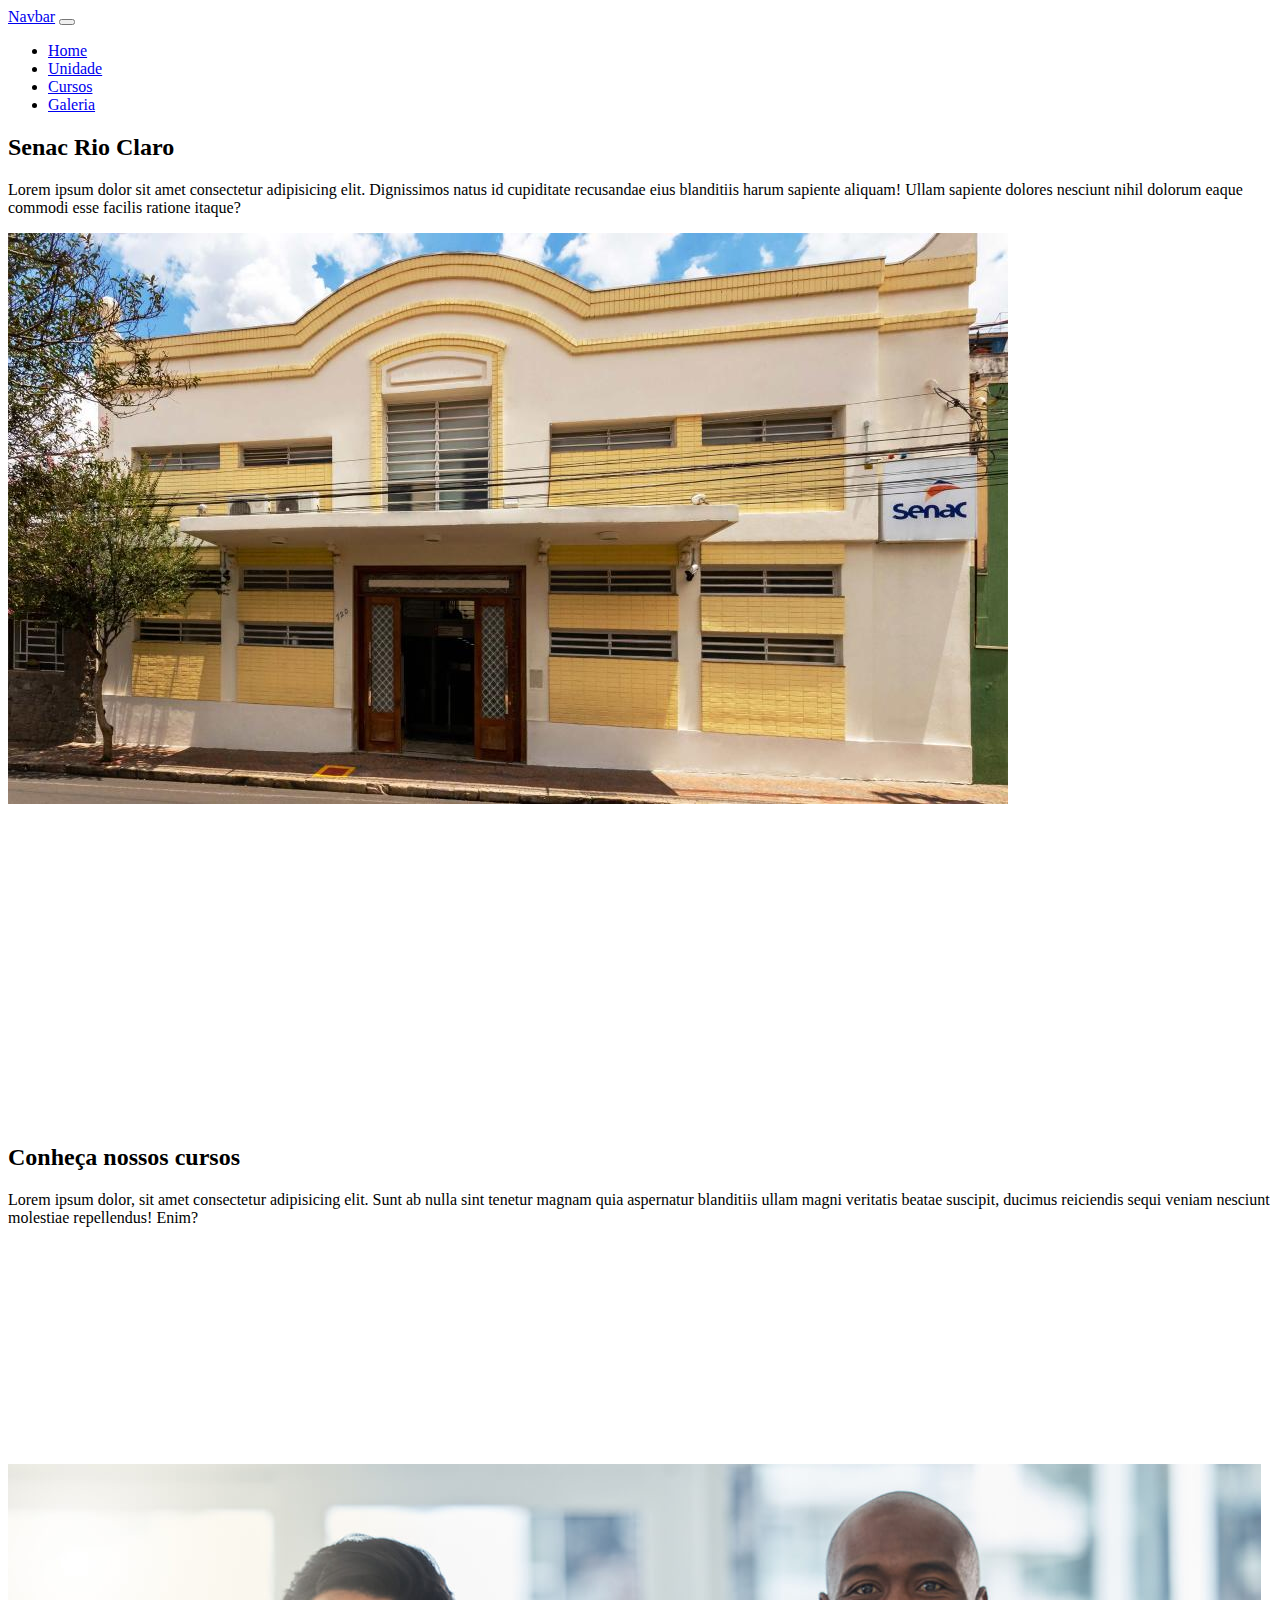
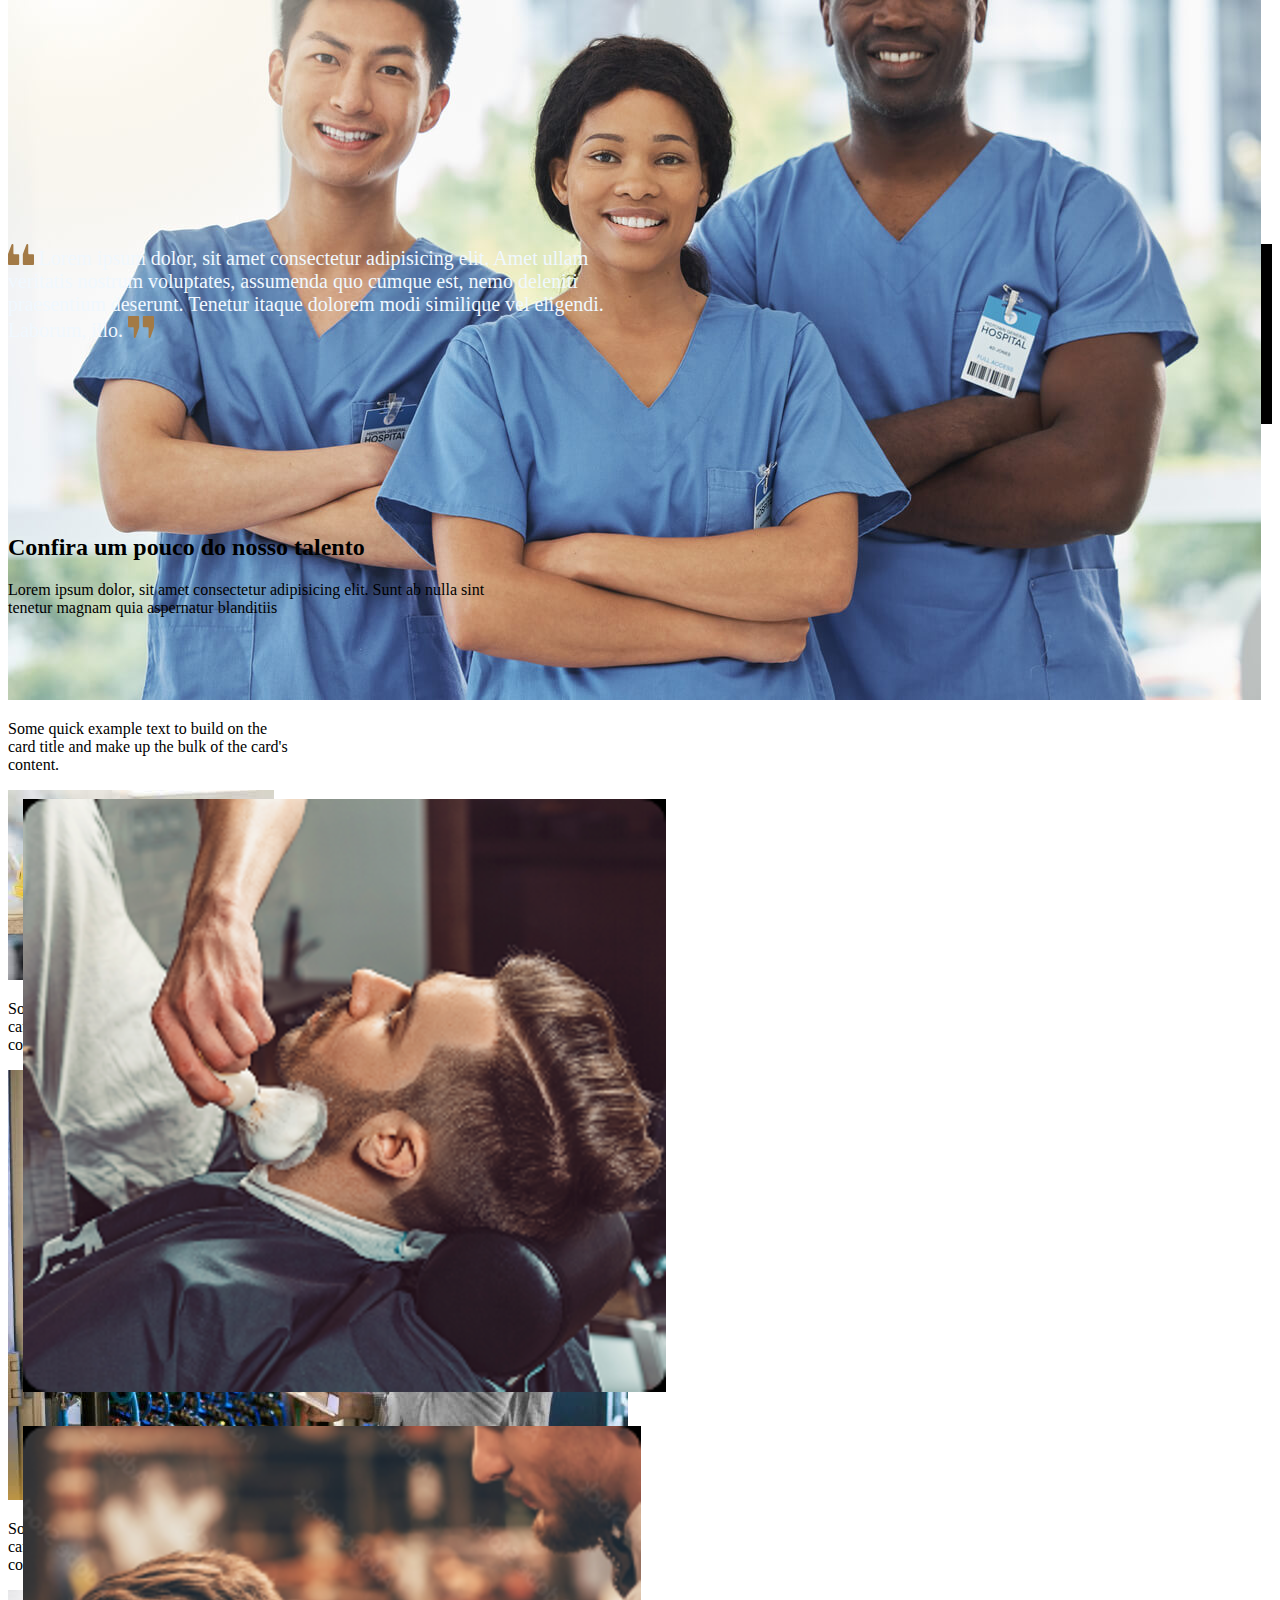
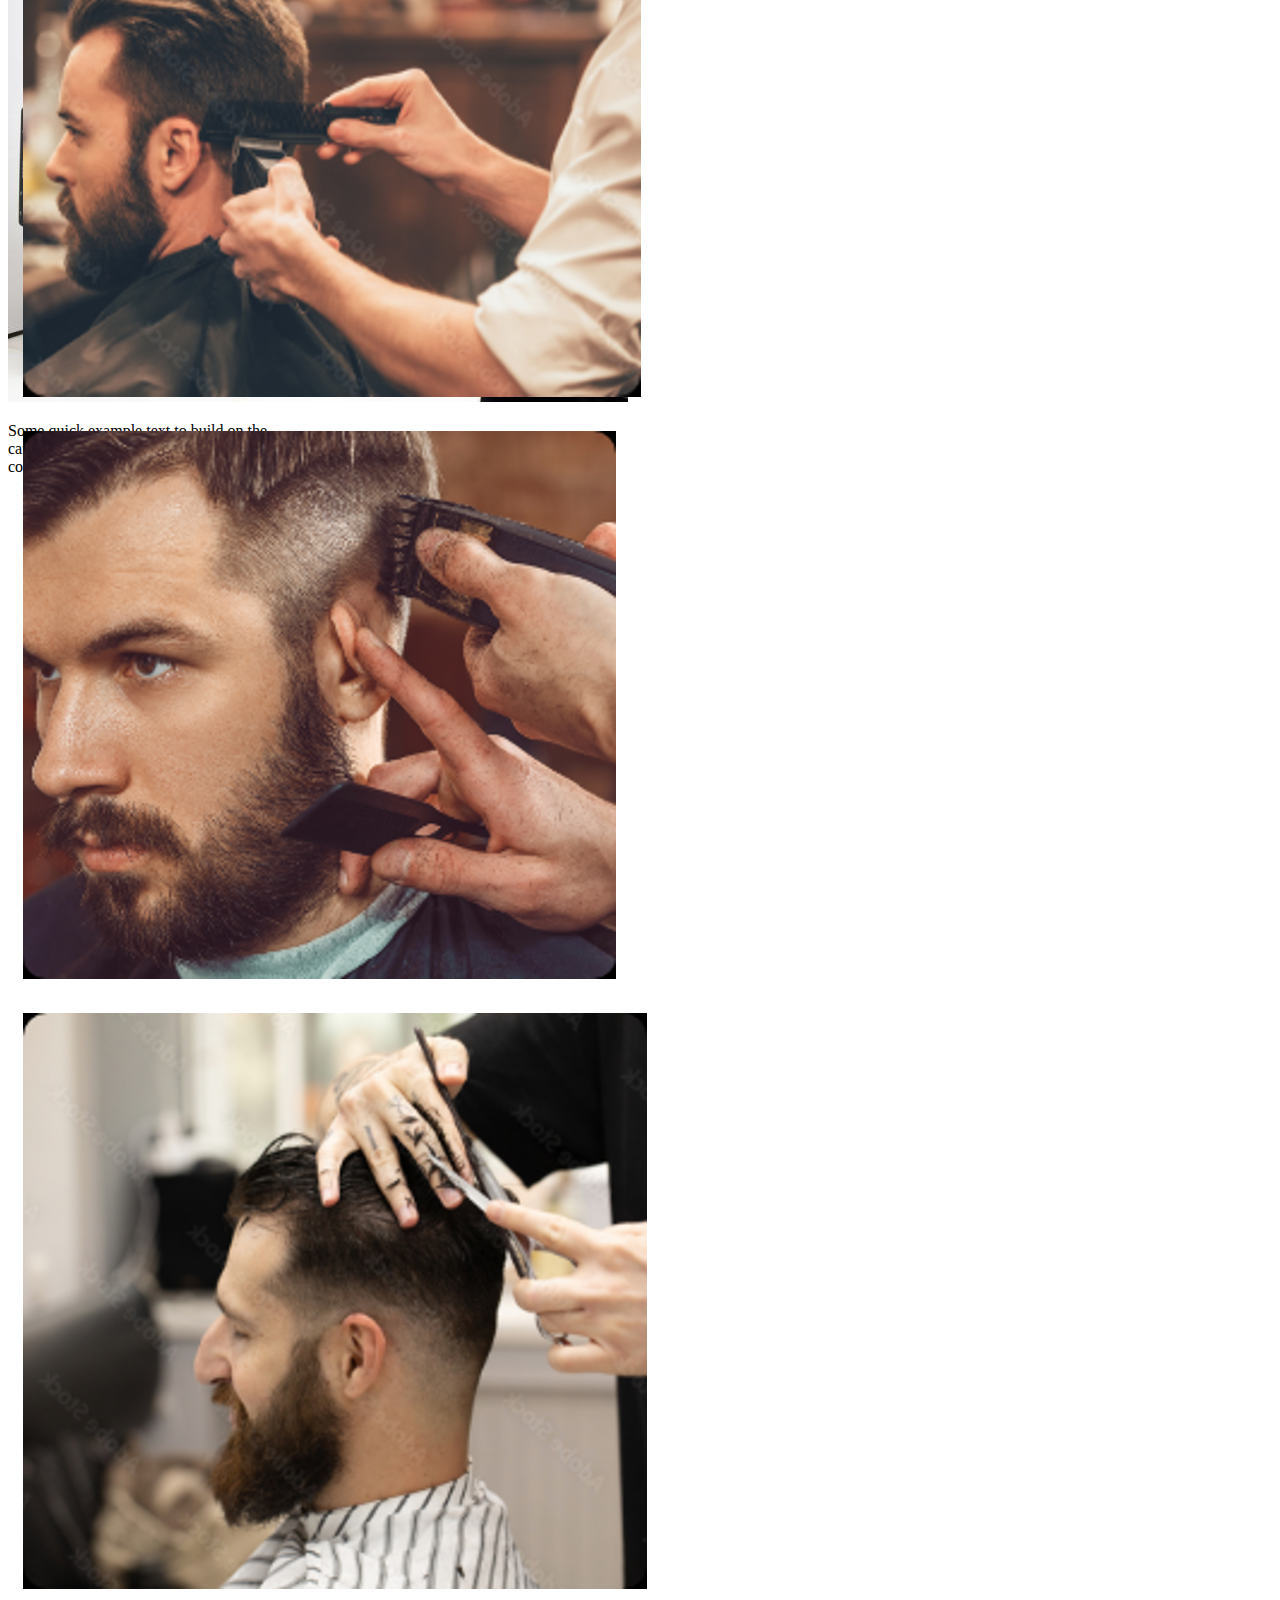
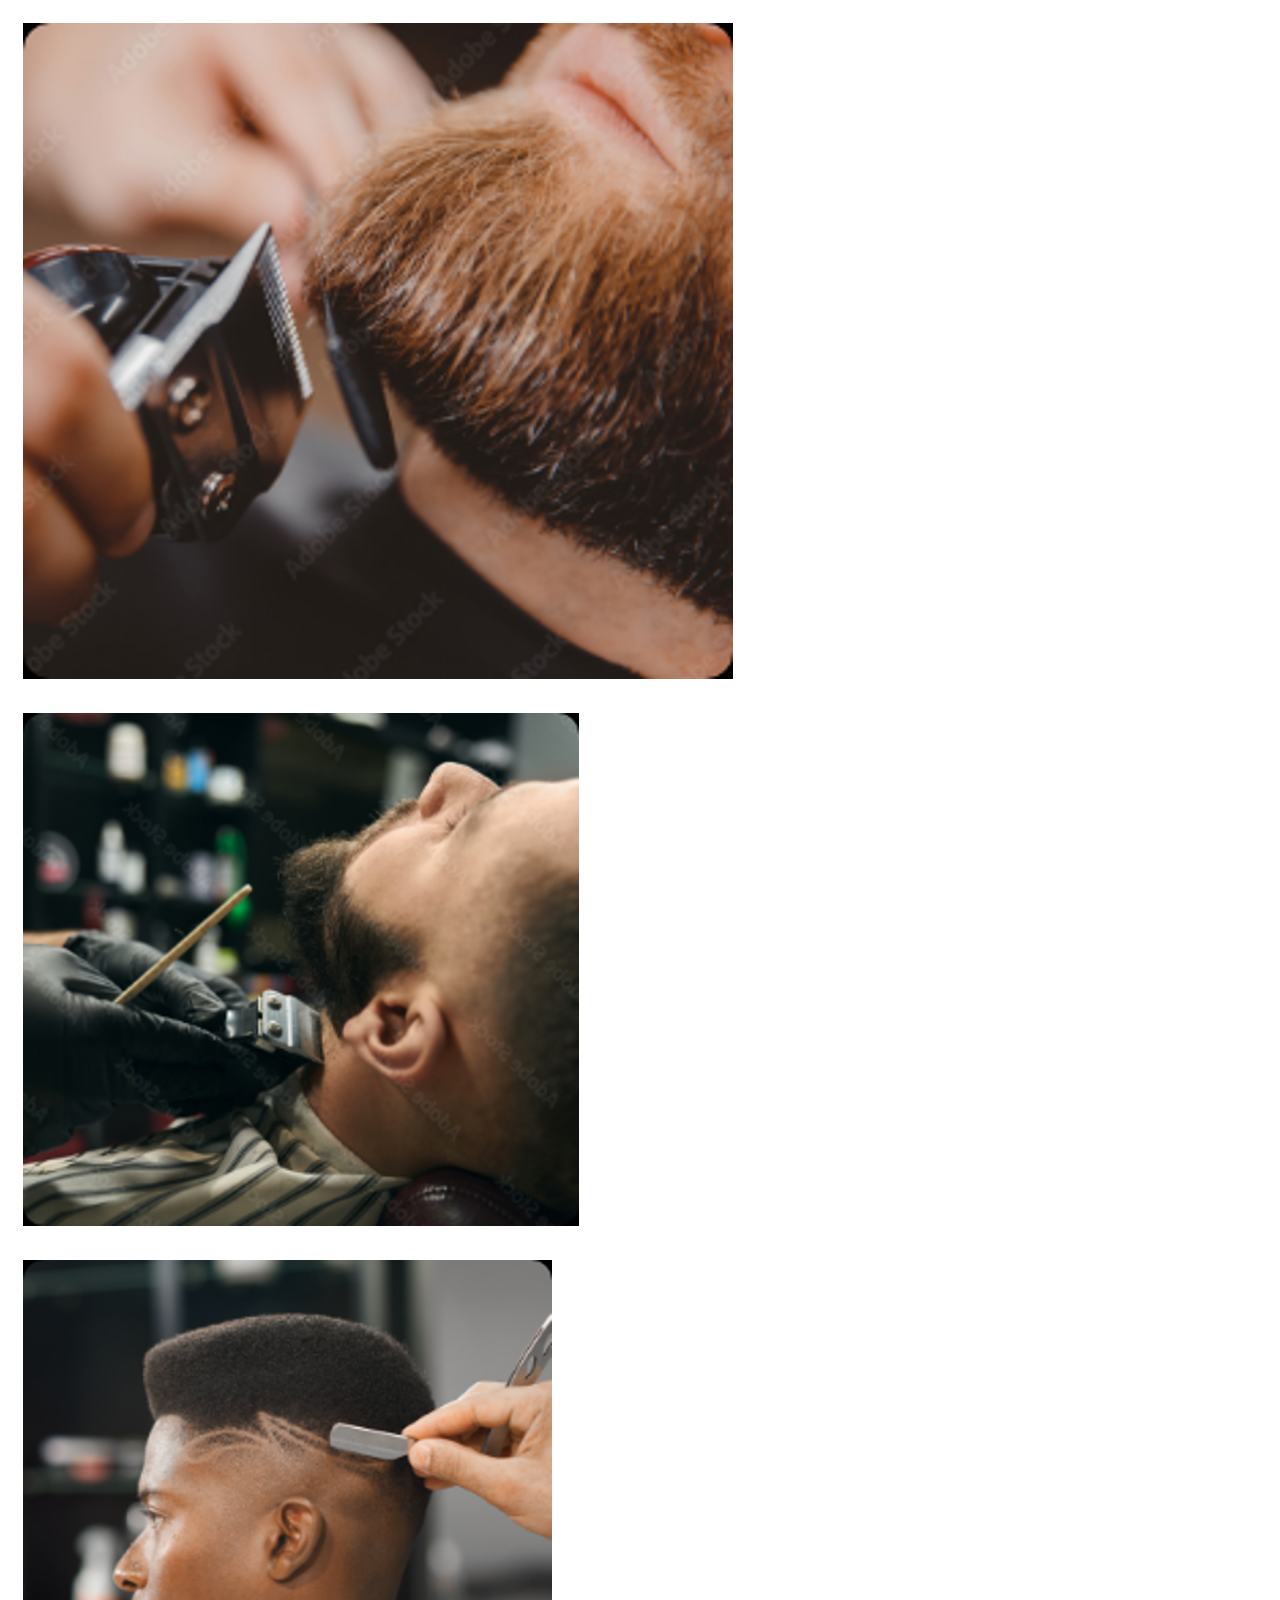
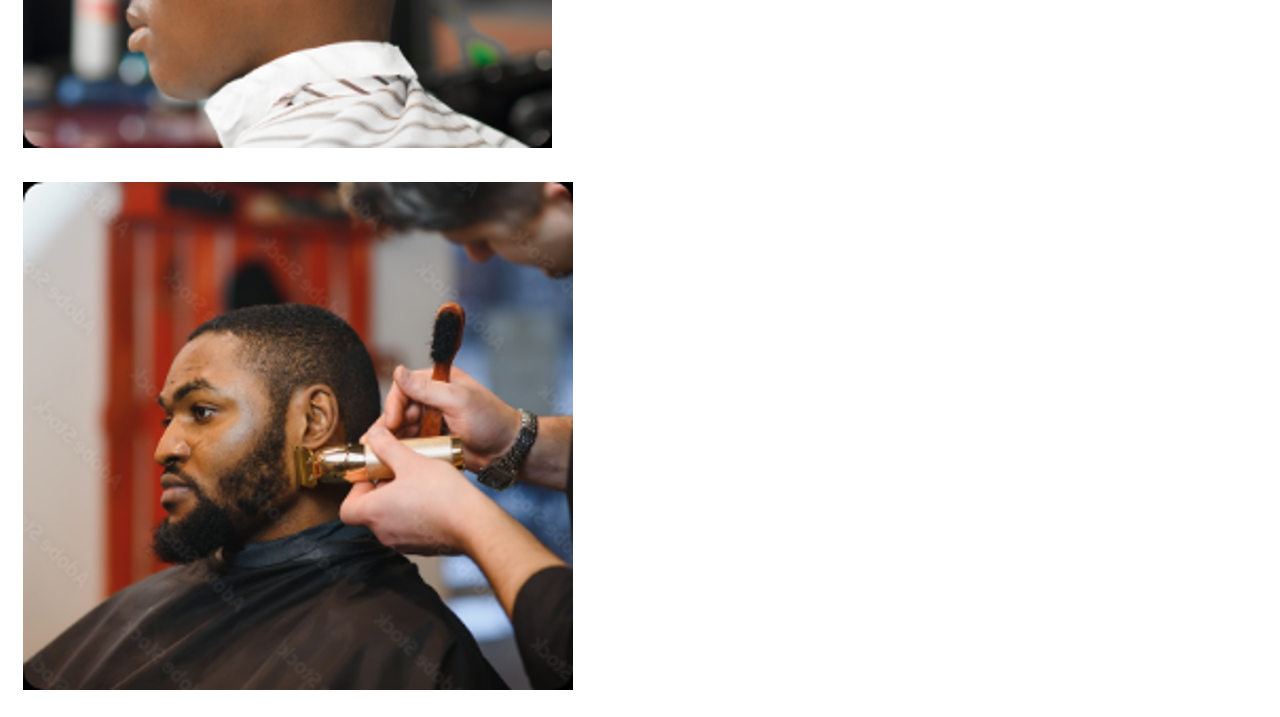
==== index.html @ 5b35af29 "Criação da galeria de fotos" ====
<!doctype html>
<html lang="pt-br">

<head>
    <meta charset="utf-8">
    <meta name="viewport" content="width=device-width, initial-scale=1">
    <title>Projeto aula bootstrap</title>
    <link href="https://cdn.jsdelivr.net/npm/bootstrap@5.3.0/dist/css/bootstrap.min.css" rel="stylesheet"
        integrity="sha384-9ndCyUaIbzAi2FUVXJi0CjmCapSmO7SnpJef0486qhLnuZ2cdeRhO02iuK6FUUVM" crossorigin="anonymous">
    <link rel="stylesheet" href="CSS/estilo.css">
</head>

<body>
    <nav class="navbar fixed-top navbar-expand-lg bg-black navbar-dark">
        <div class="container">
            <a class="navbar-brand" href="#">Navbar</a>
            <button class="navbar-toggler" type="button" data-bs-toggle="collapse" data-bs-target="#navbarNav"
                aria-controls="navbarNav" aria-expanded="false" aria-label="Toggle navigation">
                <span class="navbar-toggler-icon"></span>
            </button>
            <div class="collapse navbar-collapse" id="navbarNav">
                <ul class="navbar-nav">
                    <li class="nav-item">
                        <a class="nav-link active" aria-current="page" href="#">Home</a>
                    </li>
                    <li class="nav-item">
                        <a class="nav-link" href="#sec1">Unidade</a>
                    </li>
                    <li class="nav-item">
                        <a class="nav-link" href="#sec2">Cursos</a>
                    </li>
                    <li class="nav-item">
                        <a class="nav-link" href="#sec4">Galeria</a>
                    </li>
                </ul>
            </div>
        </div>
    </nav>

    <main class="container">

        <section id="sec1" class="row d-flex align-items-center sec">

            <article class="col-md-5">
                <h2 class="text-center">Senac Rio Claro</h2>
                <p class="text-center">Lorem ipsum dolor sit amet consectetur adipisicing elit. Dignissimos natus id
                    cupiditate recusandae eius blanditiis harum sapiente aliquam! Ullam sapiente dolores nesciunt nihil
                    dolorum eaque commodi esse facilis ratione itaque?</p>
            </article>

            <article class="col-md-7">
                <img class="img-fluid rounded" src="IMG/senacrioclaro.jpg" alt="senacrioclaro">
            </article>

        </section>

        <section id="sec2" class="row">
            <article class="col-md-12">
                <h2 class="text-center">Conheça nossos cursos</h2>
                <p class="text-center">Lorem ipsum dolor, sit amet consectetur adipisicing elit. Sunt ab nulla sint
                    tenetur magnam quia aspernatur blanditiis ullam magni veritatis beatae suscipit, ducimus reiciendis
                    sequi veniam nesciunt molestiae repellendus! Enim?</p>
            </article>
        </section>


        <section id="sec3" class="row" style="margin-top: 70px;">
            <div class="col-lg-3 col-md-4 col-sm-6 d-flex justify-content-center">
                <div class="card" style="width: 18rem;">
                    <img src="IMG/enf1.jpg" class="card-img-top" alt="...">
                    <div class="card-body">
                        <p class="card-text">Some quick example text to build on the card title and make up the bulk of
                            the card's content.</p>
                    </div>
                </div>
            </div>

            <div class="col-lg-3 col-md-4 col-sm-6 d-flex justify-content-center">
                <div class="card" style="width: 18rem;">
                    <img src="IMG/tst1.jpg" class="card-img-top" alt="...">
                    <div class="card-body">
                        <p class="card-text">Some quick example text to build on the card title and make up the bulk of
                            the card's content.</p>
                    </div>
                </div>
            </div>

            <div class="col-lg-3 col-md-4 col-sm-6 d-flex justify-content-center">
                <div class="card" style="width: 18rem;">
                    <img src="IMG/ti2.jpg" class="card-img-top" alt="...">
                    <div class="card-body">
                        <p class="card-text">Some quick example text to build on the card title and make up the bulk of
                            the card's content.</p>
                    </div>
                </div>
            </div>

            <div class="col-lg-3 col-md-4 col-sm-6 d-flex justify-content-center">
                <div class="card" style="width: 18rem;">
                    <img src="IMG/tcg1.jpg" class="card-img-top" alt="...">
                    <div class="card-body">
                        <p class="card-text">Some quick example text to build on the card title and make up the bulk of
                            the card's content.</p>
                    </div>
                </div>
            </div>
        </section>

    </main>

    <section class="container-fluid d-none d-lg-block">
        <article class="row">
            <div class="col destaque d-flex align-items-center justify-content-center">
                <p><img src="IMG/Aspas_Direita.svg" alt="" width="4%"> Lorem ipsum dolor, sit amet consectetur
                    adipisicing elit.
                    Amet ullam veritatis nostrum voluptates, assumenda quo cumque est, nemo deleniti praesentium
                    deserunt.
                    Tenetur itaque dolorem modi similique vel eligendi. Laborum, illo. <img src="IMG/Aspas_Esquerda.svg"
                        alt="" width="4%"></p>
            </div>
        </article>

    </section>

    <main class="container">

        <section id="sec4" class="row">
            <article class="col-md-12 d-flex justify-content-center">
                <div style="width: 40vw;">
                <h2 class="text-center">Confira um pouco do nosso talento</h2>
                <p class="text-center" style="width: 40vw;">Lorem ipsum dolor, sit amet consectetur adipisicing elit. Sunt ab nulla sint
                    tenetur magnam quia aspernatur blanditiis</p>
                </div>
            </article>
        </section>

        <div class="row">
            <div class="col-lg-3 foto-galeria"><img class="img-fluid rounded" src="IMG/galeria/1.png" alt=""></div>
            <div class="col-lg-3 foto-galeria"><img class="img-fluid rounded" src="IMG/galeria/2.png " alt=""></div>
            <div class="col-lg-3 foto-galeria"><img class="img-fluid rounded" src="IMG/galeria/3.png" alt=""></div>
            <div class="col-lg-3 foto-galeria"><img class="img-fluid rounded" src="IMG/galeria/4.png" alt=""></div>
        </div>

        <div class="row">
            <div class="col-lg-3 foto-galeria"><img class="img-fluid rounded" src="IMG/galeria/5.png" alt=""></div>
            <div class="col-lg-3 foto-galeria"><img class="img-fluid rounded" src="IMG/galeria/6.png" alt=""></div>
            <div class="col-lg-3 foto-galeria"><img class="img-fluid rounded" src="IMG/galeria/7.png" alt=""></div>
            <div class="col-lg-3 foto-galeria"><img class="img-fluid rounded" src="IMG/galeria/8.png" alt=""></div>
        </div>

        


    </main>





    <script src="https://cdn.jsdelivr.net/npm/bootstrap@5.3.0/dist/js/bootstrap.bundle.min.js"
        integrity="sha384-geWF76RCwLtnZ8qwWowPQNguL3RmwHVBC9FhGdlKrxdiJJigb/j/68SIy3Te4Bkz"
        crossorigin="anonymous"></script>
</body>

</html>
---- CSS/estilo.css ----
.sec{
    height: 100vh;
}


#sec2{
    height: 30vh;
    padding-top: 10vh;
}

#sec3{
    height: 40vh;
}

#sec4{
    height: 30vh;
    padding-top: 10vh;
}


.destaque{
    background-color: black;
    height: 20vh;
    margin: 0;
    color: aliceblue;
    font-size: 20px;
}

.destaque > p{
    width: 50vw;
    line-height: normal;
}


.card{
    margin-bottom: 15px;
}

.foto-galeria{
    padding: 15px;
}
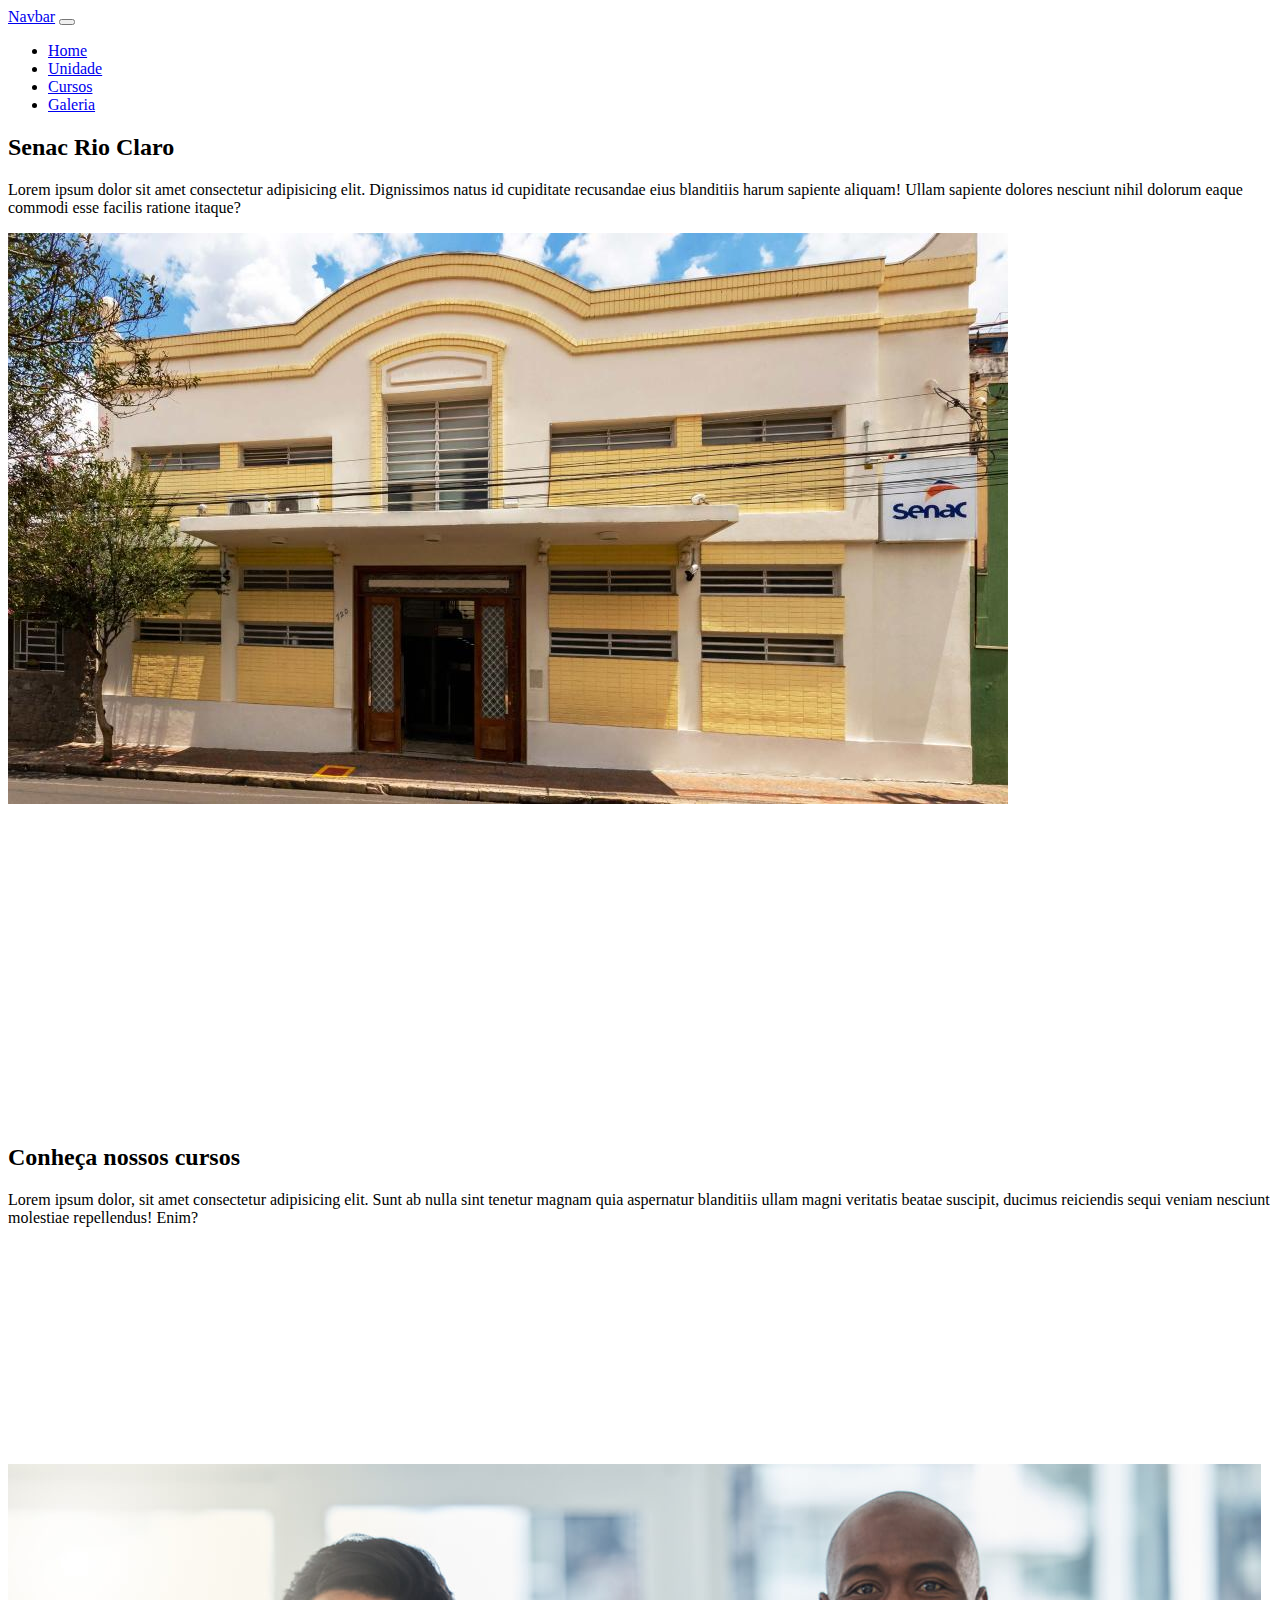
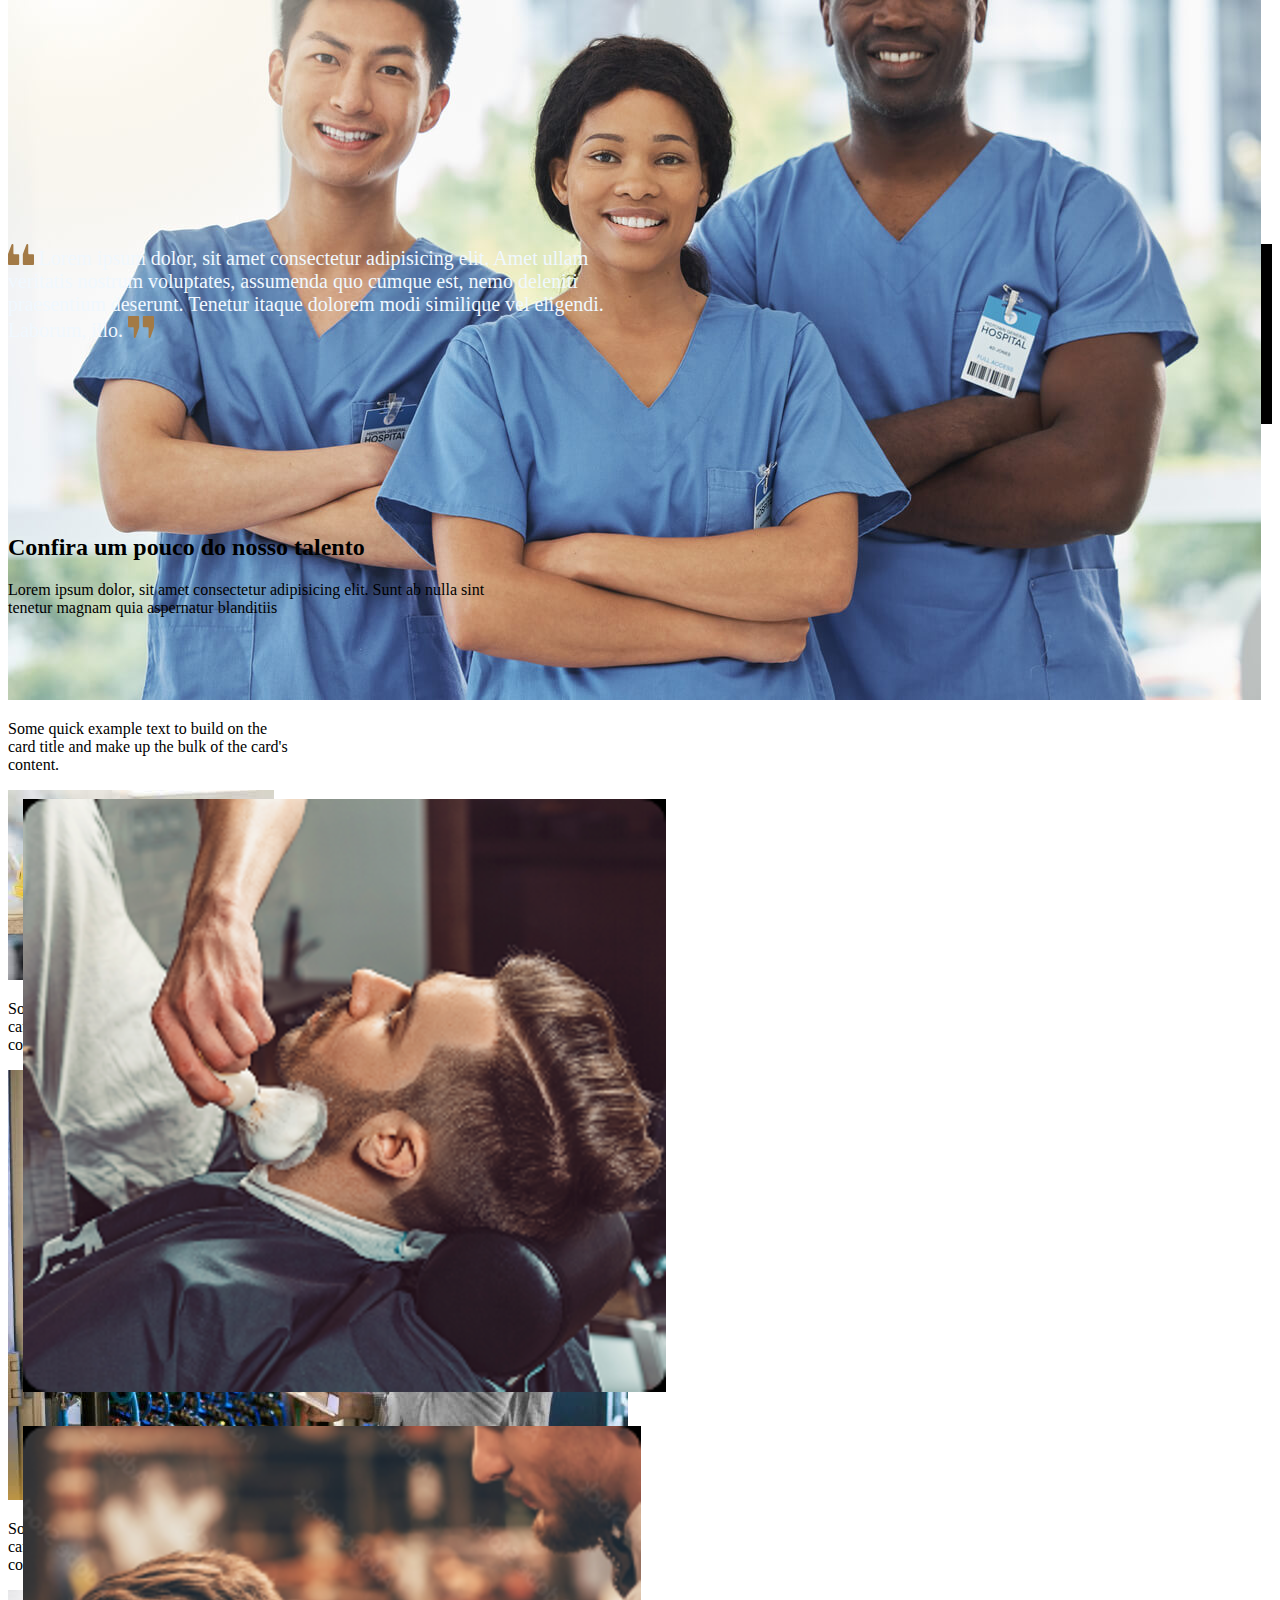
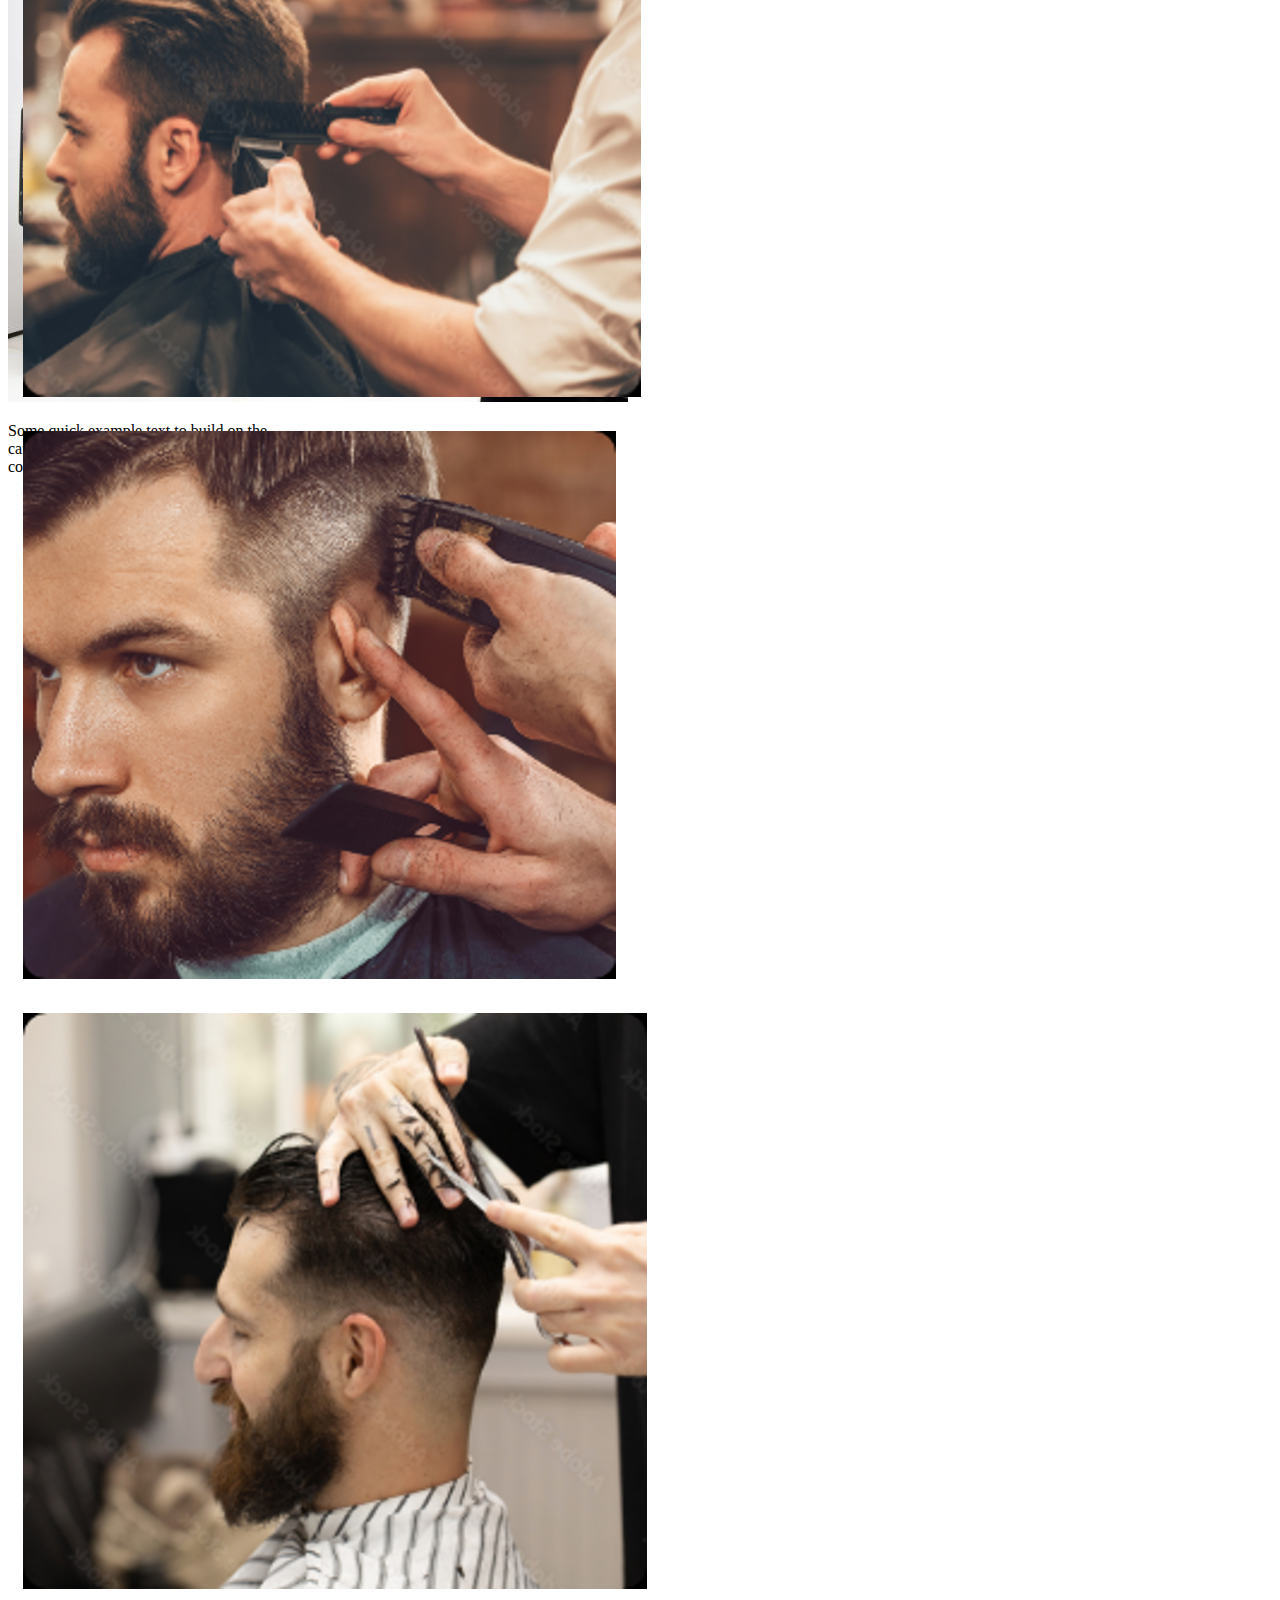
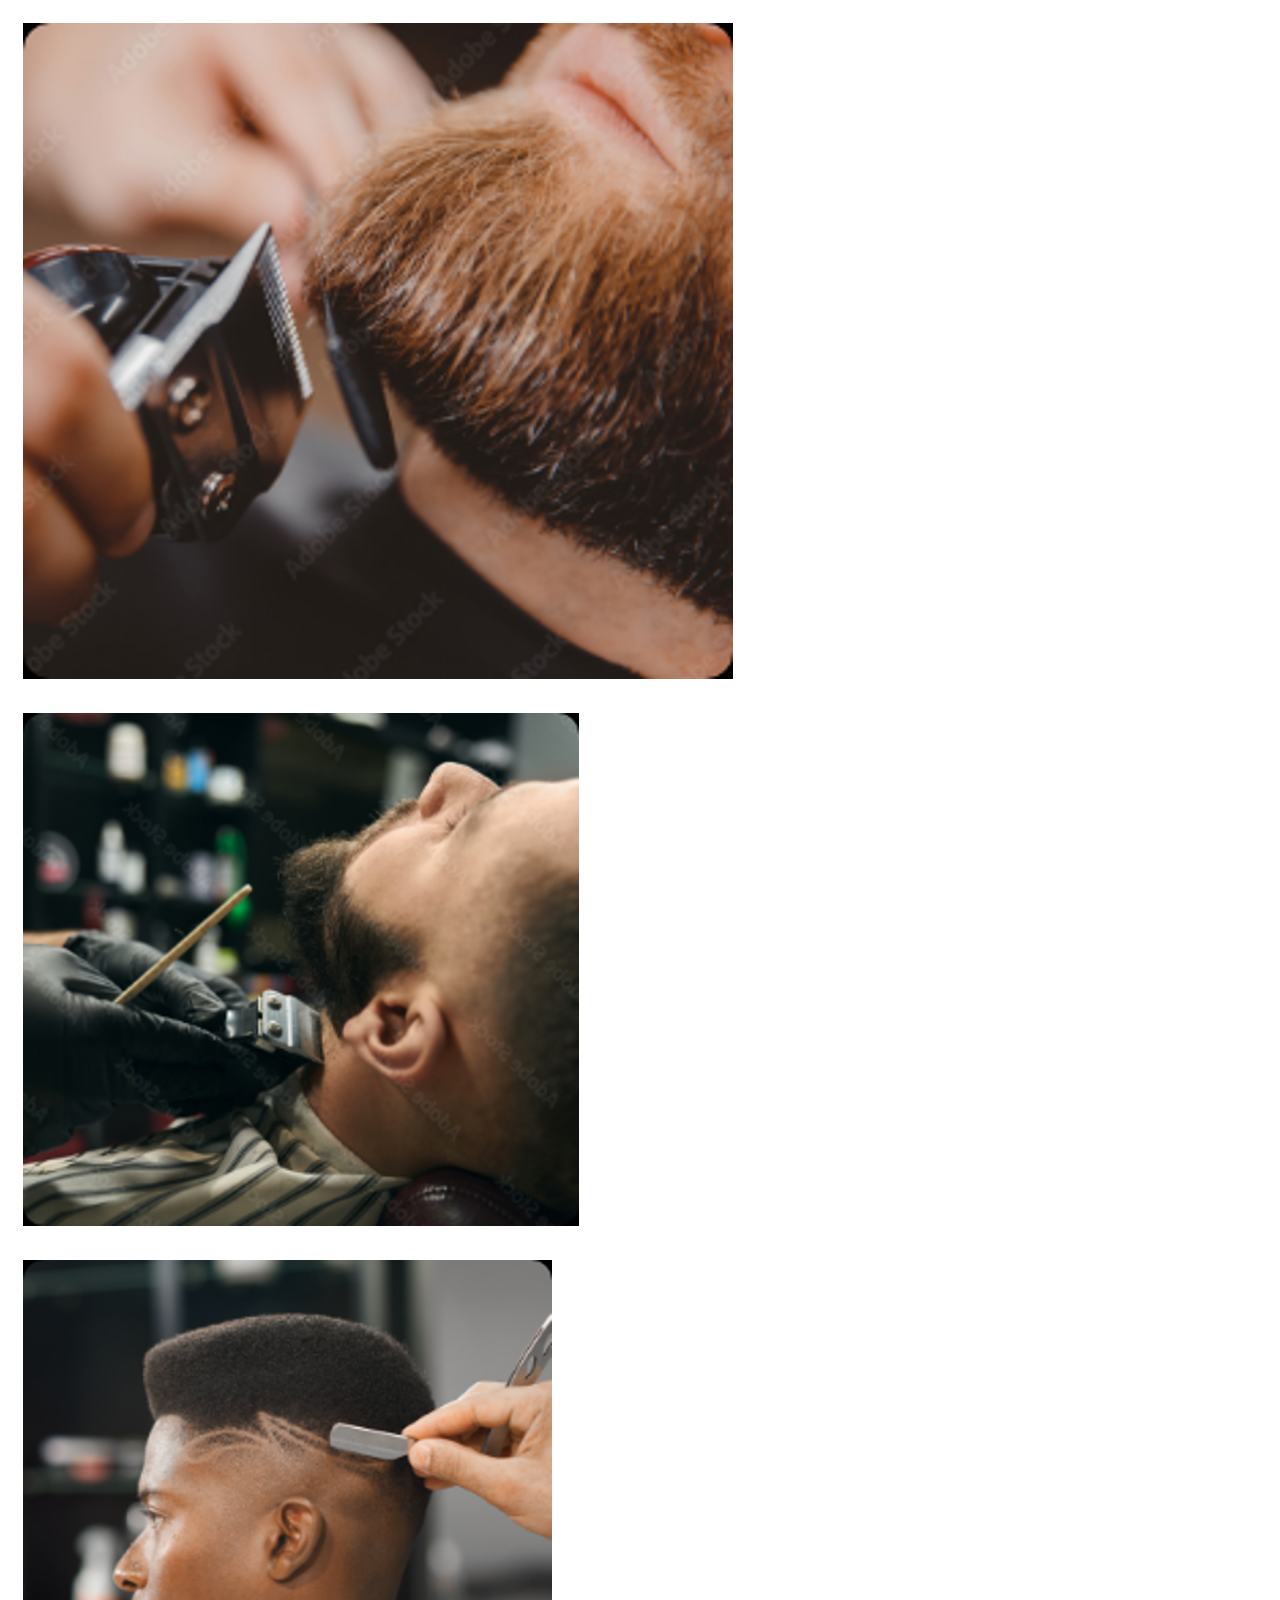
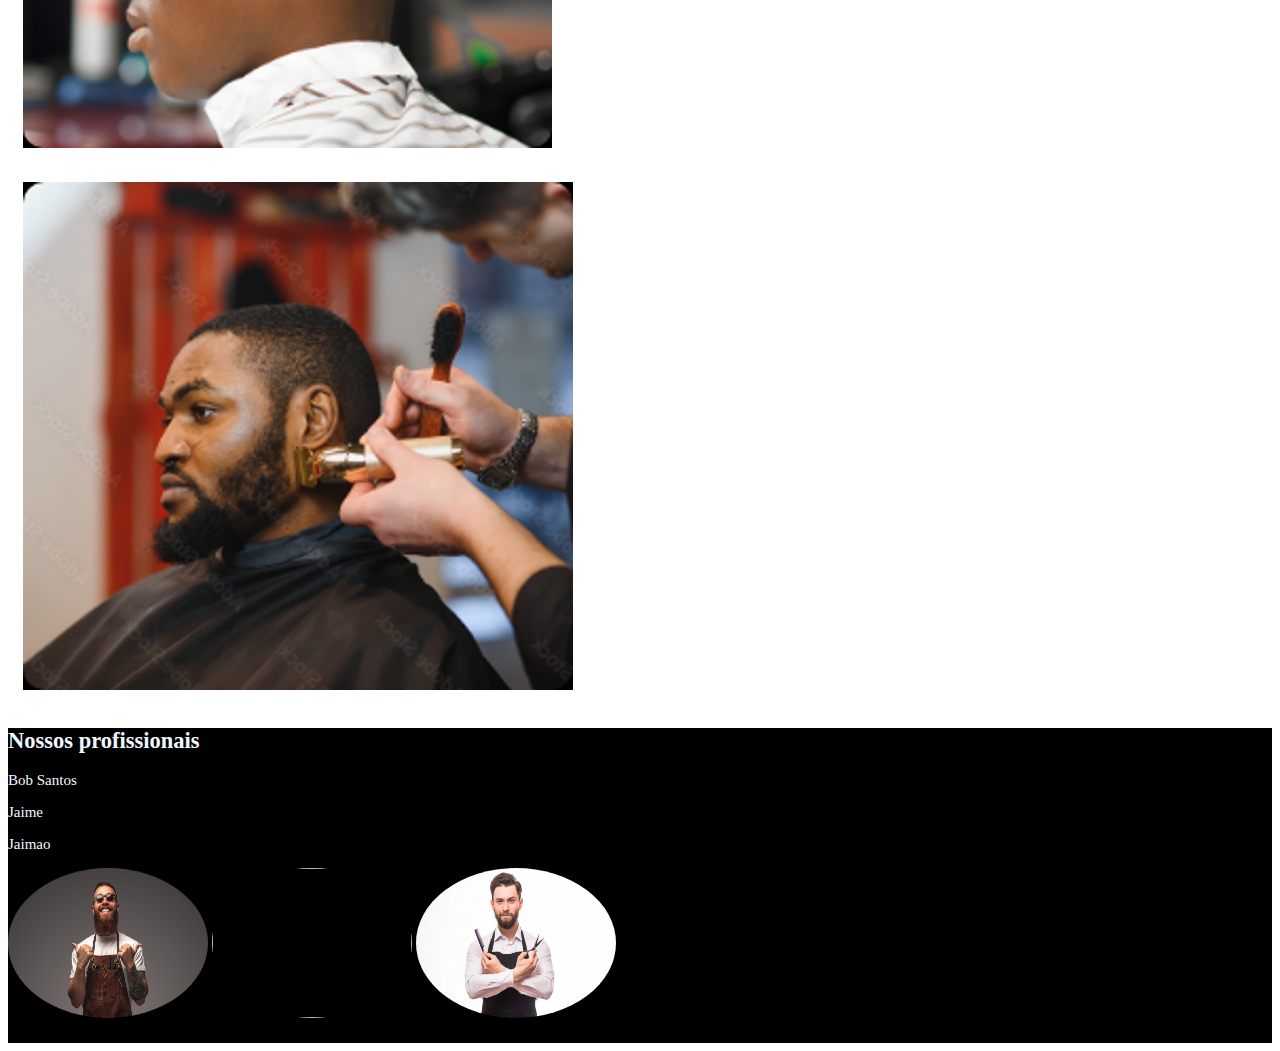
==== commit 403cf5cf: "Criação dos profissionais mas precisa de ajustes" ====
--- a/index.html
+++ b/index.html
@@ -127,9 +127,10 @@
         <section id="sec4" class="row">
             <article class="col-md-12 d-flex justify-content-center">
                 <div style="width: 40vw;">
-                <h2 class="text-center">Confira um pouco do nosso talento</h2>
-                <p class="text-center" style="width: 40vw;">Lorem ipsum dolor, sit amet consectetur adipisicing elit. Sunt ab nulla sint
-                    tenetur magnam quia aspernatur blanditiis</p>
+                    <h2 class="text-center">Confira um pouco do nosso talento</h2>
+                    <p class="text-center" style="width: 40vw;">Lorem ipsum dolor, sit amet consectetur adipisicing
+                        elit. Sunt ab nulla sint
+                        tenetur magnam quia aspernatur blanditiis</p>
                 </div>
             </article>
         </section>
@@ -148,11 +149,21 @@
             <div class="col-lg-3 foto-galeria"><img class="img-fluid rounded" src="IMG/galeria/8.png" alt=""></div>
         </div>
 
-        
-
-
     </main>
 
+    <section class="container-fluid d-none d-lg-block">
+        <article class="row">
+            <div class="col-md-12 destaque1 d-flex justify-content-center align-items-center">
+                <div class="row justify-content-center"><h2 class="text-center">Nossos profissionais</h2>
+                    <div class="row justify-content-center"><p class="text-center">Bob Santos</p> <p class="text-center">Jaime</p> <p class="text-center">Jaimao</p></div>
+                <img class="prof img-fluid" src="IMG/persona/persona_01.jpeg" alt="">
+                <img class="prof img-fluid" src="IMG/persona/persona_02.jpeg" alt="">
+                <img class="prof img-fluid" src="IMG/persona/persona_04.jpeg" alt="">
+            </div>
+            </div>
+        </article>
+
+    </section>
 
 
 
--- a/CSS/estilo.css
+++ b/CSS/estilo.css
@@ -28,6 +28,15 @@
     font-size: 20px;
 }
 
+
+.destaque1{
+    background-color: black;
+    height: 35vh;
+    margin: 0;
+    color: aliceblue;
+    font-size: 15px;
+}
+
 .destaque > p{
     width: 50vw;
     line-height: normal;
@@ -40,4 +49,11 @@
 
 .foto-galeria{
     padding: 15px;
+}
+
+.prof{
+    border-radius: 100%;
+    width: 200px;
+    height: 150px;
+
 }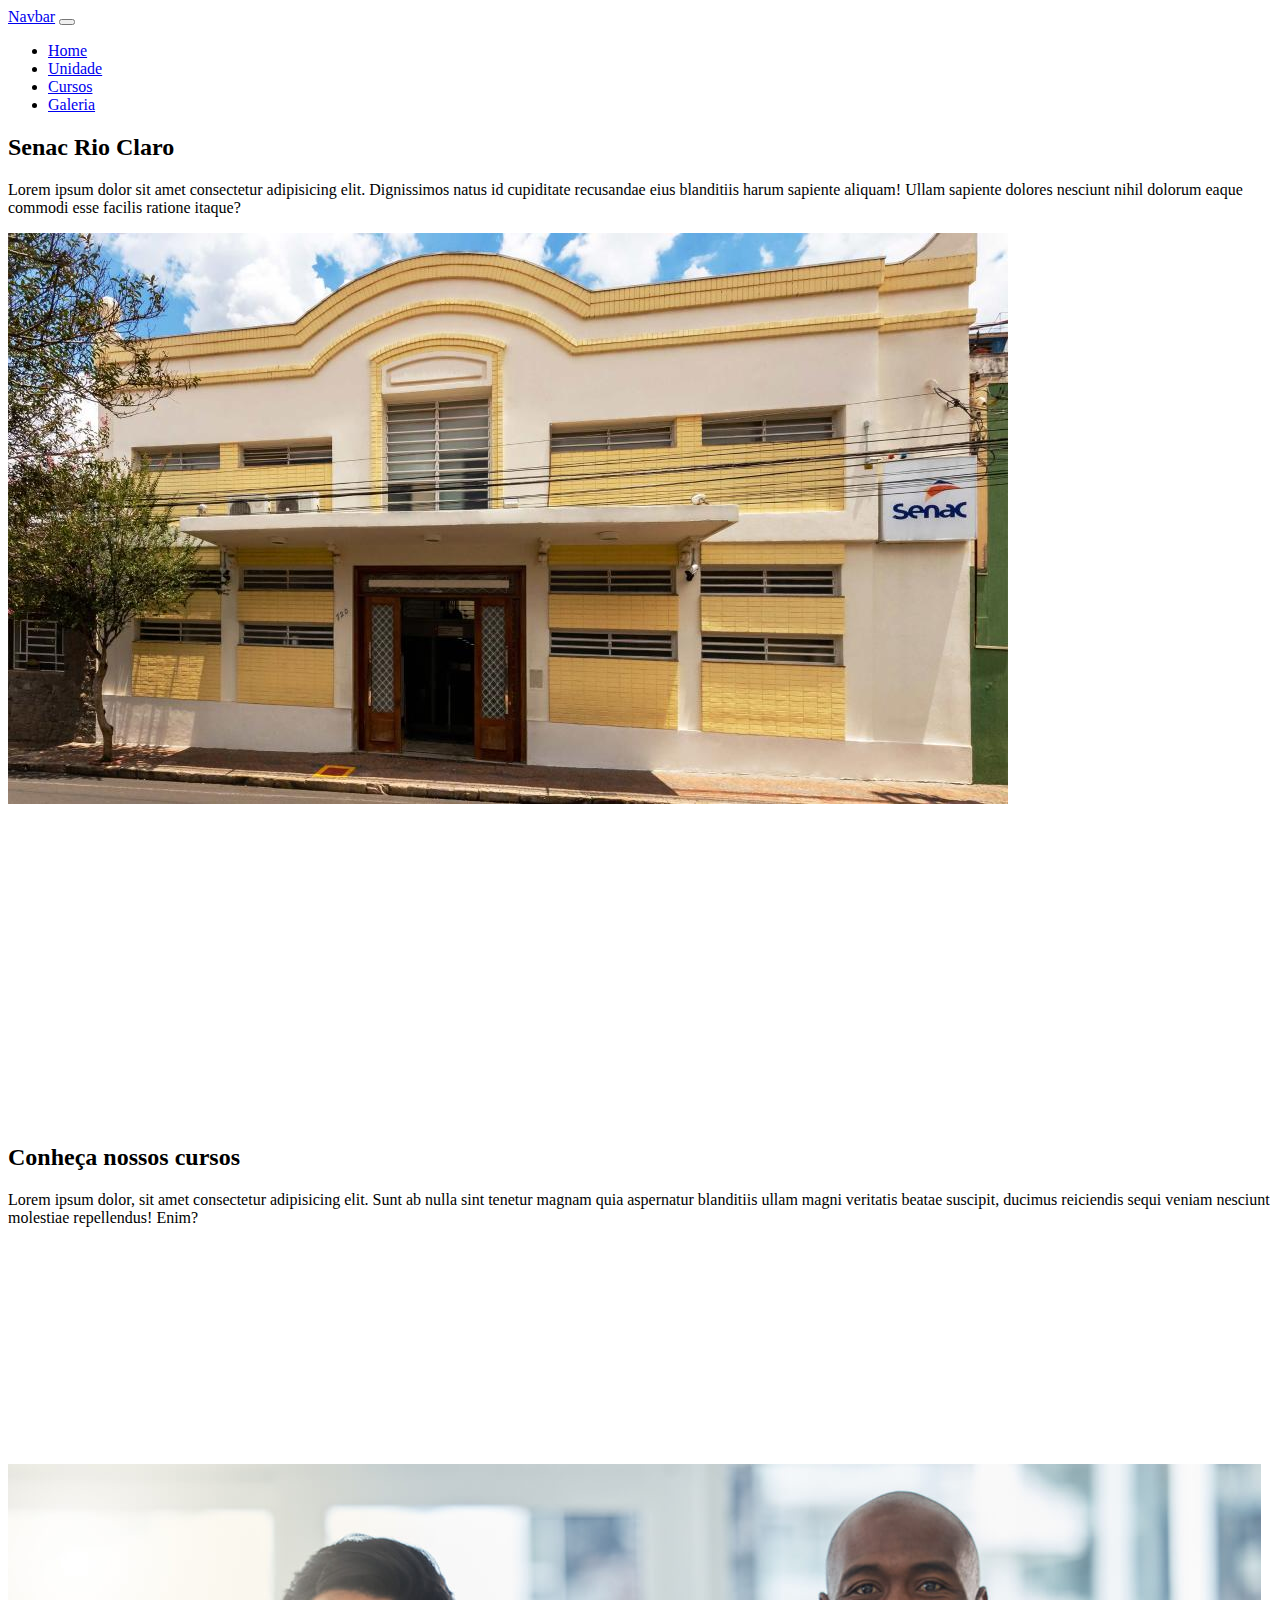
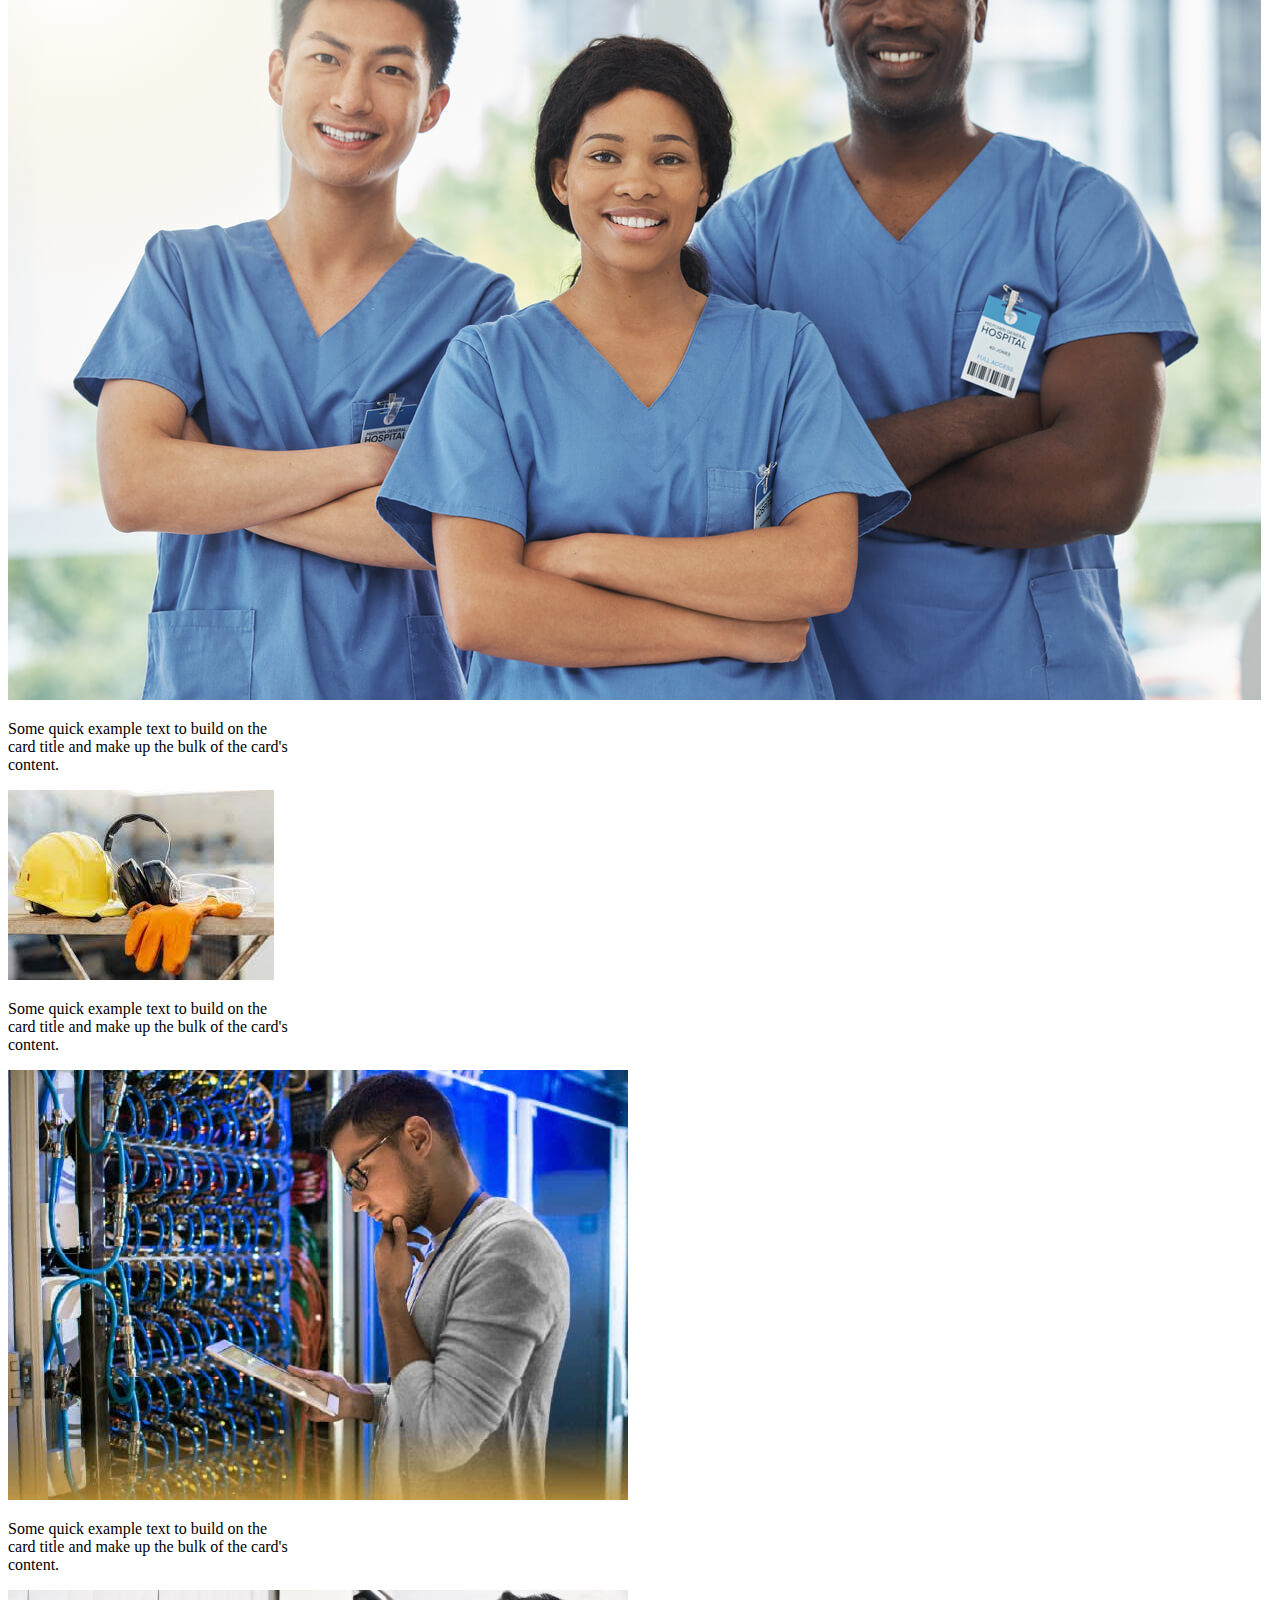
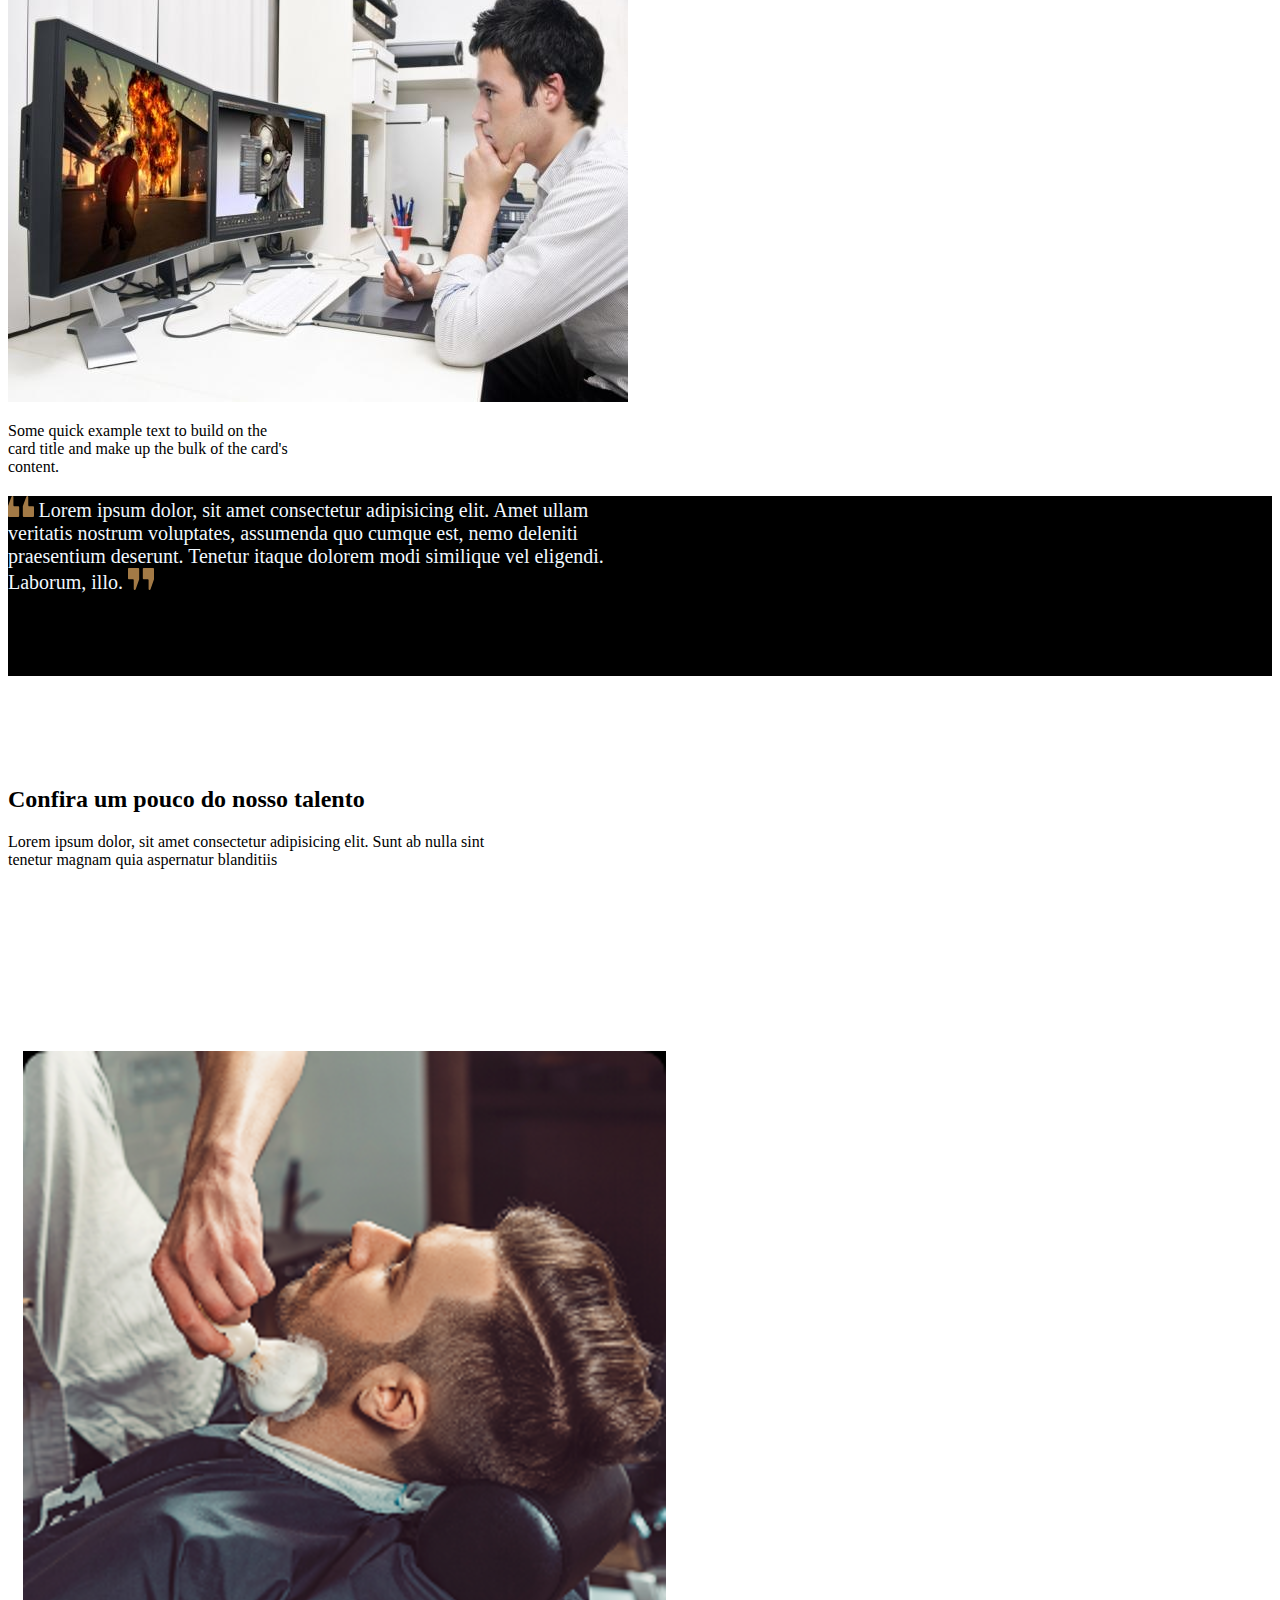
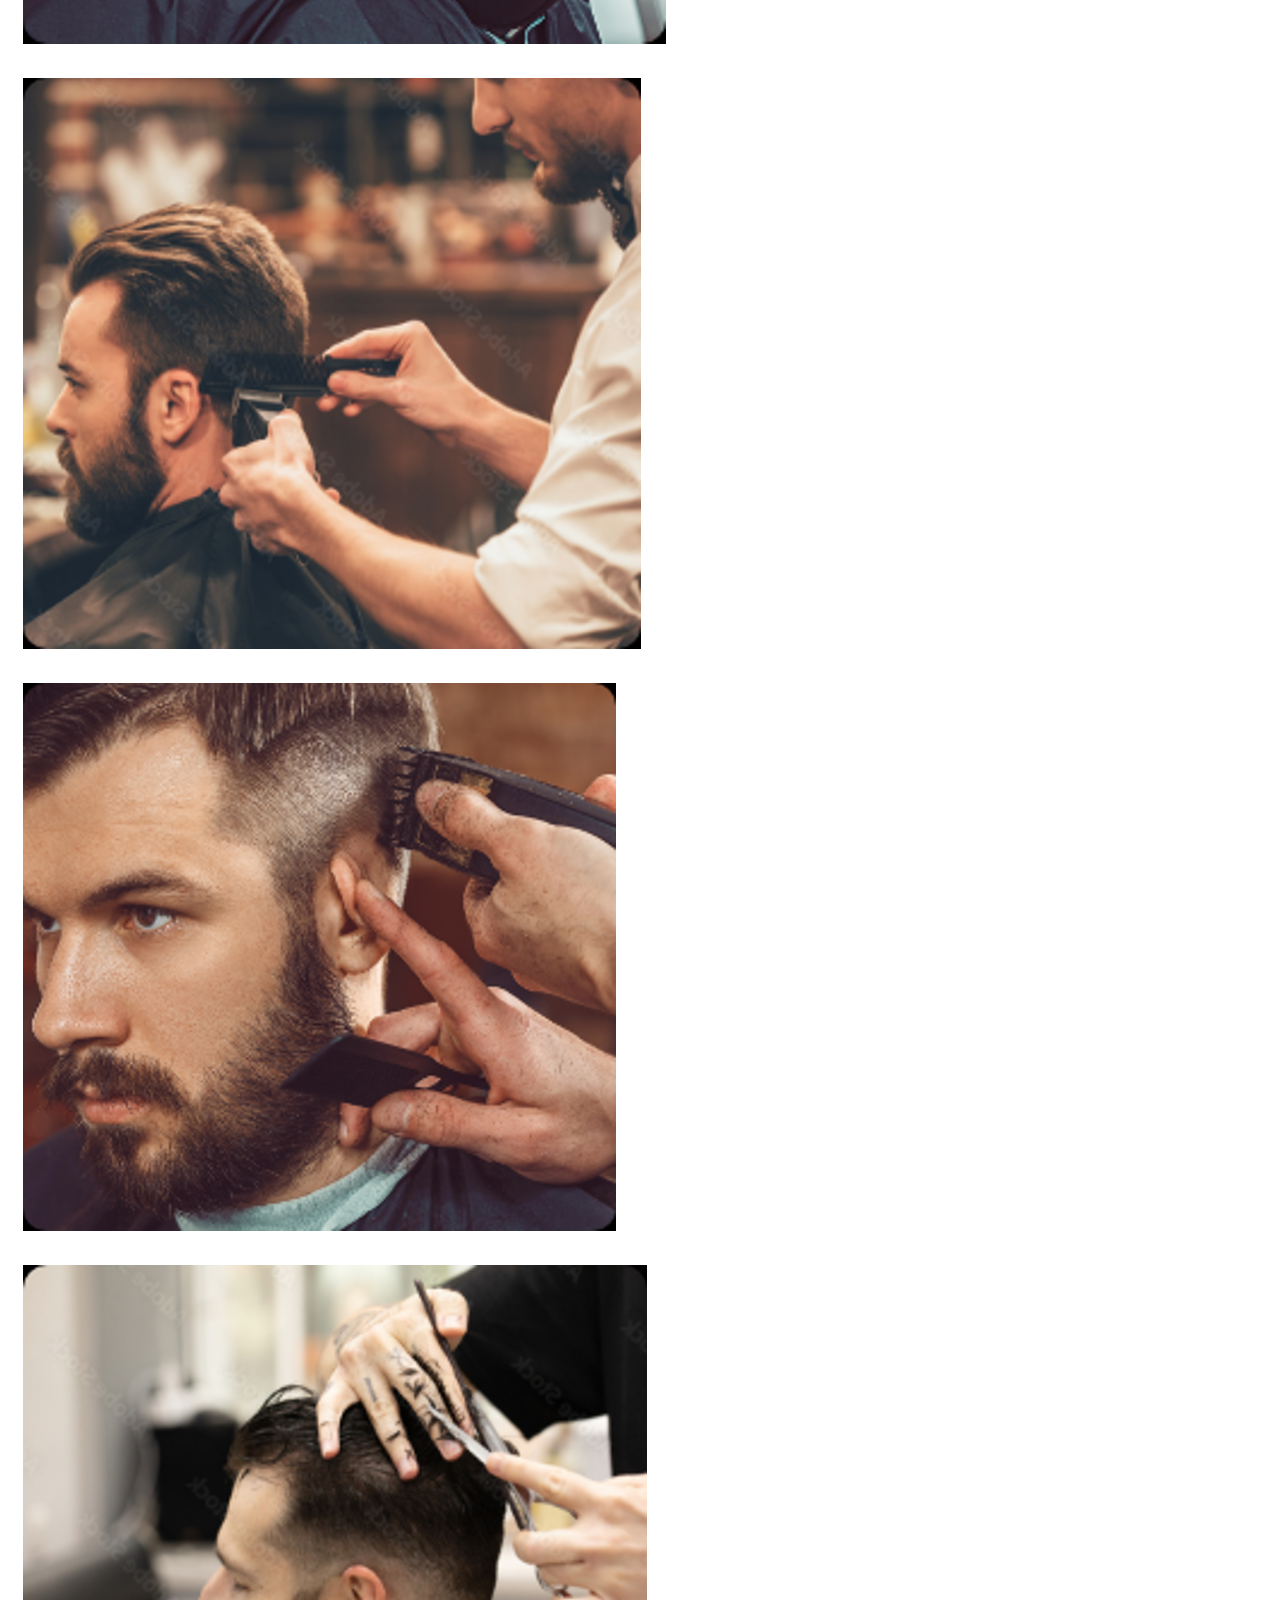
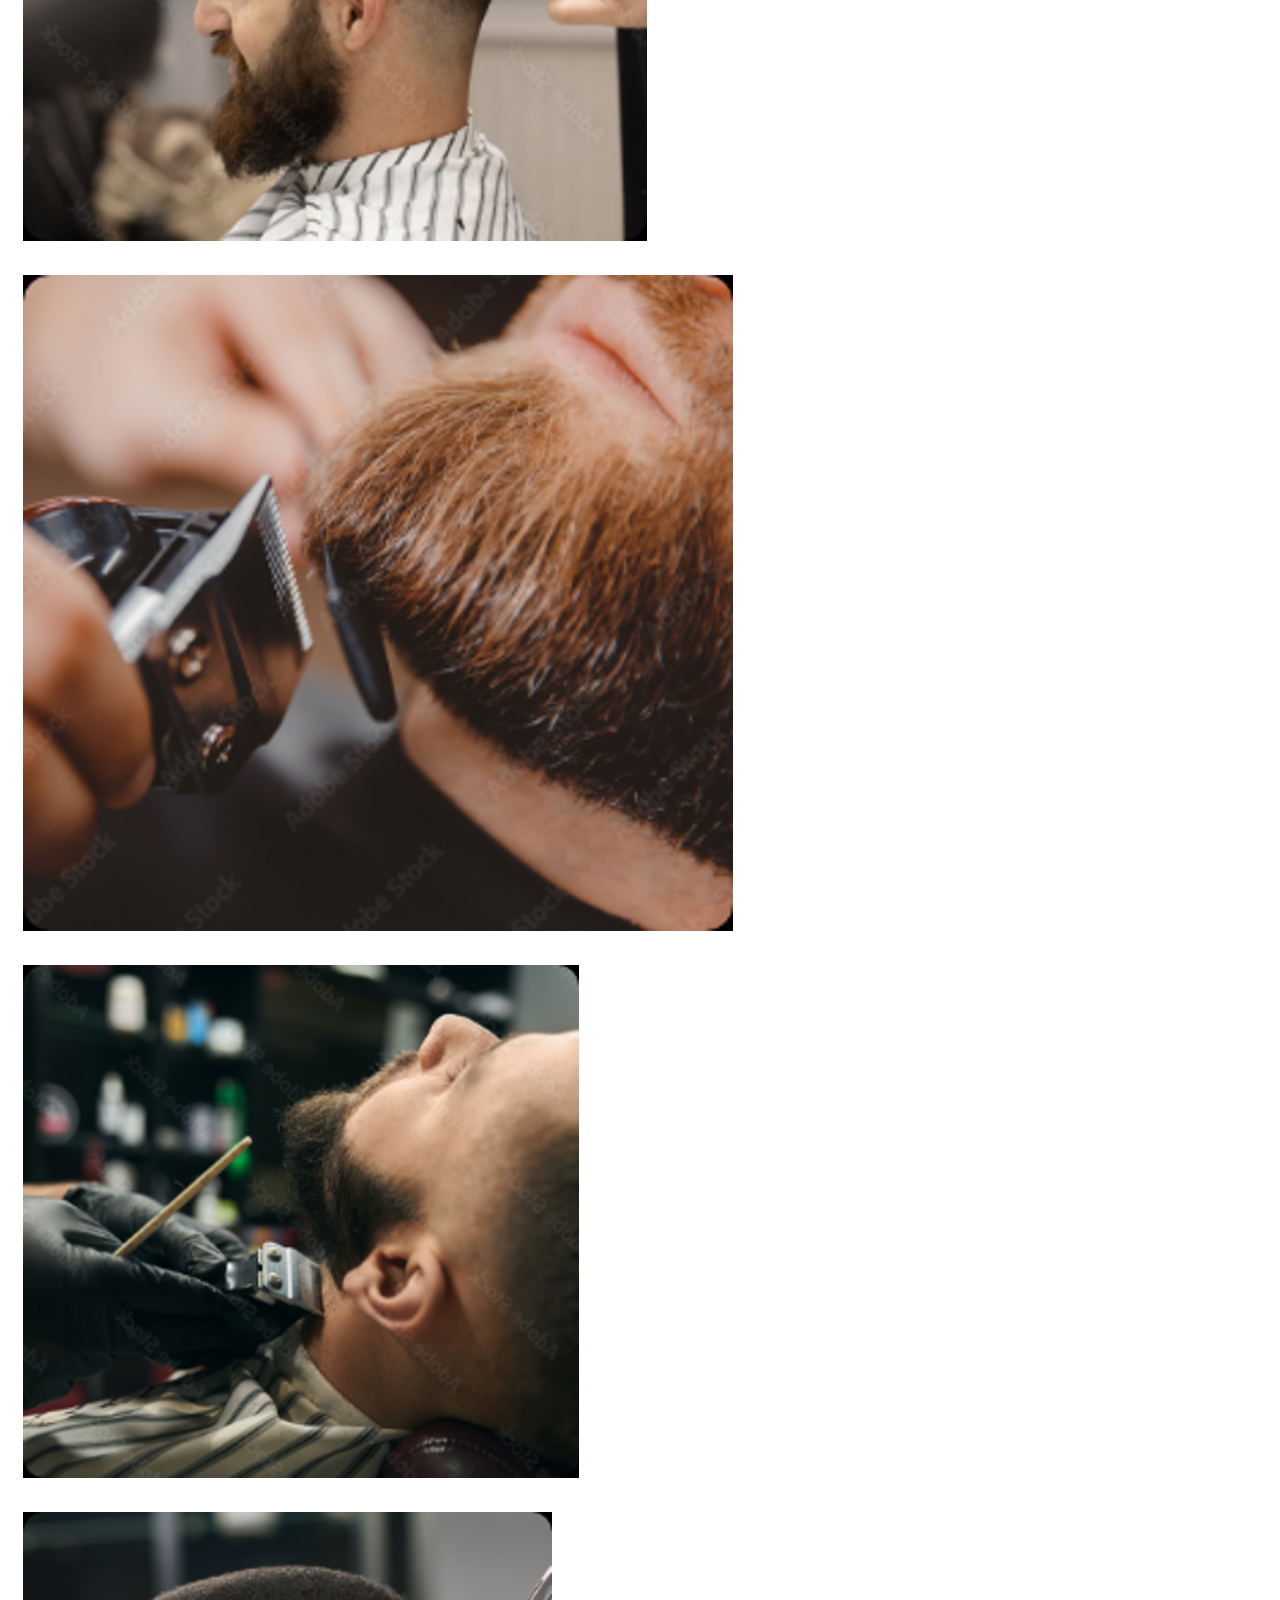
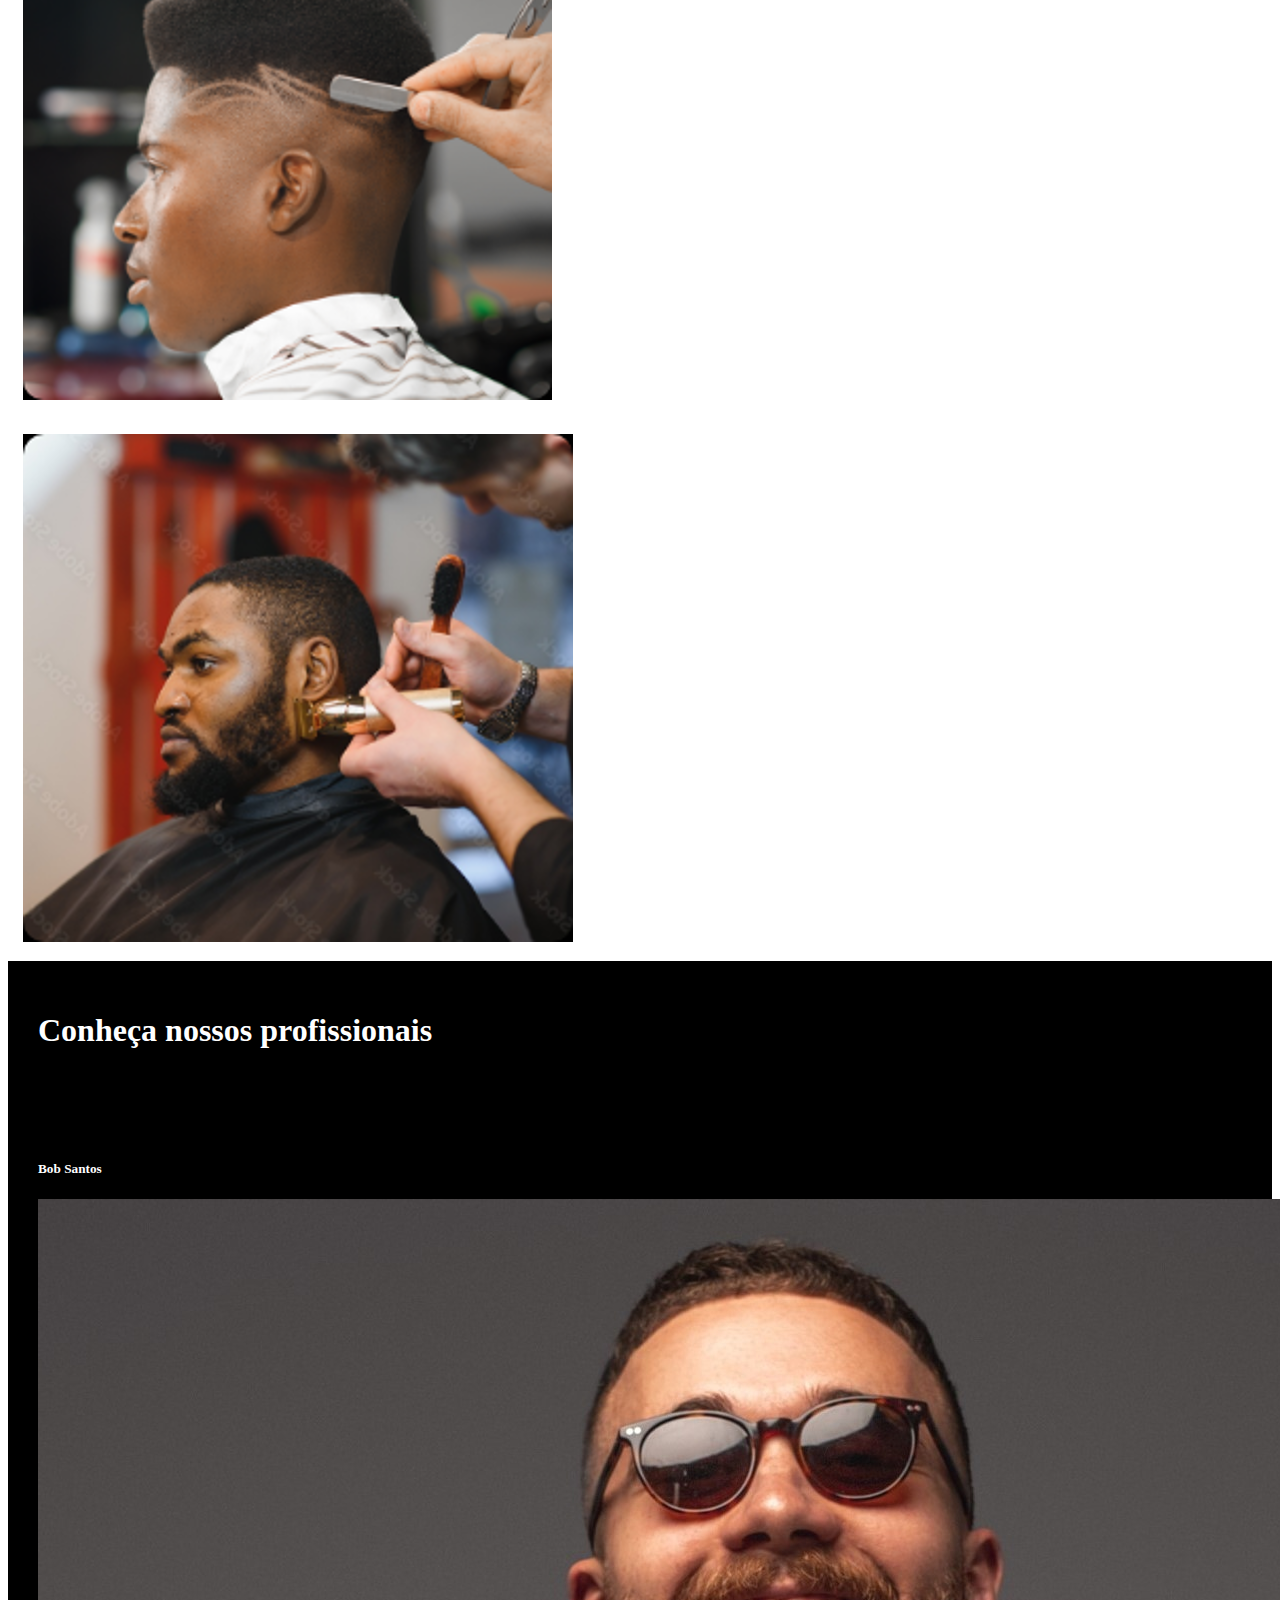
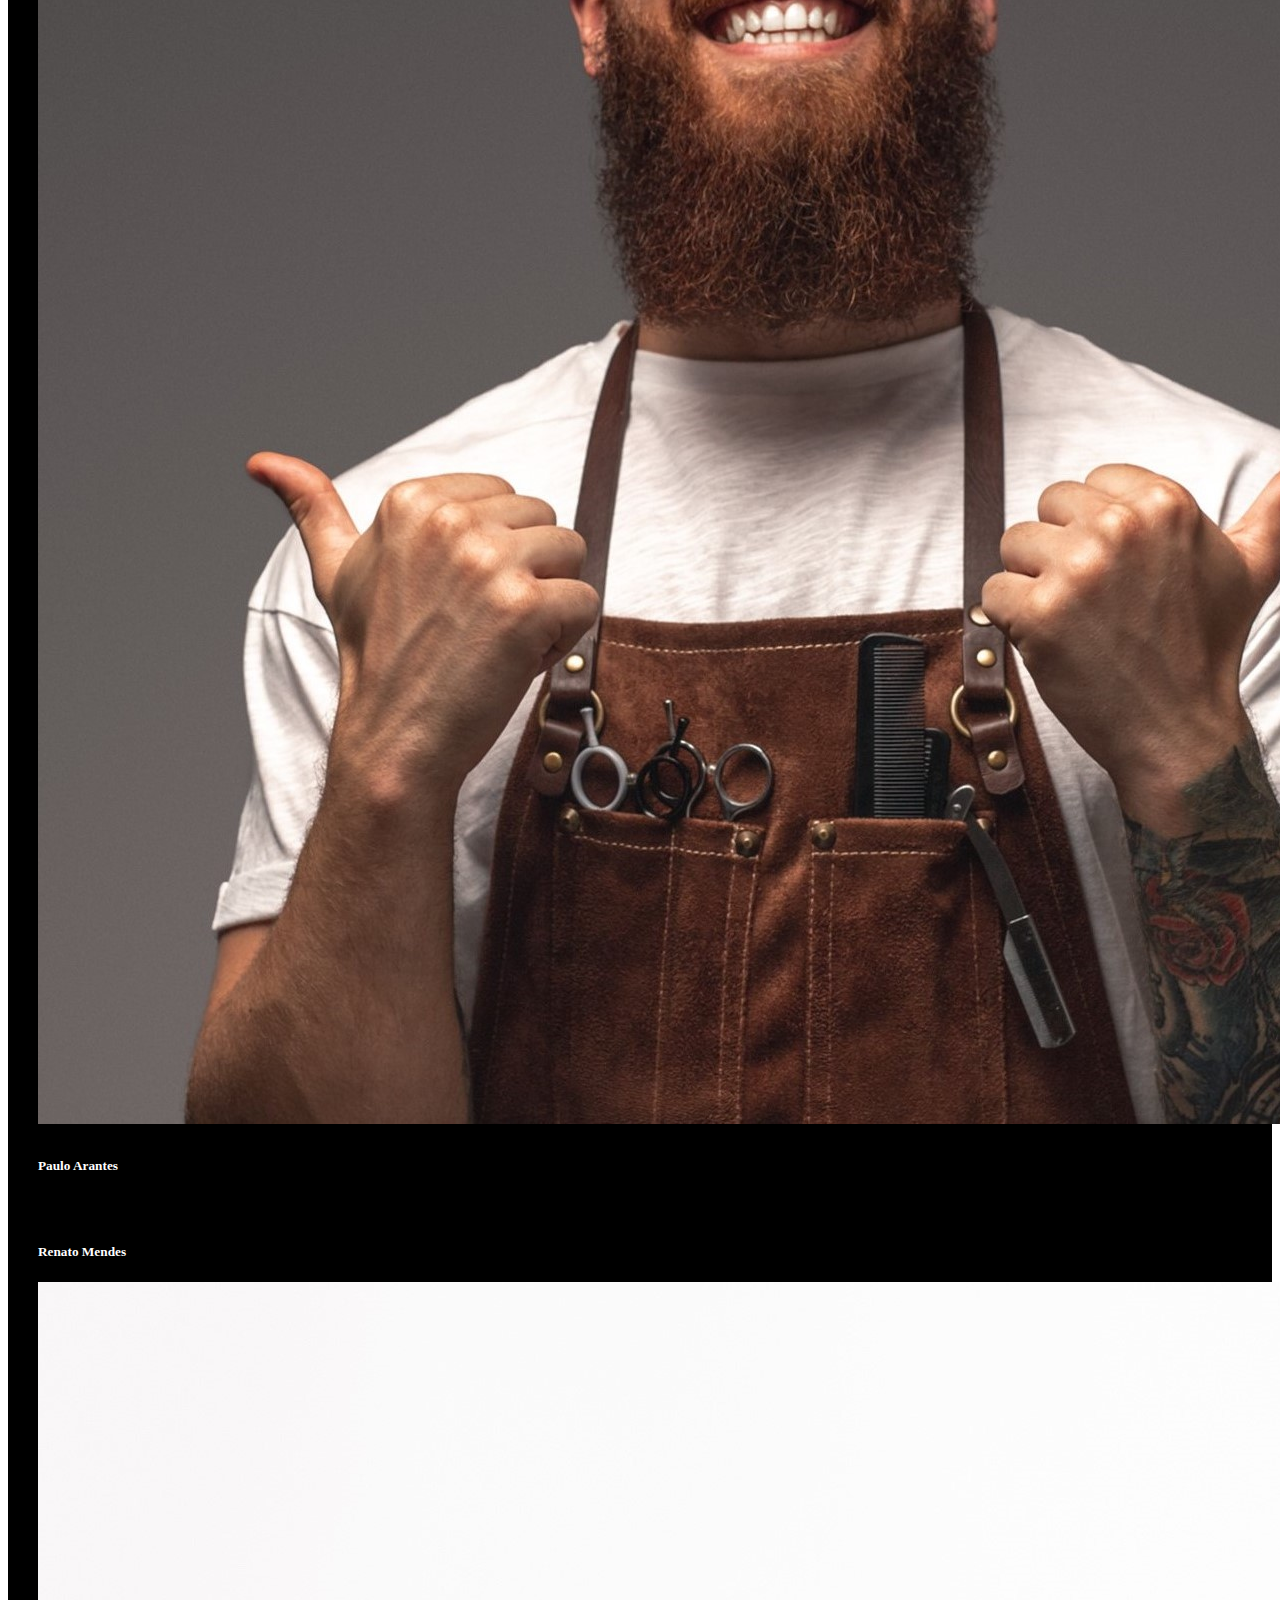
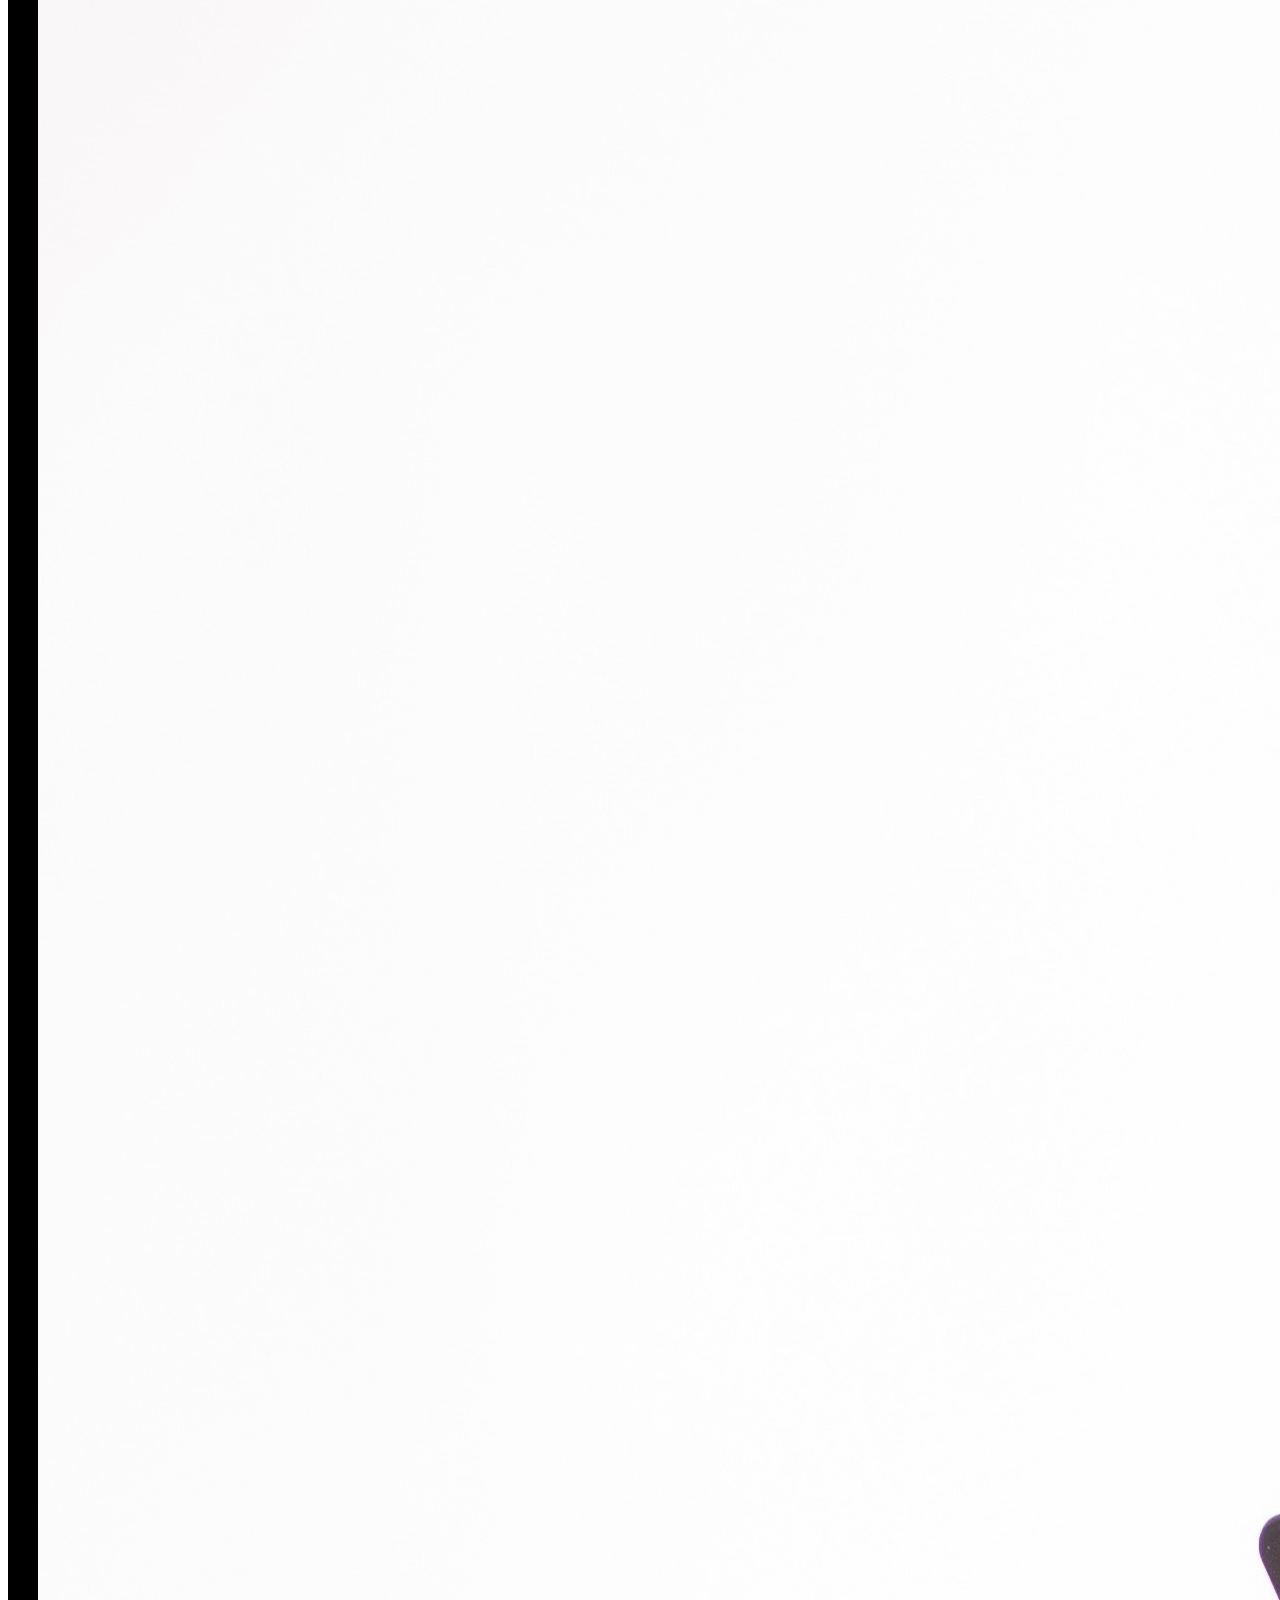
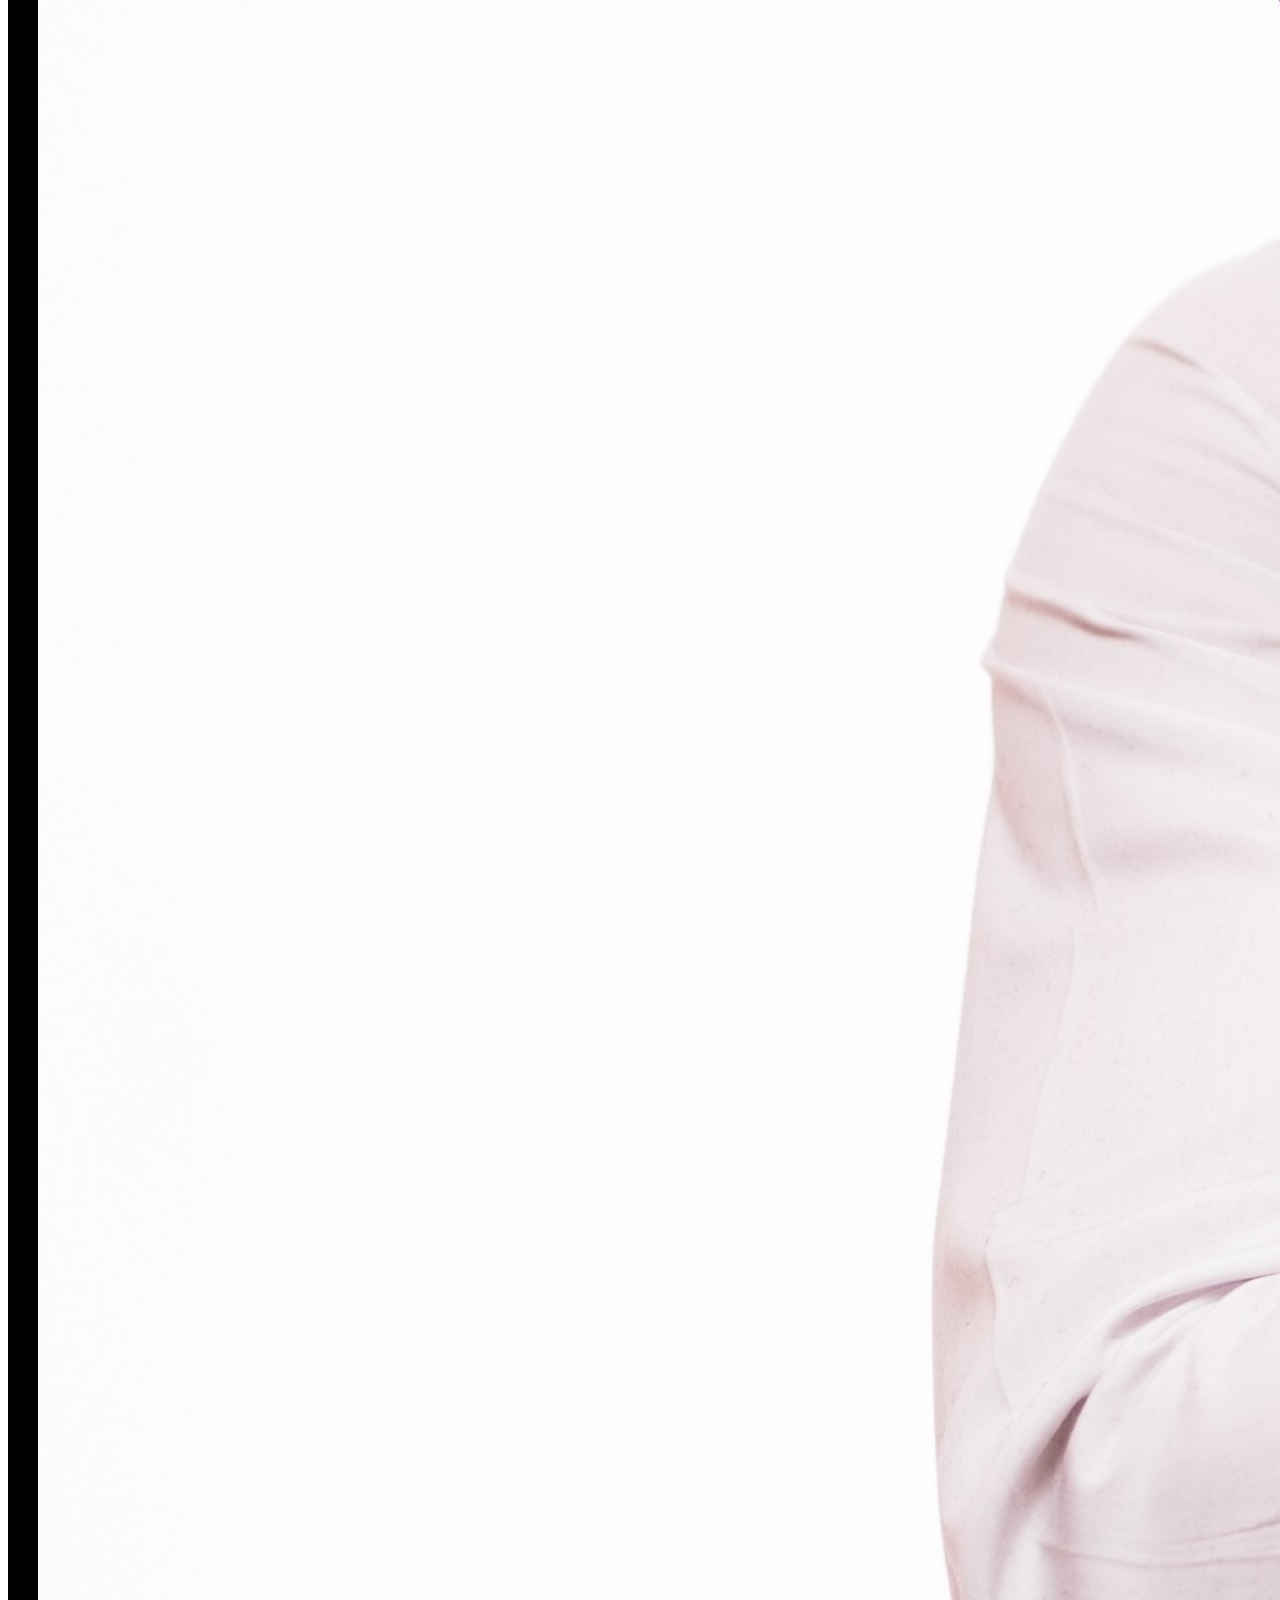
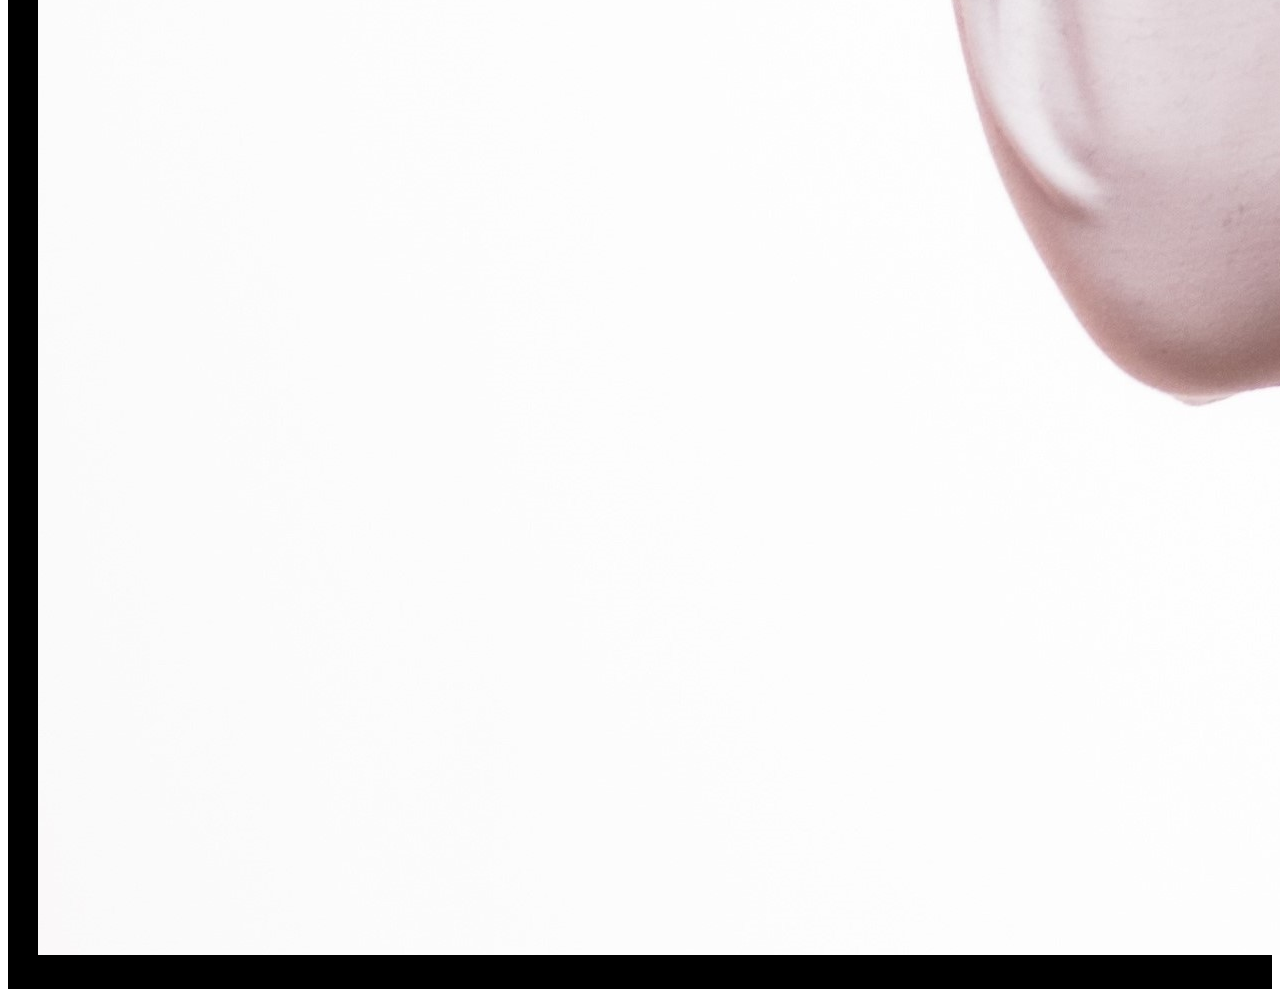
==== commit be5b798b: "Criação da seção Profissionais e ajuste da página" ====
--- a/index.html
+++ b/index.html
@@ -11,6 +11,8 @@
 </head>
 
 <body>
+
+    <main class="container-fluid">
     <nav class="navbar fixed-top navbar-expand-lg bg-black navbar-dark">
         <div class="container">
             <a class="navbar-brand" href="#">Navbar</a>
@@ -37,7 +39,9 @@
         </div>
     </nav>
 
-    <main class="container">
+    <!-- Abertura Main -->
+
+        <div class="container">
 
         <section id="sec1" class="row d-flex align-items-center sec">
 
@@ -51,7 +55,6 @@
             <article class="col-md-7">
                 <img class="img-fluid rounded" src="IMG/senacrioclaro.jpg" alt="senacrioclaro">
             </article>
-
         </section>
 
         <section id="sec2" class="row">
@@ -106,9 +109,9 @@
             </div>
         </section>
 
-    </main>
-
-    <section class="container-fluid d-none d-lg-block">
+    </div>
+        <!-- Fechamento Main -->
+   
         <article class="row">
             <div class="col destaque d-flex align-items-center justify-content-center">
                 <p><img src="IMG/Aspas_Direita.svg" alt="" width="4%"> Lorem ipsum dolor, sit amet consectetur
@@ -119,8 +122,6 @@
                         alt="" width="4%"></p>
             </div>
         </article>
-
-    </section>
 
     <main class="container">
 
@@ -151,23 +152,40 @@
 
     </main>
 
-    <section class="container-fluid d-none d-lg-block">
-        <article class="row">
-            <div class="col-md-12 destaque1 d-flex justify-content-center align-items-center">
-                <div class="row justify-content-center"><h2 class="text-center">Nossos profissionais</h2>
-                    <div class="row justify-content-center"><p class="text-center">Bob Santos</p> <p class="text-center">Jaime</p> <p class="text-center">Jaimao</p></div>
-                <img class="prof img-fluid" src="IMG/persona/persona_01.jpeg" alt="">
-                <img class="prof img-fluid" src="IMG/persona/persona_02.jpeg" alt="">
-                <img class="prof img-fluid" src="IMG/persona/persona_04.jpeg" alt="">
+   <div class="row">
+    <div class="col" style="background-color: black; color: white; padding: 30px;">
+        <h1 class="text-center">Conheça nossos profissionais</h1>
+    </div>
+   </div>
+
+   <article class="row" style="background-color: black; color: white; padding: 30px;">
+    <div class="container">
+        <div class="row">
+            <div class="col d-flex align-items-center justify-content-center">
+                <div class="persona">
+                    <h5 class="text-center">Bob Santos</h5>
+                    <img class="img-fluid rounded-circle" src="IMG/persona/persona_01.jpeg" alt="">
+                </div>
             </div>
+            <div class="col d-flex align-items-center justify-content-center">
+                <div class="persona">
+                    <h5 class="text-center">Paulo Arantes</h5>
+                    <img src="IMG/persona/persona_02.jpeg" alt="" class="img-fluid rounded-circle">
+                </div>
             </div>
-        </article>
-
-    </section>
+            <div class="col d-flex align-items-center justify-content-center">
+                <div class="persona">
+                    <h5 class="text-center">Renato Mendes</h5>
+                    <img src="IMG/persona/persona_04.jpeg" alt="" class="img-fluid rounded-circle">
+                </div>
+            </div>
+        </div>
+    </div>
+   </article>
 
 
 
-
+</main>
     <script src="https://cdn.jsdelivr.net/npm/bootstrap@5.3.0/dist/js/bootstrap.bundle.min.js"
         integrity="sha384-geWF76RCwLtnZ8qwWowPQNguL3RmwHVBC9FhGdlKrxdiJJigb/j/68SIy3Te4Bkz"
         crossorigin="anonymous"></script>
--- a/CSS/estilo.css
+++ b/CSS/estilo.css
@@ -10,9 +10,6 @@
     padding-top: 10vh;
 }
 
-#sec3{
-    height: 40vh;
-}
 
 #sec4{
     height: 30vh;
@@ -51,9 +48,9 @@
     padding: 15px;
 }
 
-.prof{
-    border-radius: 100%;
-    width: 200px;
-    height: 150px;
 
+
+.persona{
+    width: 250px;
+    margin-top: 30px;
 }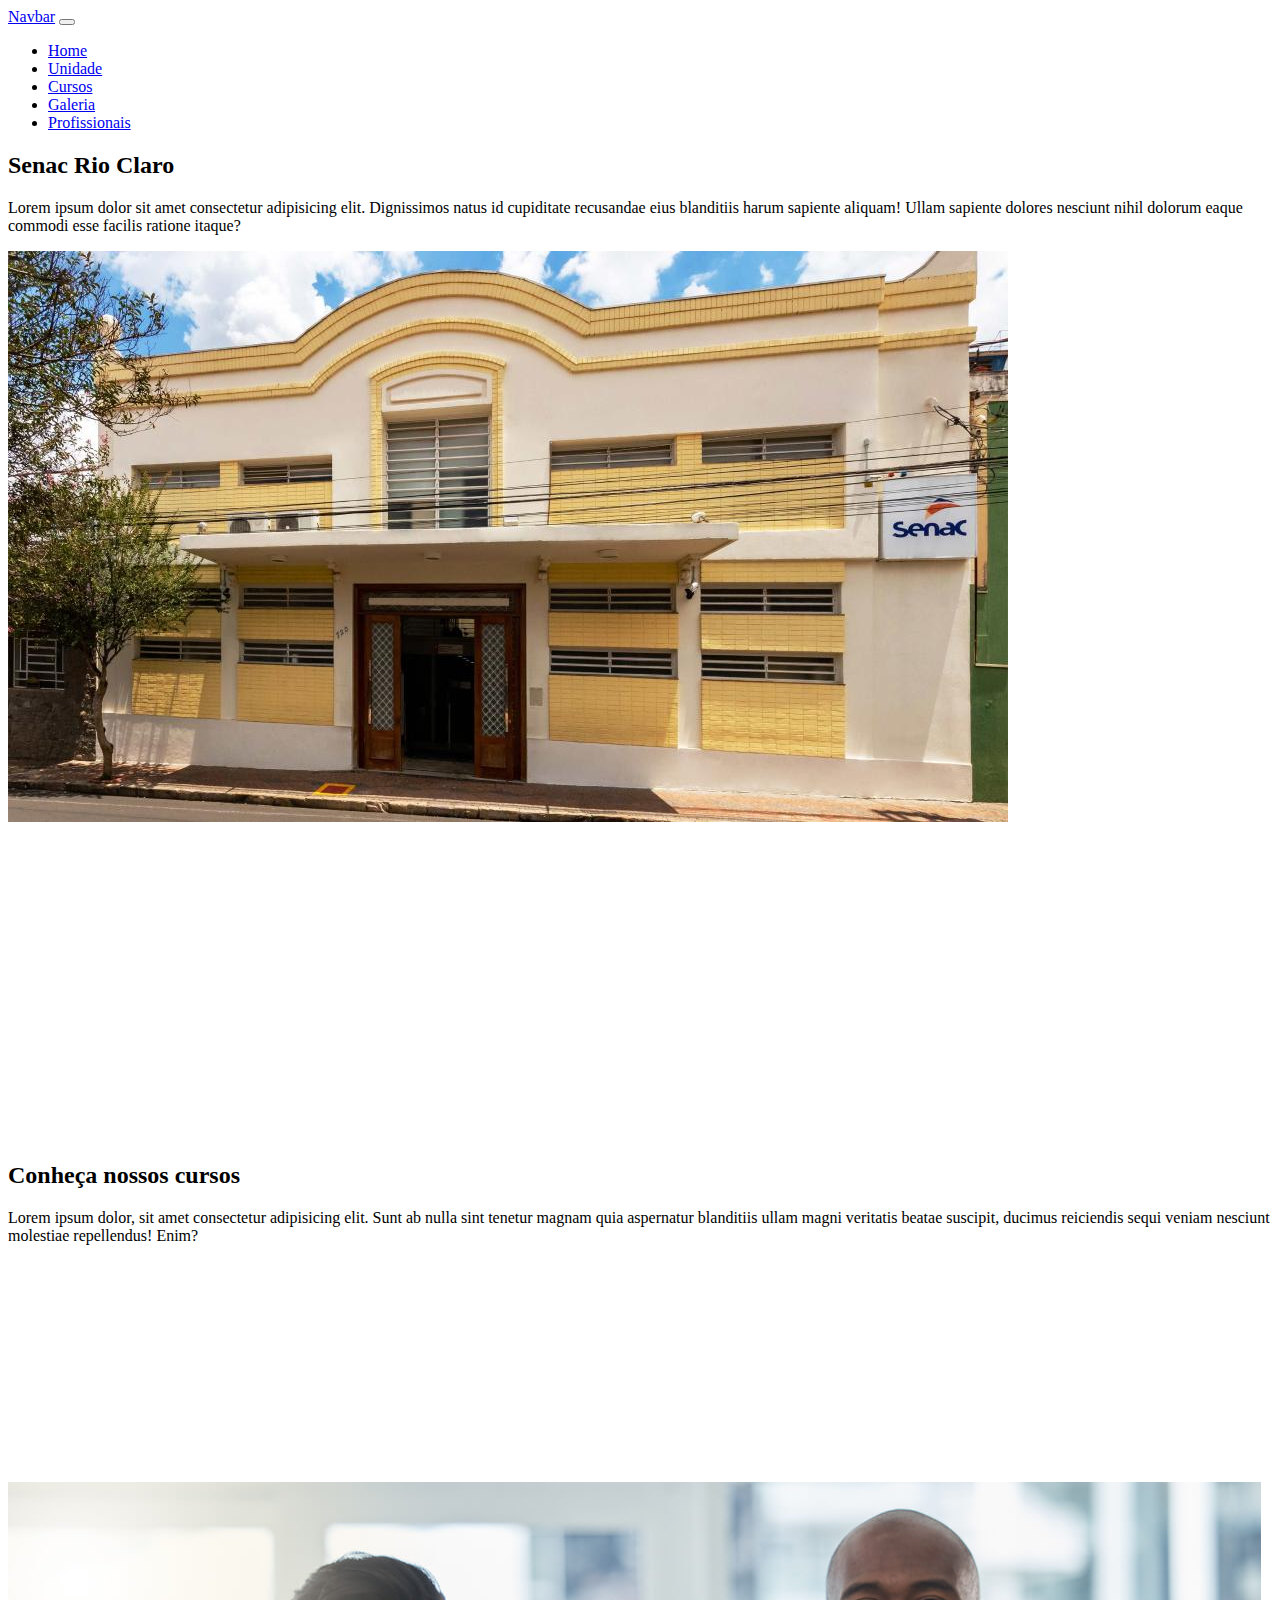
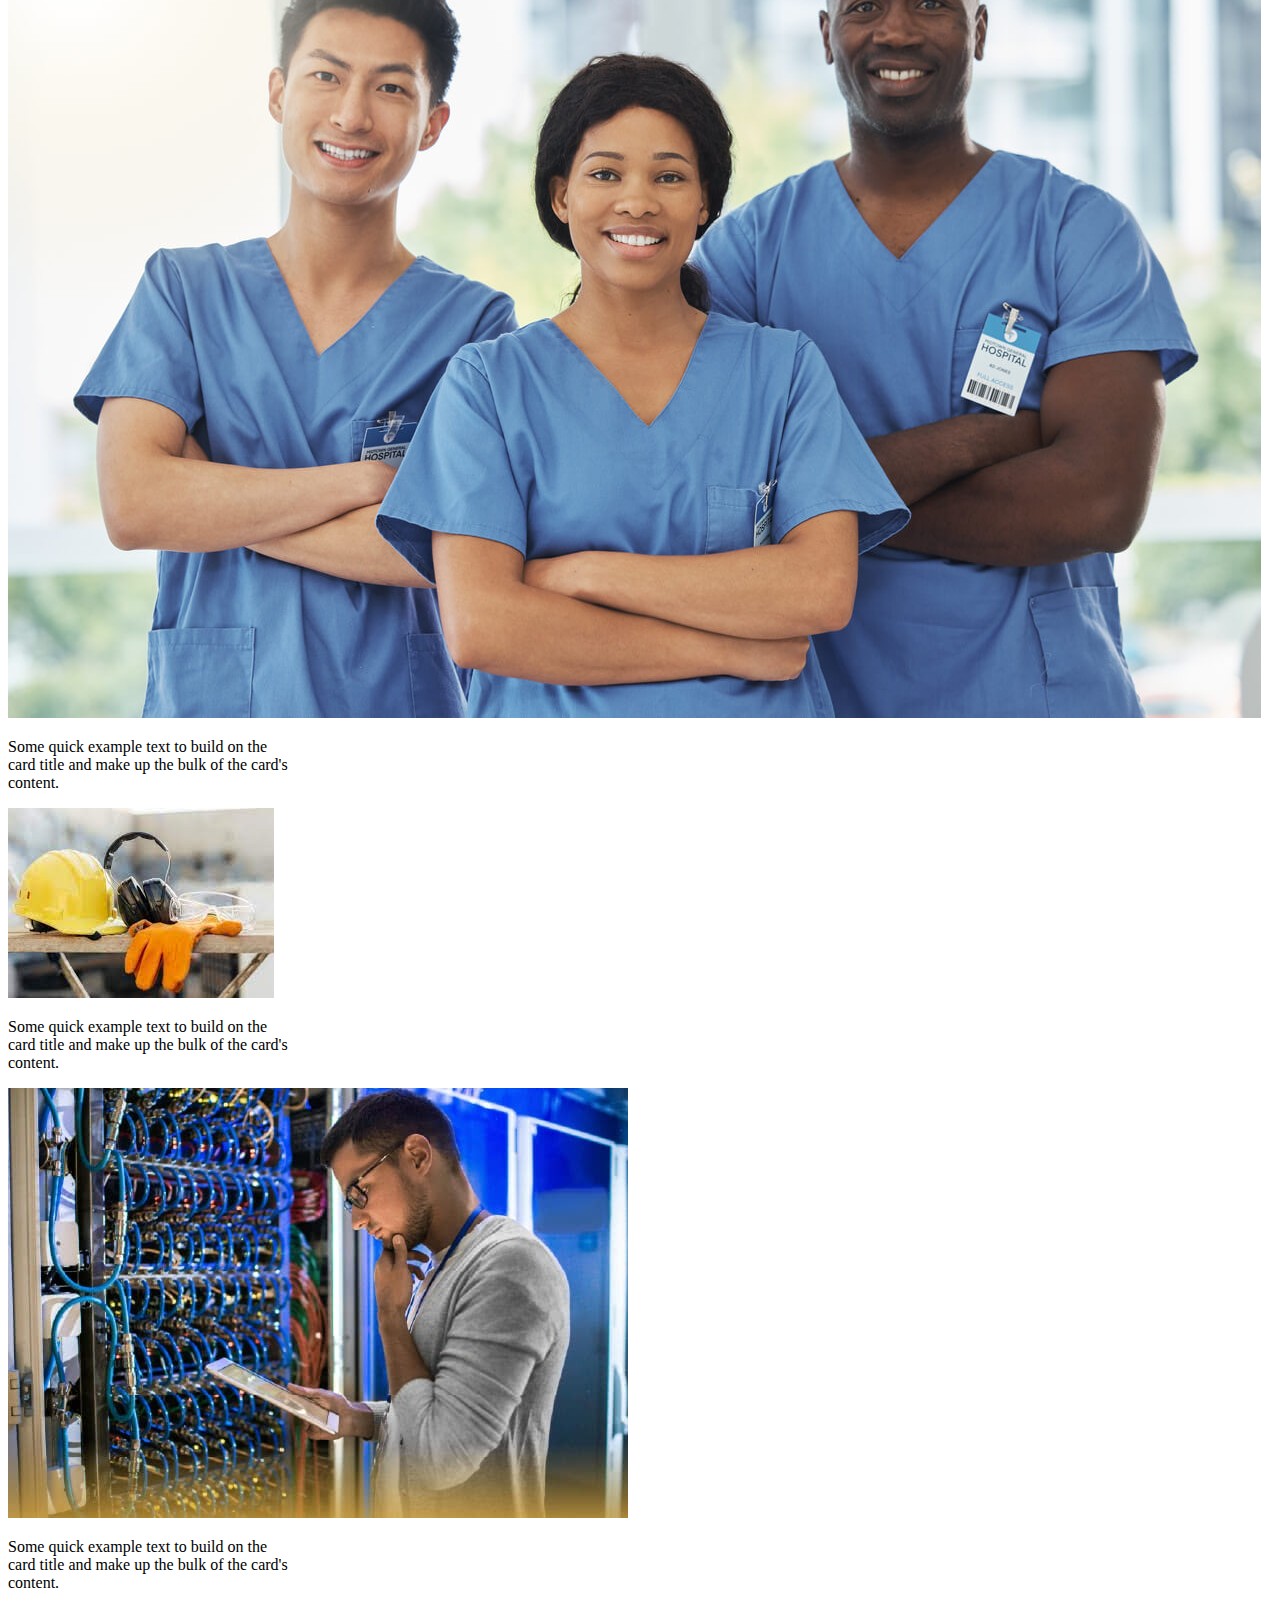
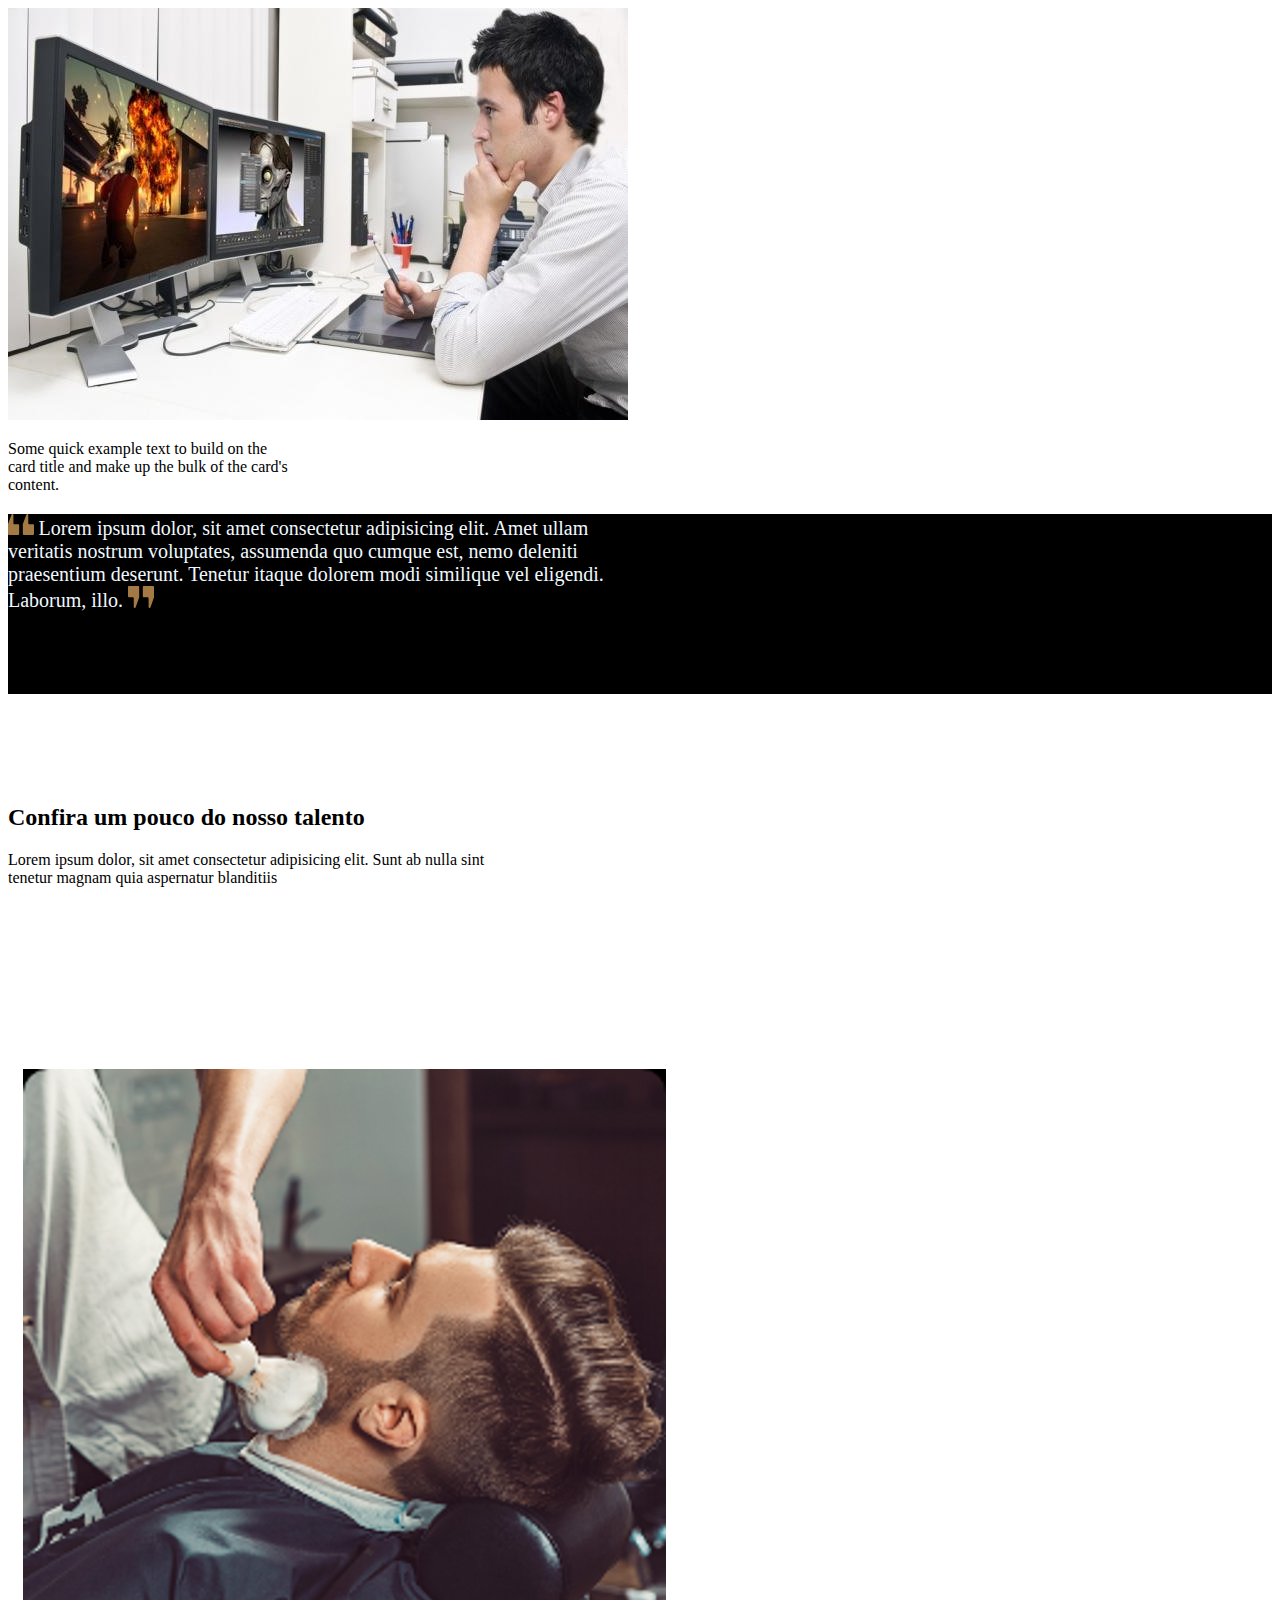
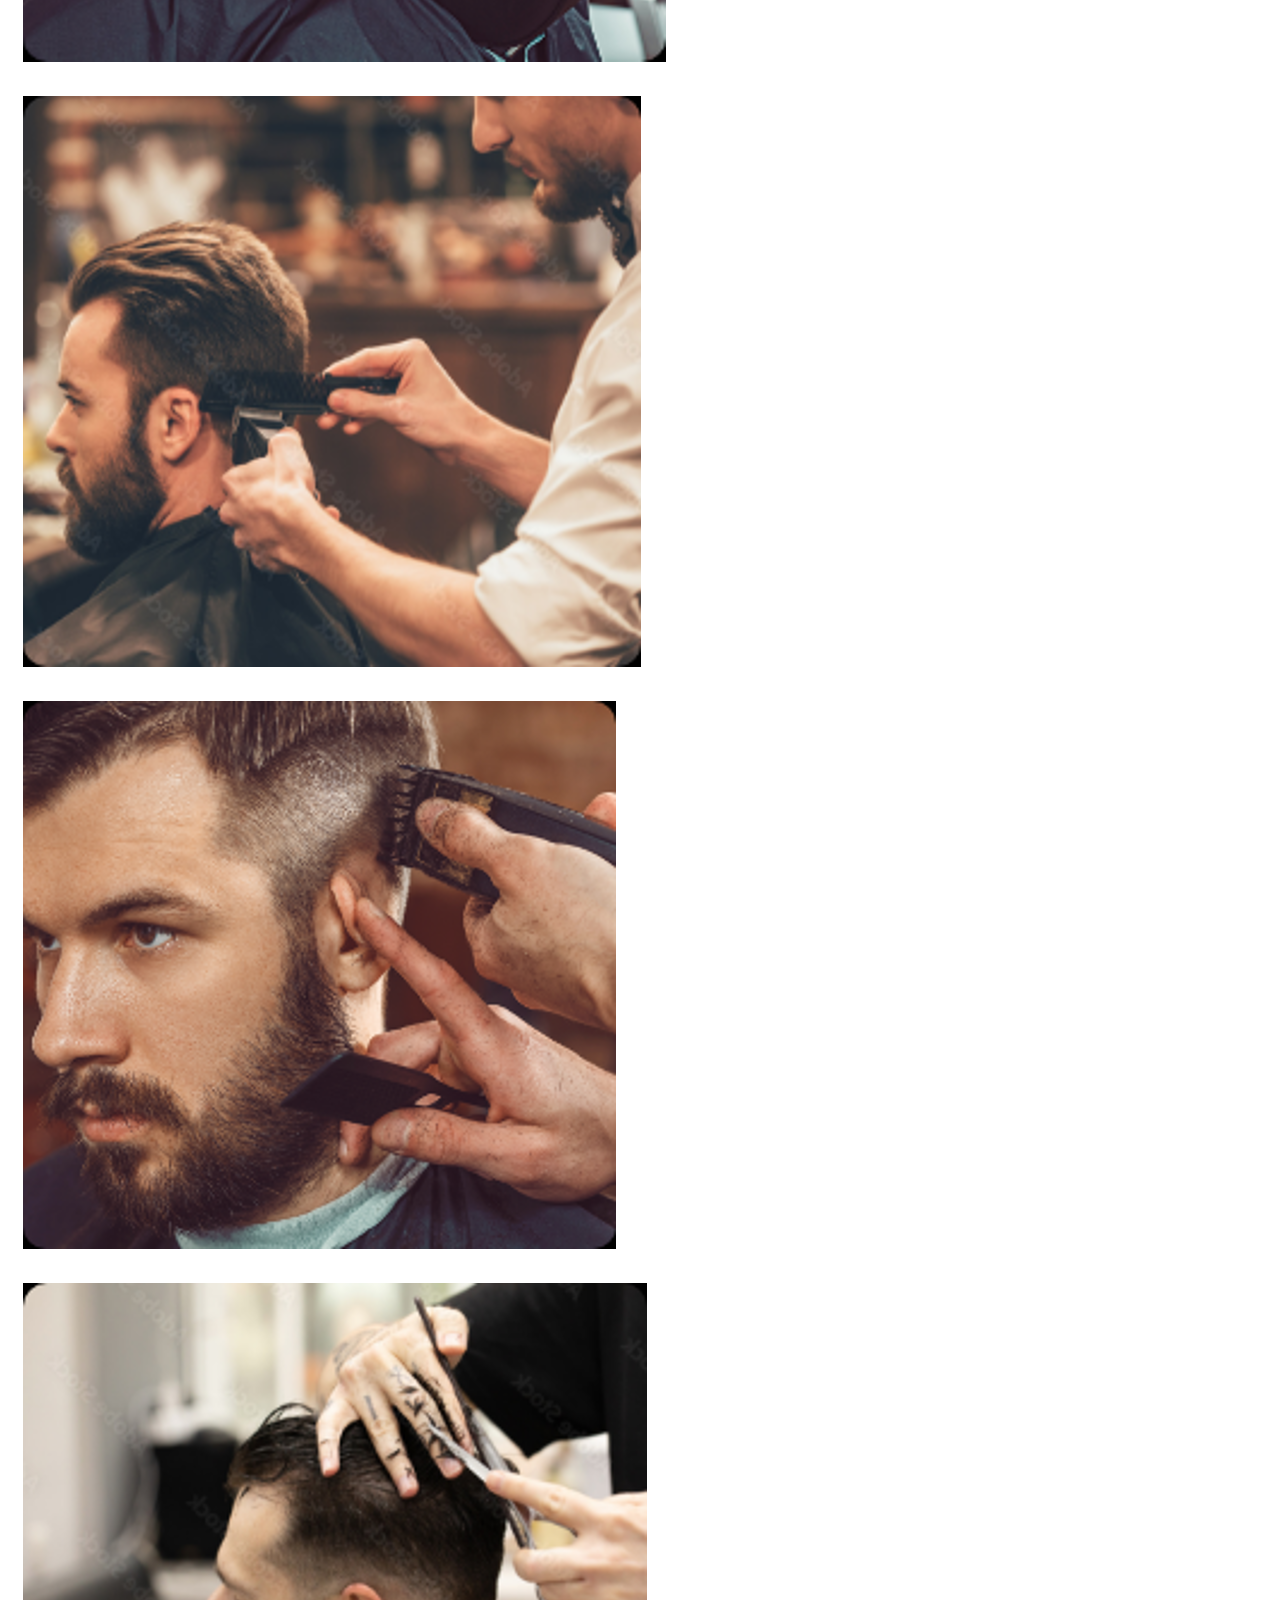
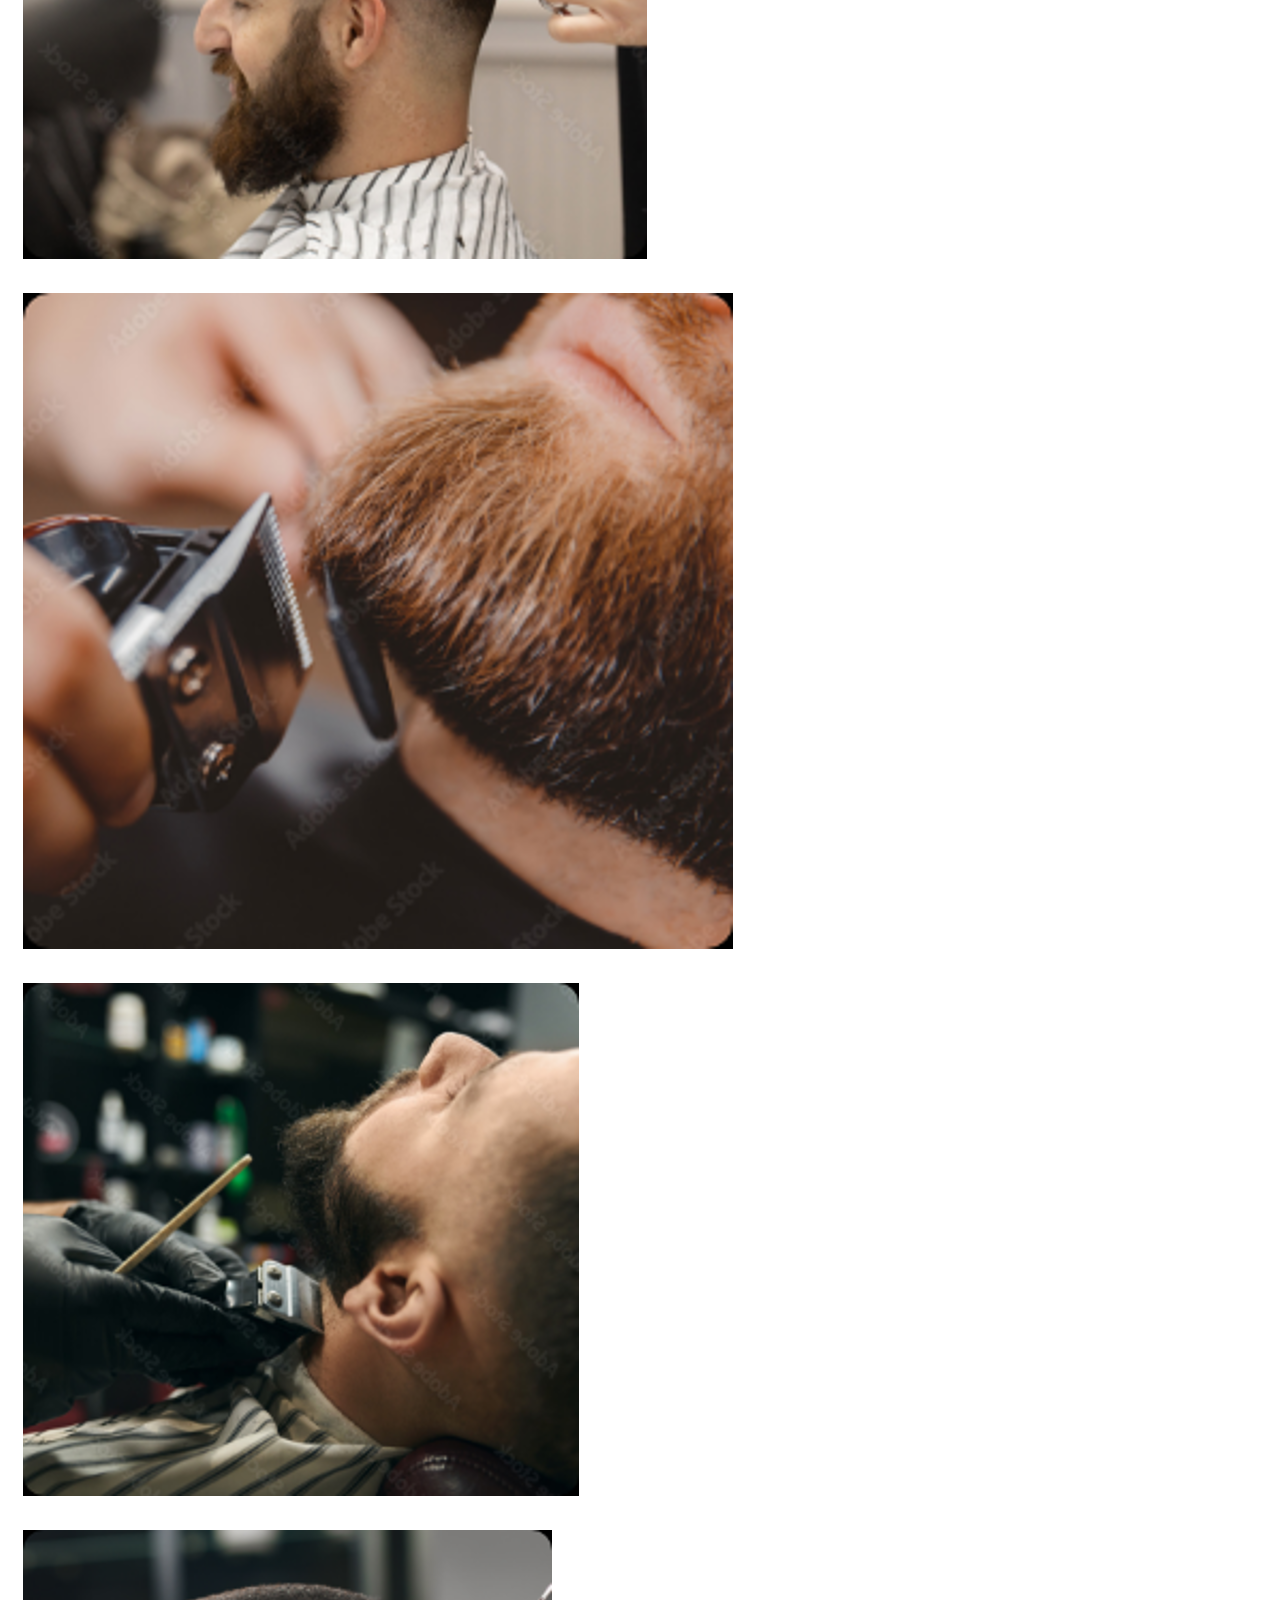
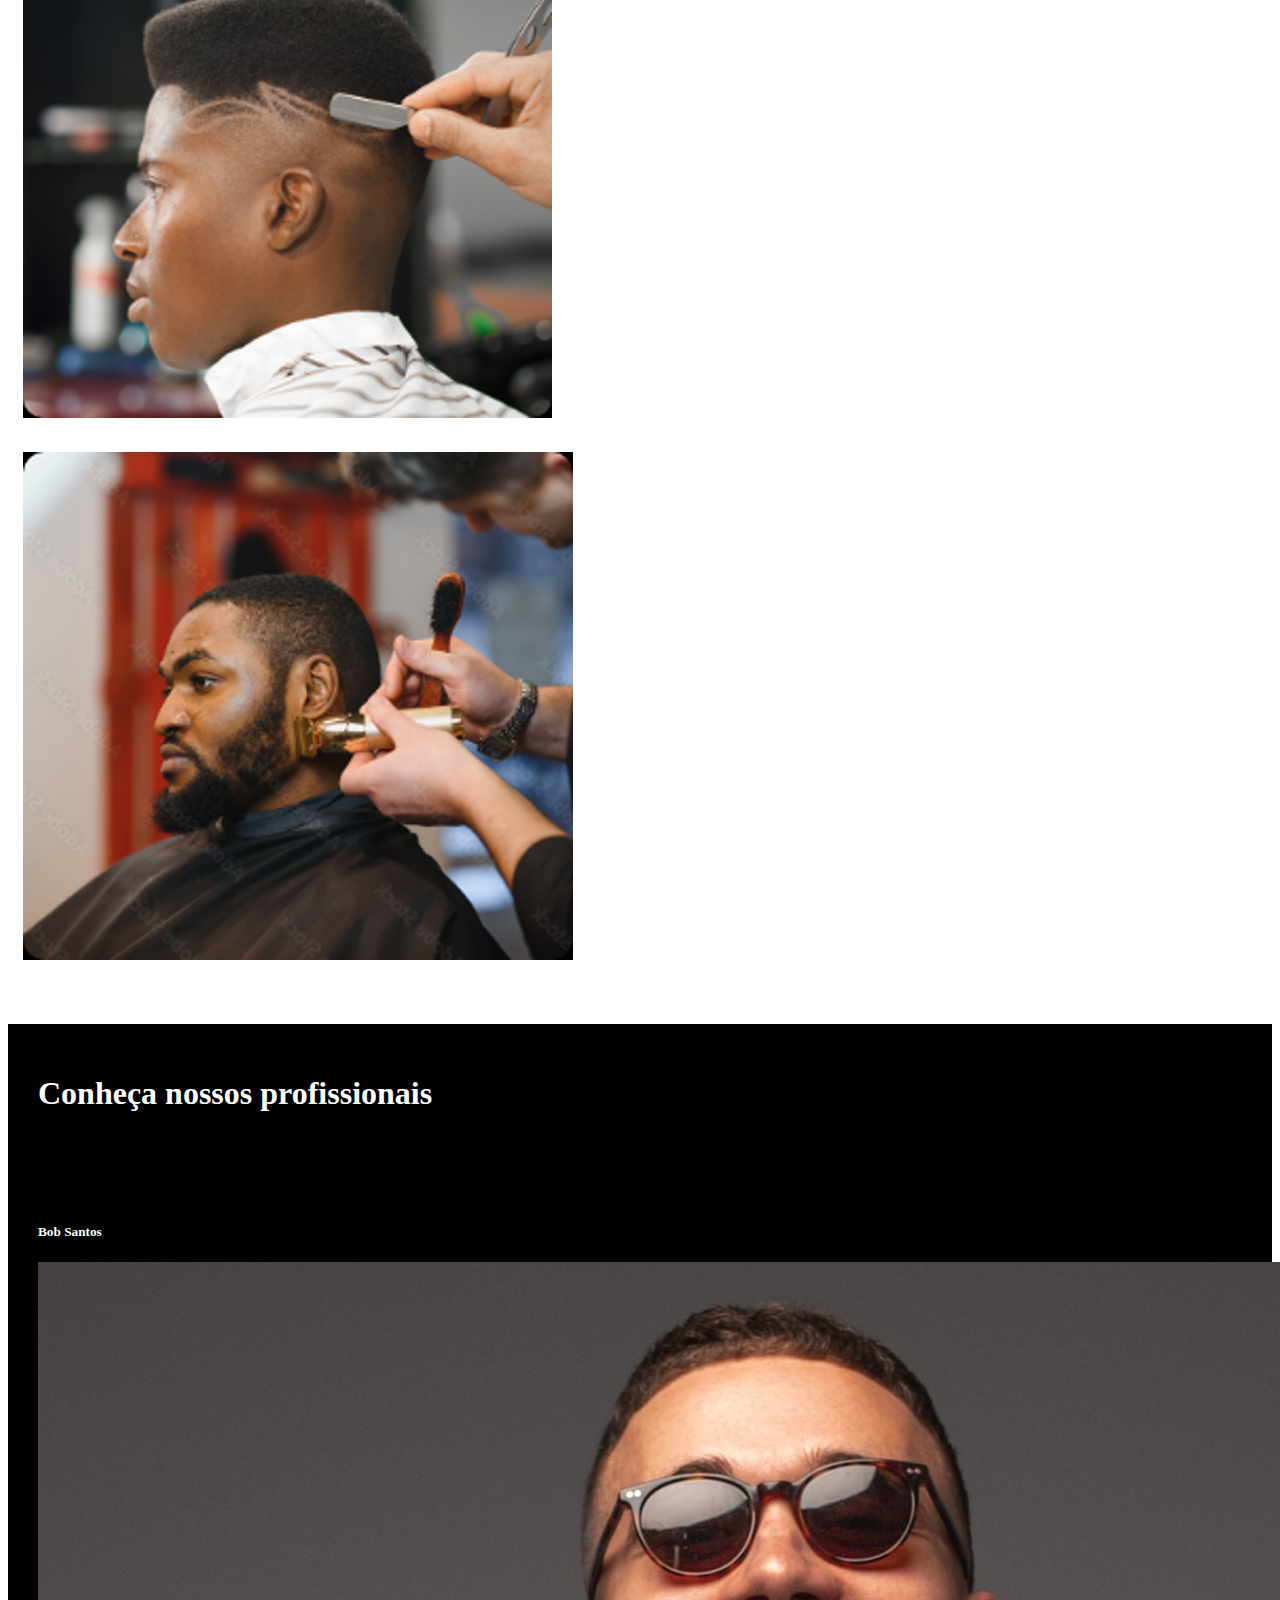
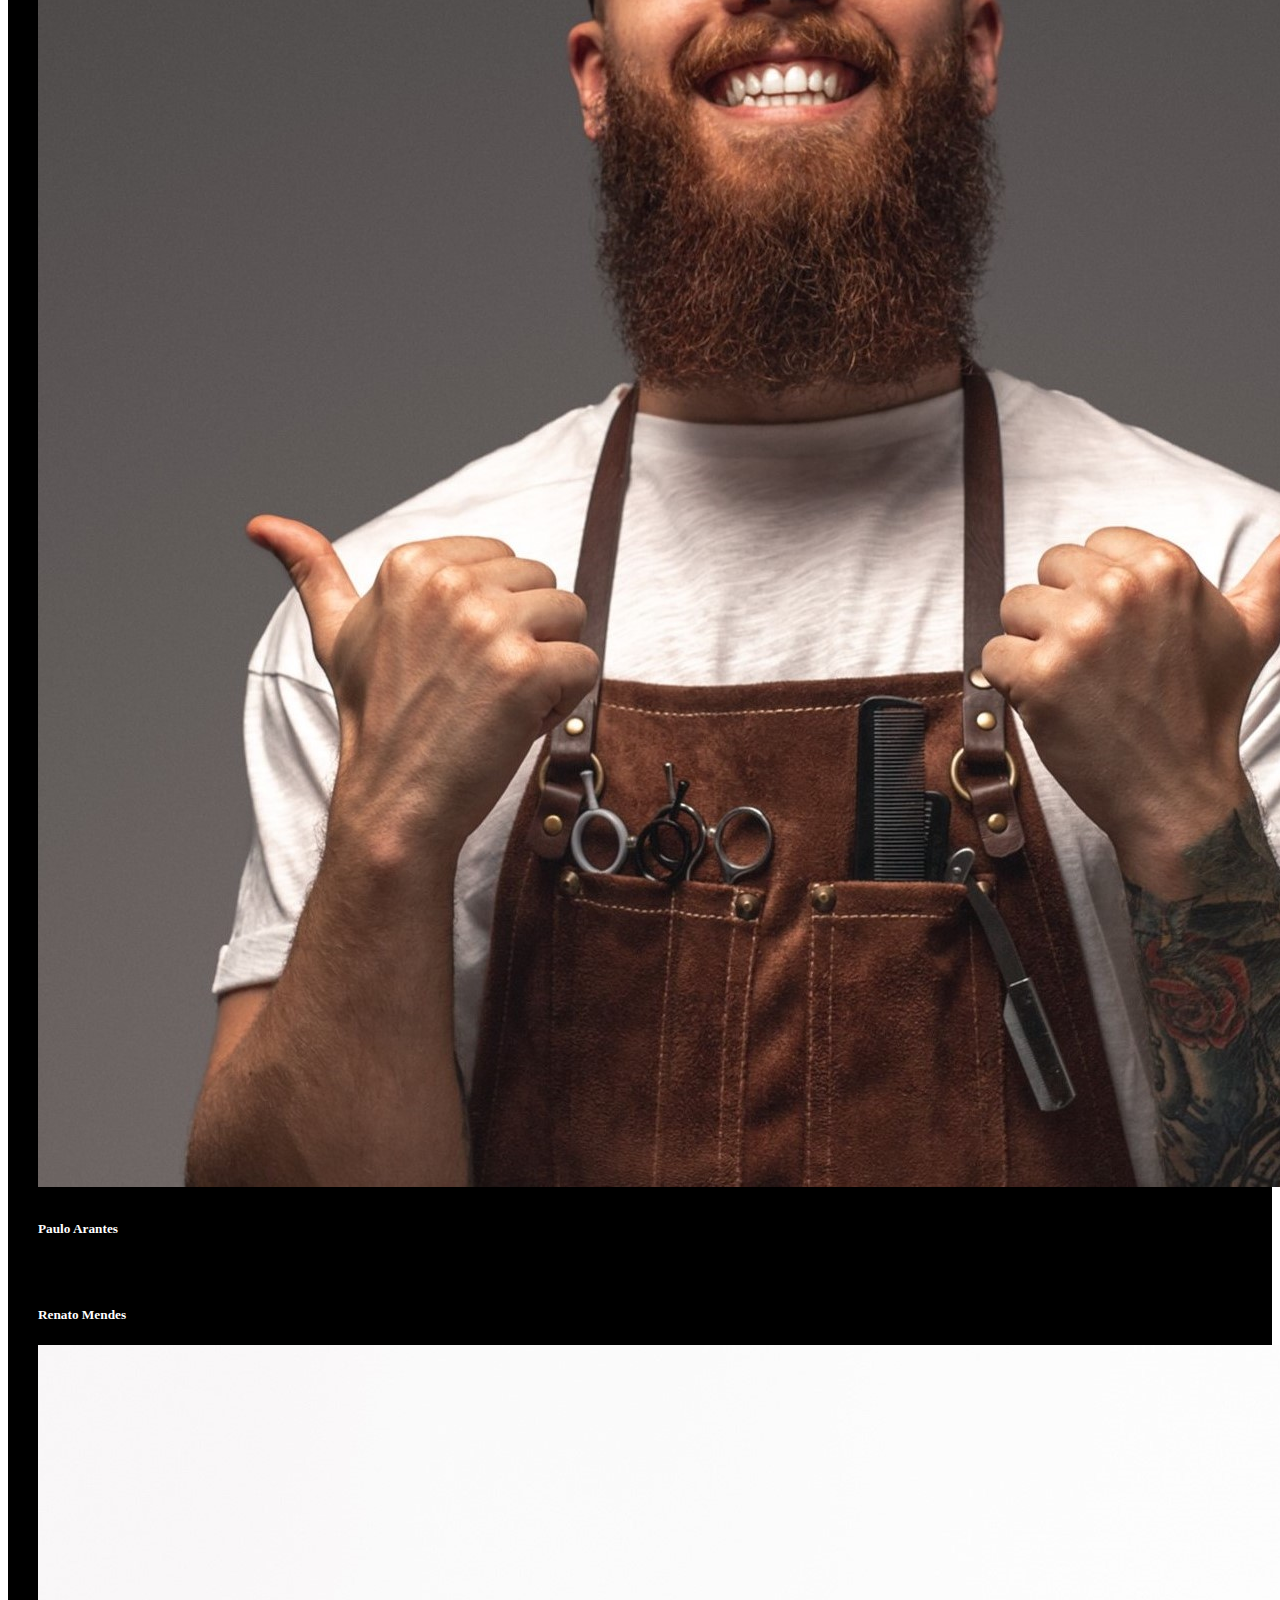
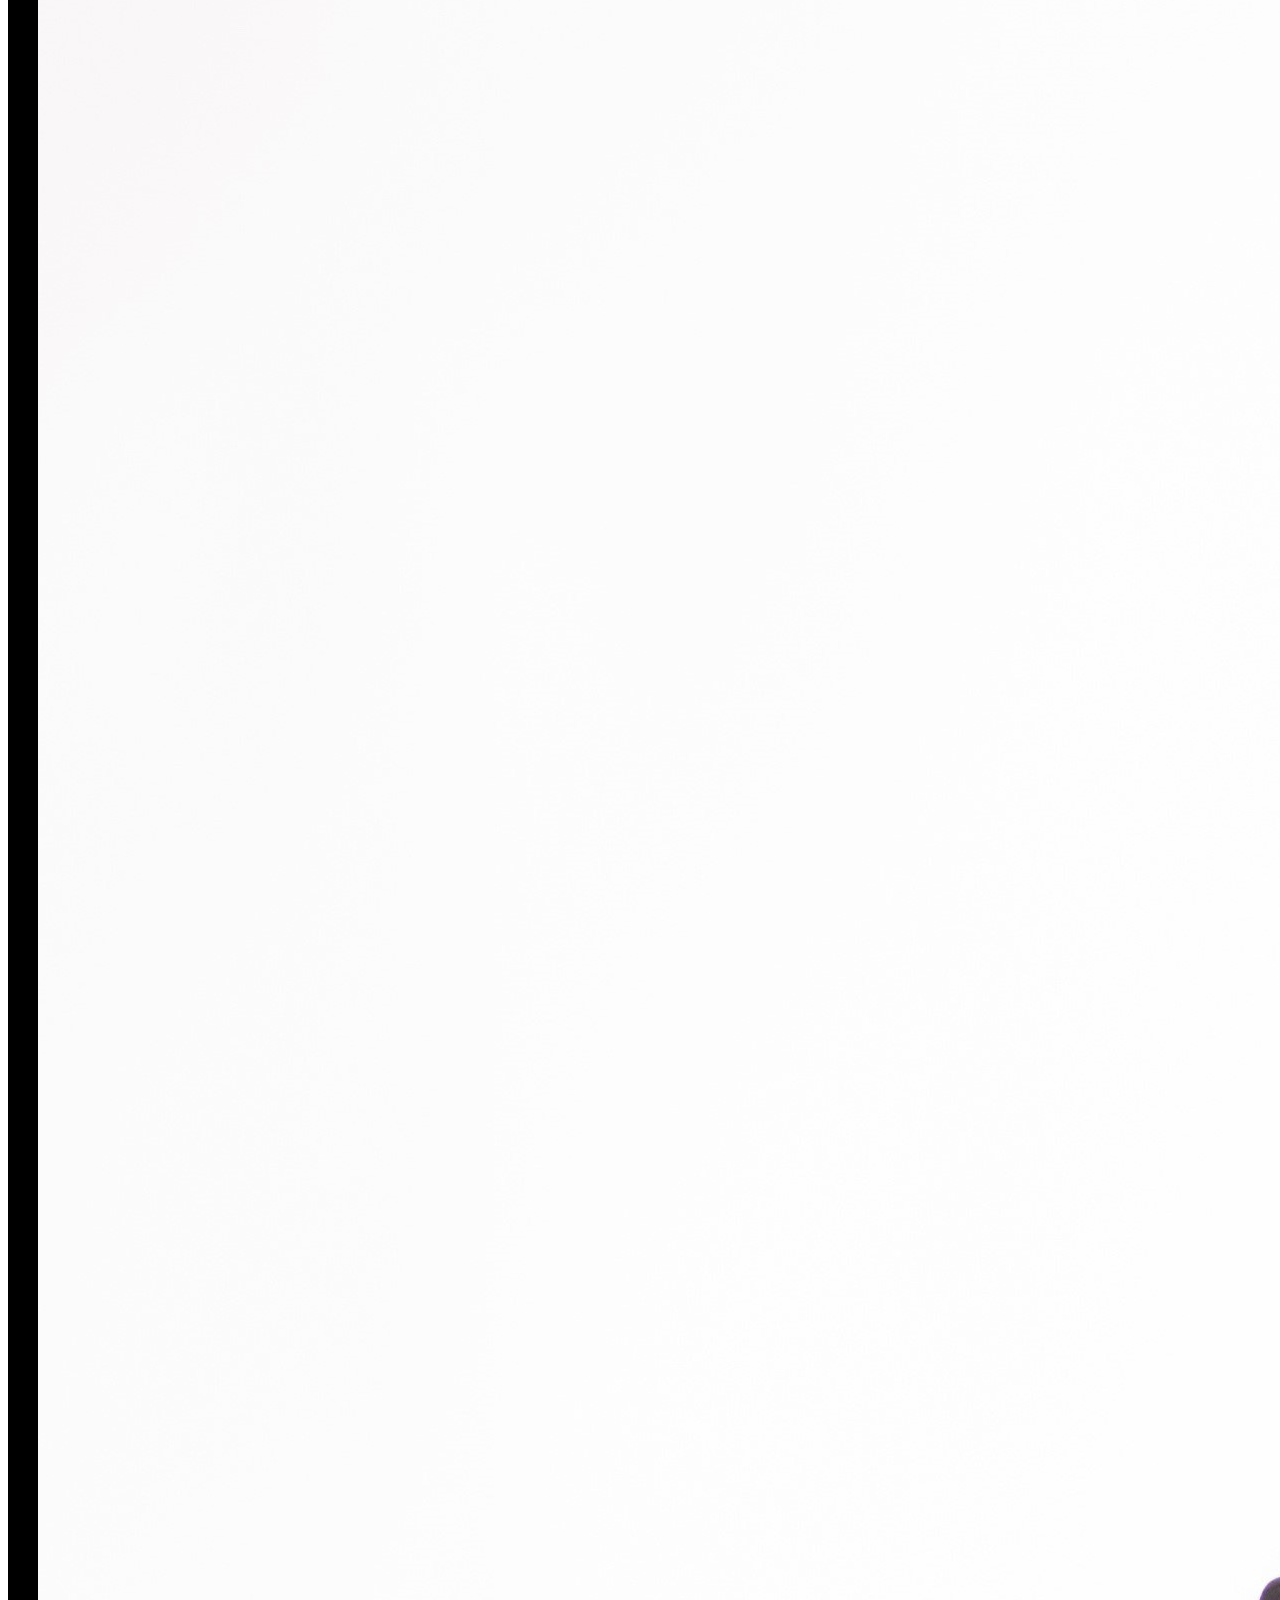
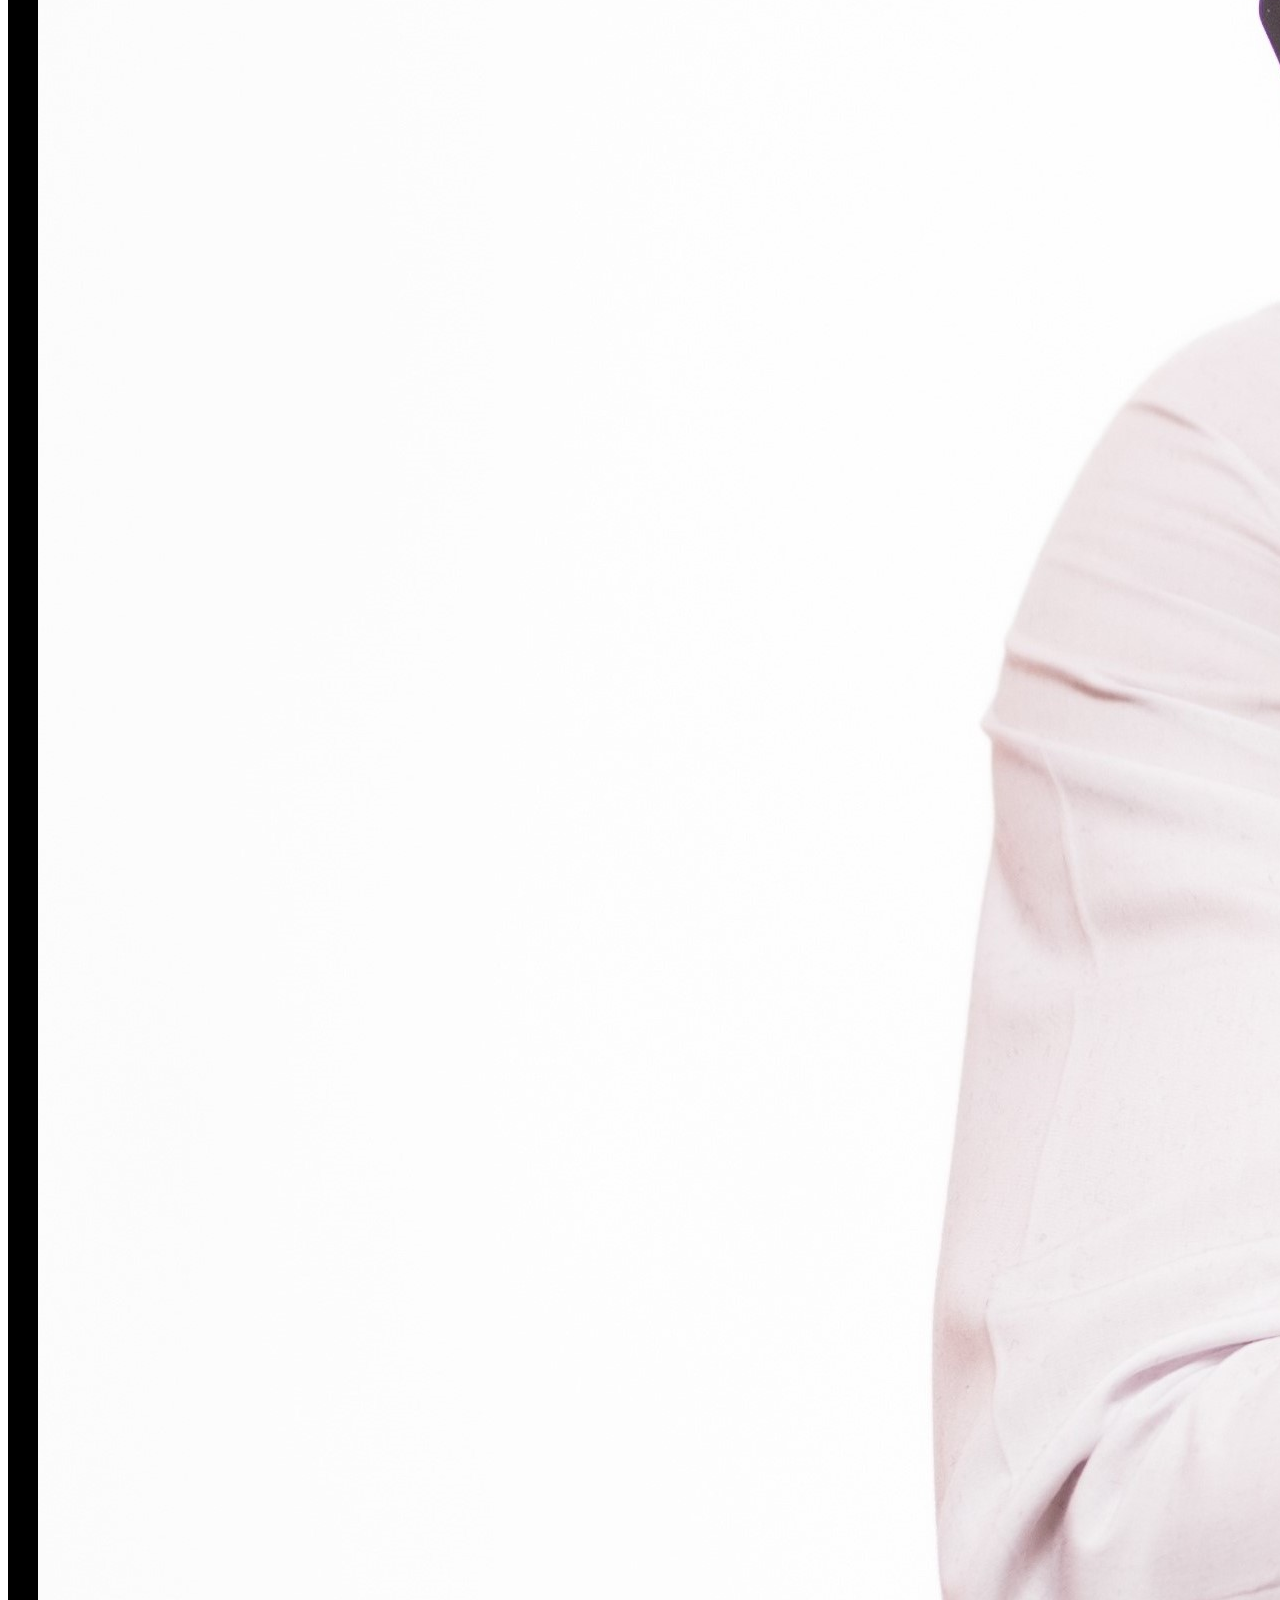
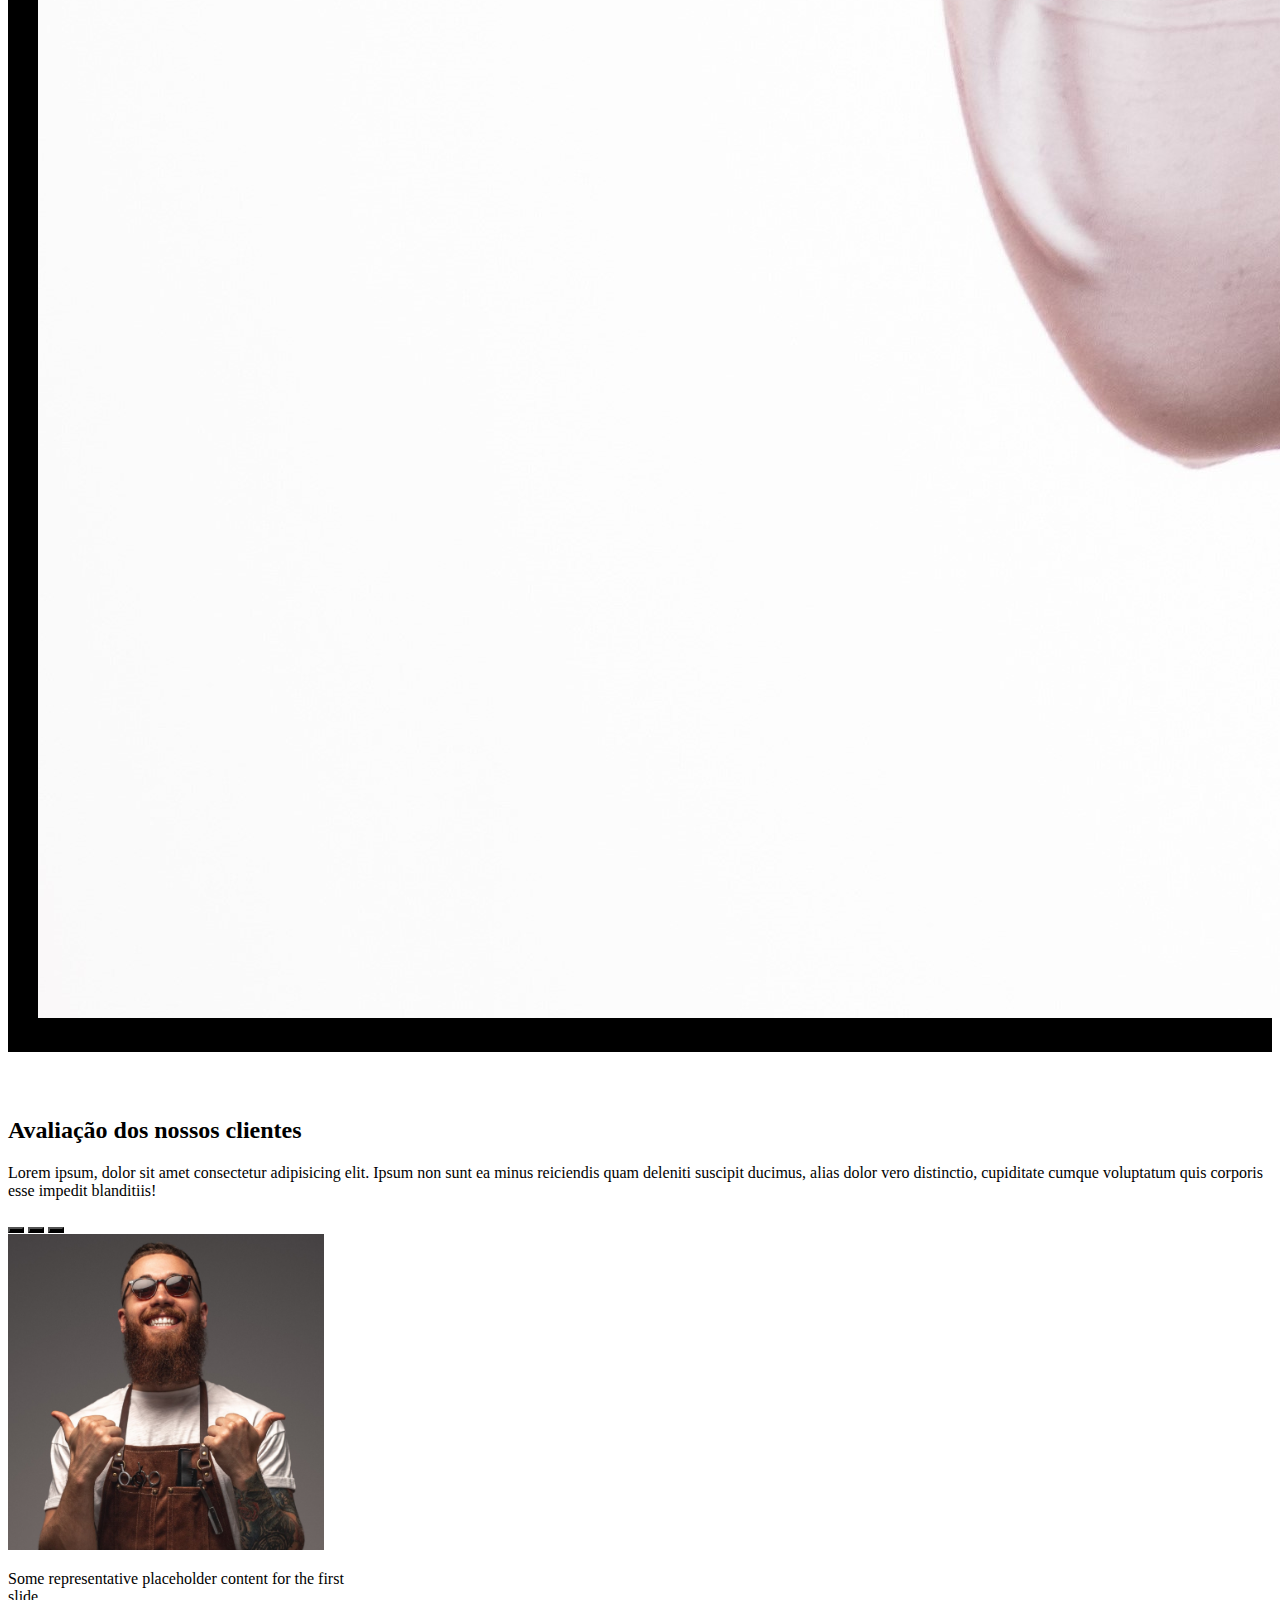
==== commit c34a5d0d: "Finalização do rodapé e algumas correções por fazer" ====
--- a/index.html
+++ b/index.html
@@ -13,105 +13,114 @@
 <body>
 
     <main class="container-fluid">
-    <nav class="navbar fixed-top navbar-expand-lg bg-black navbar-dark">
+        <nav class="navbar fixed-top navbar-expand-lg bg-black navbar-dark">
+            <div class="container">
+                <a class="navbar-brand" href="#">Navbar</a>
+                <button class="navbar-toggler" type="button" data-bs-toggle="collapse" data-bs-target="#navbarNav"
+                    aria-controls="navbarNav" aria-expanded="false" aria-label="Toggle navigation">
+                    <span class="navbar-toggler-icon"></span>
+                </button>
+                <div class="collapse navbar-collapse" id="navbarNav">
+                    <ul class="navbar-nav">
+                        <li class="nav-item">
+                            <a class="nav-link active" aria-current="page" href="#">Home</a>
+                        </li>
+                        <li class="nav-item">
+                            <a class="nav-link" href="#sec1">Unidade</a>
+                        </li>
+                        <li class="nav-item">
+                            <a class="nav-link" href="#sec2">Cursos</a>
+                        </li>
+                        <li class="nav-item">
+                            <a class="nav-link" href="#sec4">Galeria</a>
+                        </li>
+                        <li class="nav-item">
+                            <a class="nav-link" href="#prof">Profissionais</a>
+                        </li>
+                    </ul>
+                </div>
+            </div>
+        </nav>
+
+        <!-- Abertura Main -->
+
         <div class="container">
-            <a class="navbar-brand" href="#">Navbar</a>
-            <button class="navbar-toggler" type="button" data-bs-toggle="collapse" data-bs-target="#navbarNav"
-                aria-controls="navbarNav" aria-expanded="false" aria-label="Toggle navigation">
-                <span class="navbar-toggler-icon"></span>
-            </button>
-            <div class="collapse navbar-collapse" id="navbarNav">
-                <ul class="navbar-nav">
-                    <li class="nav-item">
-                        <a class="nav-link active" aria-current="page" href="#">Home</a>
-                    </li>
-                    <li class="nav-item">
-                        <a class="nav-link" href="#sec1">Unidade</a>
-                    </li>
-                    <li class="nav-item">
-                        <a class="nav-link" href="#sec2">Cursos</a>
-                    </li>
-                    <li class="nav-item">
-                        <a class="nav-link" href="#sec4">Galeria</a>
-                    </li>
-                </ul>
-            </div>
-        </div>
-    </nav>
-
-    <!-- Abertura Main -->
-
-        <div class="container">
-
-        <section id="sec1" class="row d-flex align-items-center sec">
-
-            <article class="col-md-5">
-                <h2 class="text-center">Senac Rio Claro</h2>
-                <p class="text-center">Lorem ipsum dolor sit amet consectetur adipisicing elit. Dignissimos natus id
-                    cupiditate recusandae eius blanditiis harum sapiente aliquam! Ullam sapiente dolores nesciunt nihil
-                    dolorum eaque commodi esse facilis ratione itaque?</p>
-            </article>
-
-            <article class="col-md-7">
-                <img class="img-fluid rounded" src="IMG/senacrioclaro.jpg" alt="senacrioclaro">
-            </article>
-        </section>
-
-        <section id="sec2" class="row">
-            <article class="col-md-12">
-                <h2 class="text-center">Conheça nossos cursos</h2>
-                <p class="text-center">Lorem ipsum dolor, sit amet consectetur adipisicing elit. Sunt ab nulla sint
-                    tenetur magnam quia aspernatur blanditiis ullam magni veritatis beatae suscipit, ducimus reiciendis
-                    sequi veniam nesciunt molestiae repellendus! Enim?</p>
-            </article>
-        </section>
-
-
-        <section id="sec3" class="row" style="margin-top: 70px;">
-            <div class="col-lg-3 col-md-4 col-sm-6 d-flex justify-content-center">
-                <div class="card" style="width: 18rem;">
-                    <img src="IMG/enf1.jpg" class="card-img-top" alt="...">
-                    <div class="card-body">
-                        <p class="card-text">Some quick example text to build on the card title and make up the bulk of
-                            the card's content.</p>
-                    </div>
-                </div>
-            </div>
-
-            <div class="col-lg-3 col-md-4 col-sm-6 d-flex justify-content-center">
-                <div class="card" style="width: 18rem;">
-                    <img src="IMG/tst1.jpg" class="card-img-top" alt="...">
-                    <div class="card-body">
-                        <p class="card-text">Some quick example text to build on the card title and make up the bulk of
-                            the card's content.</p>
-                    </div>
-                </div>
-            </div>
-
-            <div class="col-lg-3 col-md-4 col-sm-6 d-flex justify-content-center">
-                <div class="card" style="width: 18rem;">
-                    <img src="IMG/ti2.jpg" class="card-img-top" alt="...">
-                    <div class="card-body">
-                        <p class="card-text">Some quick example text to build on the card title and make up the bulk of
-                            the card's content.</p>
-                    </div>
-                </div>
-            </div>
-
-            <div class="col-lg-3 col-md-4 col-sm-6 d-flex justify-content-center">
-                <div class="card" style="width: 18rem;">
-                    <img src="IMG/tcg1.jpg" class="card-img-top" alt="...">
-                    <div class="card-body">
-                        <p class="card-text">Some quick example text to build on the card title and make up the bulk of
-                            the card's content.</p>
-                    </div>
-                </div>
-            </div>
-        </section>
-
-    </div>
+
+            <section id="sec1" class="row d-flex align-items-center sec">
+
+                <article class="col-md-5">
+                    <h2 class="text-center">Senac Rio Claro</h2>
+                    <p class="text-center">Lorem ipsum dolor sit amet consectetur adipisicing elit. Dignissimos natus id
+                        cupiditate recusandae eius blanditiis harum sapiente aliquam! Ullam sapiente dolores nesciunt
+                        nihil
+                        dolorum eaque commodi esse facilis ratione itaque?</p>
+                </article>
+
+                <article class="col-md-7">
+                    <img class="img-fluid rounded" src="IMG/senacrioclaro.jpg" alt="senacrioclaro">
+                </article>
+            </section>
+
+            <section id="sec2" class="row">
+                <article class="col-md-12">
+                    <h2 class="text-center">Conheça nossos cursos</h2>
+                    <p class="text-center">Lorem ipsum dolor, sit amet consectetur adipisicing elit. Sunt ab nulla sint
+                        tenetur magnam quia aspernatur blanditiis ullam magni veritatis beatae suscipit, ducimus
+                        reiciendis
+                        sequi veniam nesciunt molestiae repellendus! Enim?</p>
+                </article>
+            </section>
+
+
+            <section id="sec3" class="row" style="margin-top: 70px;">
+                <div class="col-lg-3 col-md-4 col-sm-6 d-flex justify-content-center">
+                    <div class="card" style="width: 18rem;">
+                        <img src="IMG/enf1.jpg" class="card-img-top" alt="...">
+                        <div class="card-body">
+                            <p class="card-text">Some quick example text to build on the card title and make up the bulk
+                                of
+                                the card's content.</p>
+                        </div>
+                    </div>
+                </div>
+
+                <div class="col-lg-3 col-md-4 col-sm-6 d-flex justify-content-center">
+                    <div class="card" style="width: 18rem;">
+                        <img src="IMG/tst1.jpg" class="card-img-top" alt="...">
+                        <div class="card-body">
+                            <p class="card-text">Some quick example text to build on the card title and make up the bulk
+                                of
+                                the card's content.</p>
+                        </div>
+                    </div>
+                </div>
+
+                <div class="col-lg-3 col-md-4 col-sm-6 d-flex justify-content-center">
+                    <div class="card" style="width: 18rem;">
+                        <img src="IMG/ti2.jpg" class="card-img-top" alt="...">
+                        <div class="card-body">
+                            <p class="card-text">Some quick example text to build on the card title and make up the bulk
+                                of
+                                the card's content.</p>
+                        </div>
+                    </div>
+                </div>
+
+                <div class="col-lg-3 col-md-4 col-sm-6 d-flex justify-content-center">
+                    <div class="card" style="width: 18rem;">
+                        <img src="IMG/tcg1.jpg" class="card-img-top" alt="...">
+                        <div class="card-body">
+                            <p class="card-text">Some quick example text to build on the card title and make up the bulk
+                                of
+                                the card's content.</p>
+                        </div>
+                    </div>
+                </div>
+            </section>
+
+        </div>
         <!-- Fechamento Main -->
-   
+
         <article class="row">
             <div class="col destaque d-flex align-items-center justify-content-center">
                 <p><img src="IMG/Aspas_Direita.svg" alt="" width="4%"> Lorem ipsum dolor, sit amet consectetur
@@ -123,69 +132,169 @@
             </div>
         </article>
 
-    <main class="container">
-
-        <section id="sec4" class="row">
-            <article class="col-md-12 d-flex justify-content-center">
-                <div style="width: 40vw;">
-                    <h2 class="text-center">Confira um pouco do nosso talento</h2>
-                    <p class="text-center" style="width: 40vw;">Lorem ipsum dolor, sit amet consectetur adipisicing
-                        elit. Sunt ab nulla sint
-                        tenetur magnam quia aspernatur blanditiis</p>
-                </div>
-            </article>
-        </section>
+        <main class="container">
+
+            <section id="sec4" class="row">
+                <article class="col-md-12 d-flex justify-content-center">
+                    <div style="width: 40vw;">
+                        <h2 class="text-center">Confira um pouco do nosso talento</h2>
+                        <p class="text-center" style="width: 40vw;">Lorem ipsum dolor, sit amet consectetur adipisicing
+                            elit. Sunt ab nulla sint
+                            tenetur magnam quia aspernatur blanditiis</p>
+                    </div>
+                </article>
+            </section>
+
+            <div class="row">
+                <div class="col-lg-3 foto-galeria"><img class="img-fluid rounded" src="IMG/galeria/1.png" alt=""></div>
+                <div class="col-lg-3 foto-galeria"><img class="img-fluid rounded" src="IMG/galeria/2.png " alt=""></div>
+                <div class="col-lg-3 foto-galeria"><img class="img-fluid rounded" src="IMG/galeria/3.png" alt=""></div>
+                <div class="col-lg-3 foto-galeria"><img class="img-fluid rounded" src="IMG/galeria/4.png" alt=""></div>
+            </div>
+
+            <div class="row">
+                <div class="col-lg-3 foto-galeria"><img class="img-fluid rounded" src="IMG/galeria/5.png" alt=""></div>
+                <div class="col-lg-3 foto-galeria"><img class="img-fluid rounded" src="IMG/galeria/6.png" alt=""></div>
+                <div class="col-lg-3 foto-galeria"><img class="img-fluid rounded" src="IMG/galeria/7.png" alt=""></div>
+                <div class="col-lg-3 foto-galeria"><img class="img-fluid rounded" src="IMG/galeria/8.png" alt=""></div>
+            </div>
+
+        </main>
+
+        <div id="prof" class="row">
+            <div class="col" style="background-color: black; color: white; padding: 30px;">
+                <h1 class="text-center">Conheça nossos profissionais</h1>
+            </div>
+        </div>
+
+        <article class="row" style="background-color: black; color: white; padding: 30px;">
+            <div class="container">
+                <div class="row">
+                    <div class="col d-flex align-items-center justify-content-center">
+                        <div class="persona">
+                            <h5 class="text-center">Bob Santos</h5>
+                            <img class="img-fluid rounded-circle" src="IMG/persona/persona_01.jpeg" alt="">
+                        </div>
+                    </div>
+                    <div class="col d-flex align-items-center justify-content-center">
+                        <div class="persona">
+                            <h5 class="text-center">Paulo Arantes</h5>
+                            <img src="IMG/persona/persona_02.jpeg" alt="" class="img-fluid rounded-circle">
+                        </div>
+                    </div>
+                    <div class="col d-flex align-items-center justify-content-center">
+                        <div class="persona">
+                            <h5 class="text-center">Renato Mendes</h5>
+                            <img src="IMG/persona/persona_04.jpeg" alt="" class="img-fluid rounded-circle">
+                        </div>
+                    </div>
+                </div>
+            </div>
+        </article>
+
 
         <div class="row">
-            <div class="col-lg-3 foto-galeria"><img class="img-fluid rounded" src="IMG/galeria/1.png" alt=""></div>
-            <div class="col-lg-3 foto-galeria"><img class="img-fluid rounded" src="IMG/galeria/2.png " alt=""></div>
-            <div class="col-lg-3 foto-galeria"><img class="img-fluid rounded" src="IMG/galeria/3.png" alt=""></div>
-            <div class="col-lg-3 foto-galeria"><img class="img-fluid rounded" src="IMG/galeria/4.png" alt=""></div>
-        </div>
-
+            <section class="col" style="padding-top: 5vh;">
+                <h2 class="text-center">Avaliação dos nossos clientes</h2>
+                <p class="text-center">Lorem ipsum, dolor sit amet consectetur adipisicing elit. Ipsum non sunt ea minus
+                    reiciendis quam deleniti suscipit ducimus, alias dolor vero distinctio, cupiditate cumque voluptatum
+                    quis corporis esse impedit blanditiis! </p>
+            </section>
+        </div>
         <div class="row">
-            <div class="col-lg-3 foto-galeria"><img class="img-fluid rounded" src="IMG/galeria/5.png" alt=""></div>
-            <div class="col-lg-3 foto-galeria"><img class="img-fluid rounded" src="IMG/galeria/6.png" alt=""></div>
-            <div class="col-lg-3 foto-galeria"><img class="img-fluid rounded" src="IMG/galeria/7.png" alt=""></div>
-            <div class="col-lg-3 foto-galeria"><img class="img-fluid rounded" src="IMG/galeria/8.png" alt=""></div>
+            <div id="carouselExampleCaptions" class="carousel slide">
+                <div class="carousel-indicators">
+                    <button type="button" data-bs-target="#carouselExampleCaptions" data-bs-slide-to="0" class="active"
+                        aria-current="true" aria-label="Slide 1" style="background-color:black ;"></button>
+                    <button type="button" data-bs-target="#carouselExampleCaptions" data-bs-slide-to="1"
+                        aria-label="Slide 2" style="background-color: black;"></button>
+                    <button type="button" data-bs-target="#carouselExampleCaptions" data-bs-slide-to="2"
+                        aria-label="Slide 3" style="background-color: black;"></button>
+                </div>
+                <div class="carousel-inner">
+                    <div class="carousel-item active">
+                        <img src="IMG/persona/persona_01.jpeg" class="d-block rounded-circle img-cli" alt="...">
+                        <div class="d-flex justify-content-center">
+                            <div class="comentario">
+
+                                <p class="text-center comentario">Some representative placeholder content for the first
+                                    slide.</p>
+                                <p class="text-end comentario"><strong>João Kassius Gabriel</strong></p><br>
+                            </div>
+                        </div>
+                    </div>
+                    <div class="carousel-item">
+                        <img src="IMG/persona/persona_03.jpeg" class="d-block rounded-circle img-cli" alt="...">
+                        <div class="d-flex justify-content-center">
+                            <div class="comentario">
+
+                                <p class="text-center comentario">Some representative placeholder content for the second
+                                    slide.</p>
+                                <p class="text-end comentario"> <strong>Wendel Lindo e Precioso</strong></p><br>
+                            </div>
+                        </div>
+                    </div>
+                    <div class="carousel-item">
+                        <img src="IMG/persona/persona_06.jpeg" class="d-block rounded-circle img-cli" alt="...">
+                        <div class="d-flex justify-content-center">
+                            <div class="comentario">
+                                <p class="text-center comentario">Some representative placeholder content for the third
+                                    slide.</p>
+                                <p class="text-end comentario"><strong>João McCartney</strong></p><br>
+
+                            </div>
+                        </div>
+                    </div>
+                </div>
+                <button class="carousel-control-prev" type="button" data-bs-target="#carouselExampleCaptions"
+                    data-bs-slide="prev">
+                    <span class="carousel-control-prev-icon" aria-hidden="true"></span>
+                    <span class="visually-hidden">Previous</span>
+                </button>
+                <button class="carousel-control-next" type="button" data-bs-target="#carouselExampleCaptions"
+                    data-bs-slide="next">
+                    <span class="carousel-control-next-icon" aria-hidden="true"></span>
+                    <span class="visually-hidden">Next</span>
+                </button>
+            </div>
+        </div>
+
+        <div class="row">
+            <div class="container rodape">
+                <div class="row">
+                    <div class="col text-center">
+                        <img class="img-fluid logo" src="IMG/logo/logo-bob-dourado.png" alt="" style="width: 80%;">
+                    </div>
+                    <div class="col contato">
+                        <h5 style="color: #A37A46">Contatos</h5>
+                        <p><img src="IMG/Slide3.png" alt=""> (19)9999-9999</p>
+                        <p><img src="IMG/Slide4.png" alt=""> (19)9199-9999</p>
+                        <p><img src="IMG/Slide5.png" alt=""> contato@bobbarbershop.com.br</p>
+                    </div>
+                    <div class="col contato">
+                        <h5 style="color:#A37A46">Localização</h5>
+                        <p><img src="IMG/Slide6.png" alt=""> Rua 10, Av12. Centro - Rio Claro - SP</p>
+                        <h5>Redes Sociais</h5>
+                        <a href=""><img src="IMG/Slide1.PNG" alt=""></a>
+                        <a href=""><img src="IMG/Slide2.png" alt=""></a>
+                    </div>
+                    <div class="col link">
+                        <ul style="list-style: none;">
+                            <li><a class="link" href=""><strong>Serviços</strong></a></li>
+                            <li><a class="link" href=""><strong>Galeria</strong></a></li>
+                            <li><a class="link" href=""><strong>Quem Somos</strong></a></li>
+                            <li><a class="link" href=""><strong>Fale Conosco</strong></a></li>
+                        </ul>
+                    </div>
+                </div>
+                <div class="row text-center" style="color: #A37A46; font-size: 130%;">
+                    <p>@BOB BARBER SHOP 2023. TODOS OS DIREITOS RESERVADOS</p>
+                </div>
+            </div>
         </div>
 
     </main>
 
-   <div class="row">
-    <div class="col" style="background-color: black; color: white; padding: 30px;">
-        <h1 class="text-center">Conheça nossos profissionais</h1>
-    </div>
-   </div>
-
-   <article class="row" style="background-color: black; color: white; padding: 30px;">
-    <div class="container">
-        <div class="row">
-            <div class="col d-flex align-items-center justify-content-center">
-                <div class="persona">
-                    <h5 class="text-center">Bob Santos</h5>
-                    <img class="img-fluid rounded-circle" src="IMG/persona/persona_01.jpeg" alt="">
-                </div>
-            </div>
-            <div class="col d-flex align-items-center justify-content-center">
-                <div class="persona">
-                    <h5 class="text-center">Paulo Arantes</h5>
-                    <img src="IMG/persona/persona_02.jpeg" alt="" class="img-fluid rounded-circle">
-                </div>
-            </div>
-            <div class="col d-flex align-items-center justify-content-center">
-                <div class="persona">
-                    <h5 class="text-center">Renato Mendes</h5>
-                    <img src="IMG/persona/persona_04.jpeg" alt="" class="img-fluid rounded-circle">
-                </div>
-            </div>
-        </div>
-    </div>
-   </article>
-
-
-
-</main>
     <script src="https://cdn.jsdelivr.net/npm/bootstrap@5.3.0/dist/js/bootstrap.bundle.min.js"
         integrity="sha384-geWF76RCwLtnZ8qwWowPQNguL3RmwHVBC9FhGdlKrxdiJJigb/j/68SIy3Te4Bkz"
         crossorigin="anonymous"></script>
--- a/CSS/estilo.css
+++ b/CSS/estilo.css
@@ -12,14 +12,16 @@
 
 
 #sec4{
-    height: 30vh;
+    min-height: 30vh;
     padding-top: 10vh;
 }
 
-
+#prof{
+    padding-top: 5vh;
+}
 .destaque{
     background-color: black;
-    height: 20vh;
+    min-height: 20vh;
     margin: 0;
     color: aliceblue;
     font-size: 20px;
@@ -53,4 +55,40 @@
 .persona{
     width: 250px;
     margin-top: 30px;
+}
+
+.img-cli{
+    width: 25%;
+    margin-left: auto;
+    margin-right: auto;
+}
+
+.carousel-control-prev-icon {
+    background-image: url("data:image/svg+xml;charset=utf8,%3Csvg xmlns='http://www.w3.org/2000/svg' fill='%23000' viewBox='0 0 8 8'%3E%3Cpath d='M5.25 0l-4 4 4 4 1.5-1.5-2.5-2.5 2.5-2.5-1.5-1.5z'/%3E%3C/svg%3E") !important;
+}
+   
+.carousel-control-next-icon {
+    background-image: url("data:image/svg+xml;charset=utf8,%3Csvg xmlns='http://www.w3.org/2000/svg' fill='%23000' viewBox='0 0 8 8'%3E%3Cpath d='M2.75 0l-1.5 1.5 2.5 2.5-2.5 2.5 1.5 1.5 4-4-4-4z'/%3E%3C/svg%3E") !important;
+}
+
+.comentario{
+    width: 40vh;
+}
+
+.rodape{
+    background-color: black;
+}
+
+.contato{
+padding-top: 65px;
+font-size: 20px;
+color: white;
+}
+
+.link{
+    padding-top: 65px;
+    font-size: 20px;
+    color: #A37A46;
+    line-height: 200%;
+    text-decoration: none;
 }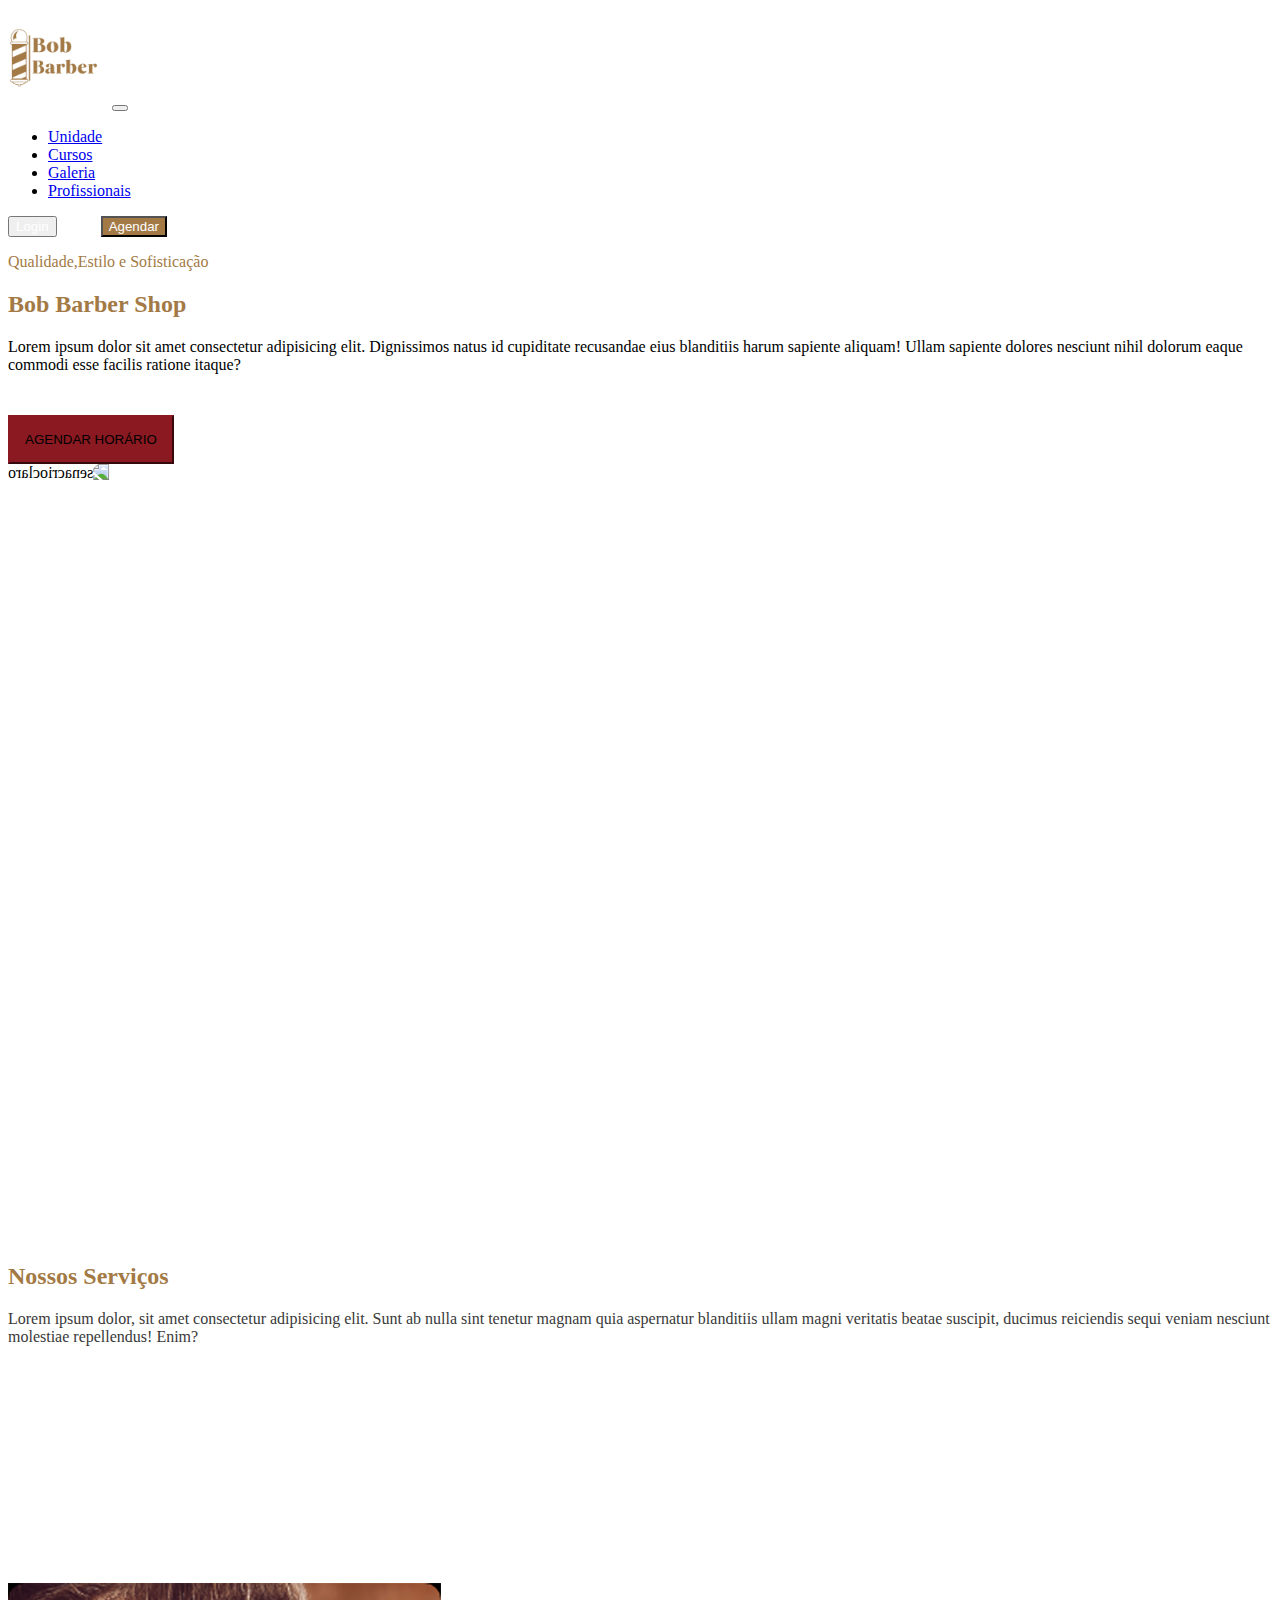
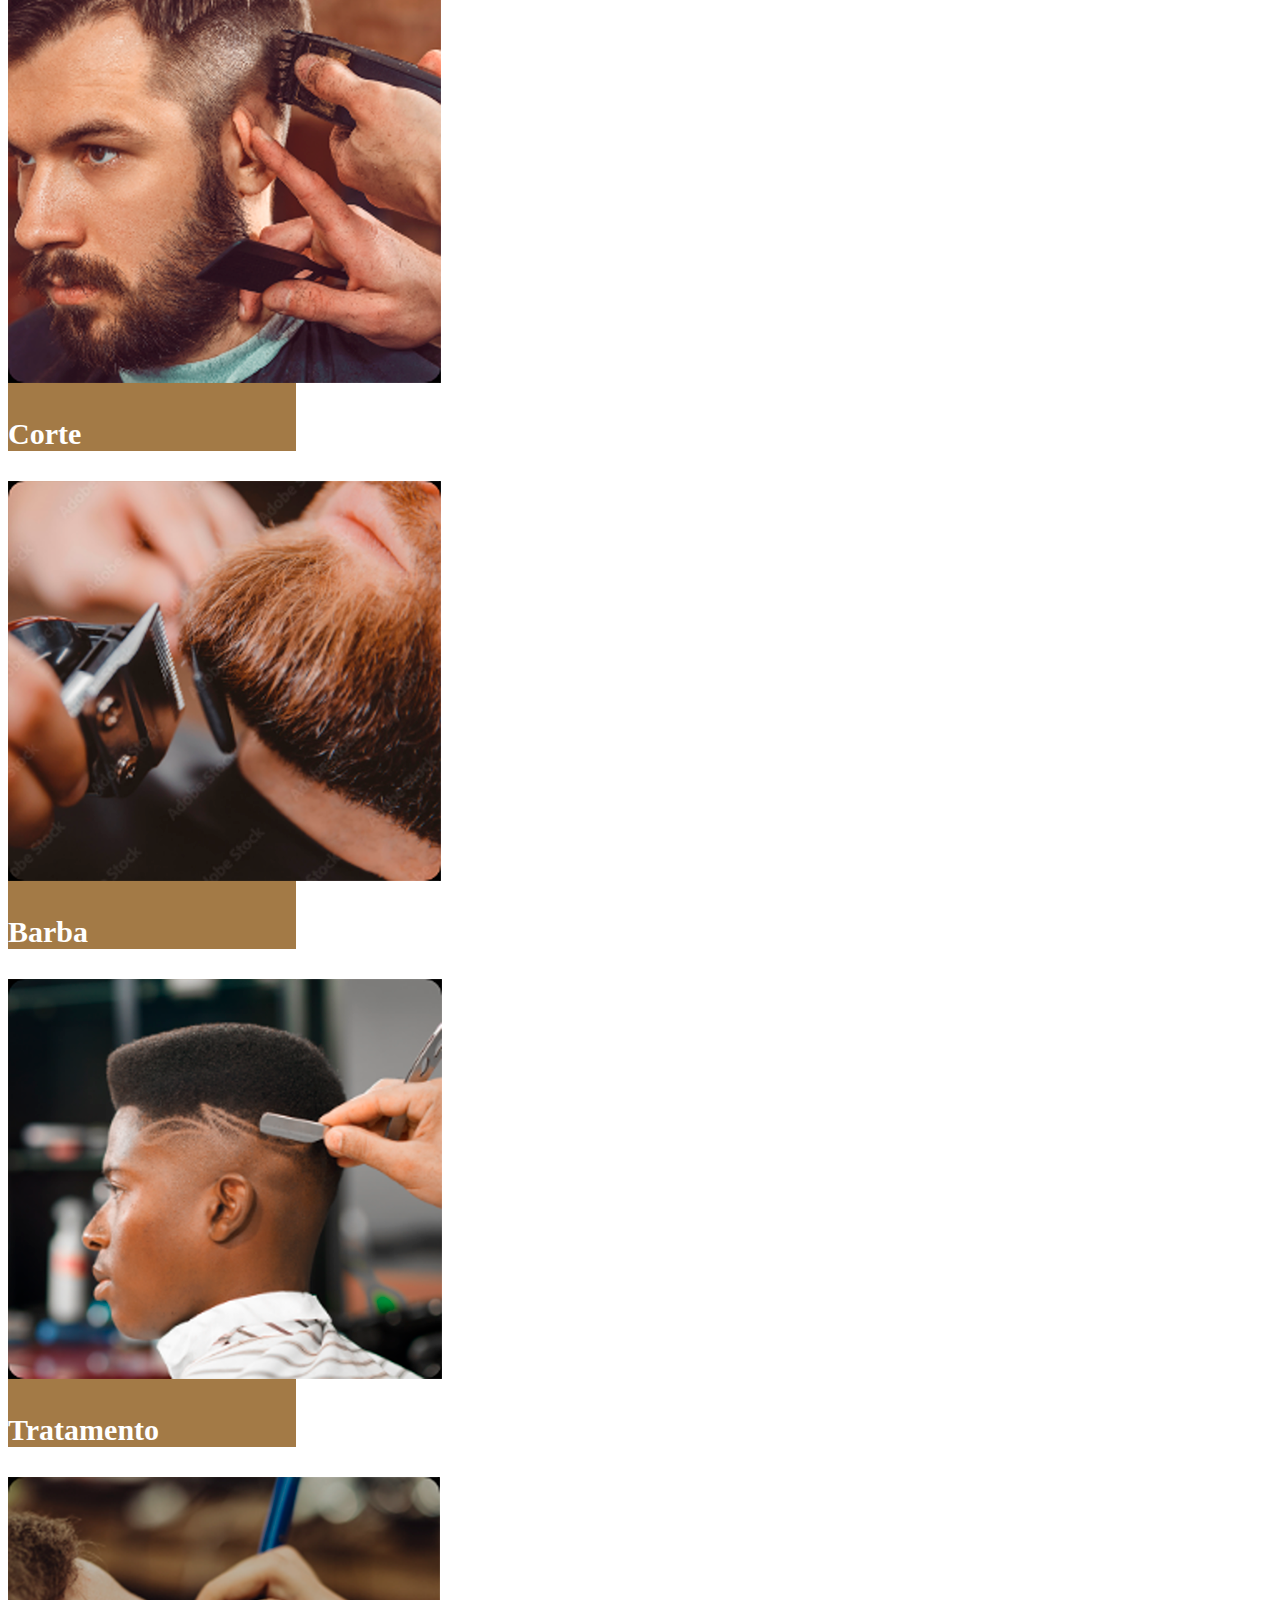
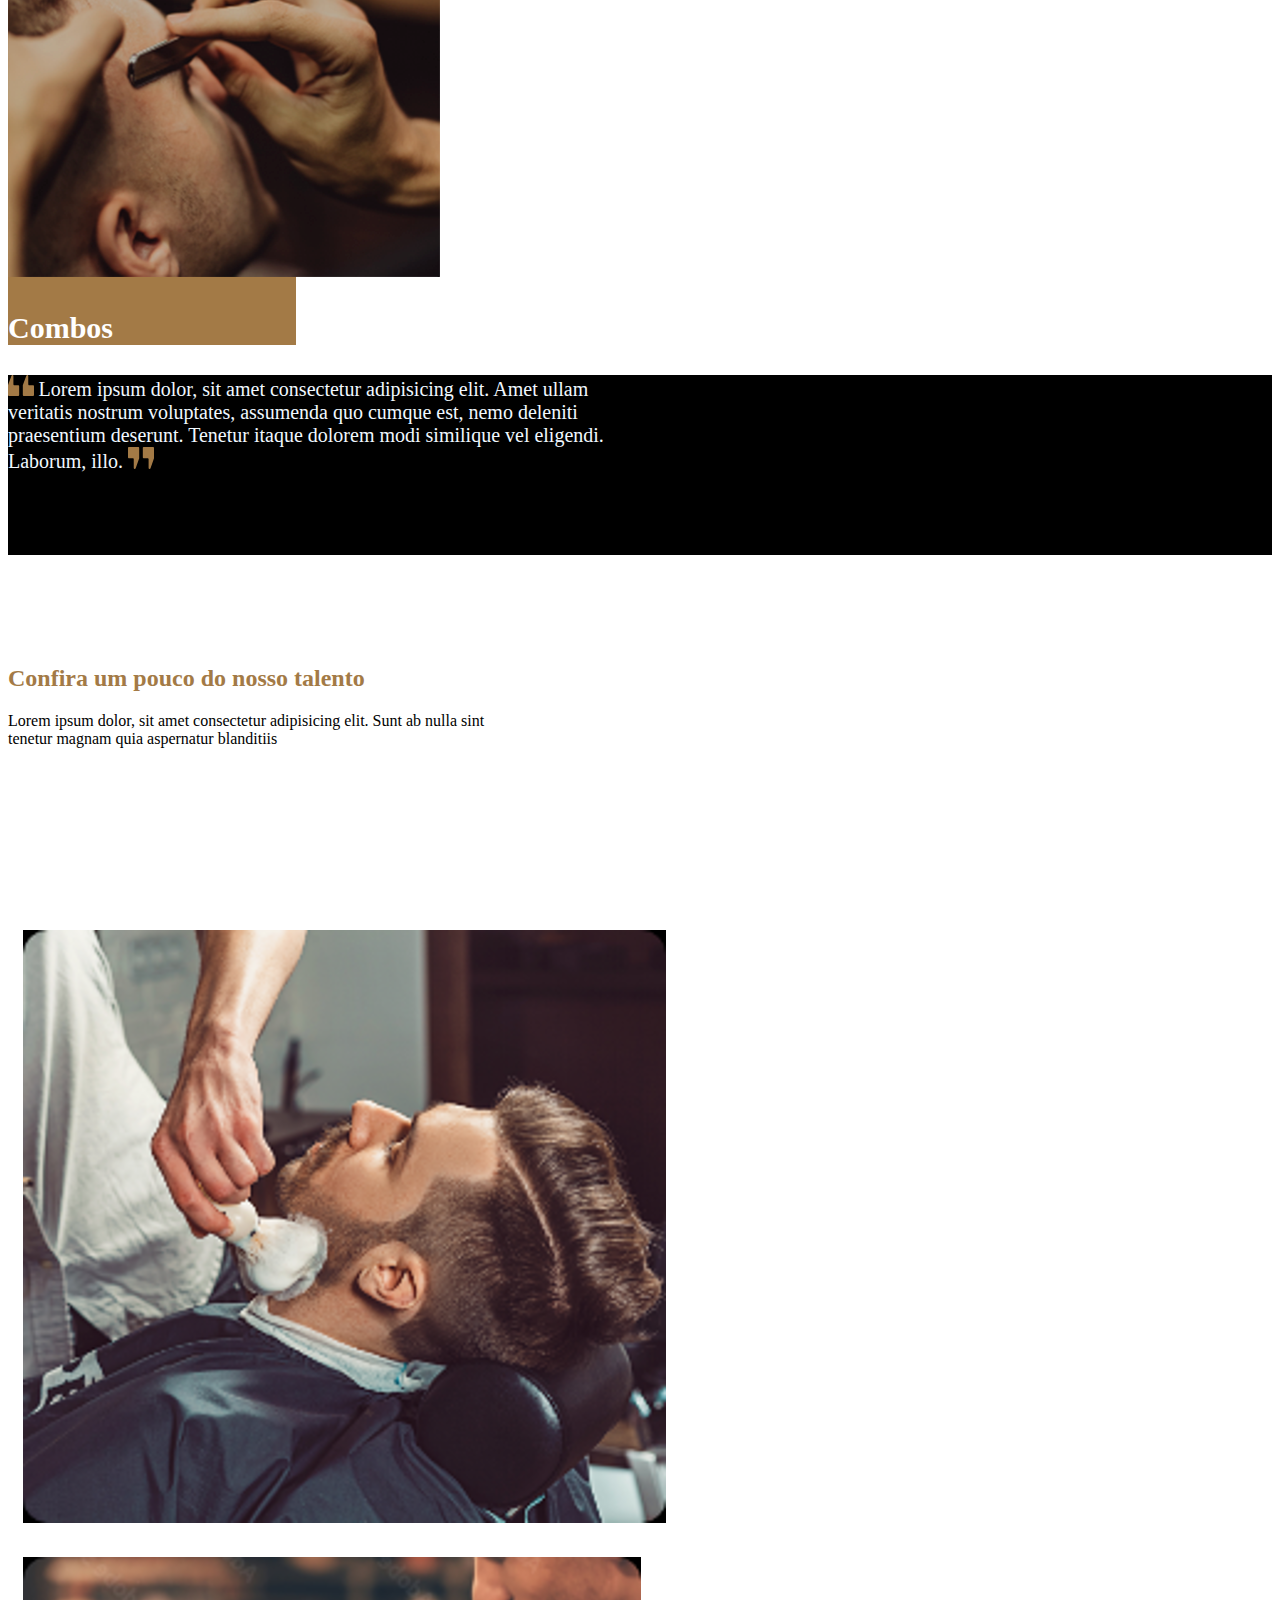
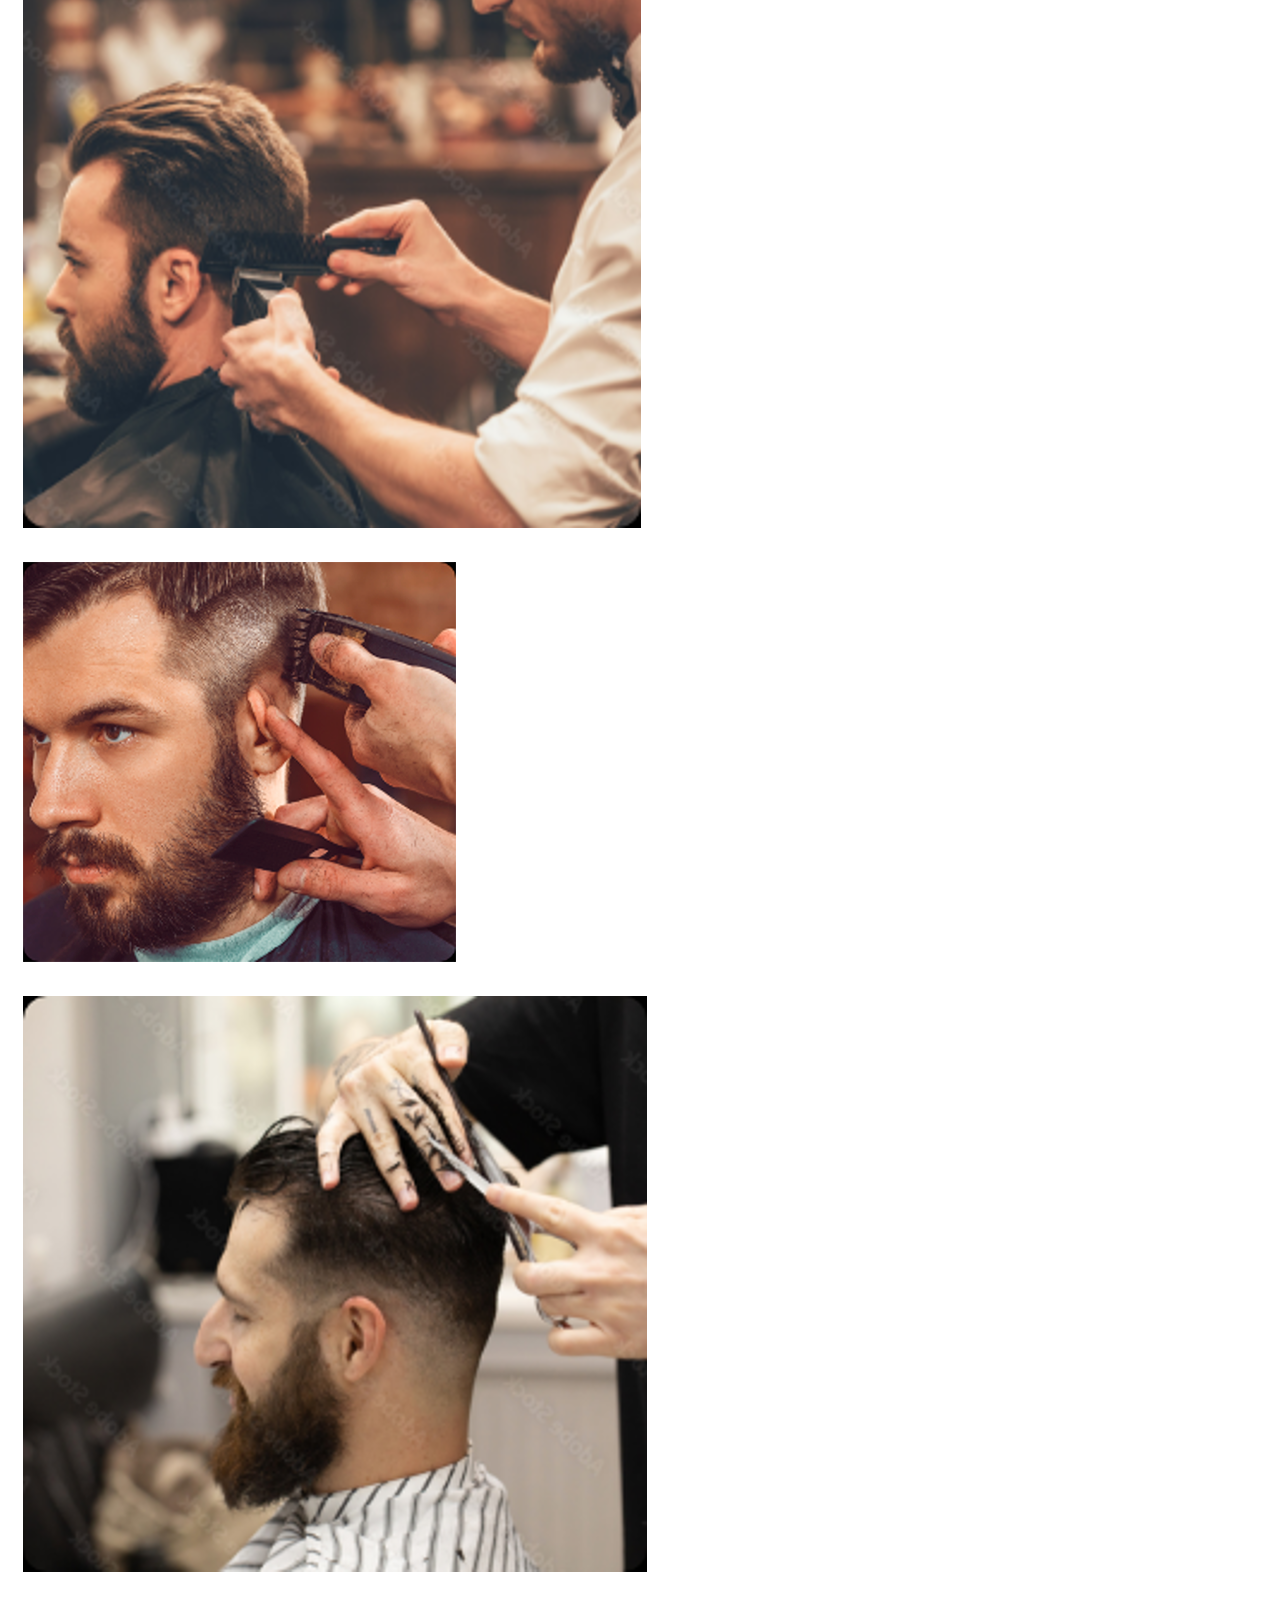
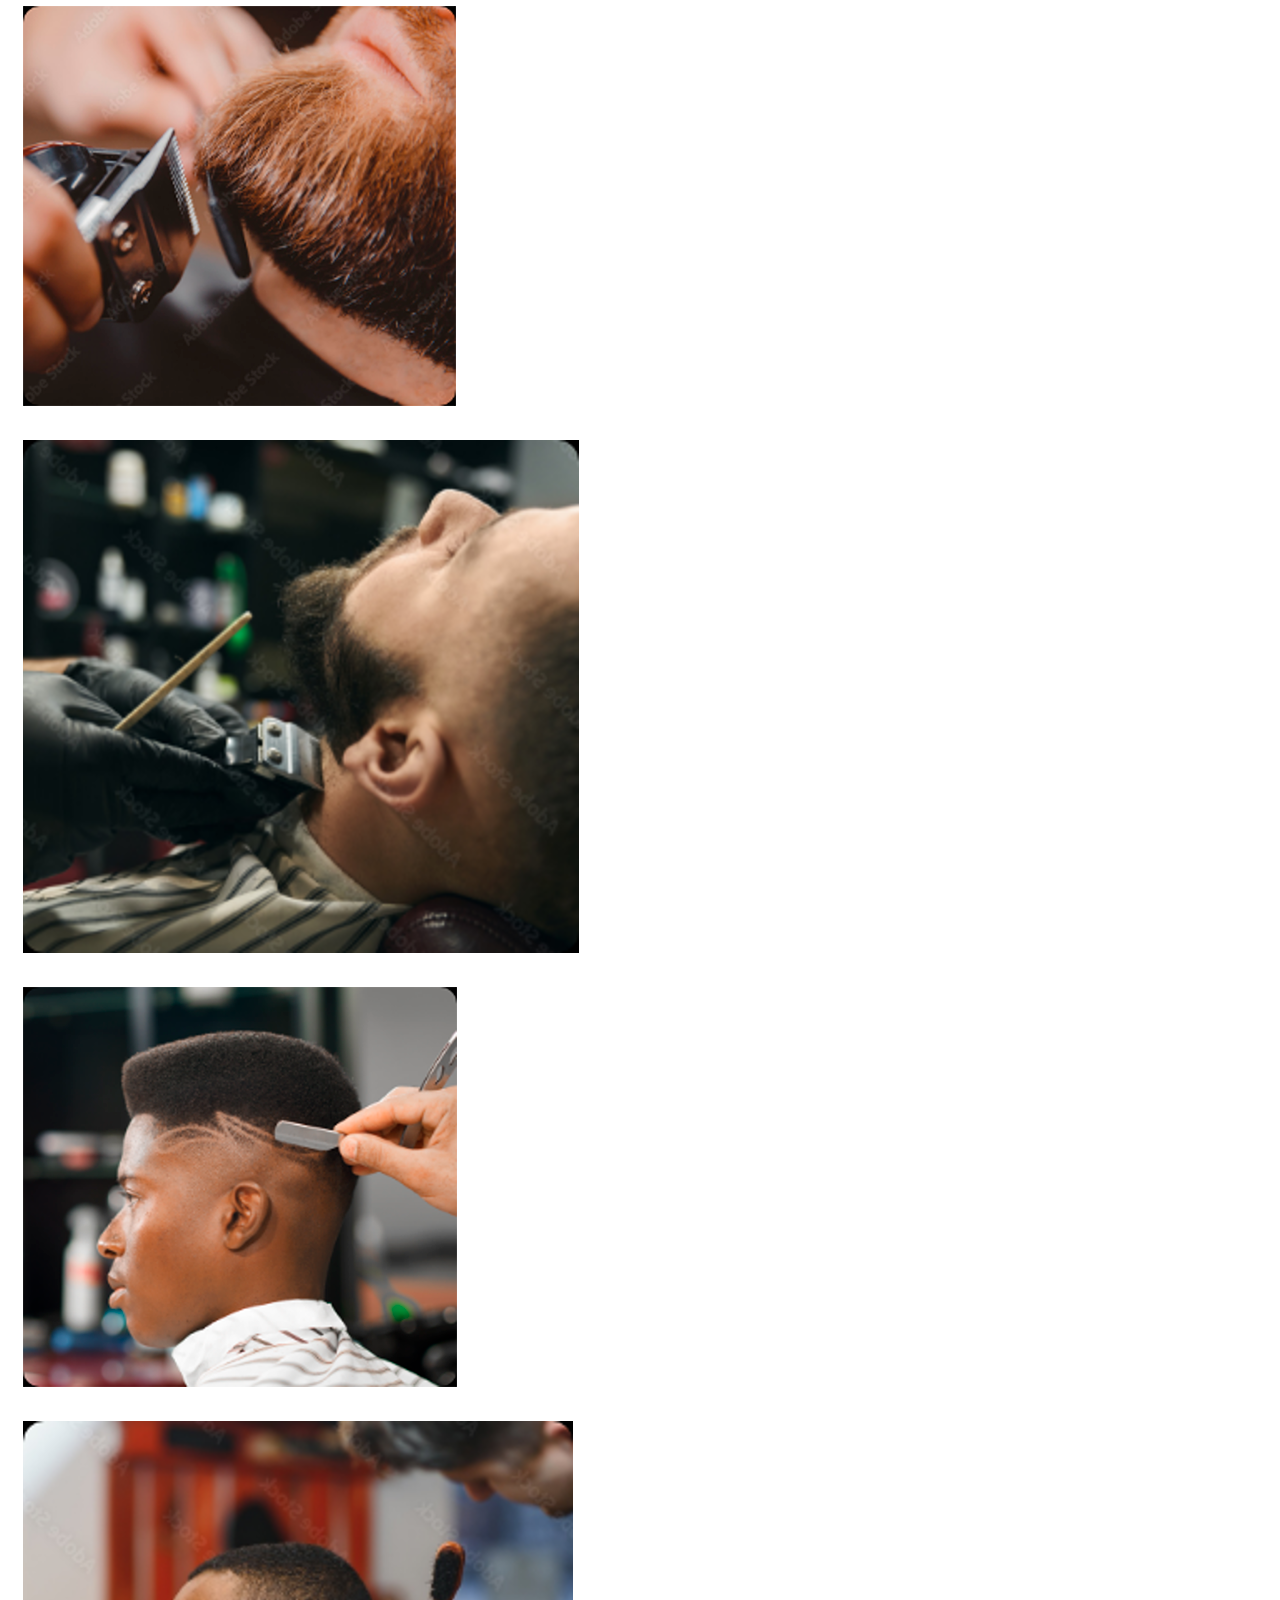
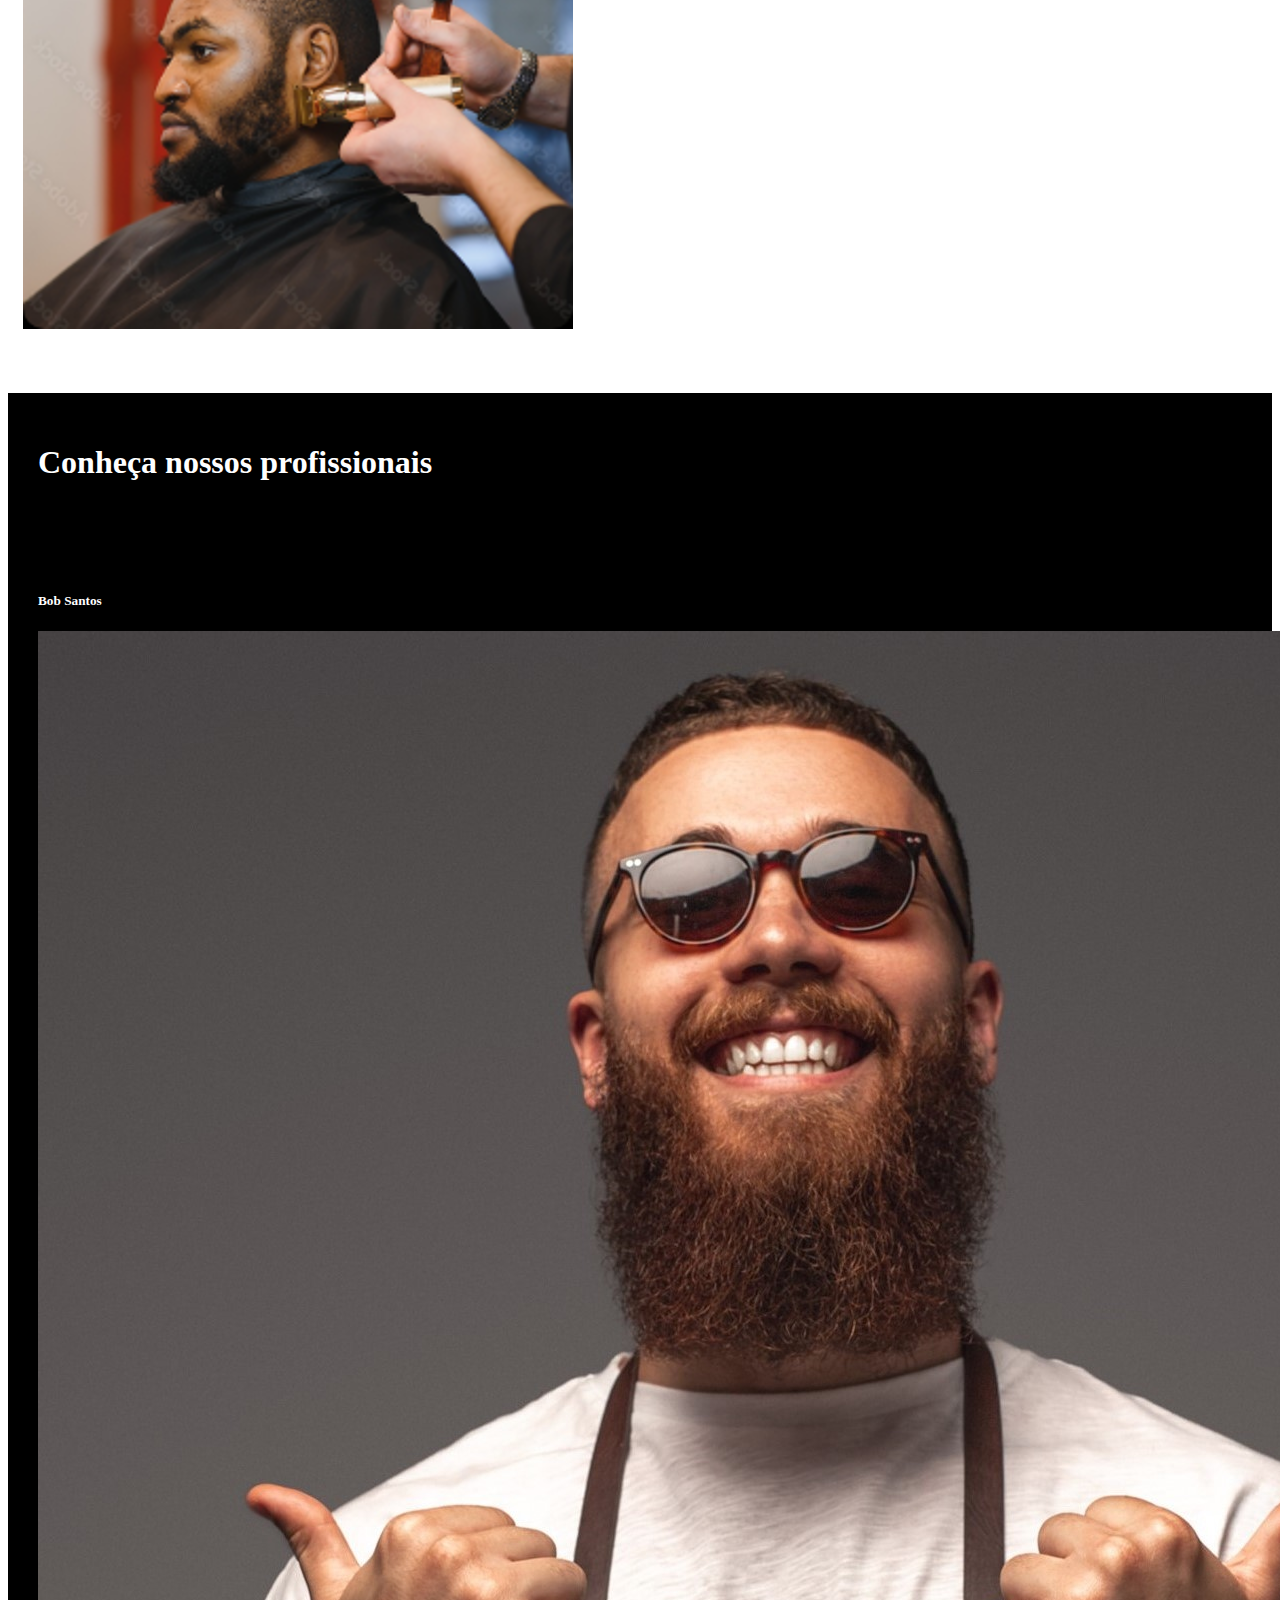
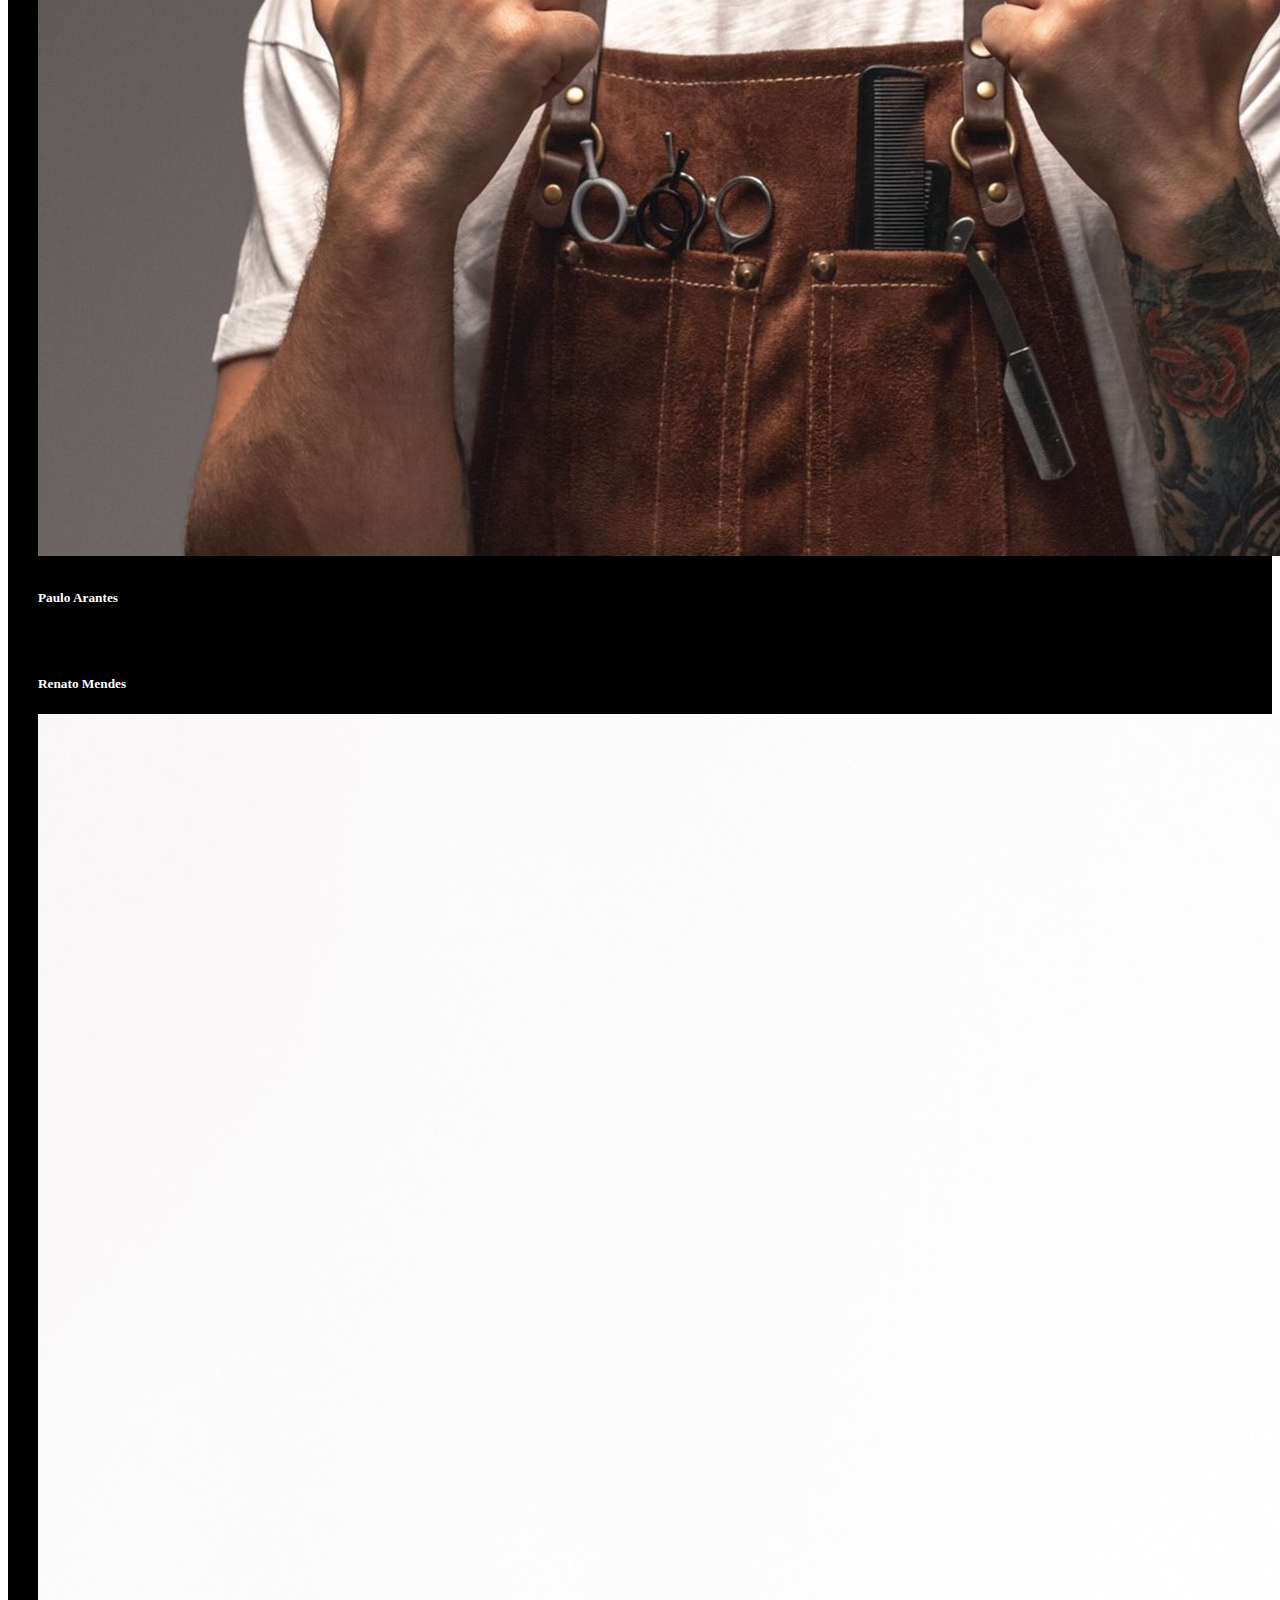
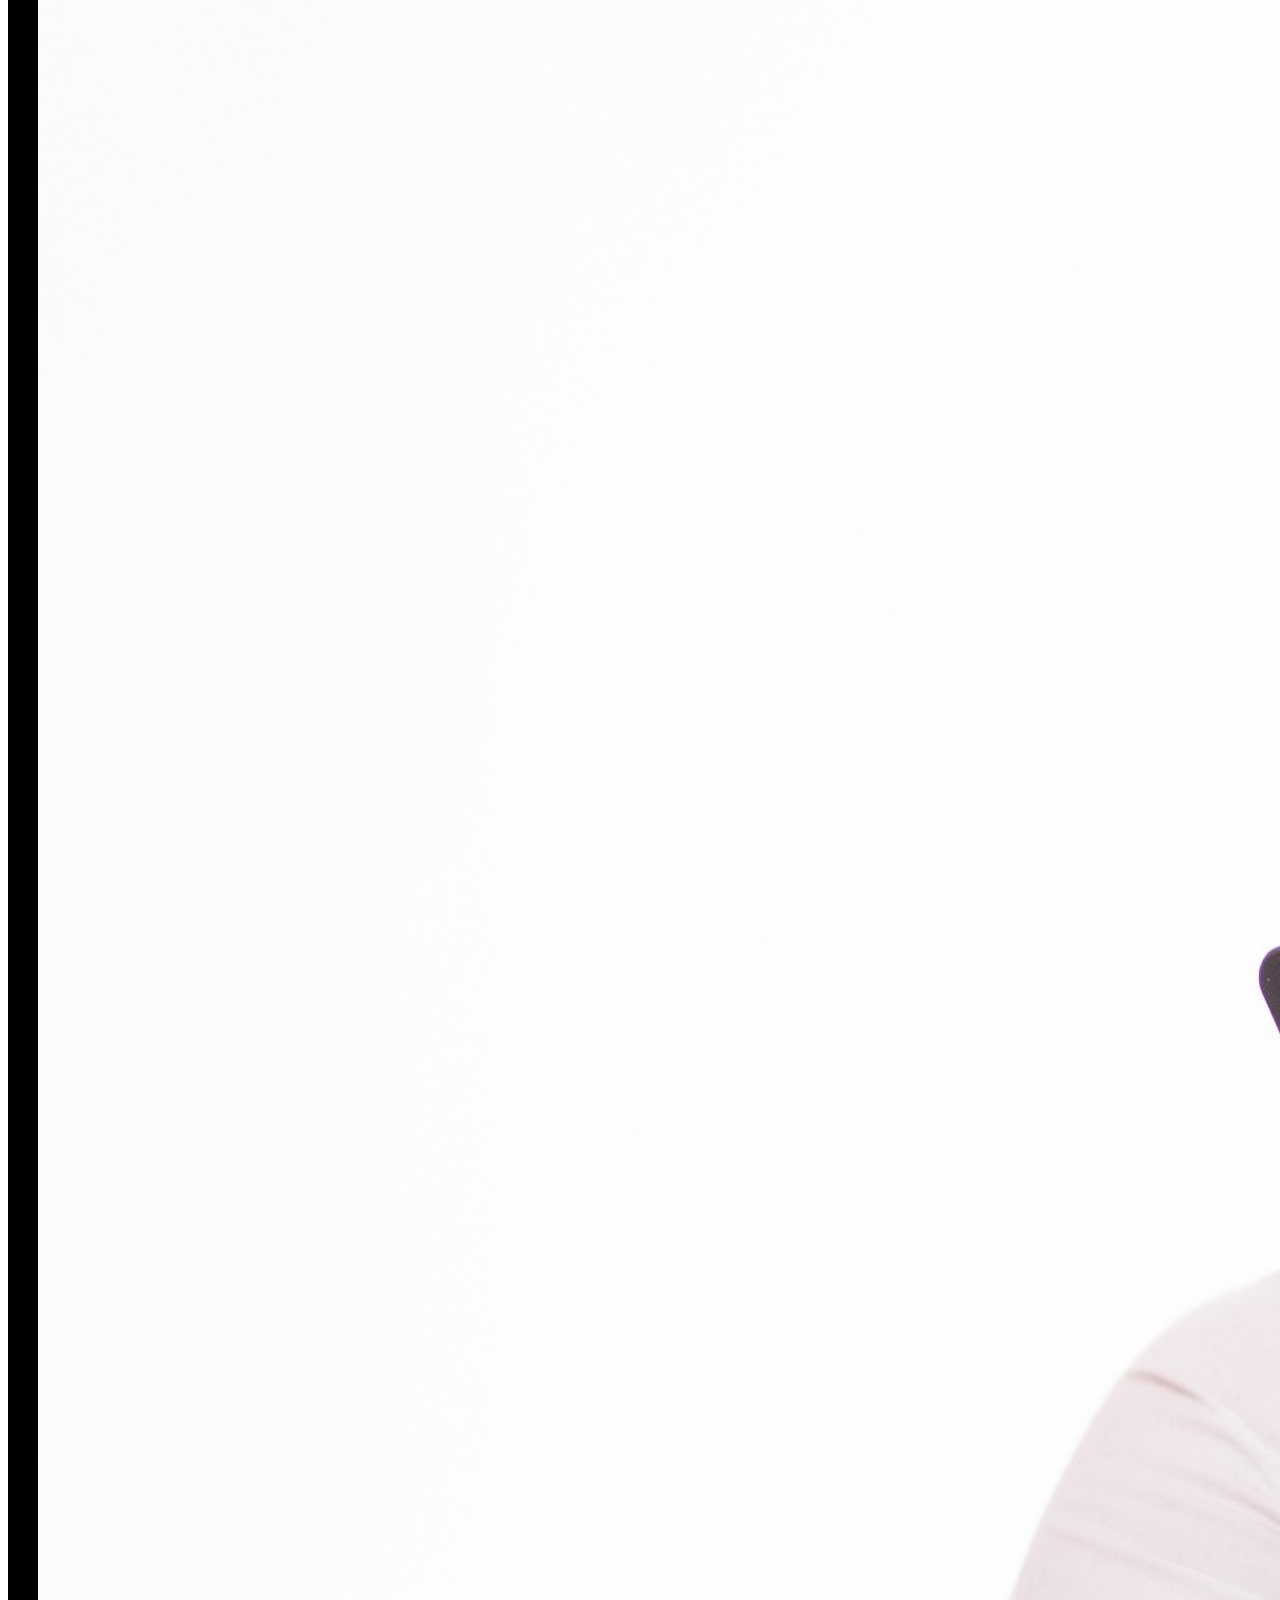
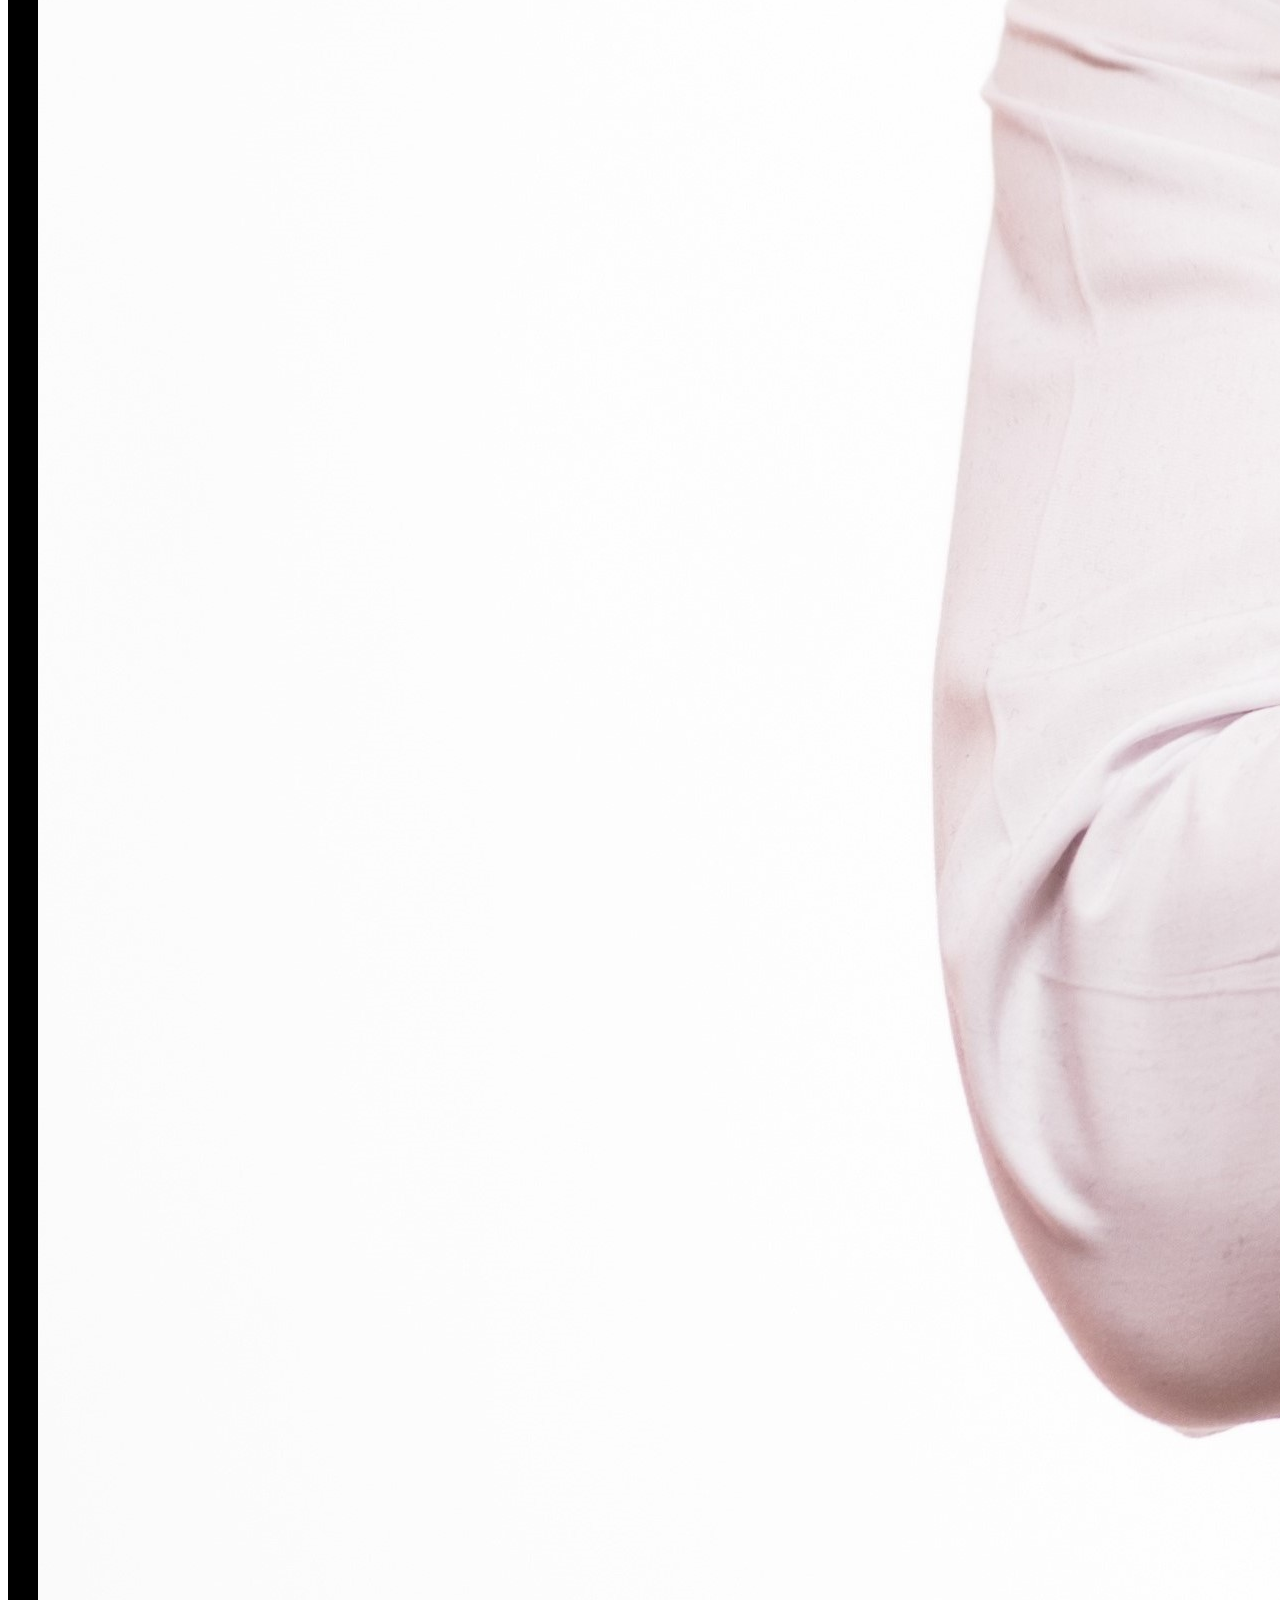
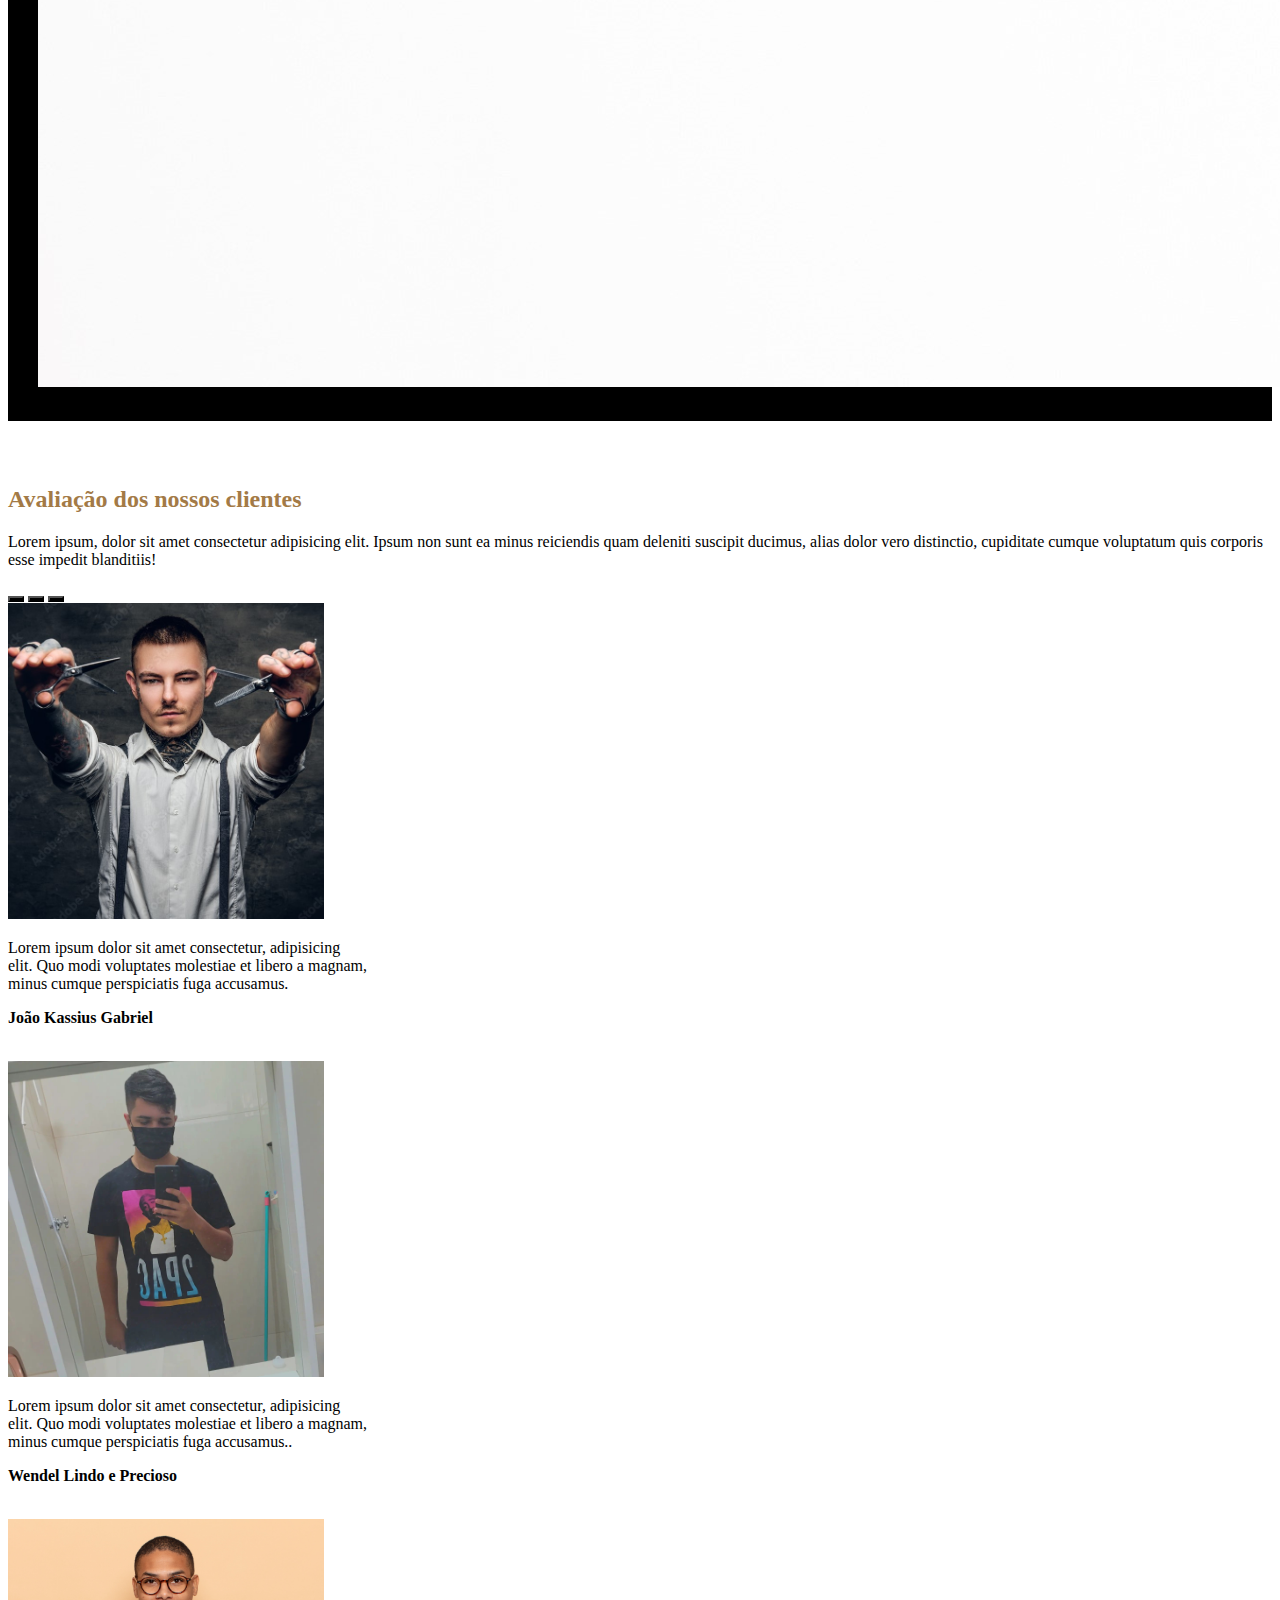
==== commit d23e3ae5: "Atualização e correção da página" ====
--- a/index.html
+++ b/index.html
@@ -15,17 +15,14 @@
     <main class="container-fluid">
         <nav class="navbar fixed-top navbar-expand-lg bg-black navbar-dark">
             <div class="container">
-                <a class="navbar-brand" href="#">Navbar</a>
+                <a href="#sec1"><img id="logo1" class="img-fluid" src="IMG/logo/logo-bob-dourado.png" alt=""></a>
                 <button class="navbar-toggler" type="button" data-bs-toggle="collapse" data-bs-target="#navbarNav"
                     aria-controls="navbarNav" aria-expanded="false" aria-label="Toggle navigation">
                     <span class="navbar-toggler-icon"></span>
                 </button>
-                <div class="collapse navbar-collapse" id="navbarNav">
+                <div class="collapse navbar-collapse justify-content-between" id="navbarNav">
                     <ul class="navbar-nav">
                         <li class="nav-item">
-                            <a class="nav-link active" aria-current="page" href="#">Home</a>
-                        </li>
-                        <li class="nav-item">
                             <a class="nav-link" href="#sec1">Unidade</a>
                         </li>
                         <li class="nav-item">
@@ -38,6 +35,10 @@
                             <a class="nav-link" href="#prof">Profissionais</a>
                         </li>
                     </ul>
+                    <div class="justify-content-end">
+                        <button id="butao2" type="button" class="btn btn-outline-secondary btn-lg justify-content-end">Login</button>
+                        <button id="butao" type="button" class="btn btn-primary btn-lg justify-content-end">Agendar</button>
+                    </div>
                 </div>
             </div>
         </nav>
@@ -49,22 +50,26 @@
             <section id="sec1" class="row d-flex align-items-center sec">
 
                 <article class="col-md-5">
-                    <h2 class="text-center">Senac Rio Claro</h2>
-                    <p class="text-center">Lorem ipsum dolor sit amet consectetur adipisicing elit. Dignissimos natus id
+                    <p class="texto">Qualidade,Estilo e Sofisticação</p>
+                    <h2 class="texto">Bob Barber Shop</h2>
+                    <p class="">Lorem ipsum dolor sit amet consectetur adipisicing elit. Dignissimos natus id
                         cupiditate recusandae eius blanditiis harum sapiente aliquam! Ullam sapiente dolores nesciunt
                         nihil
-                        dolorum eaque commodi esse facilis ratione itaque?</p>
+                        dolorum eaque commodi esse facilis ratione itaque?</p>  
+                        <div class="d-flex justify-content-start">
+                            <button id="agendar" class="btn btn-primary" type="button">AGENDAR HORÁRIO</button>
+                          </div>
                 </article>
 
                 <article class="col-md-7">
-                    <img class="img-fluid rounded" src="IMG/senacrioclaro.jpg" alt="senacrioclaro">
+                    <img class="img-fluid rounded" style="transform: scaleX(-1);" src="IMG/galeria/background_12.jpeg" alt="senacrioclaro">
                 </article>
             </section>
 
             <section id="sec2" class="row">
                 <article class="col-md-12">
-                    <h2 class="text-center">Conheça nossos cursos</h2>
-                    <p class="text-center">Lorem ipsum dolor, sit amet consectetur adipisicing elit. Sunt ab nulla sint
+                    <h2 class="text-center texto">Nossos Serviços</h2>
+                    <p class="text-center" style="color: #393939 ;">Lorem ipsum dolor, sit amet consectetur adipisicing elit. Sunt ab nulla sint
                         tenetur magnam quia aspernatur blanditiis ullam magni veritatis beatae suscipit, ducimus
                         reiciendis
                         sequi veniam nesciunt molestiae repellendus! Enim?</p>
@@ -74,45 +79,37 @@
 
             <section id="sec3" class="row" style="margin-top: 70px;">
                 <div class="col-lg-3 col-md-4 col-sm-6 d-flex justify-content-center">
-                    <div class="card" style="width: 18rem;">
-                        <img src="IMG/enf1.jpg" class="card-img-top" alt="...">
-                        <div class="card-body">
-                            <p class="card-text">Some quick example text to build on the card title and make up the bulk
-                                of
-                                the card's content.</p>
-                        </div>
-                    </div>
-                </div>
-
-                <div class="col-lg-3 col-md-4 col-sm-6 d-flex justify-content-center">
-                    <div class="card" style="width: 18rem;">
-                        <img src="IMG/tst1.jpg" class="card-img-top" alt="...">
-                        <div class="card-body">
-                            <p class="card-text">Some quick example text to build on the card title and make up the bulk
-                                of
-                                the card's content.</p>
-                        </div>
-                    </div>
-                </div>
-
-                <div class="col-lg-3 col-md-4 col-sm-6 d-flex justify-content-center">
-                    <div class="card" style="width: 18rem;">
-                        <img src="IMG/ti2.jpg" class="card-img-top" alt="...">
-                        <div class="card-body">
-                            <p class="card-text">Some quick example text to build on the card title and make up the bulk
-                                of
-                                the card's content.</p>
-                        </div>
-                    </div>
-                </div>
-
-                <div class="col-lg-3 col-md-4 col-sm-6 d-flex justify-content-center">
-                    <div class="card" style="width: 18rem;">
-                        <img src="IMG/tcg1.jpg" class="card-img-top" alt="...">
-                        <div class="card-body">
-                            <p class="card-text">Some quick example text to build on the card title and make up the bulk
-                                of
-                                the card's content.</p>
+                    <div class="card cards" style="width: 18rem;">
+                        <img src="IMG/galeria/3.png" class="card-img-top" alt="...">
+                        <div class="card-body">
+                            <p class="card-text text-center tcards">Corte</p>
+                        </div>
+                    </div>
+                </div>
+
+                <div class="col-lg-3 col-md-4 col-sm-6 d-flex justify-content-center">
+                    <div class="card cards" style="width: 18rem;">
+                        <img src="IMG/galeria/5.png" class="card-img-top" alt="...">
+                        <div class="card-body">
+                            <p class="card-text tcards text-center">Barba</p>
+                        </div>
+                    </div>
+                </div>
+
+                <div class="col-lg-3 col-md-4 col-sm-6 d-flex justify-content-center">
+                    <div class="card cards" style="width: 18rem;">
+                        <img src="IMG/galeria/7.png" class="card-img-top" alt="...">
+                        <div class="card-body">
+                            <p class="card-text tcards text-center">Tratamento</p>
+                        </div>
+                    </div>
+                </div>
+
+                <div class="col-lg-3 col-md-4 col-sm-6 d-flex justify-content-center">
+                    <div class="card cards" style="width: 18rem;">
+                        <img src="IMG/galeria/9.png" class="card-img-top" alt="...">
+                        <div class="card-body">
+                            <p class="card-text tcards text-center">Combos</p>
                         </div>
                     </div>
                 </div>
@@ -137,7 +134,7 @@
             <section id="sec4" class="row">
                 <article class="col-md-12 d-flex justify-content-center">
                     <div style="width: 40vw;">
-                        <h2 class="text-center">Confira um pouco do nosso talento</h2>
+                        <h2 class="text-center texto">Confira um pouco do nosso talento</h2>
                         <p class="text-center" style="width: 40vw;">Lorem ipsum dolor, sit amet consectetur adipisicing
                             elit. Sunt ab nulla sint
                             tenetur magnam quia aspernatur blanditiis</p>
@@ -195,7 +192,7 @@
 
         <div class="row">
             <section class="col" style="padding-top: 5vh;">
-                <h2 class="text-center">Avaliação dos nossos clientes</h2>
+                <h2 class="text-center texto">Avaliação dos nossos clientes</h2>
                 <p class="text-center">Lorem ipsum, dolor sit amet consectetur adipisicing elit. Ipsum non sunt ea minus
                     reiciendis quam deleniti suscipit ducimus, alias dolor vero distinctio, cupiditate cumque voluptatum
                     quis corporis esse impedit blanditiis! </p>
@@ -213,23 +210,21 @@
                 </div>
                 <div class="carousel-inner">
                     <div class="carousel-item active">
-                        <img src="IMG/persona/persona_01.jpeg" class="d-block rounded-circle img-cli" alt="...">
+                        <img src="IMG/persona/persona_05.jpeg" class="d-block rounded-circle img-cli" alt="...">
                         <div class="d-flex justify-content-center">
                             <div class="comentario">
 
-                                <p class="text-center comentario">Some representative placeholder content for the first
-                                    slide.</p>
+                                <p class="text-center comentario">Lorem ipsum dolor sit amet consectetur, adipisicing elit. Quo modi voluptates molestiae et libero a magnam, minus cumque perspiciatis fuga accusamus.</p>
                                 <p class="text-end comentario"><strong>João Kassius Gabriel</strong></p><br>
                             </div>
                         </div>
                     </div>
                     <div class="carousel-item">
-                        <img src="IMG/persona/persona_03.jpeg" class="d-block rounded-circle img-cli" alt="...">
+                        <img src="IMG/persona/286112895_1631790640524625_2367396898625488825_n.jpg" class="d-block rounded-circle img-cli" alt="...">
                         <div class="d-flex justify-content-center">
                             <div class="comentario">
 
-                                <p class="text-center comentario">Some representative placeholder content for the second
-                                    slide.</p>
+                                <p class="text-center comentario">Lorem ipsum dolor sit amet consectetur, adipisicing elit. Quo modi voluptates molestiae et libero a magnam, minus cumque perspiciatis fuga accusamus..</p>
                                 <p class="text-end comentario"> <strong>Wendel Lindo e Precioso</strong></p><br>
                             </div>
                         </div>
@@ -238,8 +233,7 @@
                         <img src="IMG/persona/persona_06.jpeg" class="d-block rounded-circle img-cli" alt="...">
                         <div class="d-flex justify-content-center">
                             <div class="comentario">
-                                <p class="text-center comentario">Some representative placeholder content for the third
-                                    slide.</p>
+                                <p class="text-center comentario">Lorem ipsum dolor sit amet consectetur, adipisicing elit. Quo modi voluptates molestiae et libero a magnam, minus cumque perspiciatis fuga accusamus.</p>
                                 <p class="text-end comentario"><strong>João McCartney</strong></p><br>
 
                             </div>
@@ -267,16 +261,16 @@
                     </div>
                     <div class="col contato">
                         <h5 style="color: #A37A46">Contatos</h5>
-                        <p><img src="IMG/Slide3.png" alt=""> (19)9999-9999</p>
-                        <p><img src="IMG/Slide4.png" alt=""> (19)9199-9999</p>
-                        <p><img src="IMG/Slide5.png" alt=""> contato@bobbarbershop.com.br</p>
+                        <p><img src="IMG/Icone 3.png" alt=""> (19)9999-9999</p>
+                        <p><img src="IMG/Icone 4.png" alt=""> (19)9199-9999</p>
+                        <p><img src="IMG/Icone 5.png" alt=""> contato@bobbarbershop.com.br</p>
                     </div>
                     <div class="col contato">
                         <h5 style="color:#A37A46">Localização</h5>
-                        <p><img src="IMG/Slide6.png" alt=""> Rua 10, Av12. Centro - Rio Claro - SP</p>
+                        <p><img src="IMG/Icone 6.png" alt=""> Rua 10, Av12. Centro - Rio Claro - SP</p>
                         <h5>Redes Sociais</h5>
-                        <a href=""><img src="IMG/Slide1.PNG" alt=""></a>
-                        <a href=""><img src="IMG/Slide2.png" alt=""></a>
+                        <a href=""><img src="IMG/Icone 1.PNG" alt=""></a>
+                        <a href=""><img src="IMG/Icone 2.png" alt=""></a>
                     </div>
                     <div class="col link">
                         <ul style="list-style: none;">
--- a/CSS/estilo.css
+++ b/CSS/estilo.css
@@ -1,9 +1,32 @@
+#logo1{
+    height: 100px;
+}
 
+#butao{
+    background-color: #A37A46;
+    color: white;
+    border-color: black;
+}
+
+#butao2{
+    color: white;
+    margin-right: 40px;
+}
 
 .sec{
     height: 100vh;
 }
 
+.texto{
+    color: #A37A46;
+}
+
+#agendar{
+    background-color: #8A1921; 
+    border-color: #8A1921;
+    padding: 15px;
+    margin-top: 25px;
+}
 
 #sec2{
     height: 30vh;
@@ -14,6 +37,16 @@
 #sec4{
     min-height: 30vh;
     padding-top: 10vh;
+}
+
+.cards{
+    background-color: #A37A46;
+}
+
+.tcards{
+    color: white;
+    font-size: 30px;
+    font-weight: bold;
 }
 
 #prof{
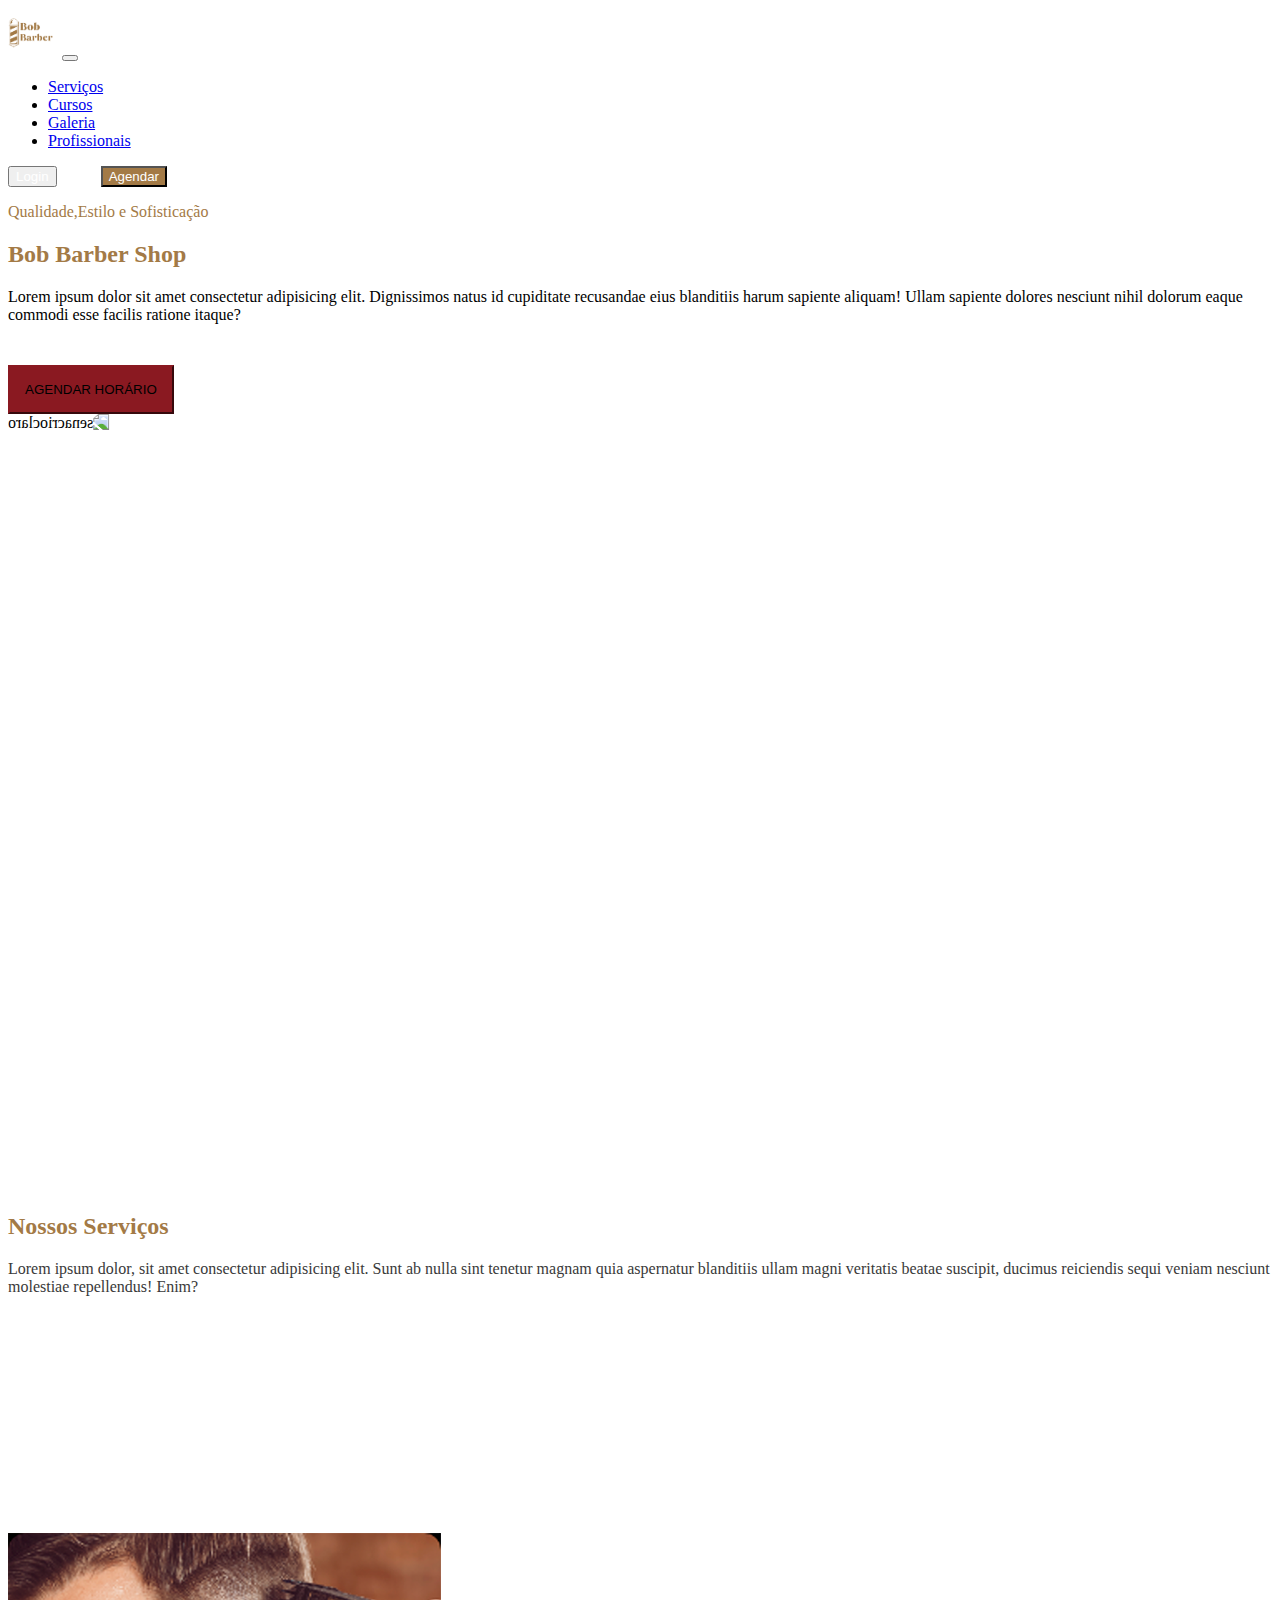
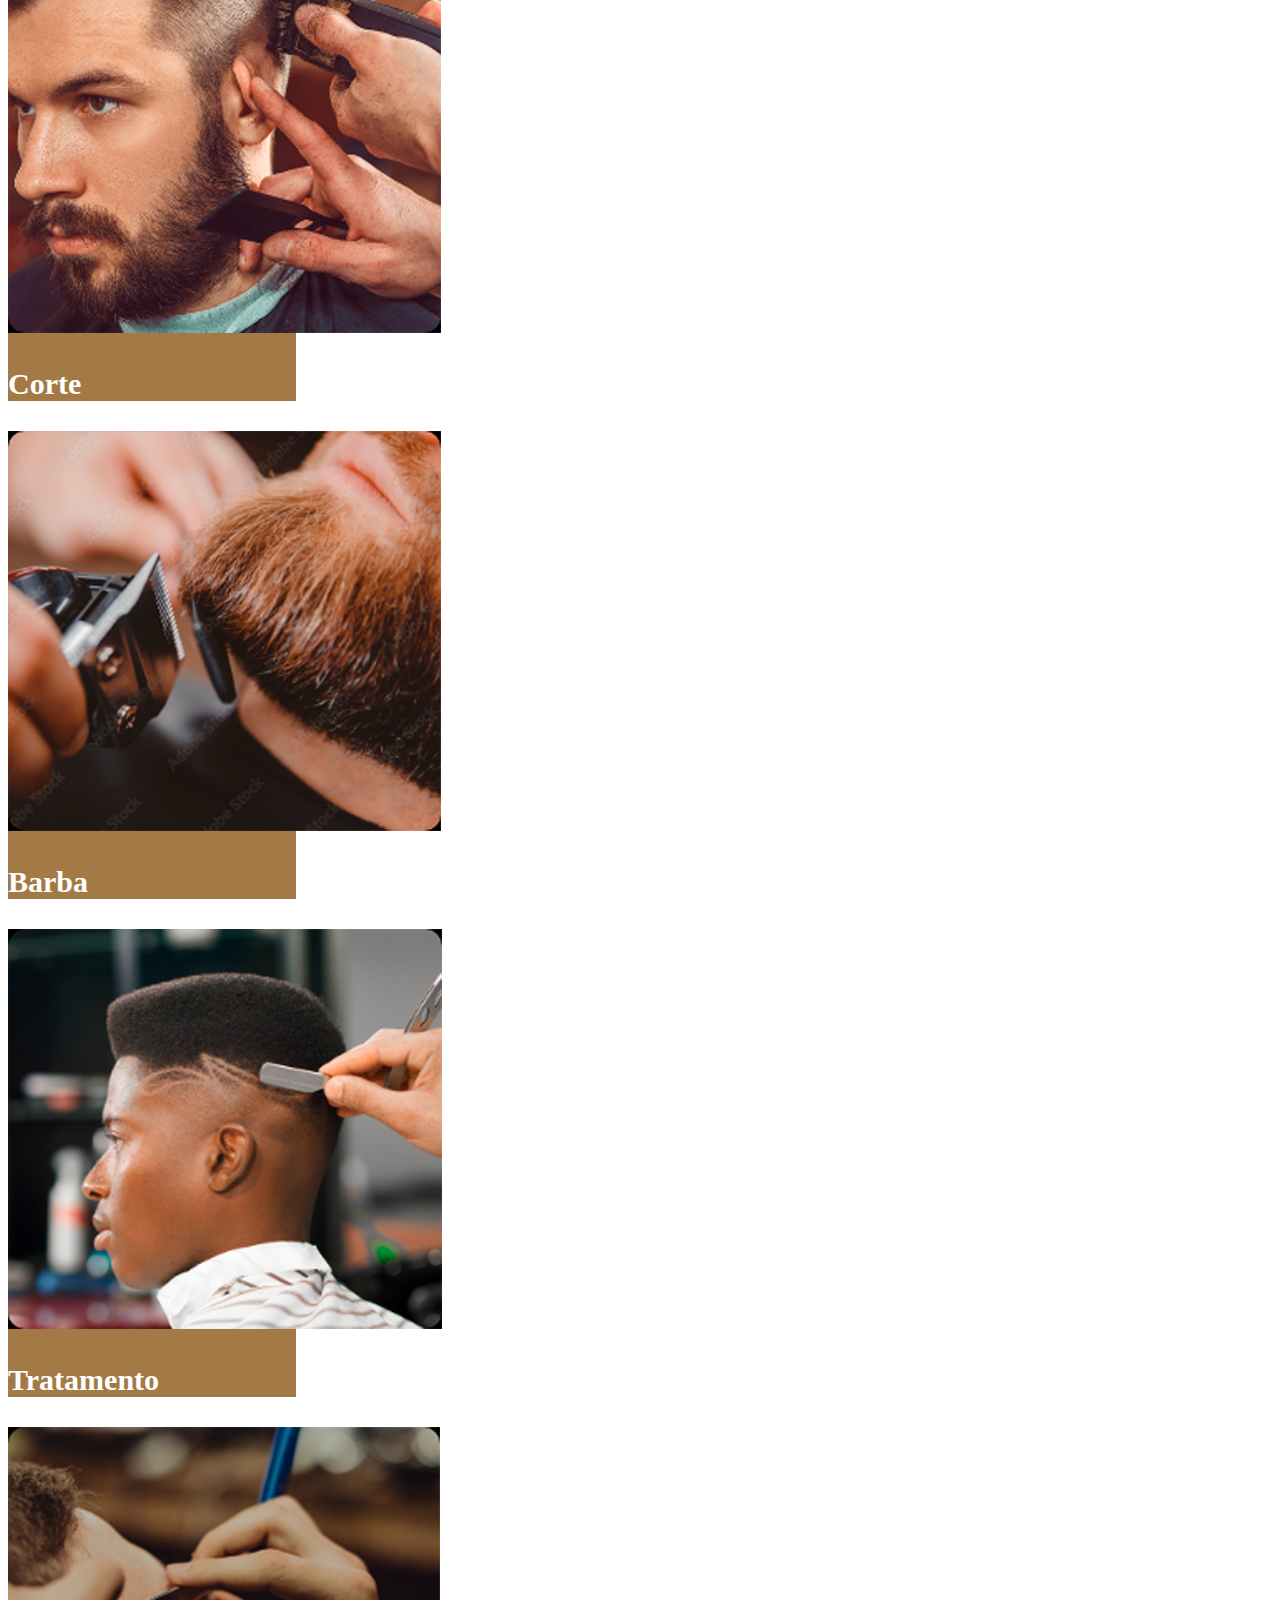
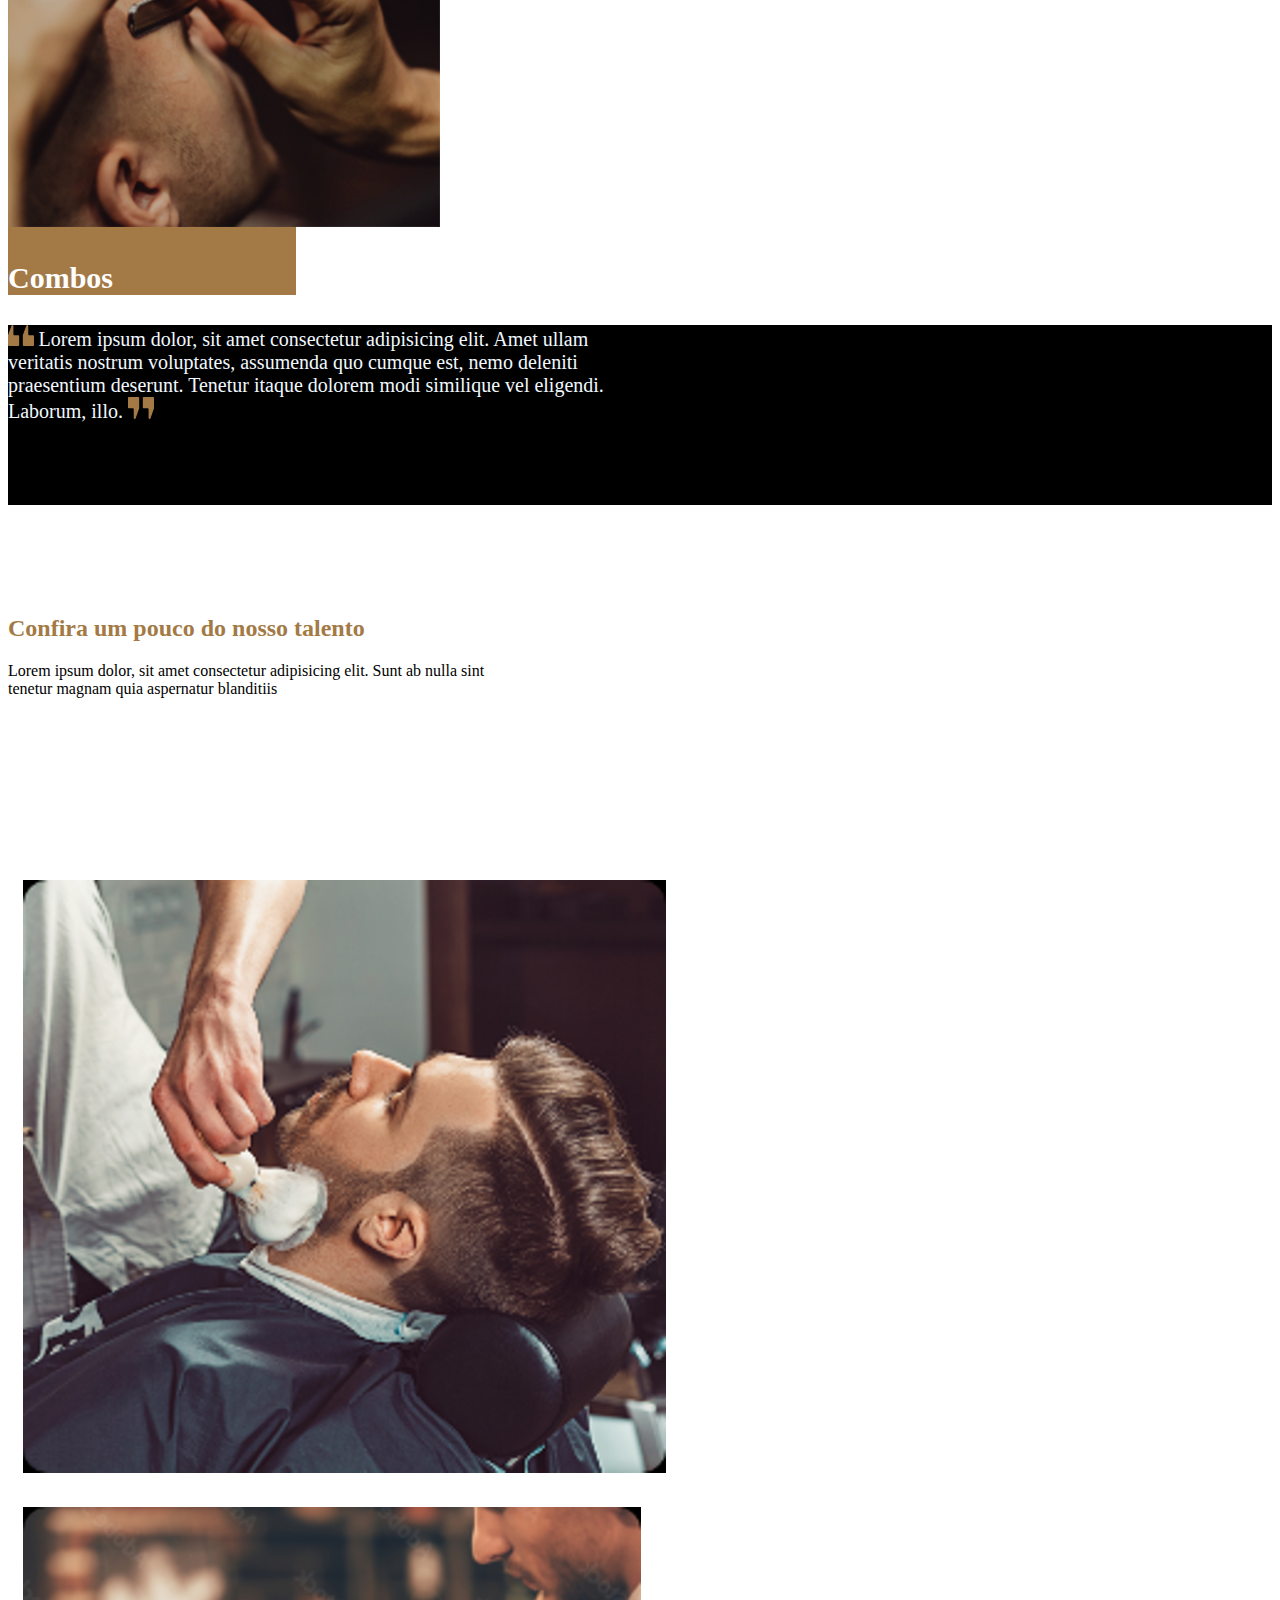
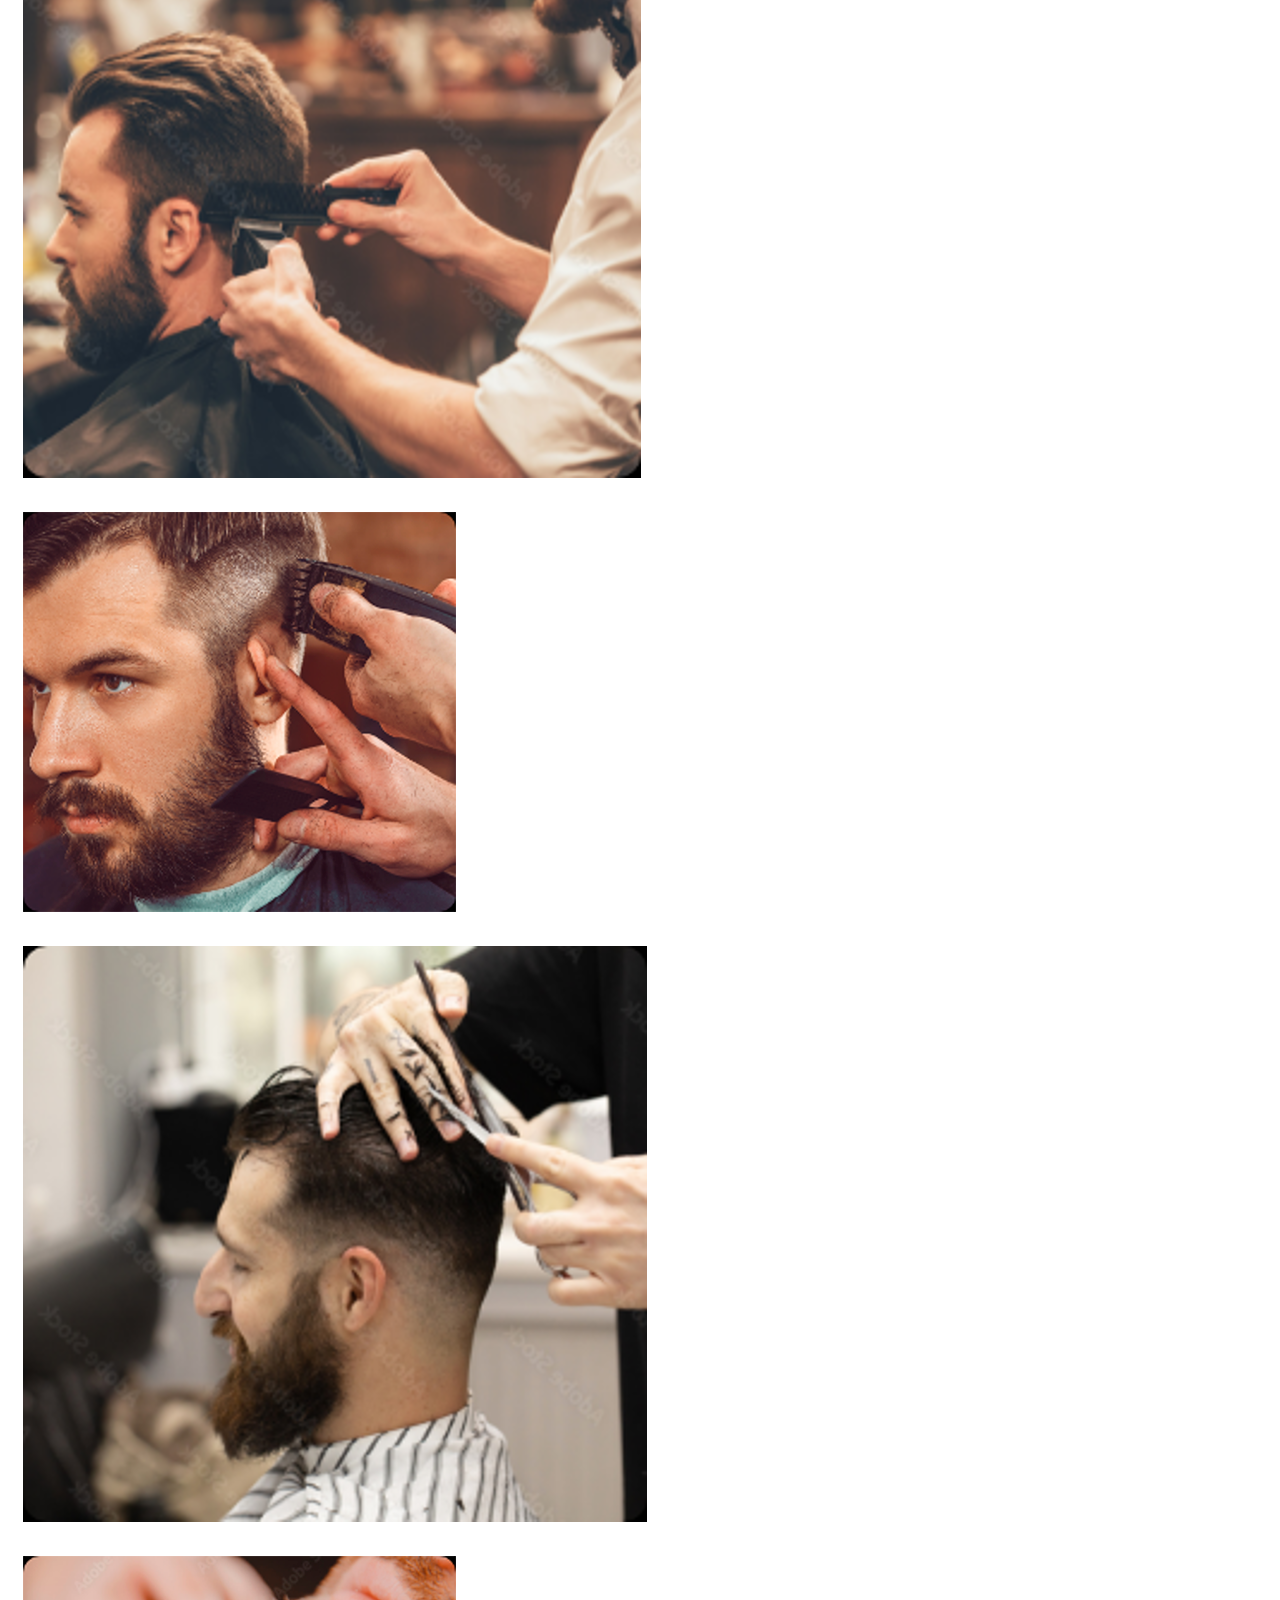
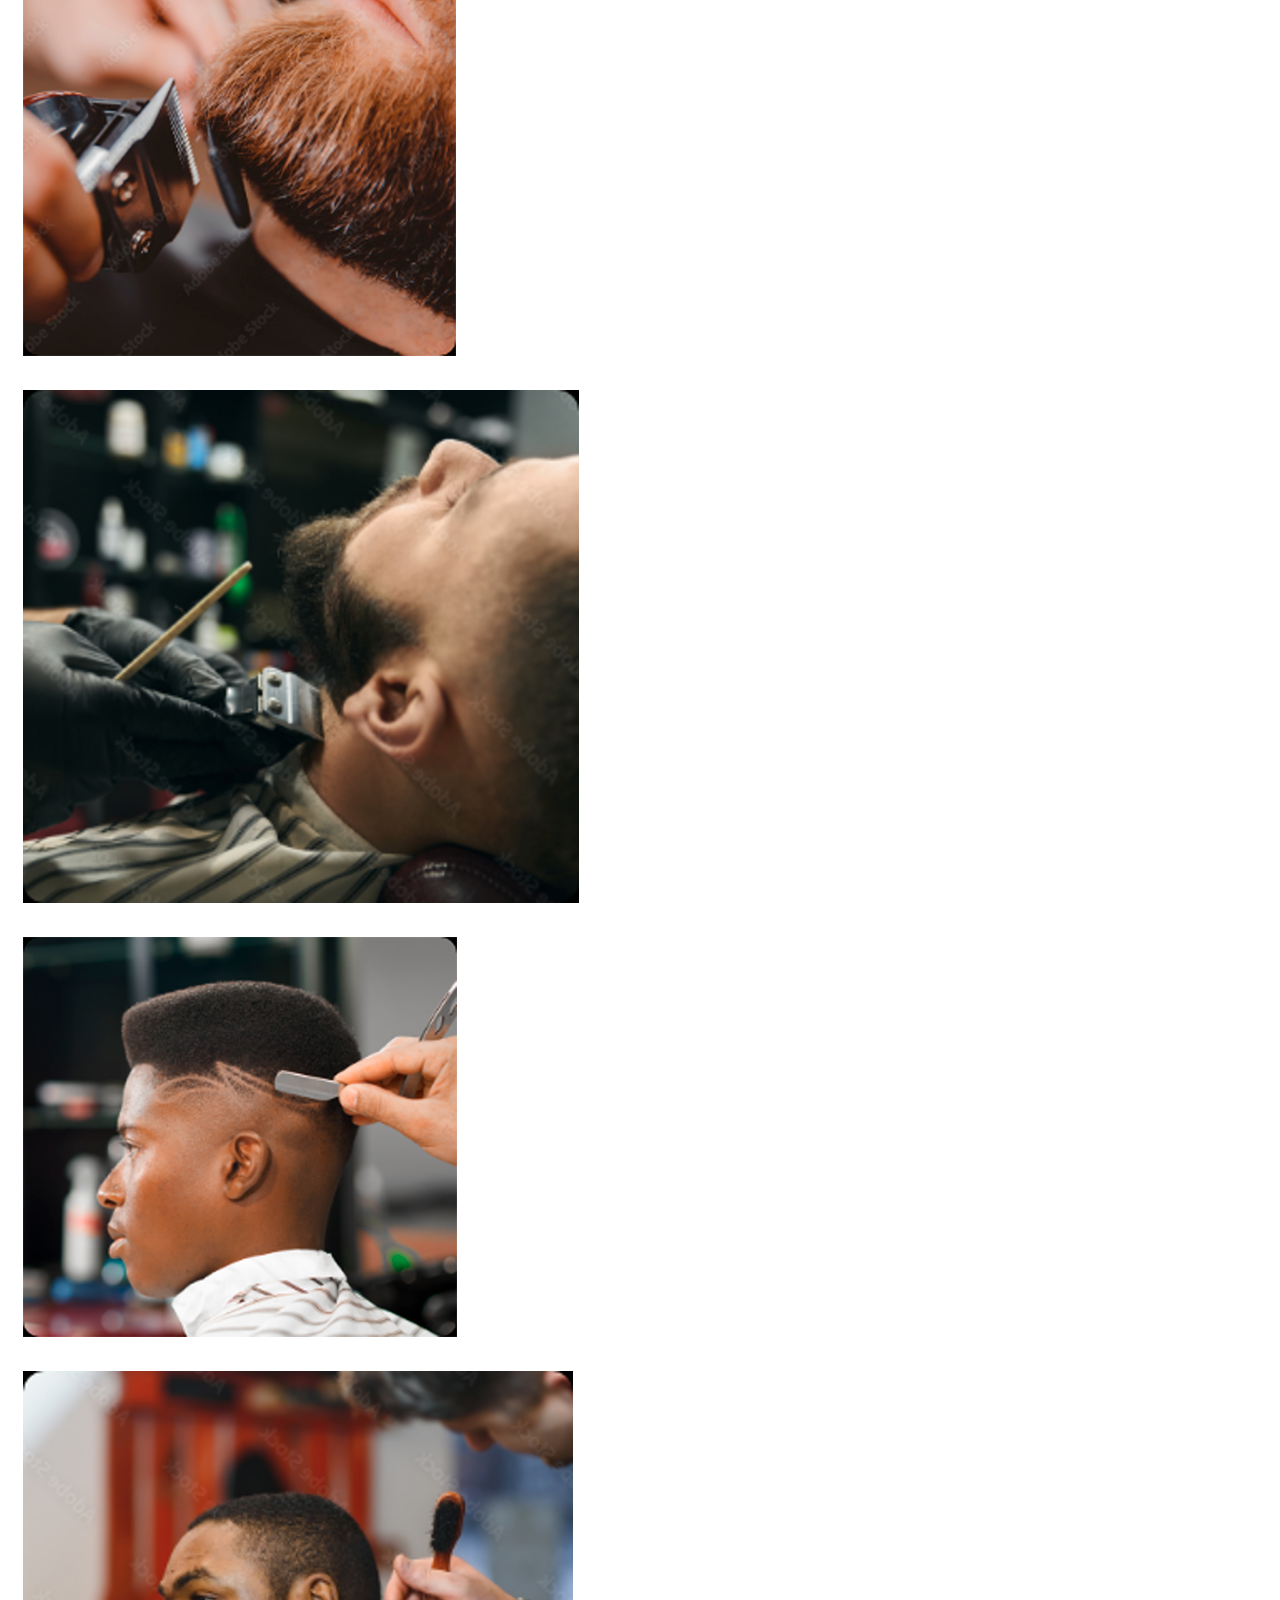
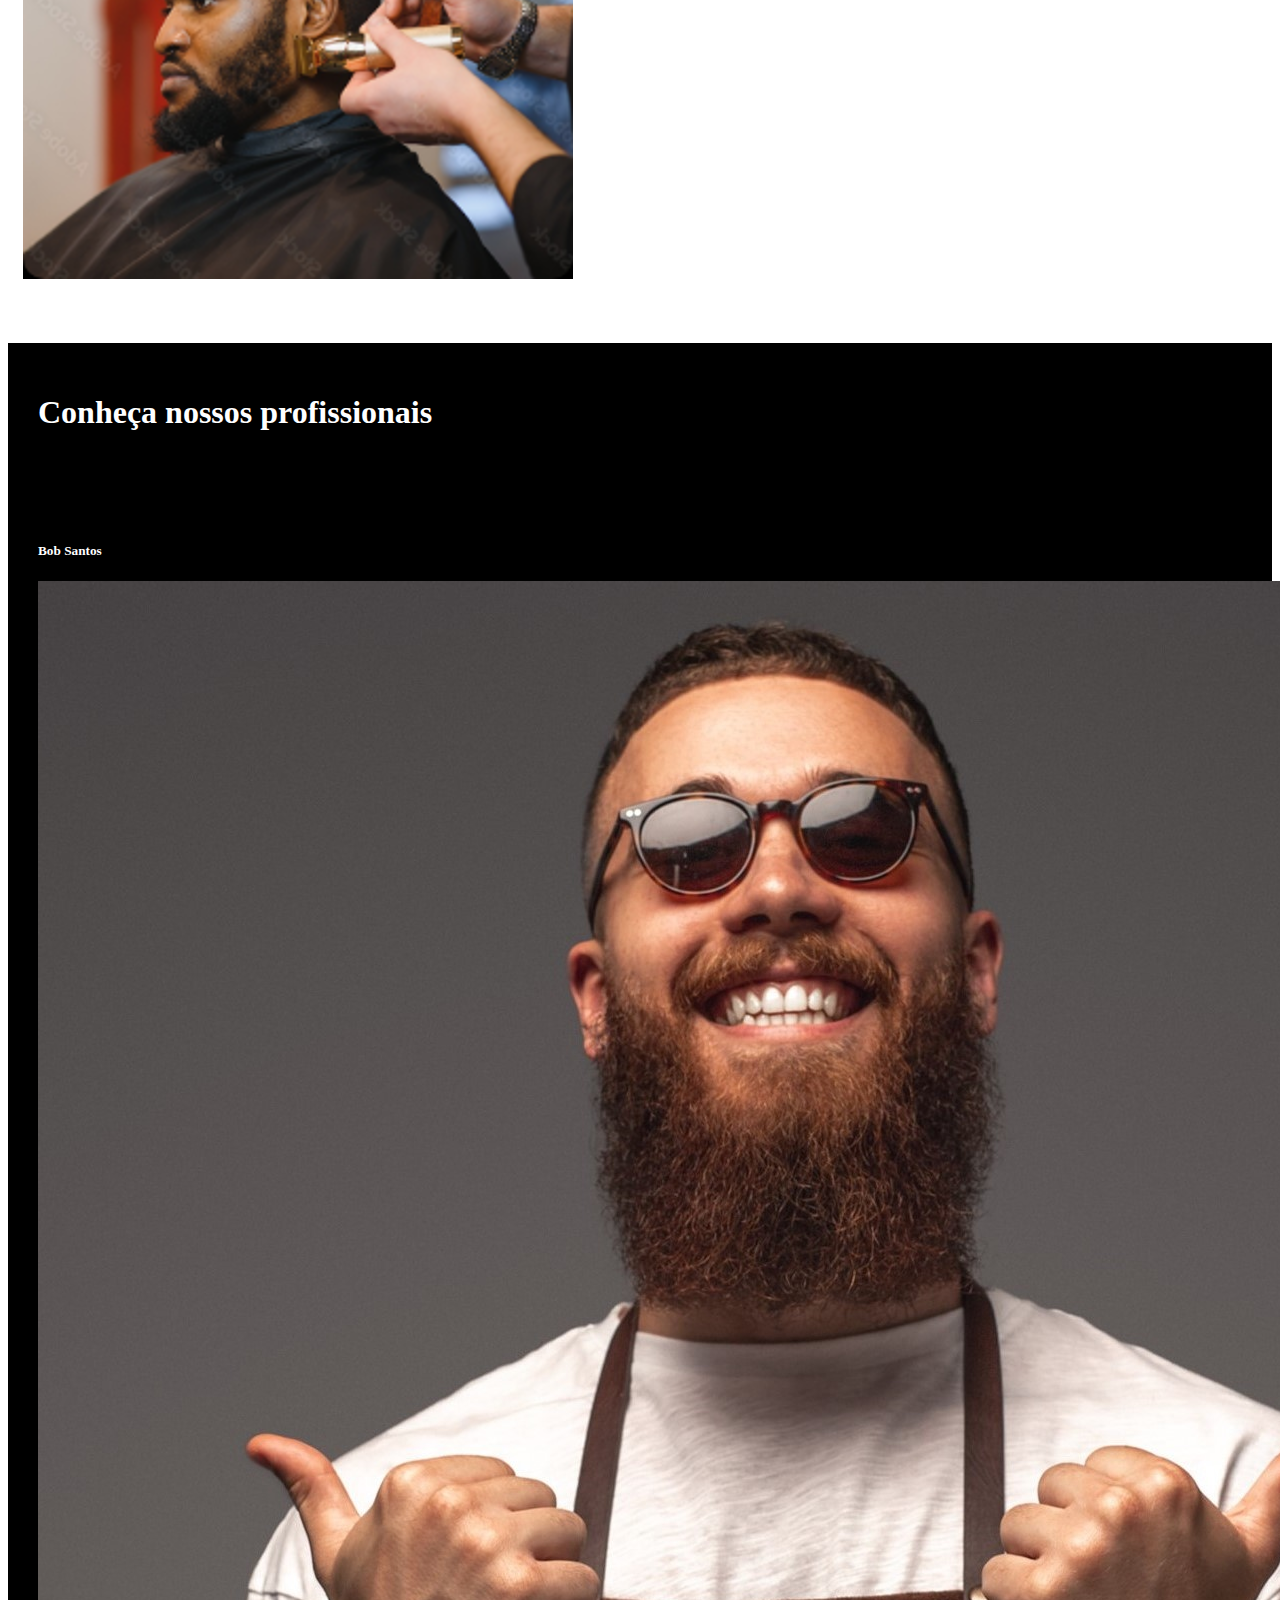
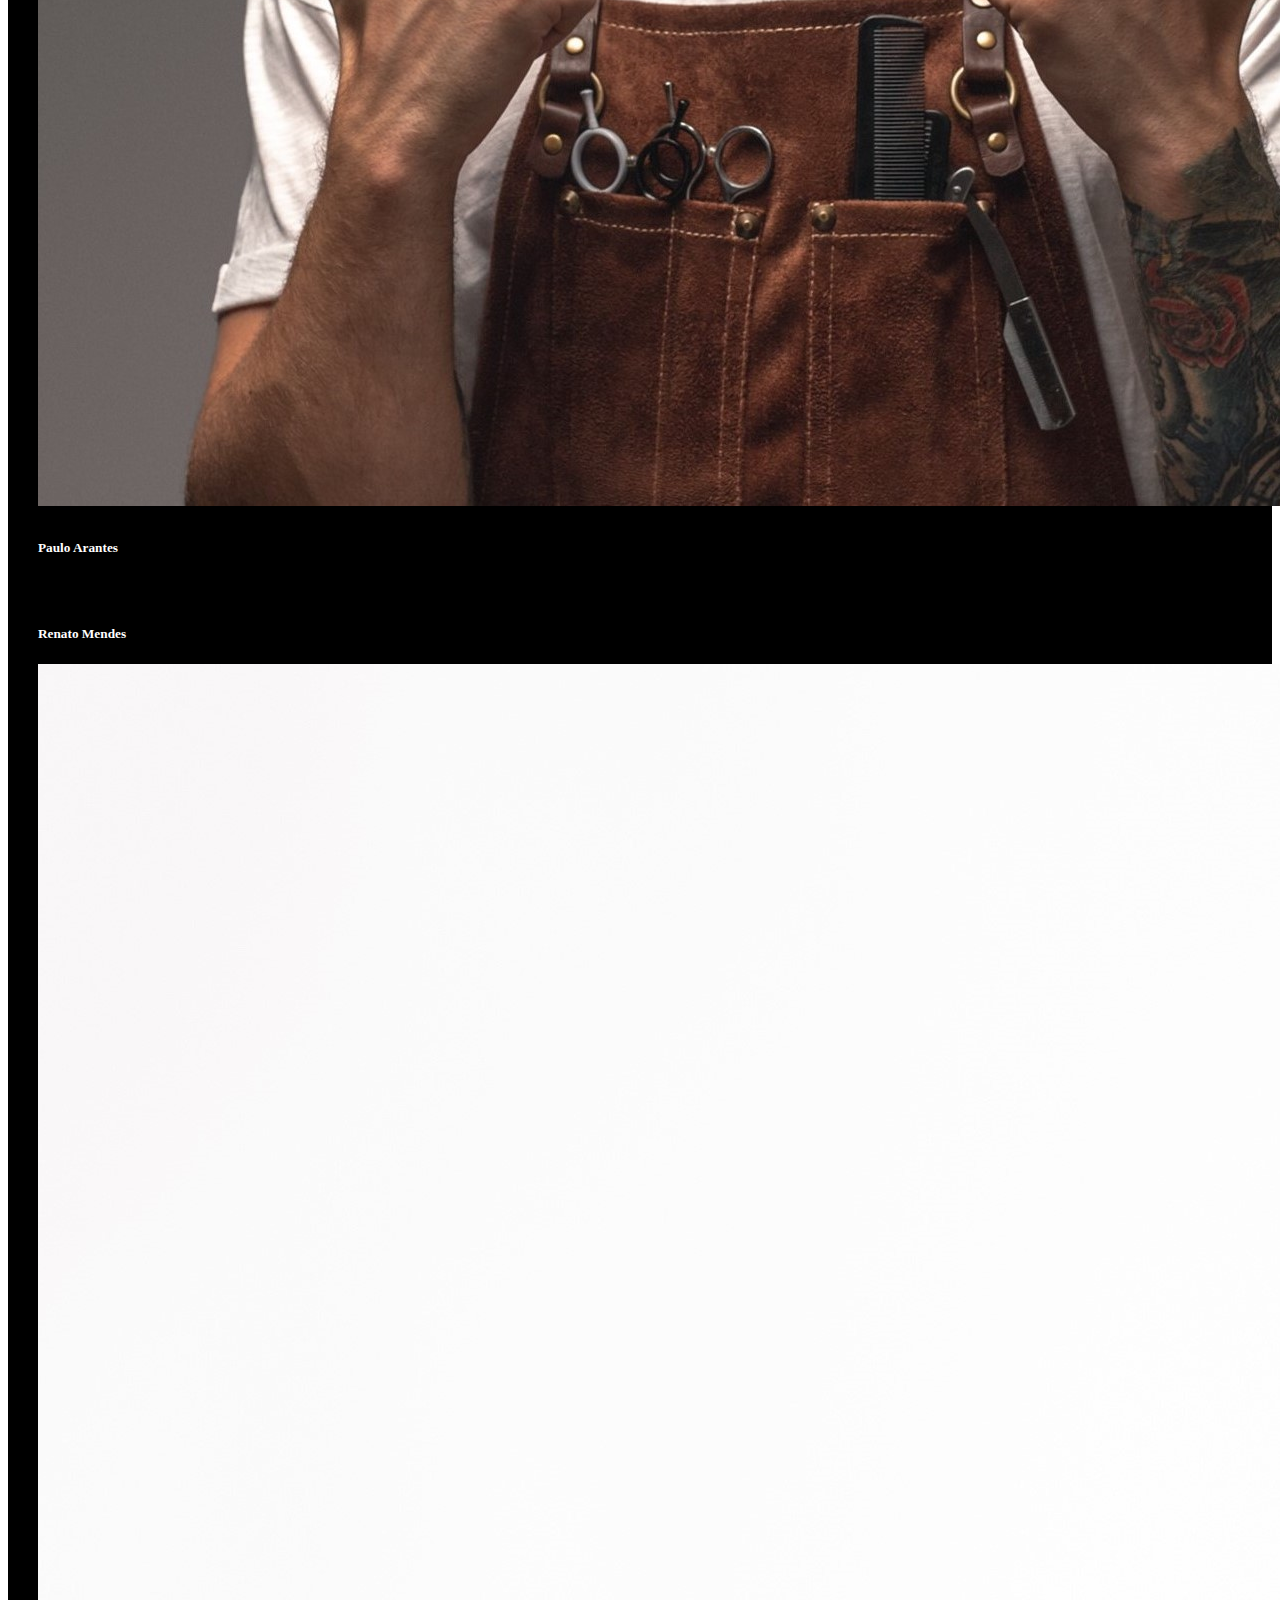
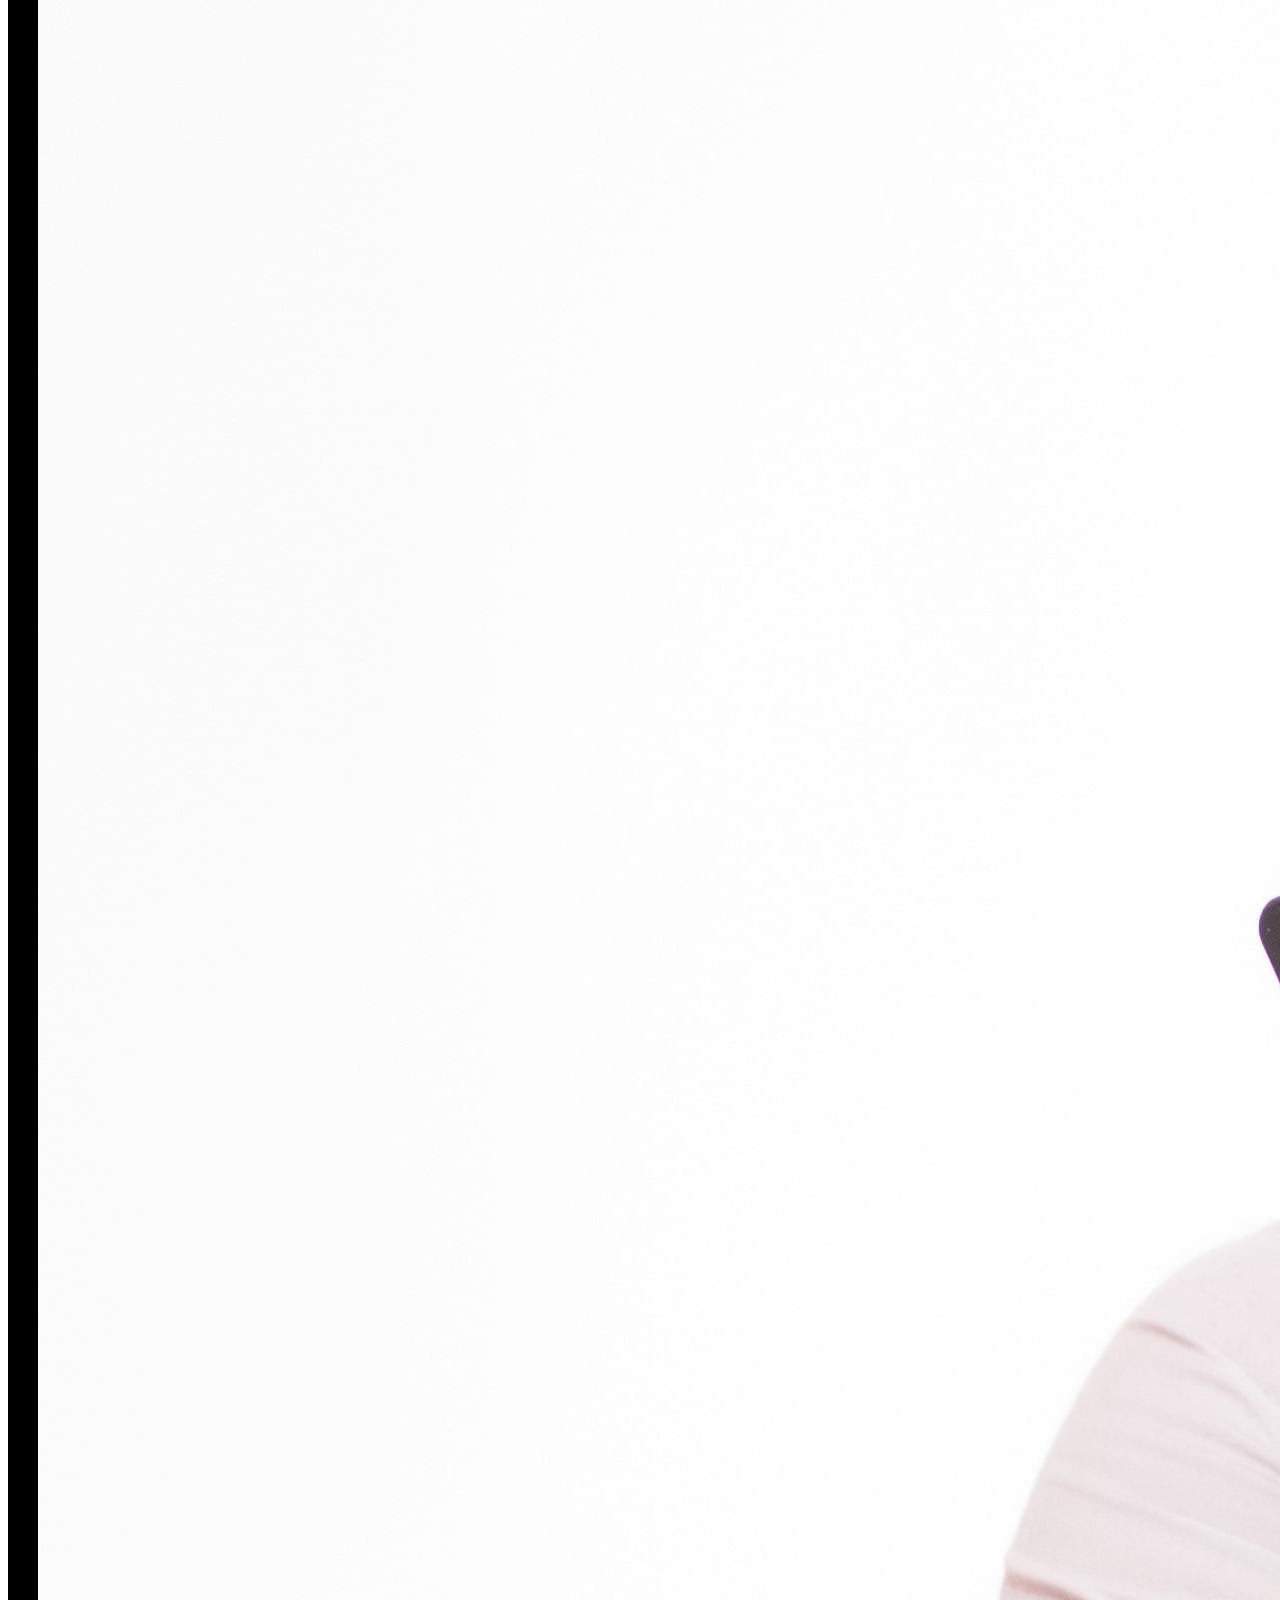
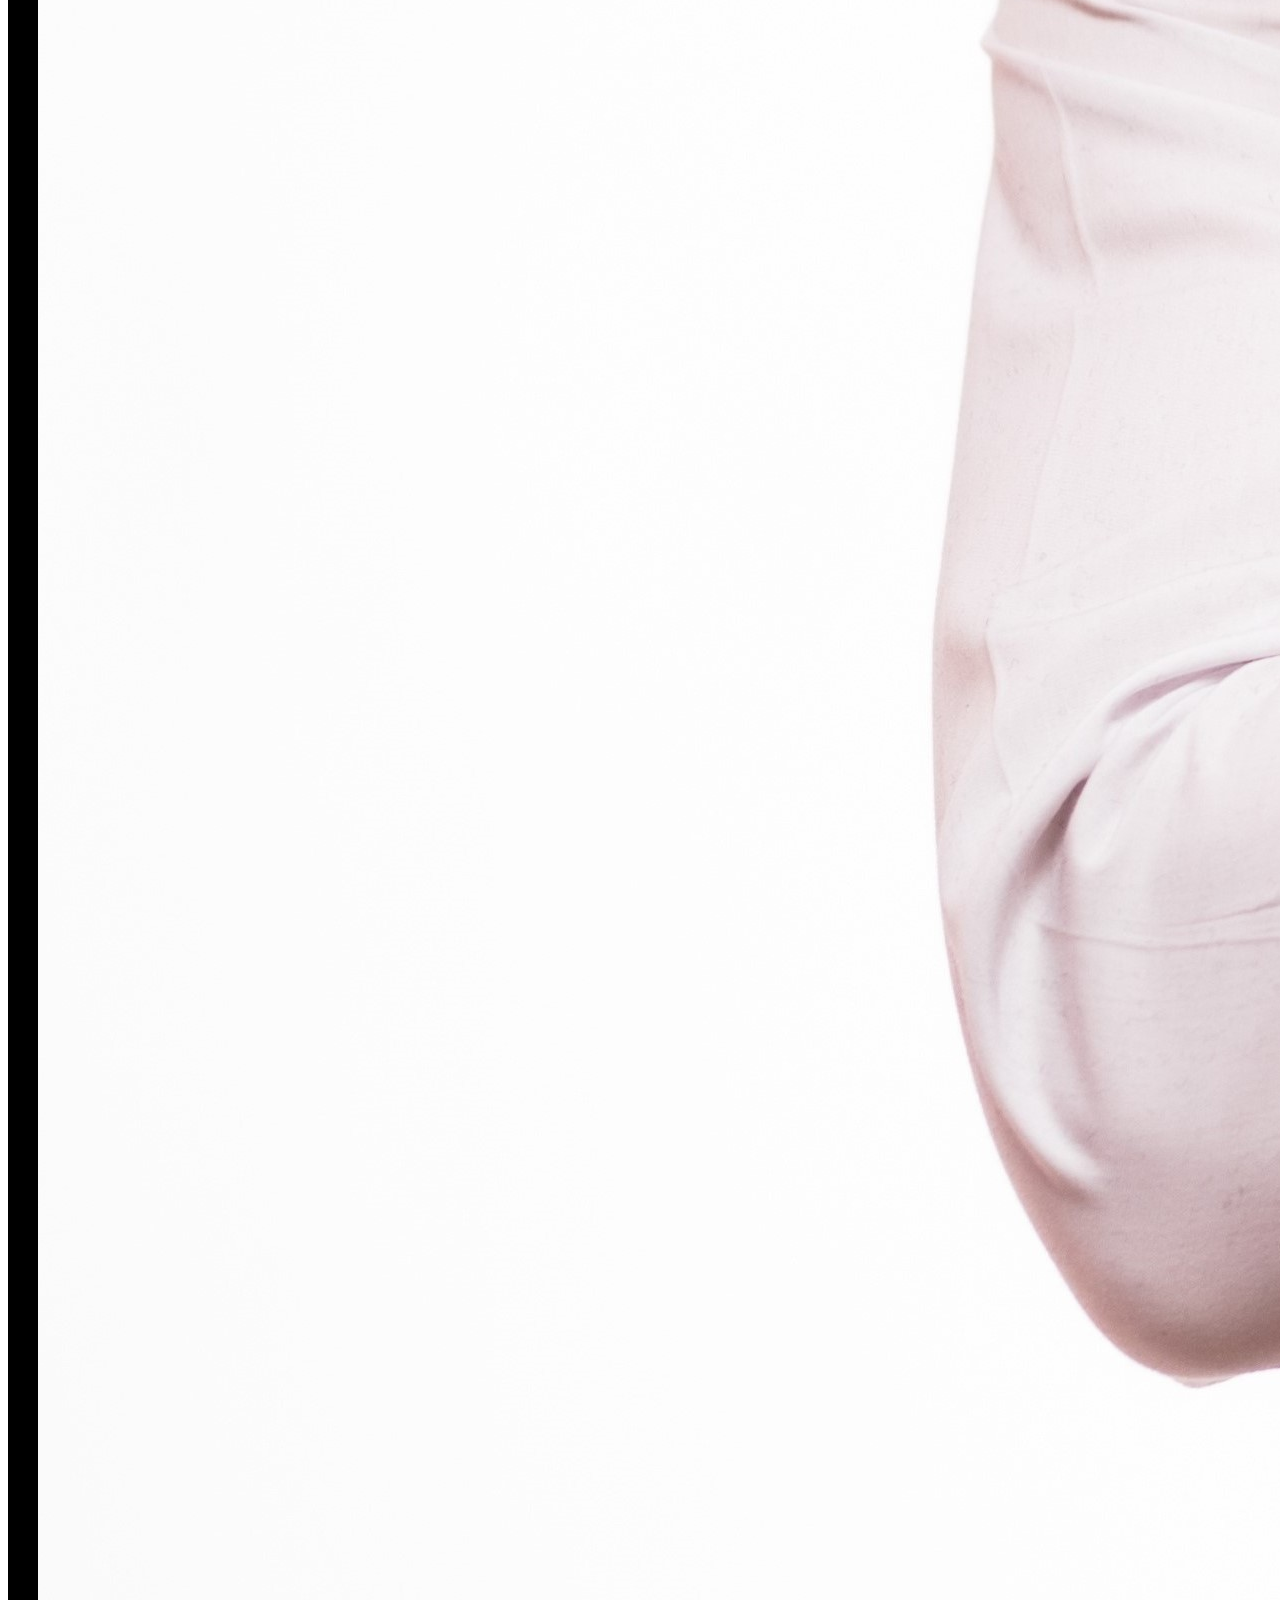
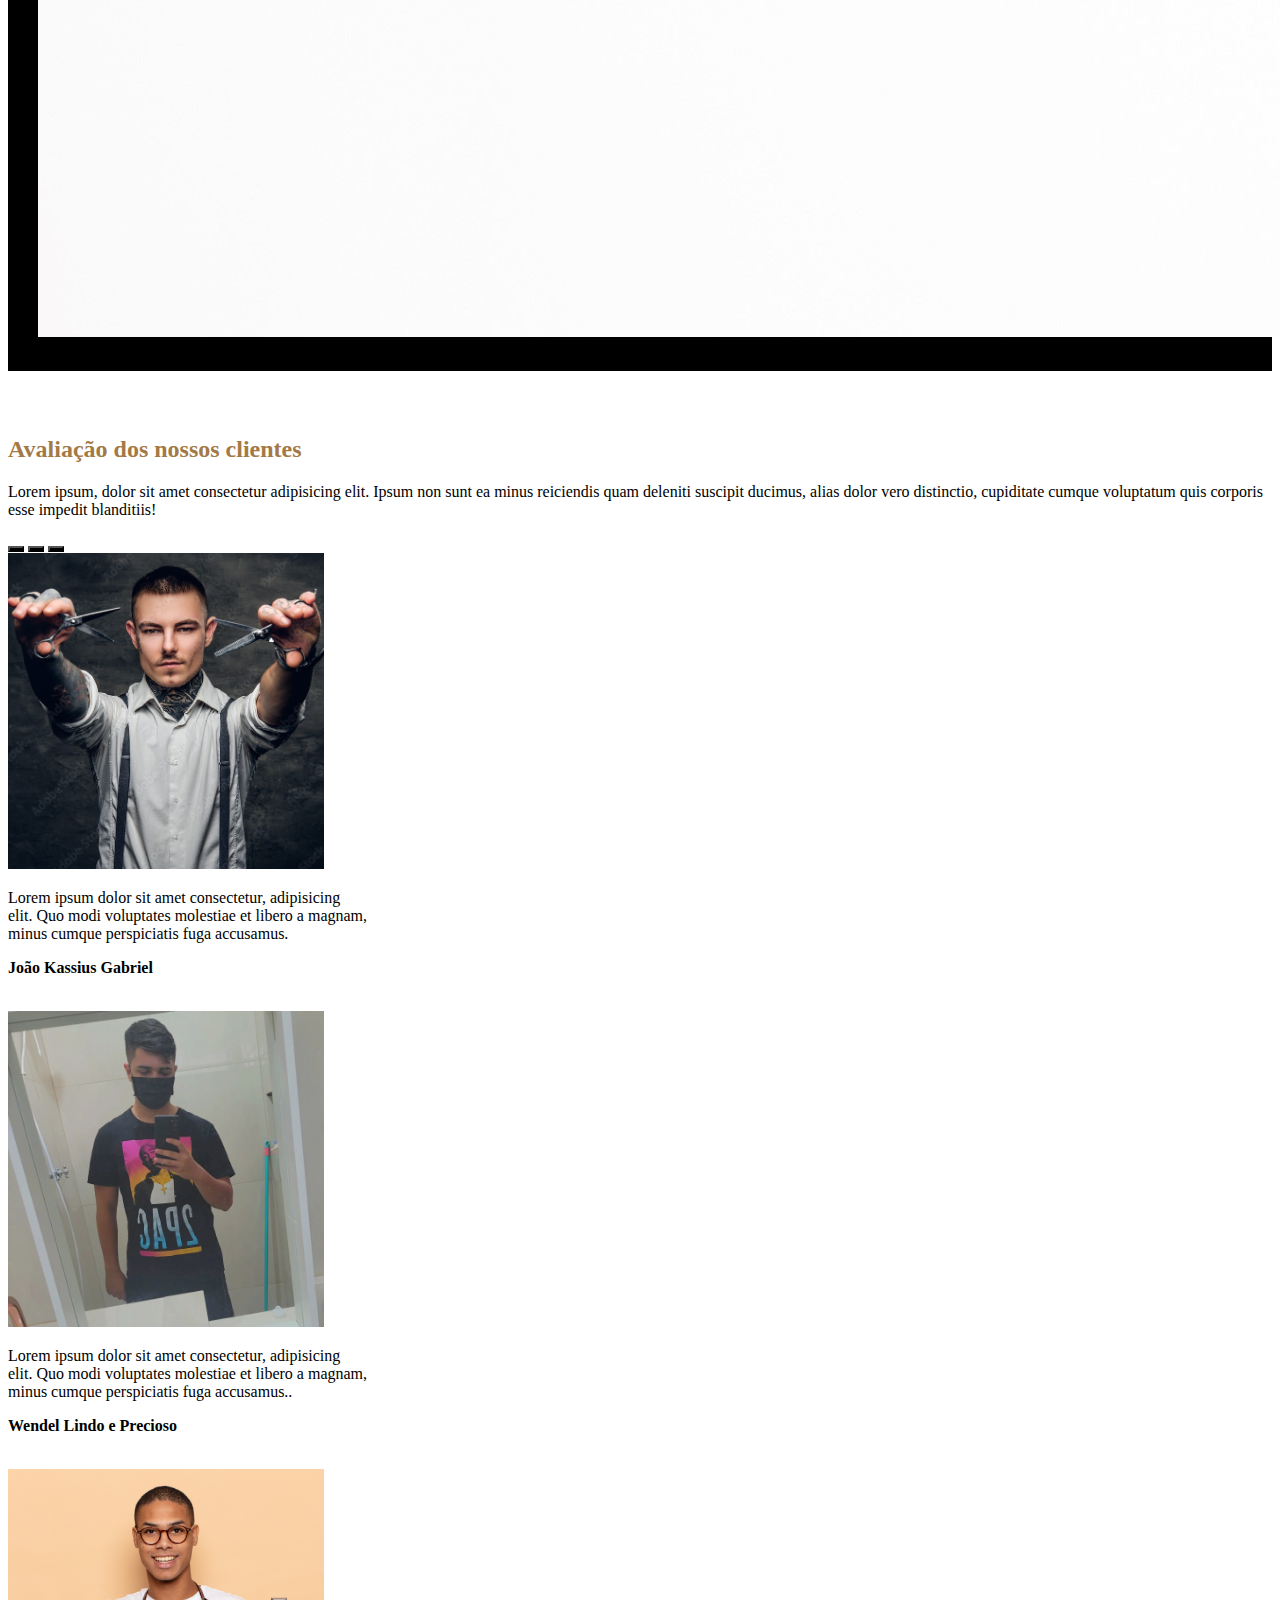
==== commit f0614873: "Criação da galeria" ====
--- a/index.html
+++ b/index.html
@@ -15,7 +15,7 @@
     <main class="container-fluid">
         <nav class="navbar fixed-top navbar-expand-lg bg-black navbar-dark">
             <div class="container">
-                <a href="#sec1"><img id="logo1" class="img-fluid" src="IMG/logo/logo-bob-dourado.png" alt=""></a>
+                <a href="index.html"><img id="logo1" class="img-fluid" src="IMG/logo/logo-bob-dourado.png" alt=""></a>
                 <button class="navbar-toggler" type="button" data-bs-toggle="collapse" data-bs-target="#navbarNav"
                     aria-controls="navbarNav" aria-expanded="false" aria-label="Toggle navigation">
                     <span class="navbar-toggler-icon"></span>
@@ -23,13 +23,13 @@
                 <div class="collapse navbar-collapse justify-content-between" id="navbarNav">
                     <ul class="navbar-nav">
                         <li class="nav-item">
-                            <a class="nav-link" href="#sec1">Unidade</a>
+                            <a class="nav-link" href="#sec1">Serviços</a>
                         </li>
                         <li class="nav-item">
                             <a class="nav-link" href="#sec2">Cursos</a>
                         </li>
                         <li class="nav-item">
-                            <a class="nav-link" href="#sec4">Galeria</a>
+                            <a class="nav-link" href="galeria.html">Galeria</a>
                         </li>
                         <li class="nav-item">
                             <a class="nav-link" href="#prof">Profissionais</a>
--- a/CSS/estilo.css
+++ b/CSS/estilo.css
@@ -1,5 +1,5 @@
 #logo1{
-    height: 100px;
+    height: 50px;
 }
 
 #butao{
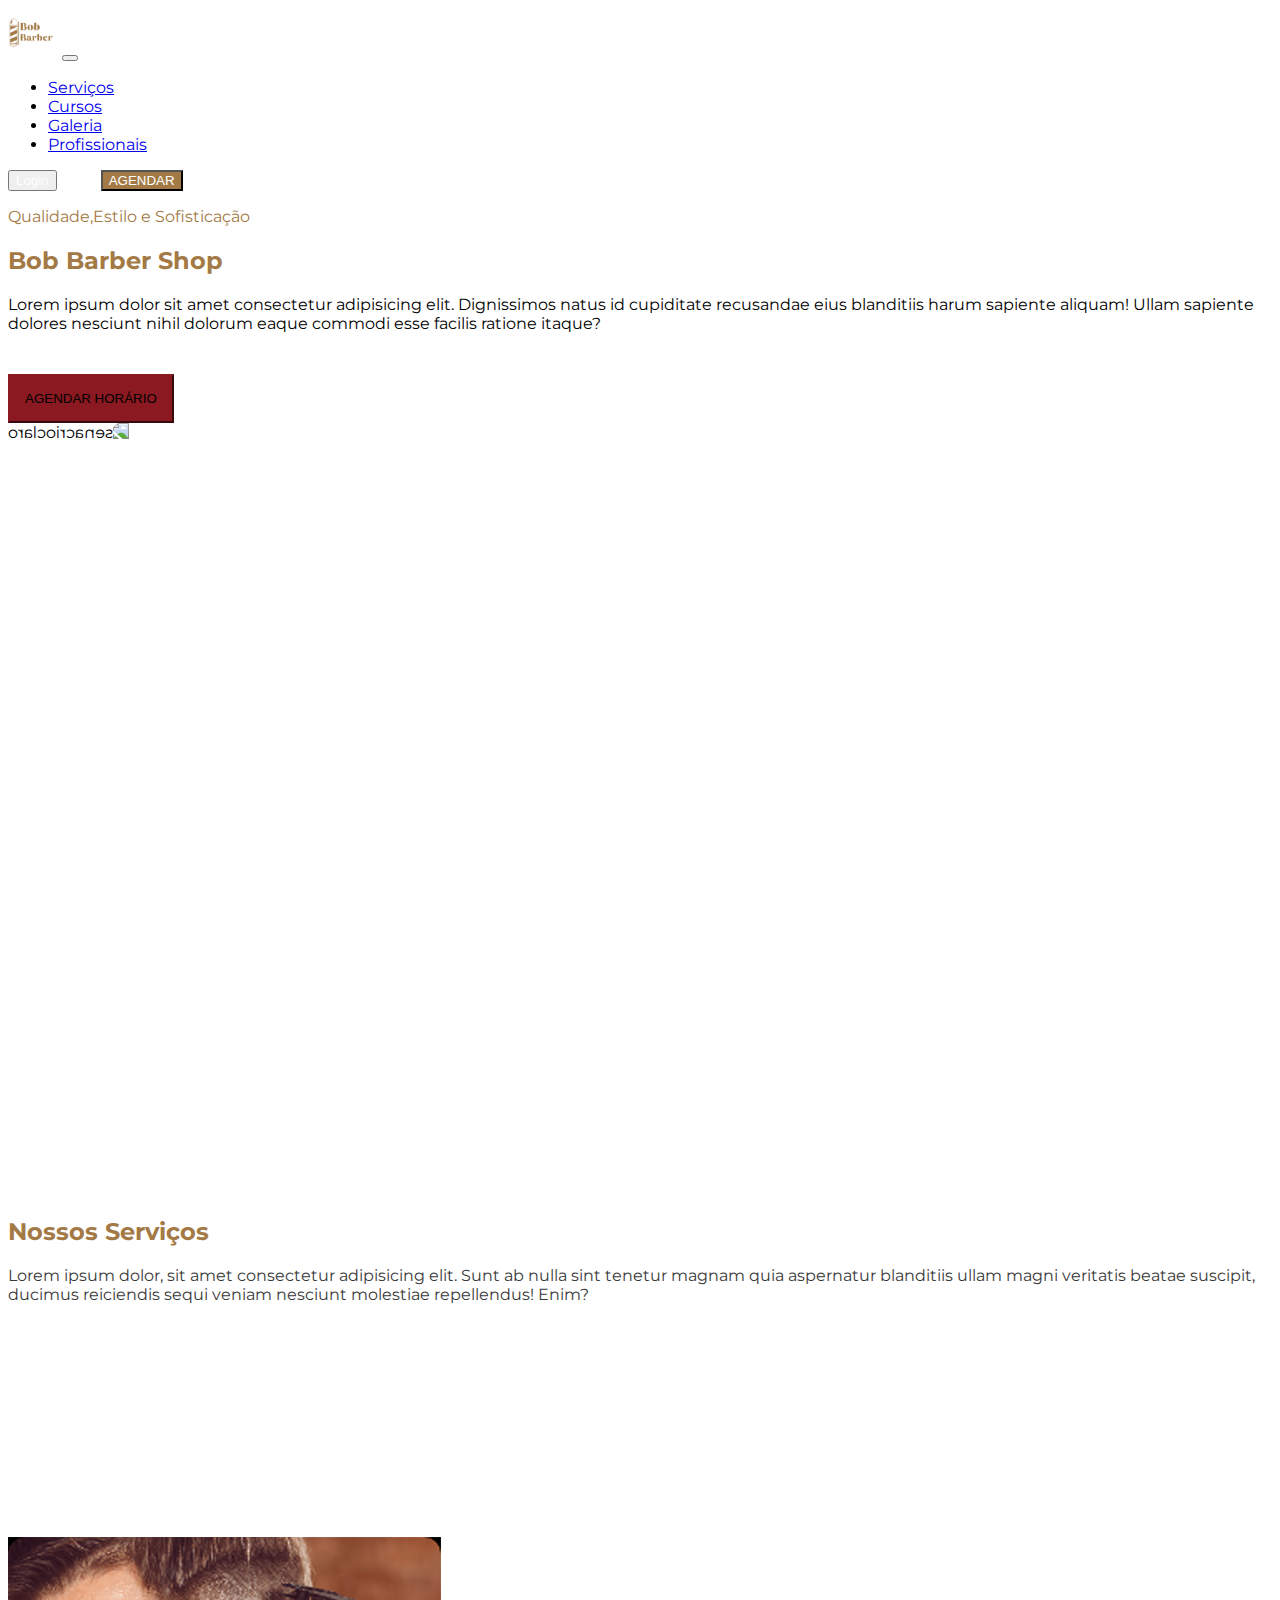
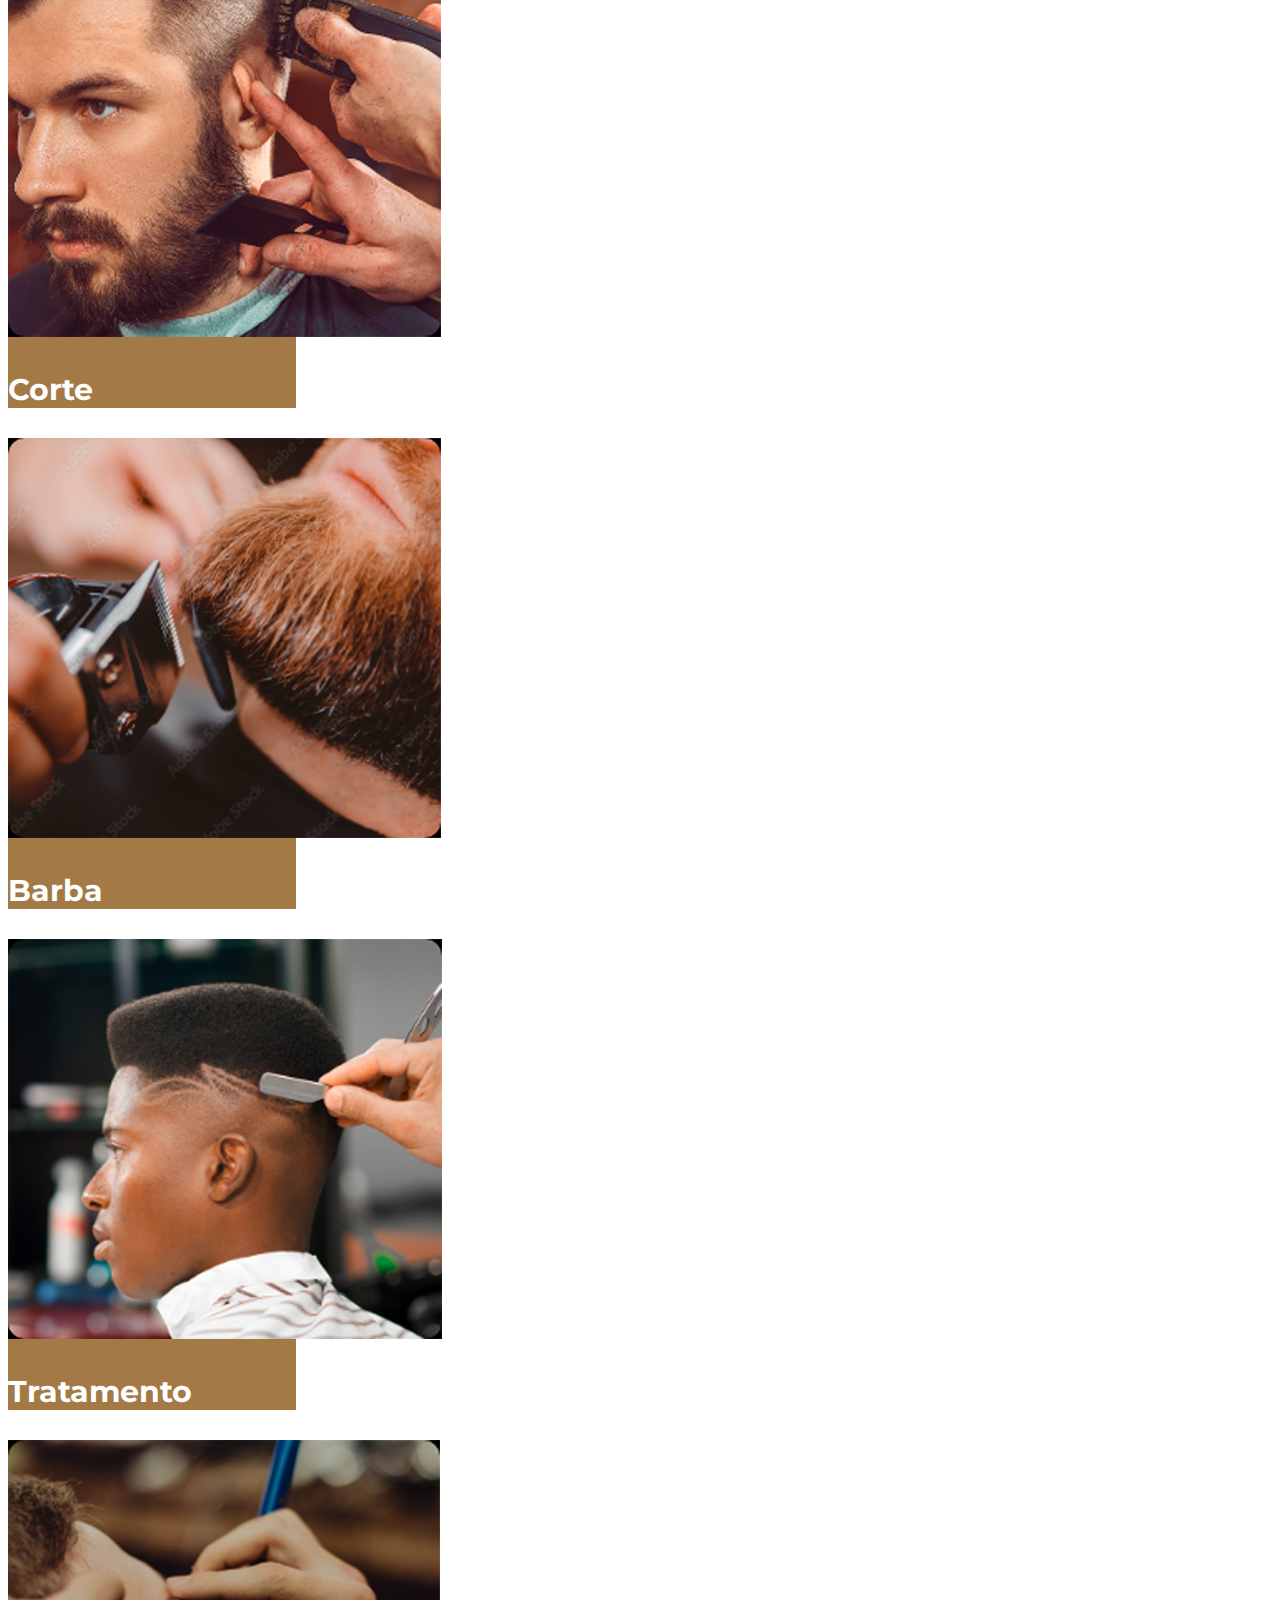
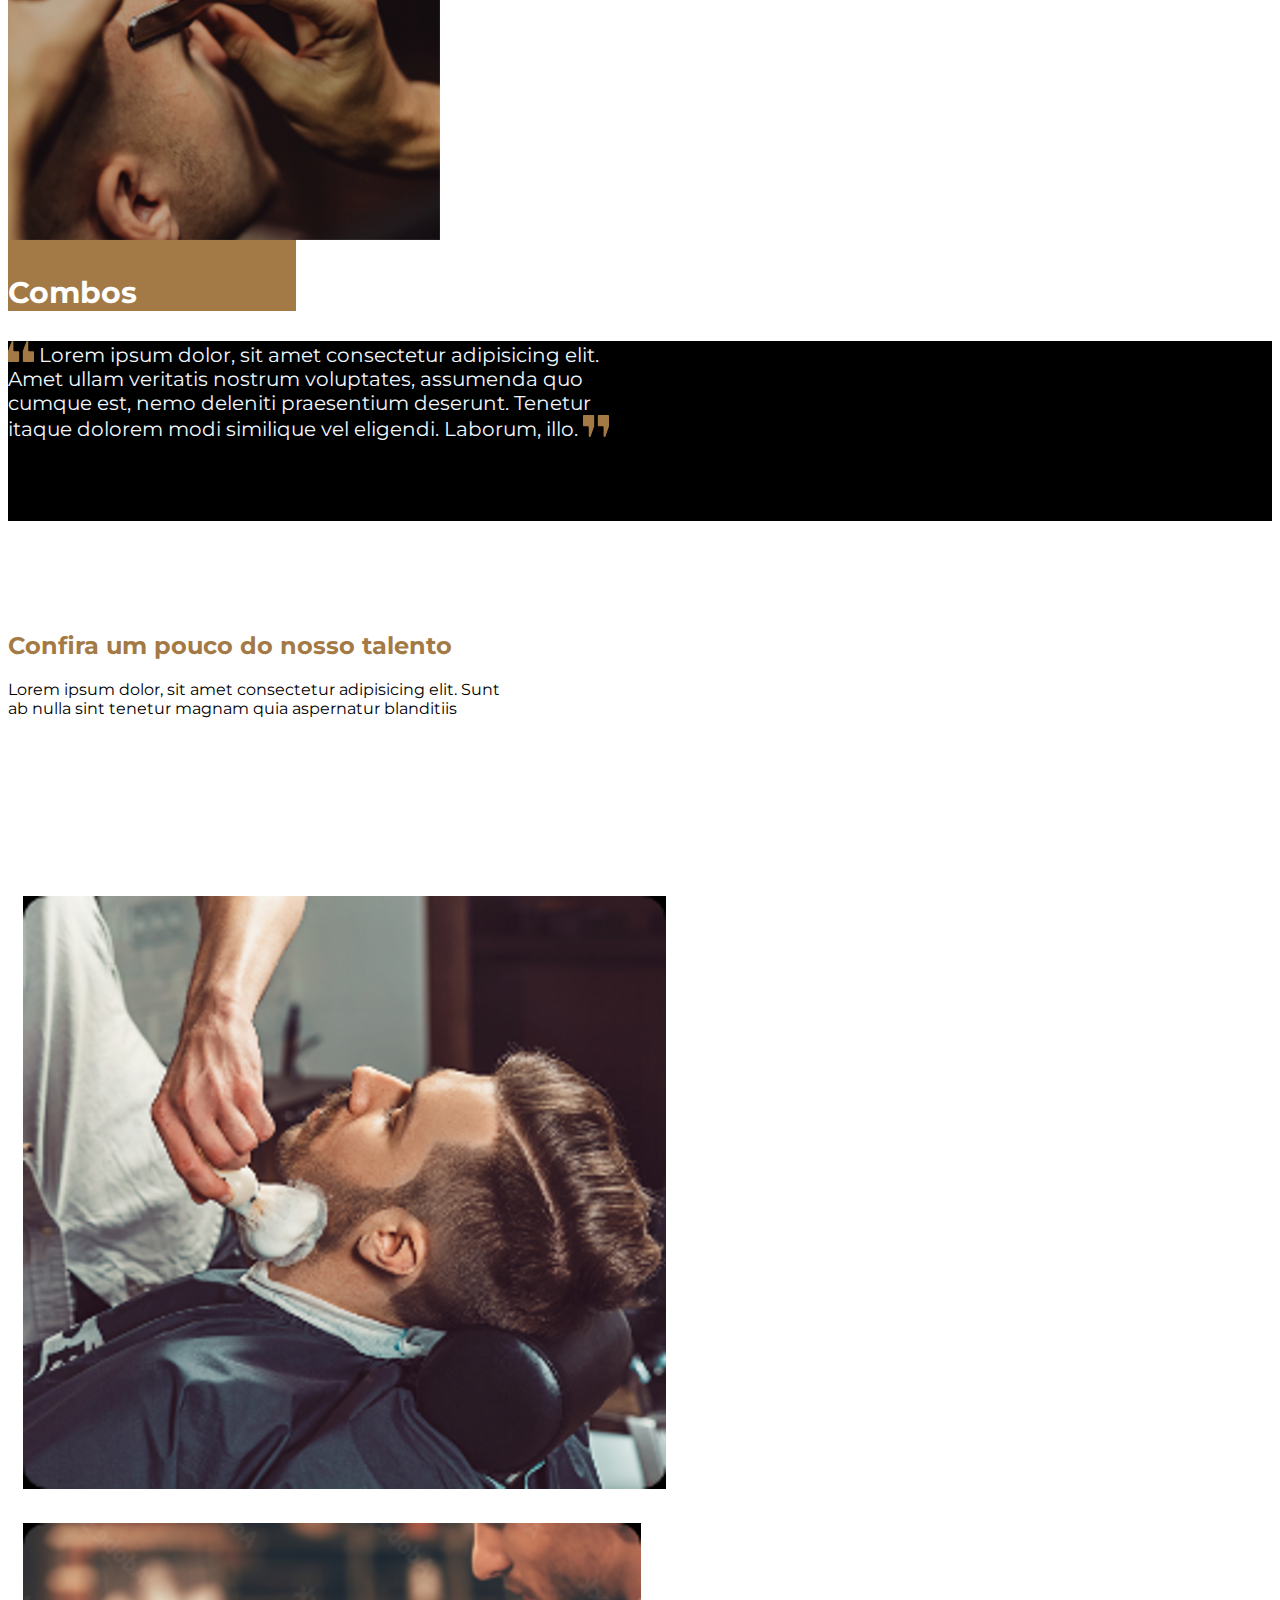
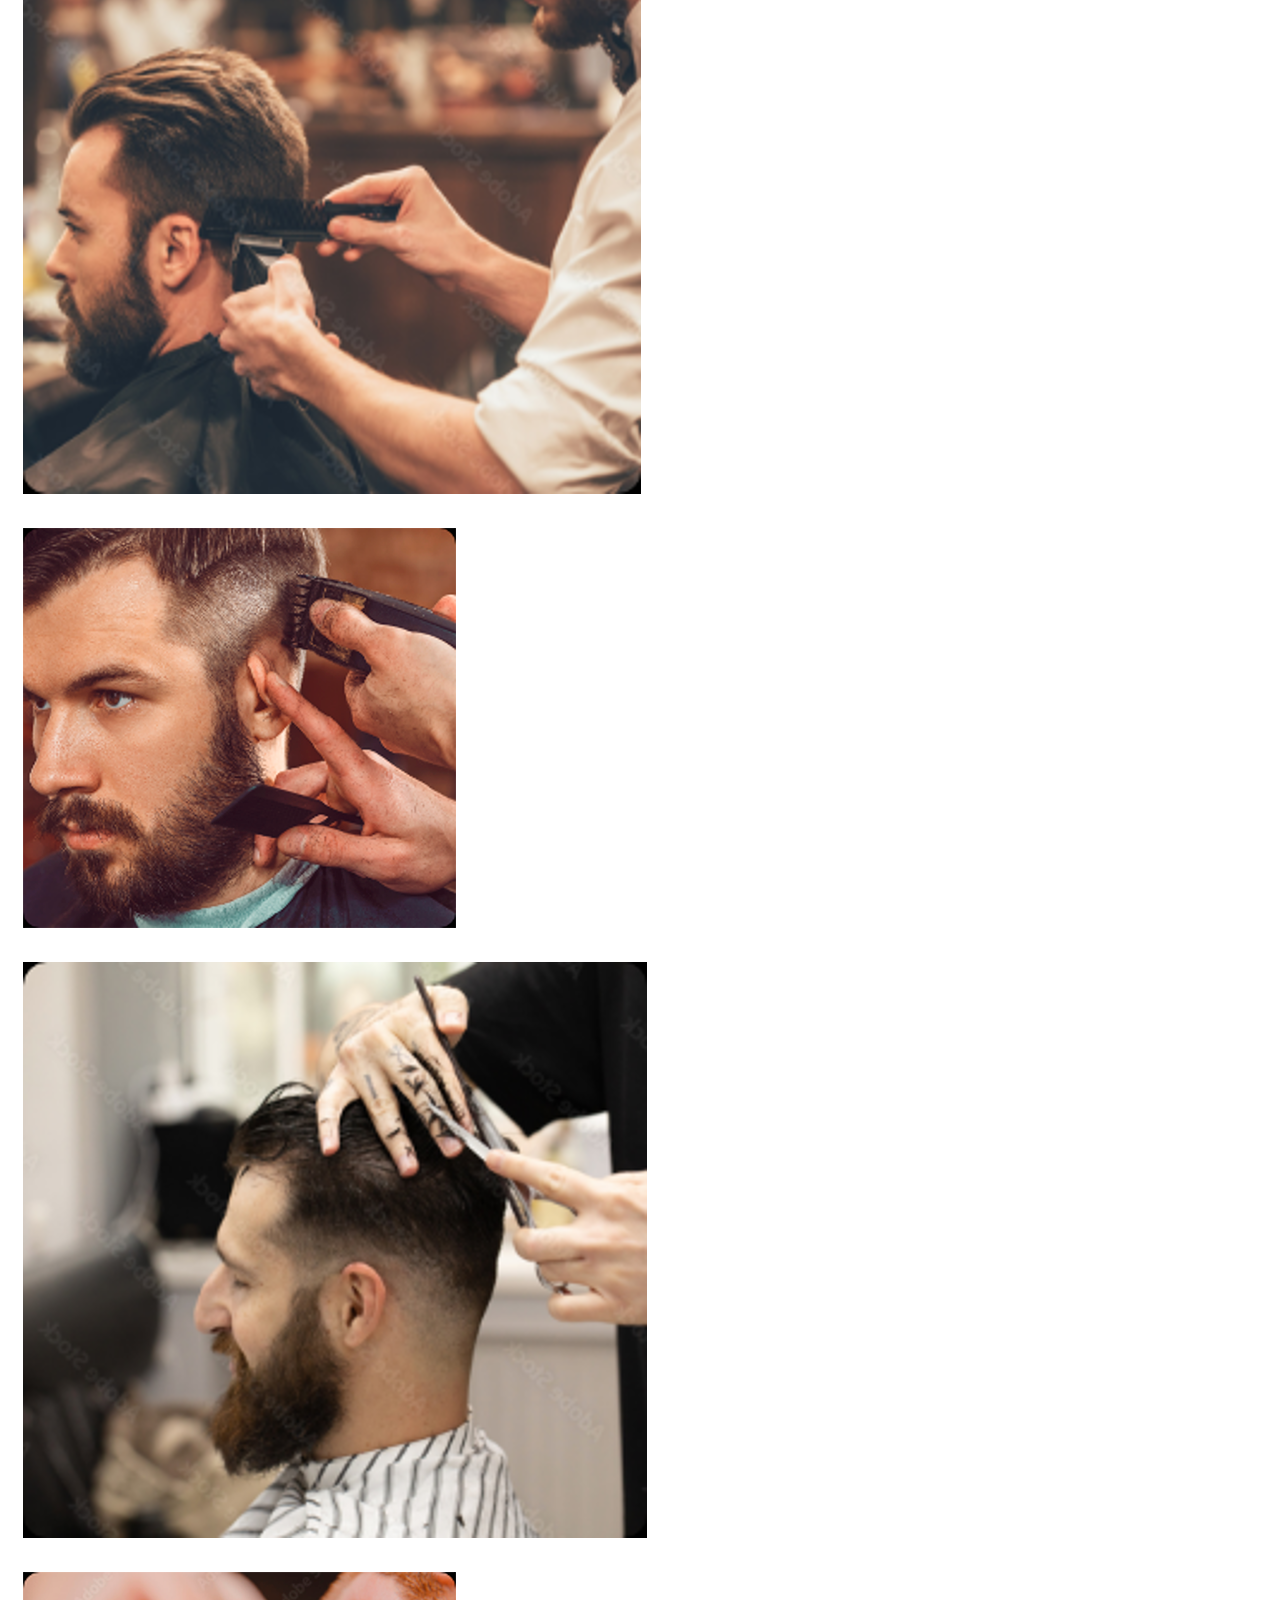
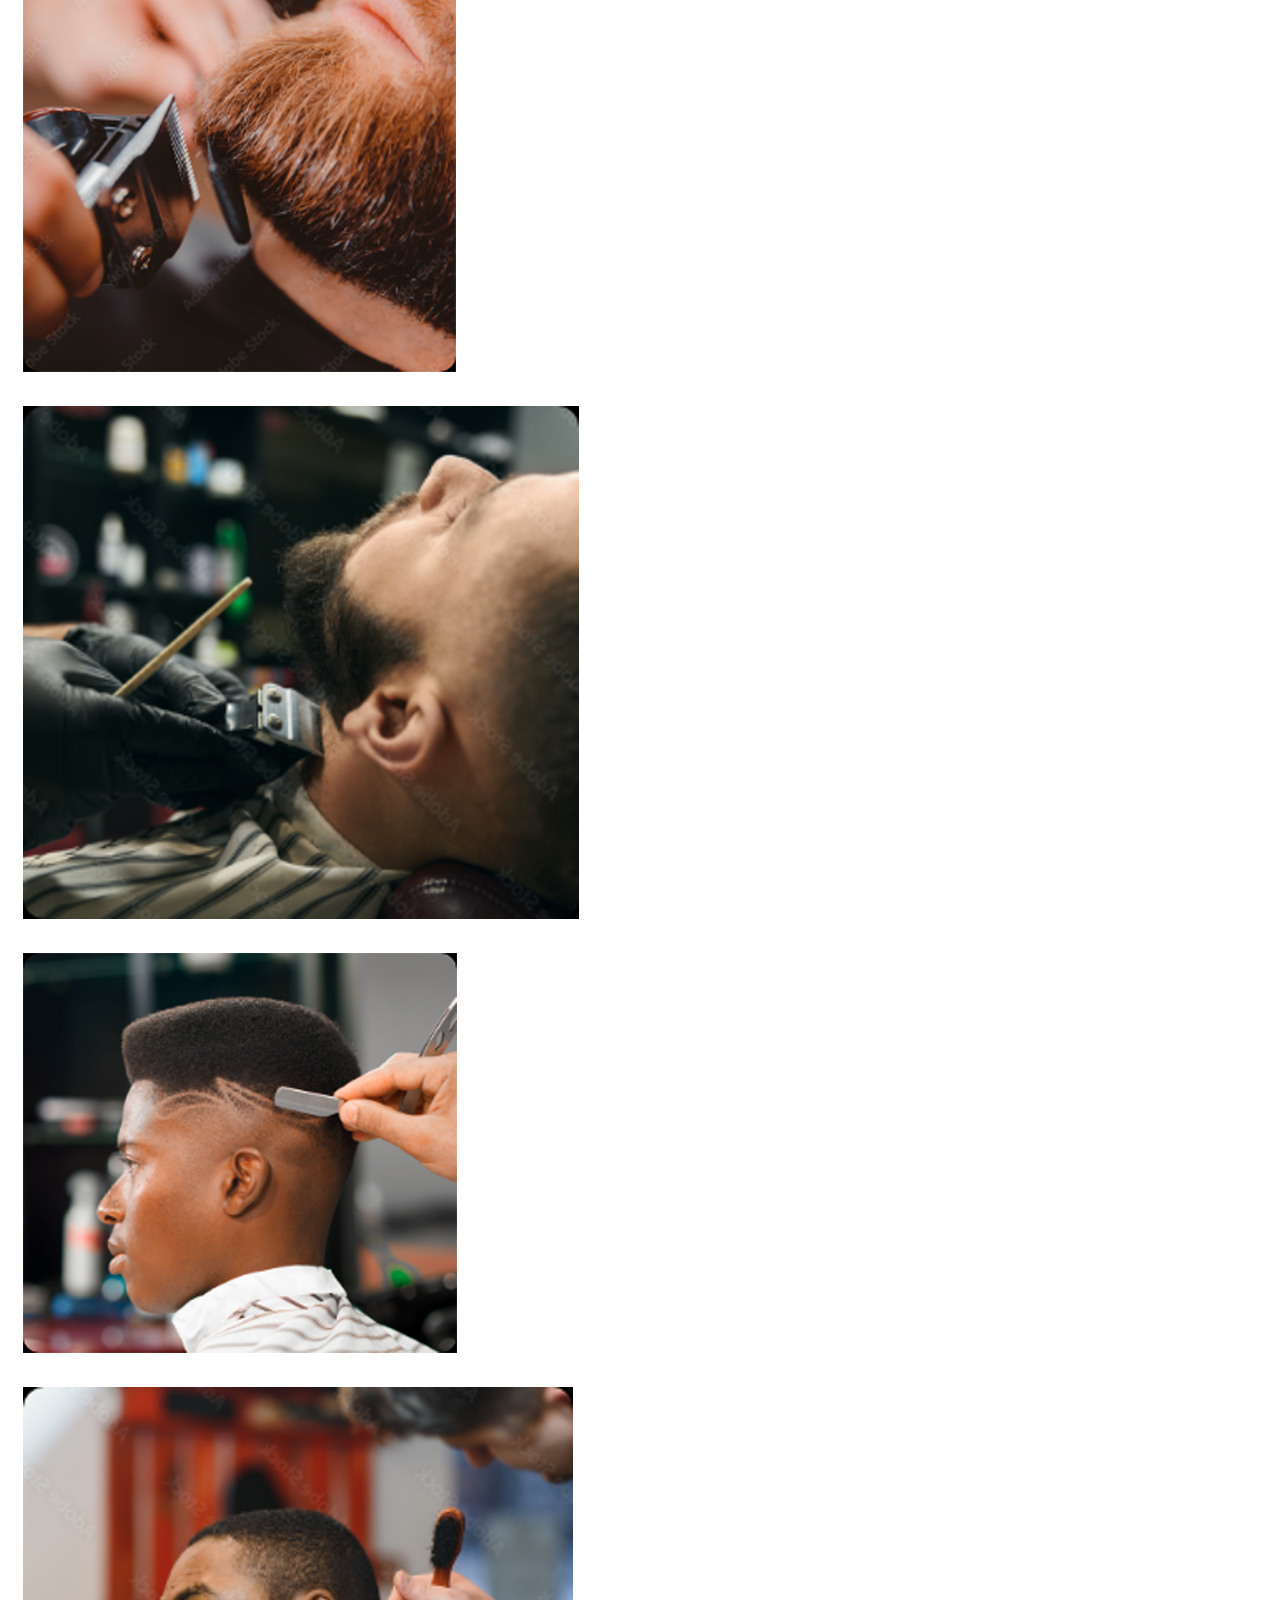
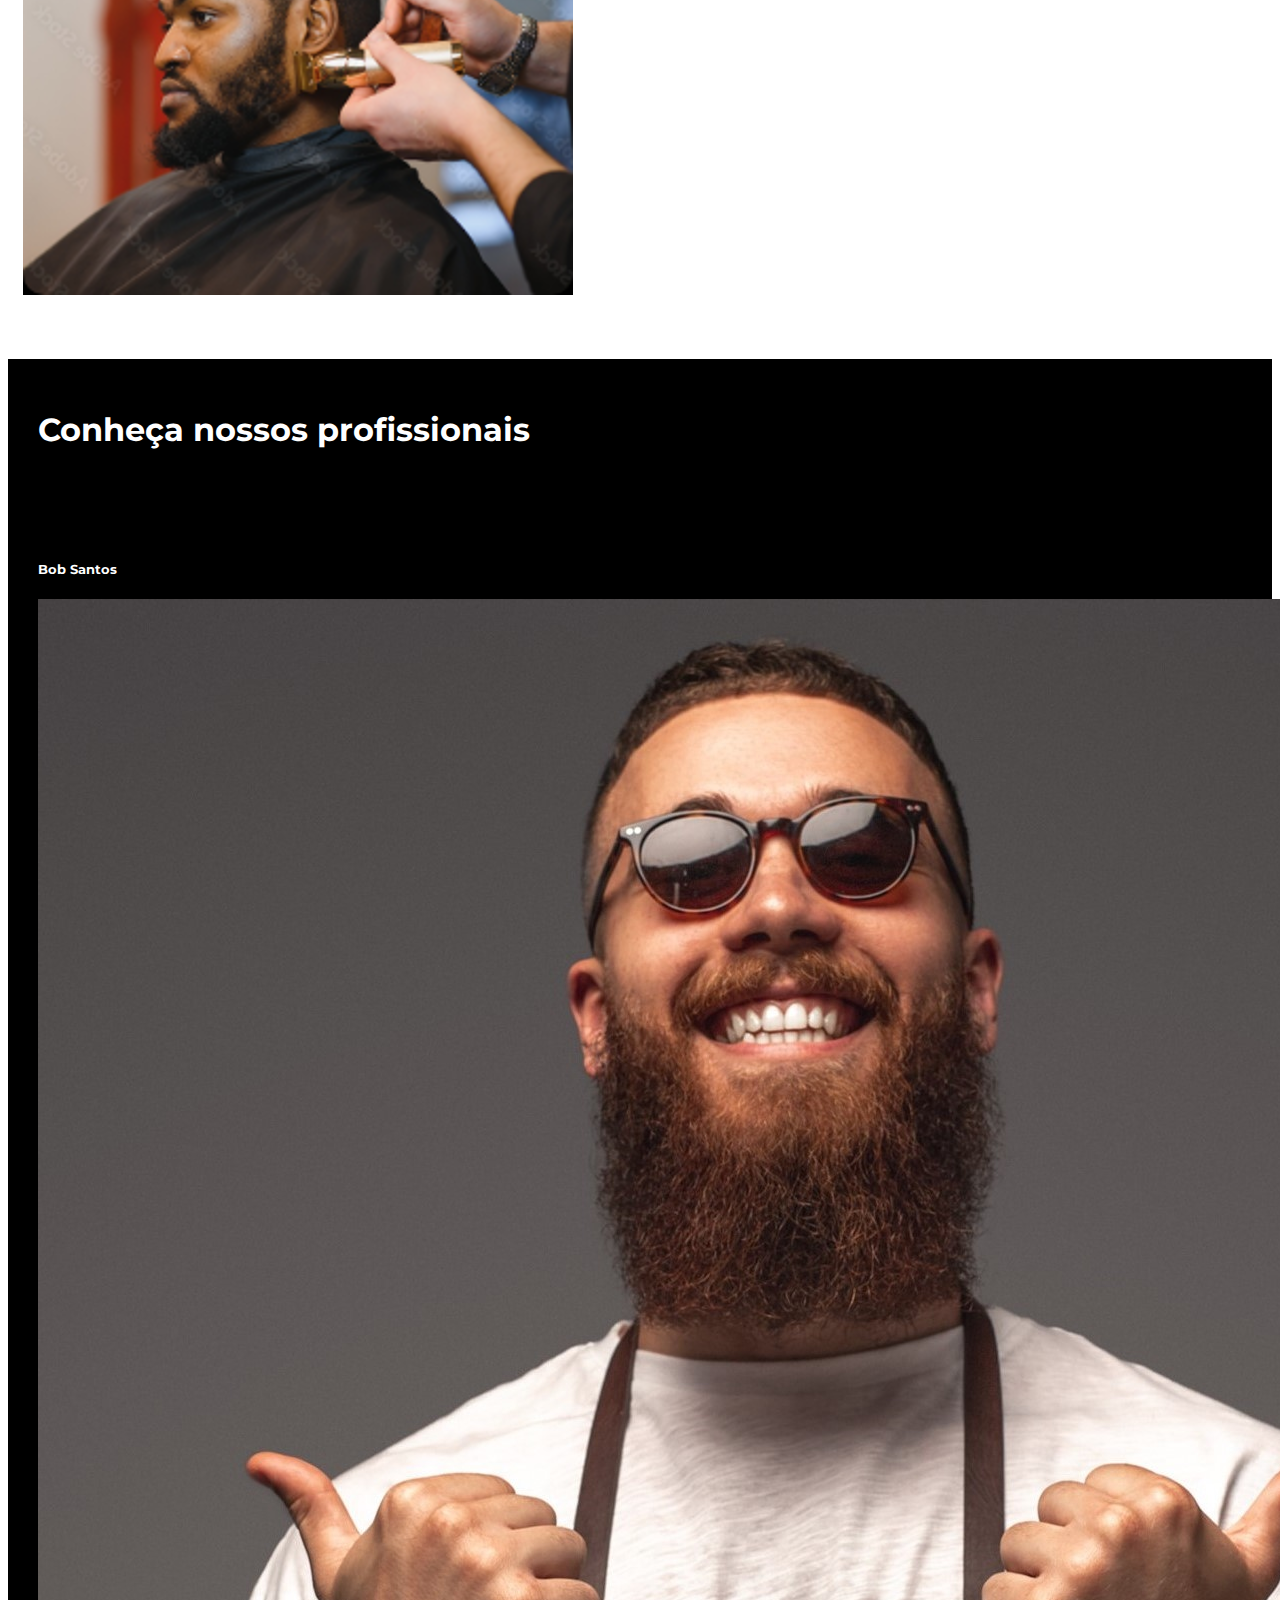
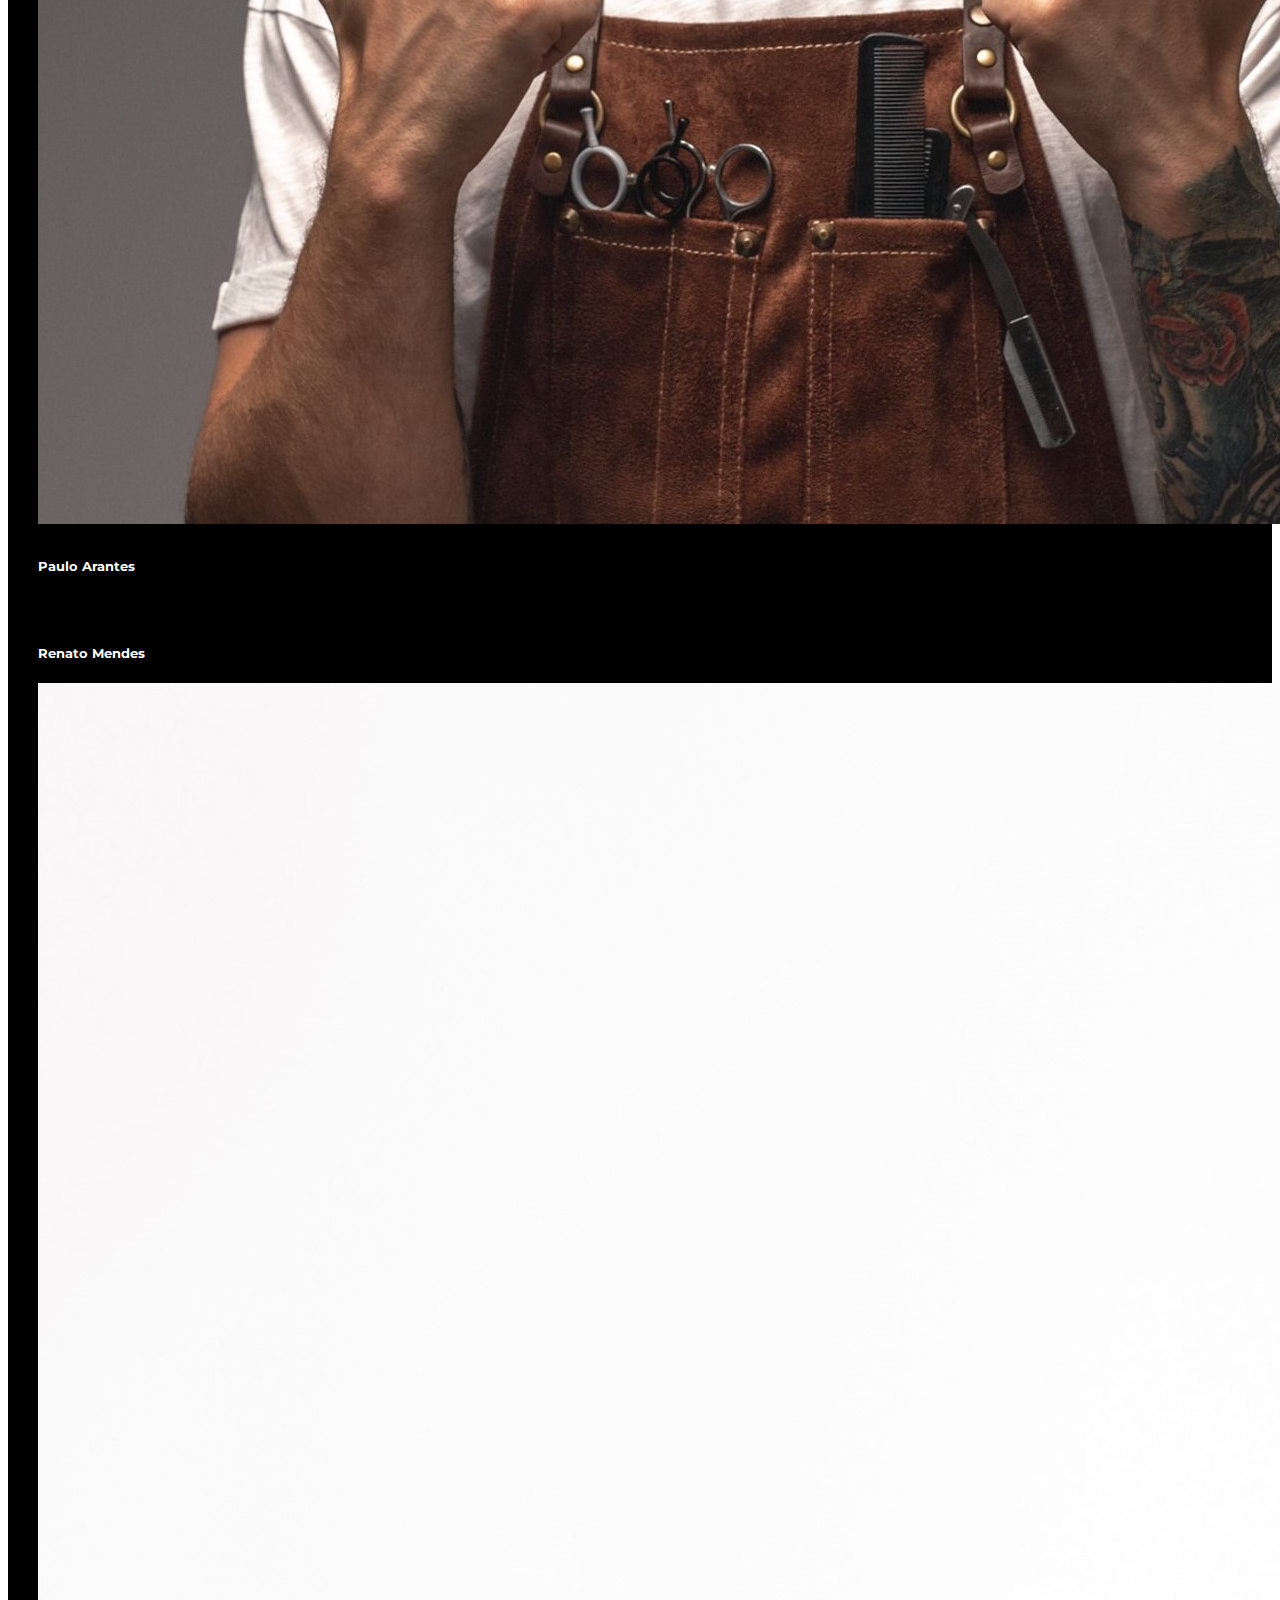
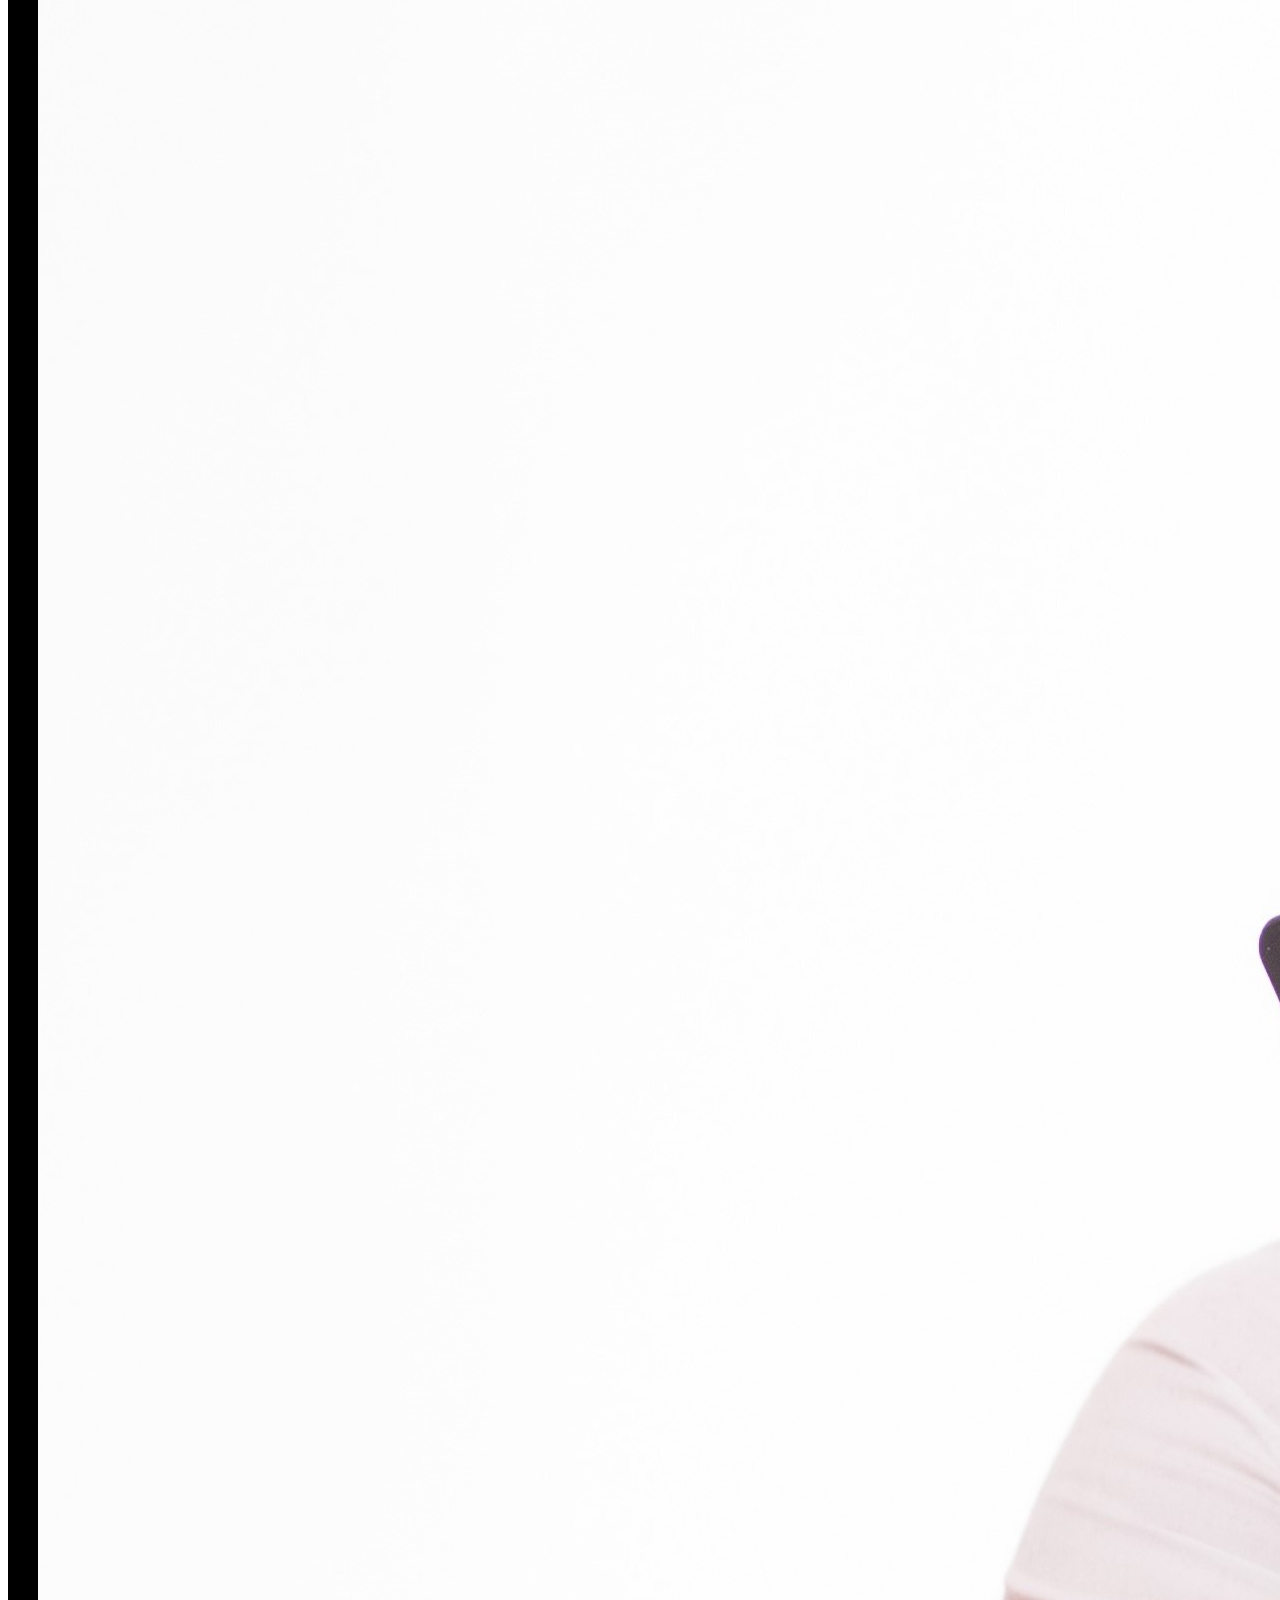
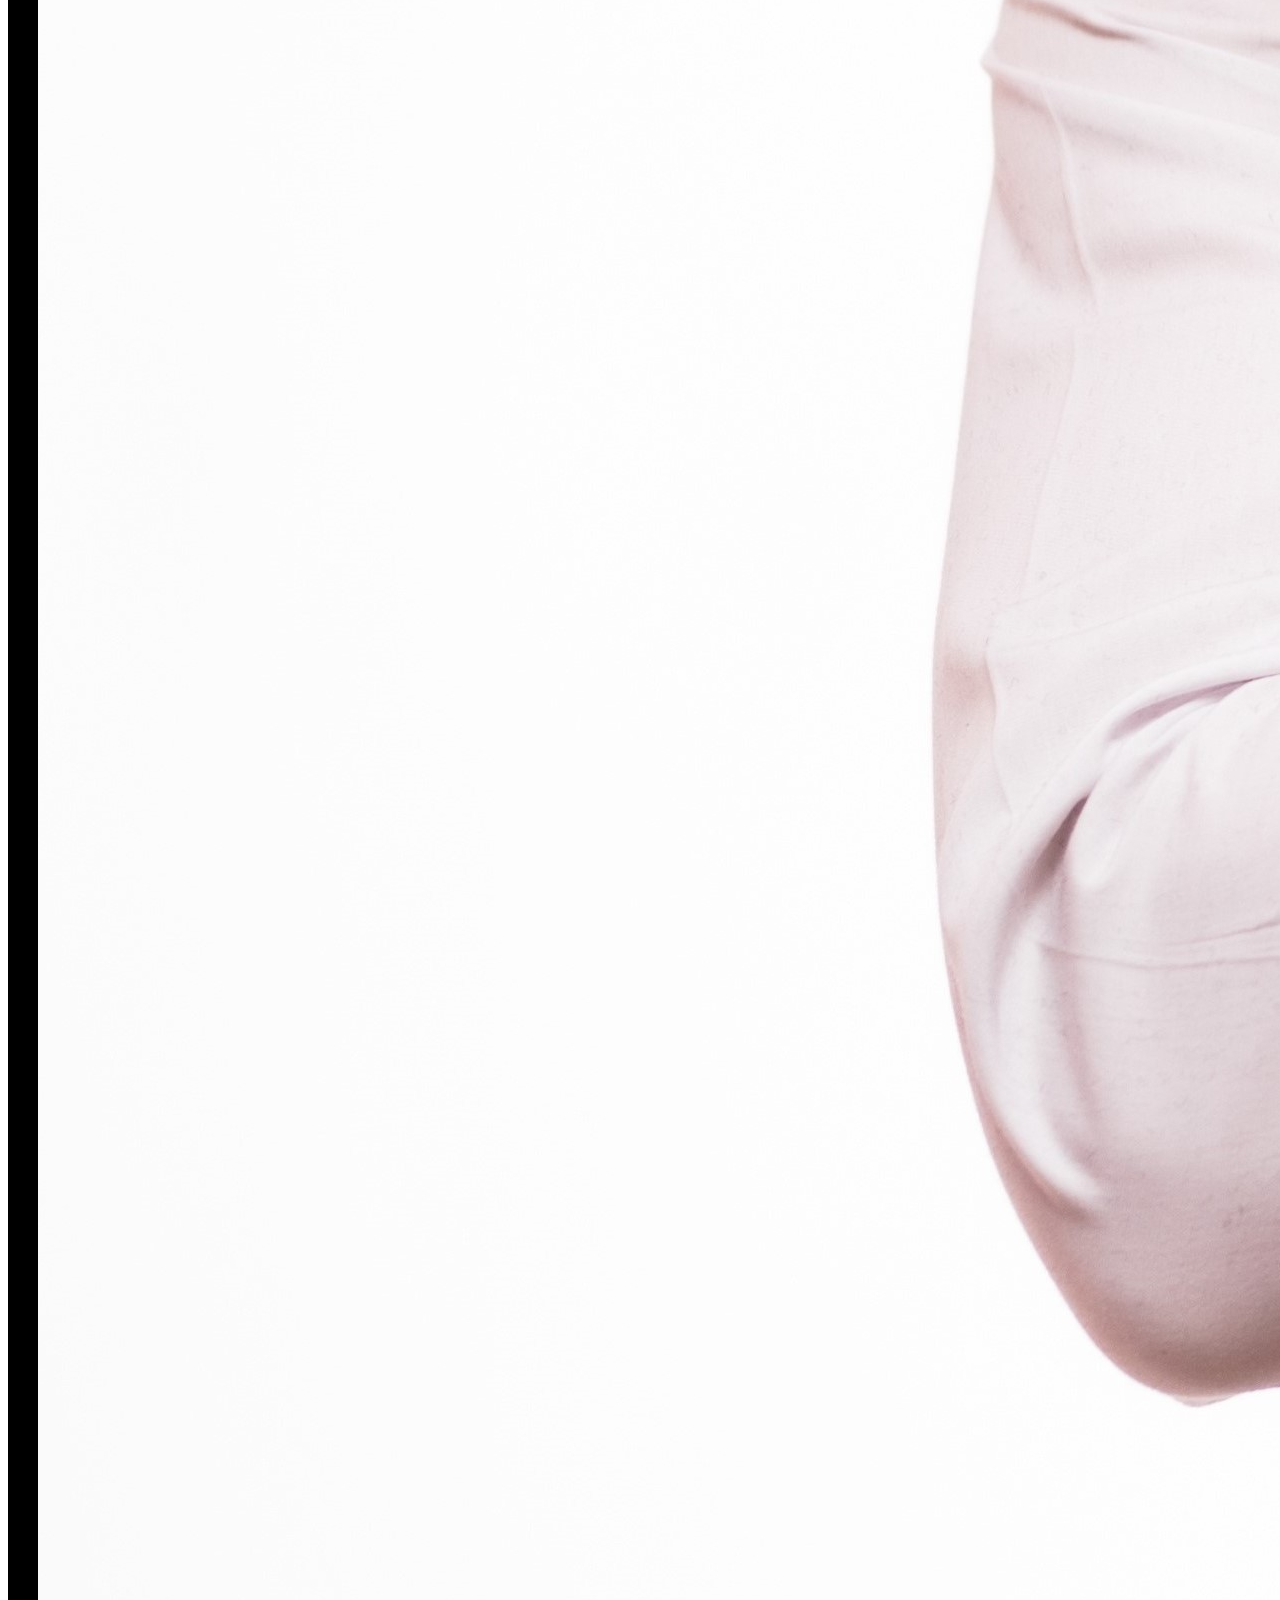
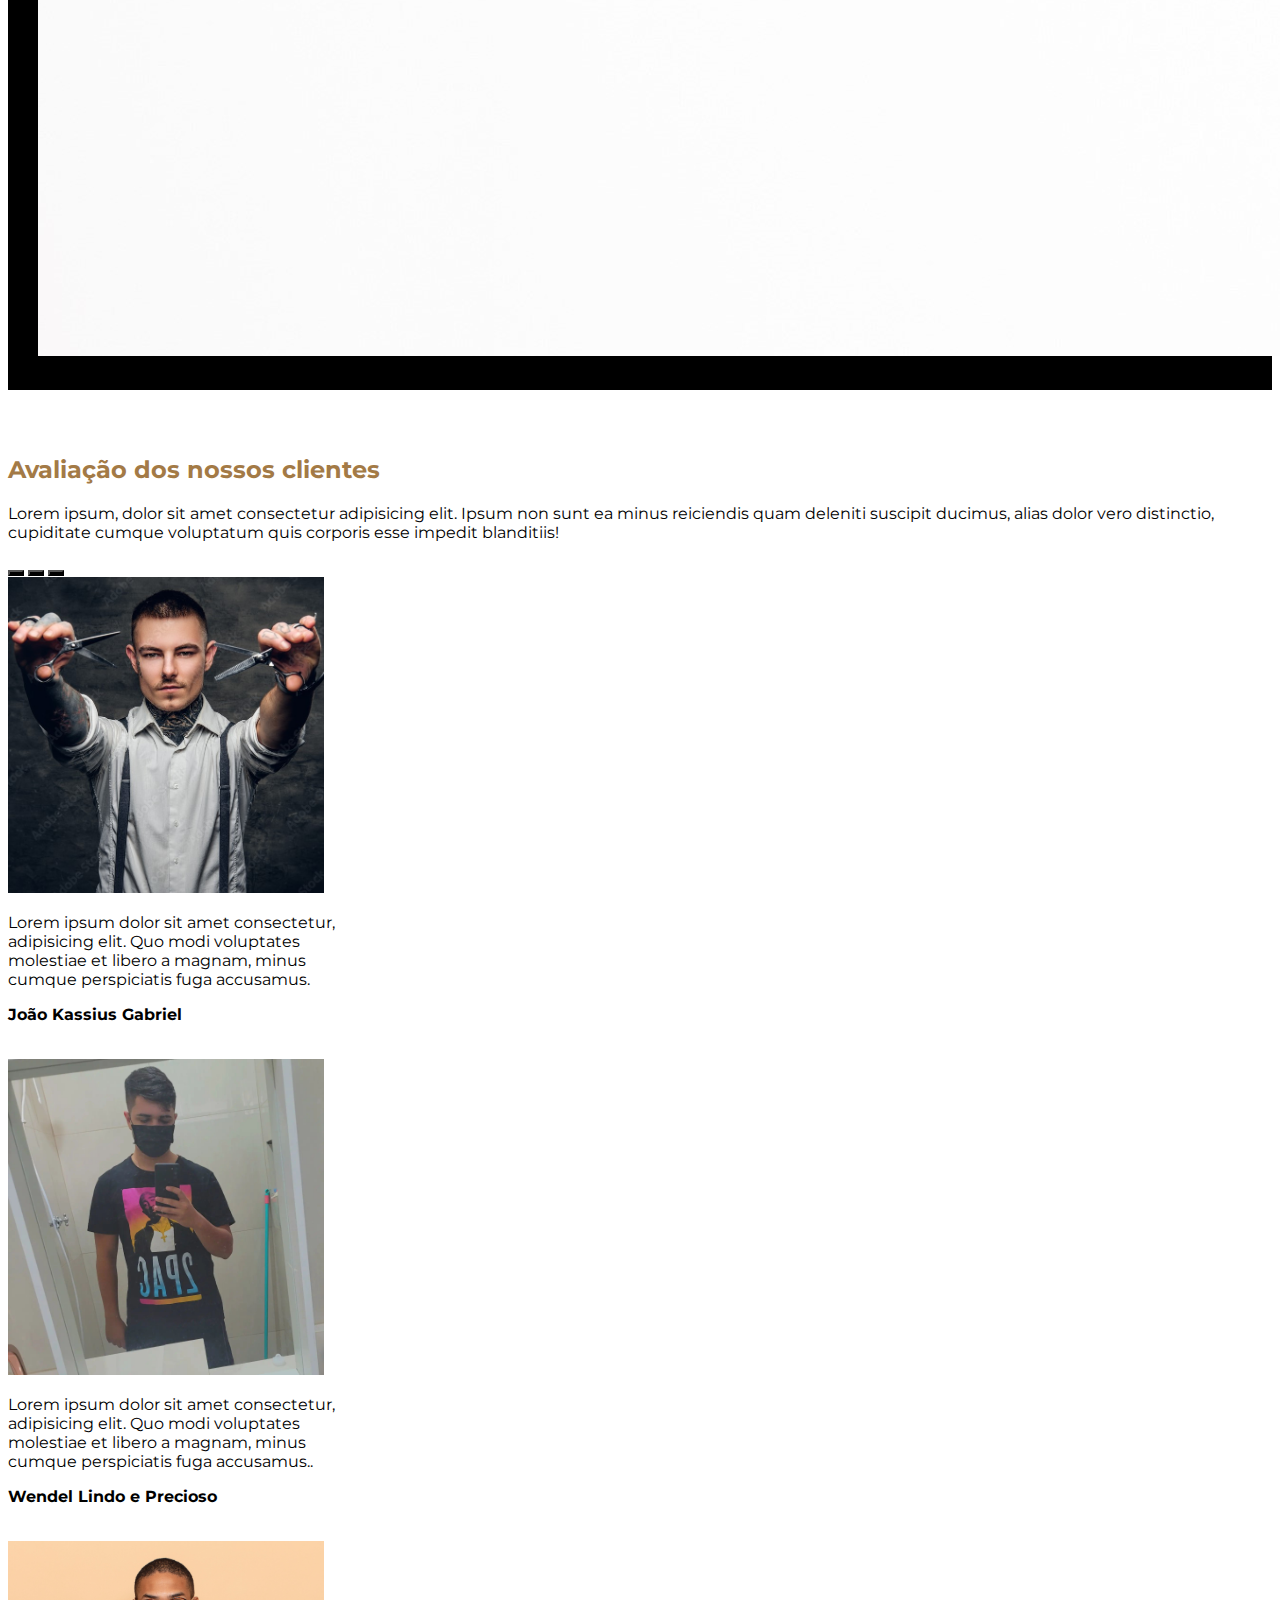
==== commit 27026db1: "Criada a página de login" ====
--- a/index.html
+++ b/index.html
@@ -37,7 +37,7 @@
                     </ul>
                     <div class="justify-content-end">
                         <button id="butao2" type="button" class="btn btn-outline-secondary btn-lg justify-content-end">Login</button>
-                        <button id="butao" type="button" class="btn btn-primary btn-lg justify-content-end">Agendar</button>
+                        <button id="butao" type="button" class="btn btn-primary btn-lg justify-content-end">AGENDAR</button>
                     </div>
                 </div>
             </div>
--- a/CSS/estilo.css
+++ b/CSS/estilo.css
@@ -1,6 +1,14 @@
+@import url('https://fonts.googleapis.com/css2?family=Montserrat&display=swap');
+
+
+body{
+    font-family: 'Montserrat', sans-serif;
+}
+
 #logo1{
     height: 50px;
 }
+
 
 #butao{
     background-color: #A37A46;
@@ -124,4 +132,53 @@
     color: #A37A46;
     line-height: 200%;
     text-decoration: none;
+}
+
+.btn-login{
+    top: 430px;
+    left: 691px;
+    width: 100%;
+    height: 64px;
+    /* UI Properties */
+    background: var(--unnamed-color-393939) 0% 0% no-repeat padding-box;
+    background: #393939 0% 0% no-repeat padding-box;
+    border-radius: 4px;
+    opacity: 1;
+    color: #ffff;
+    margin-bottom: 10px;
+}
+
+.btn-cad{
+    top: 628px;
+    left: 691px;
+    width: 100%;
+    height: 64px;
+    background: var(--unnamed-color-8a1921) 0% 0% no-repeat padding-box;
+    background: #8A1921 0% 0% no-repeat padding-box;
+    border-radius: 4px;
+    opacity: 1;
+    color: #ffff;
+}
+
+.inp{
+    top: 219px;
+    left: 691px;
+    width: 100%;
+    height: 56px;
+    /* UI Properties */
+    background: var(--unnamed-color-ffffff) 0% 0% no-repeat padding-box;
+    border: 1px solid var(--unnamed-color-393939);
+    background: #FFFFFF 0% 0% no-repeat padding-box;
+    box-shadow: inset 0px 2px 8px #00000029;
+    border: 1px solid #393939;
+    border-radius: 4px;
+    opacity: 1;
+}
+
+.form-campo{
+    margin-bottom: 10px;
+}
+
+.formulario{
+    width: 500px;
 }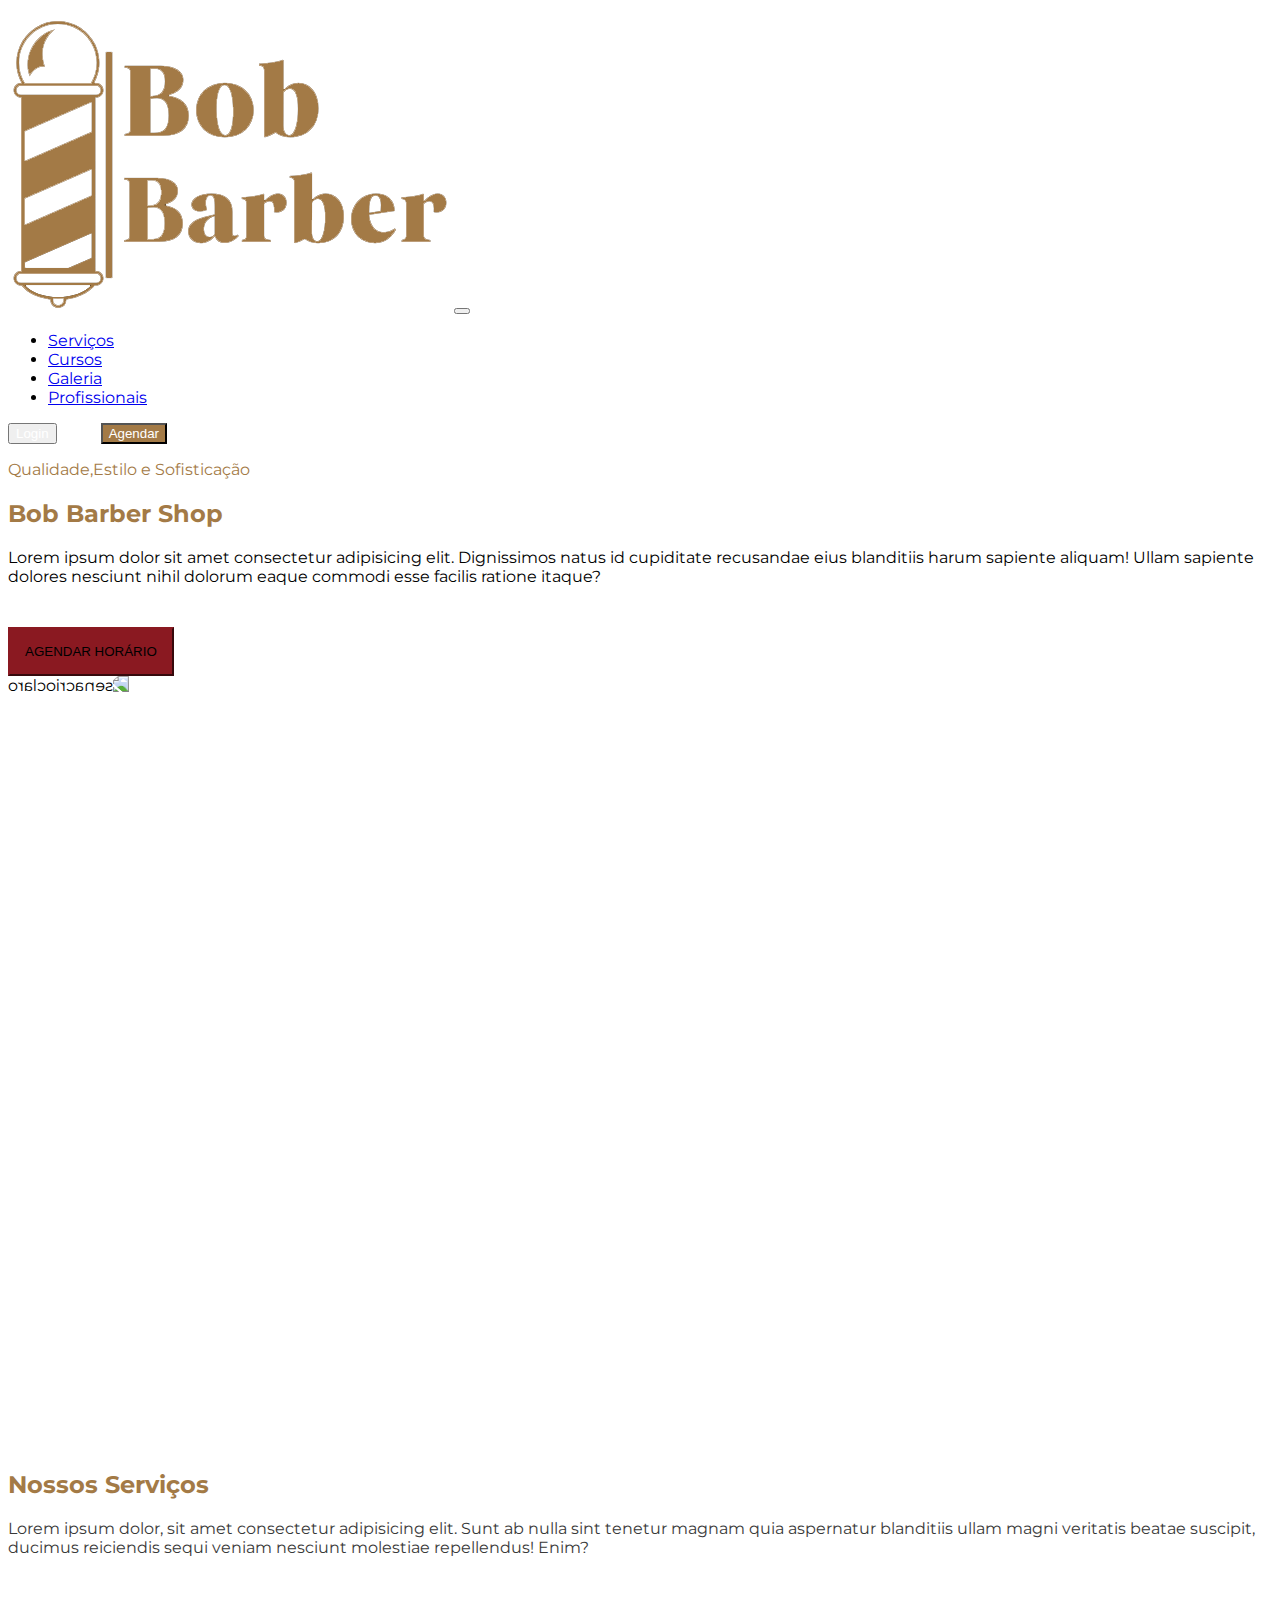
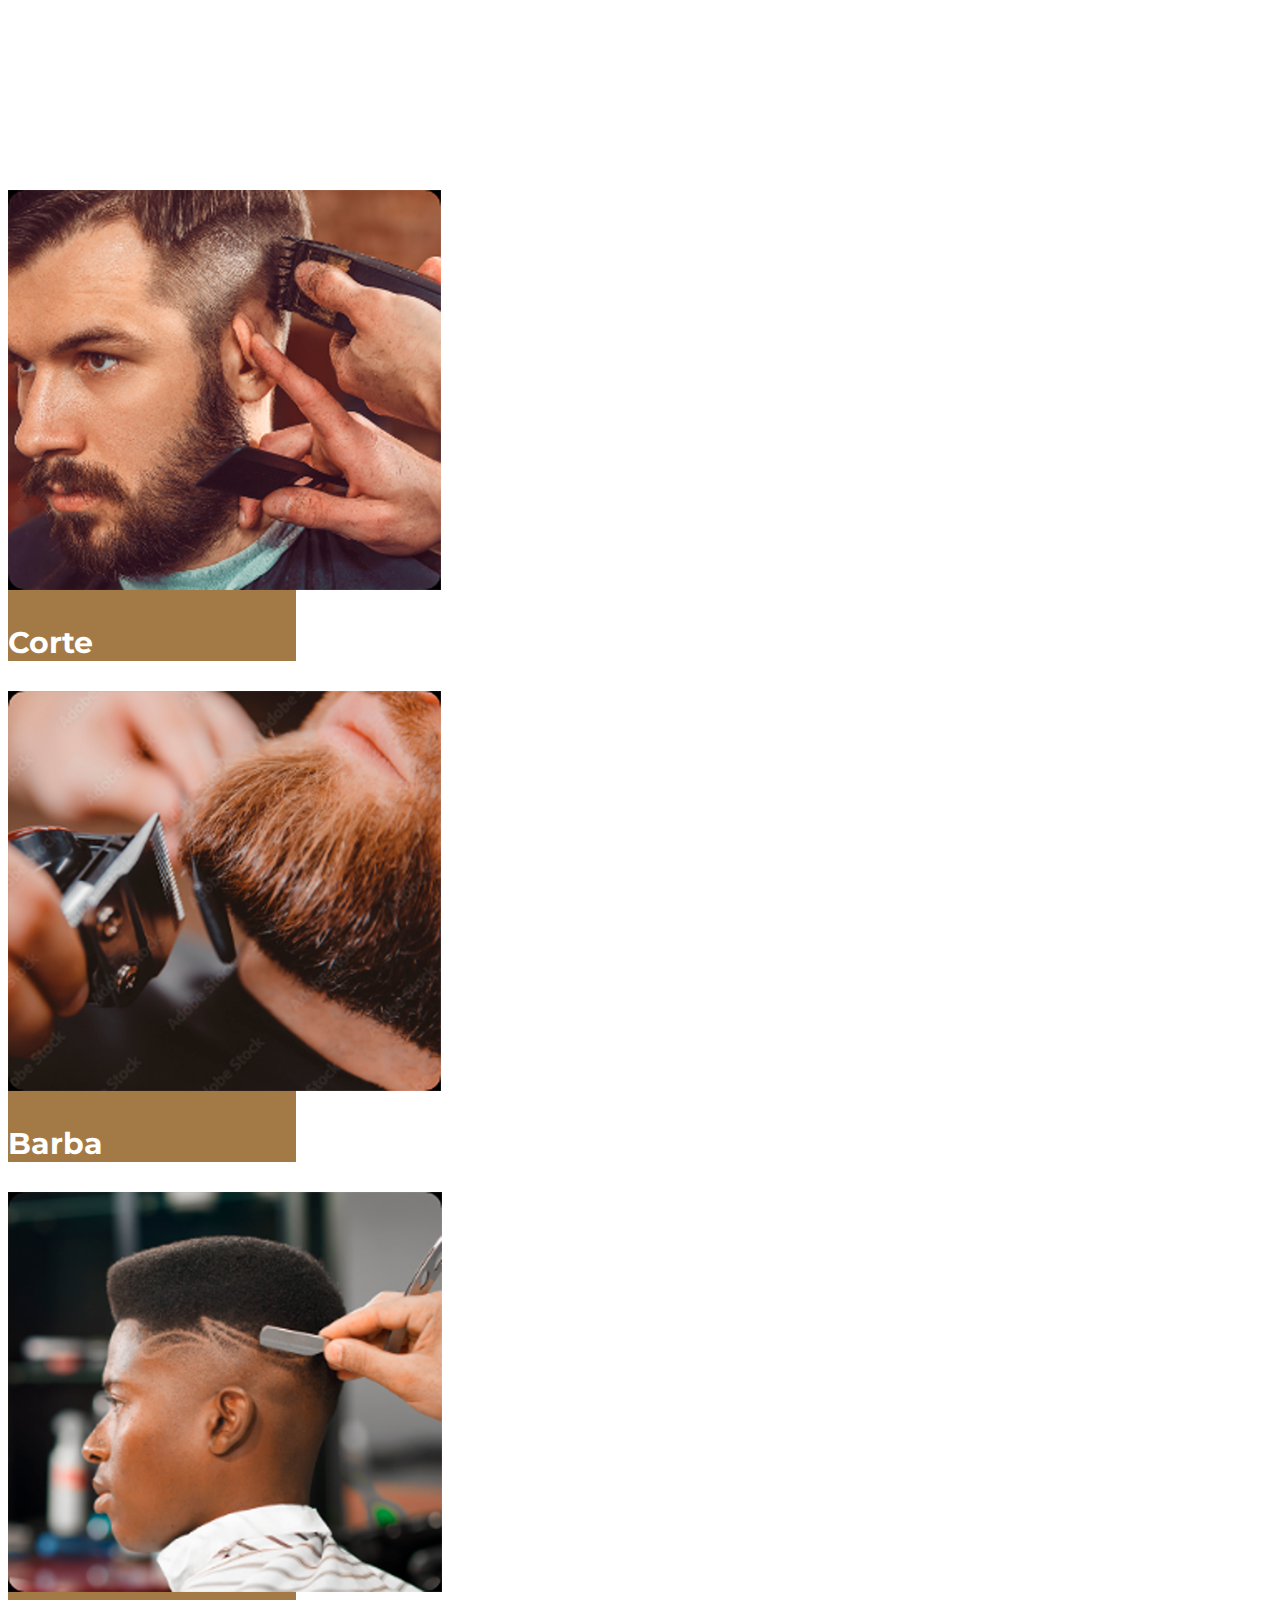
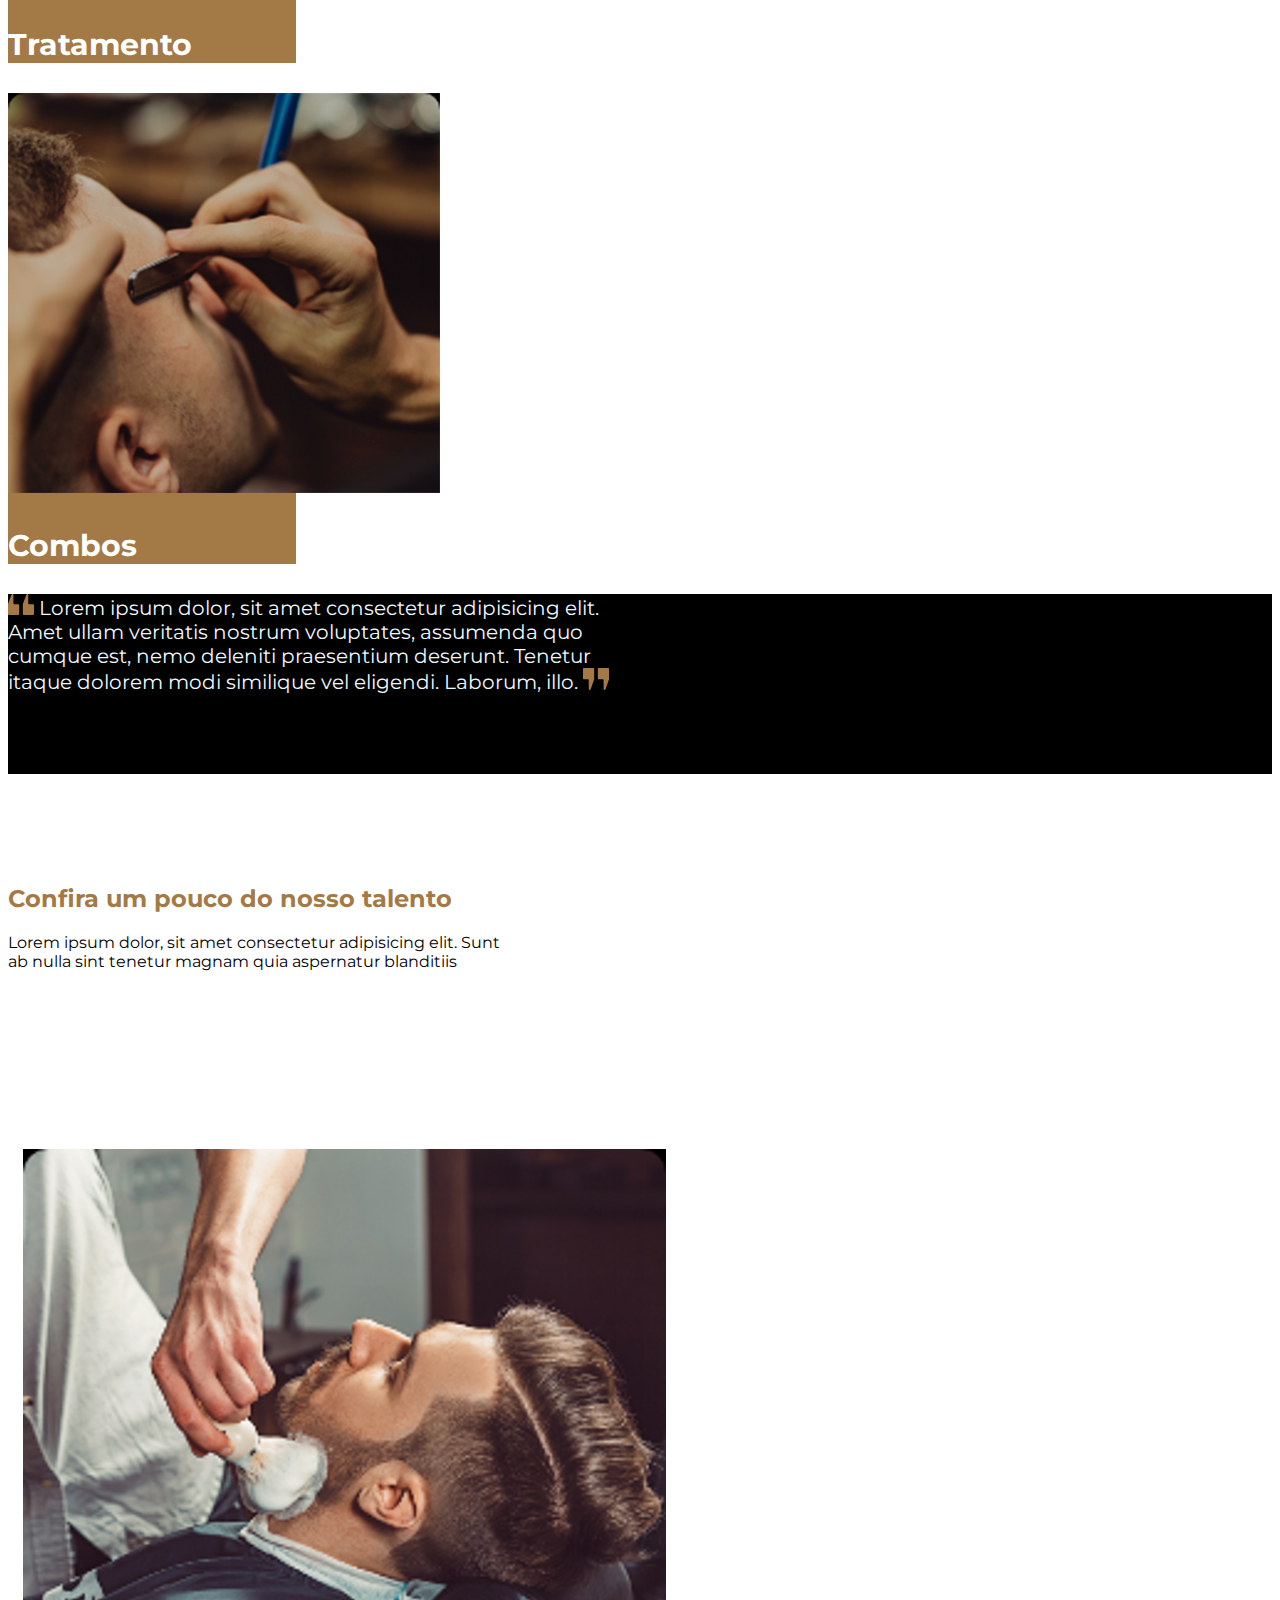
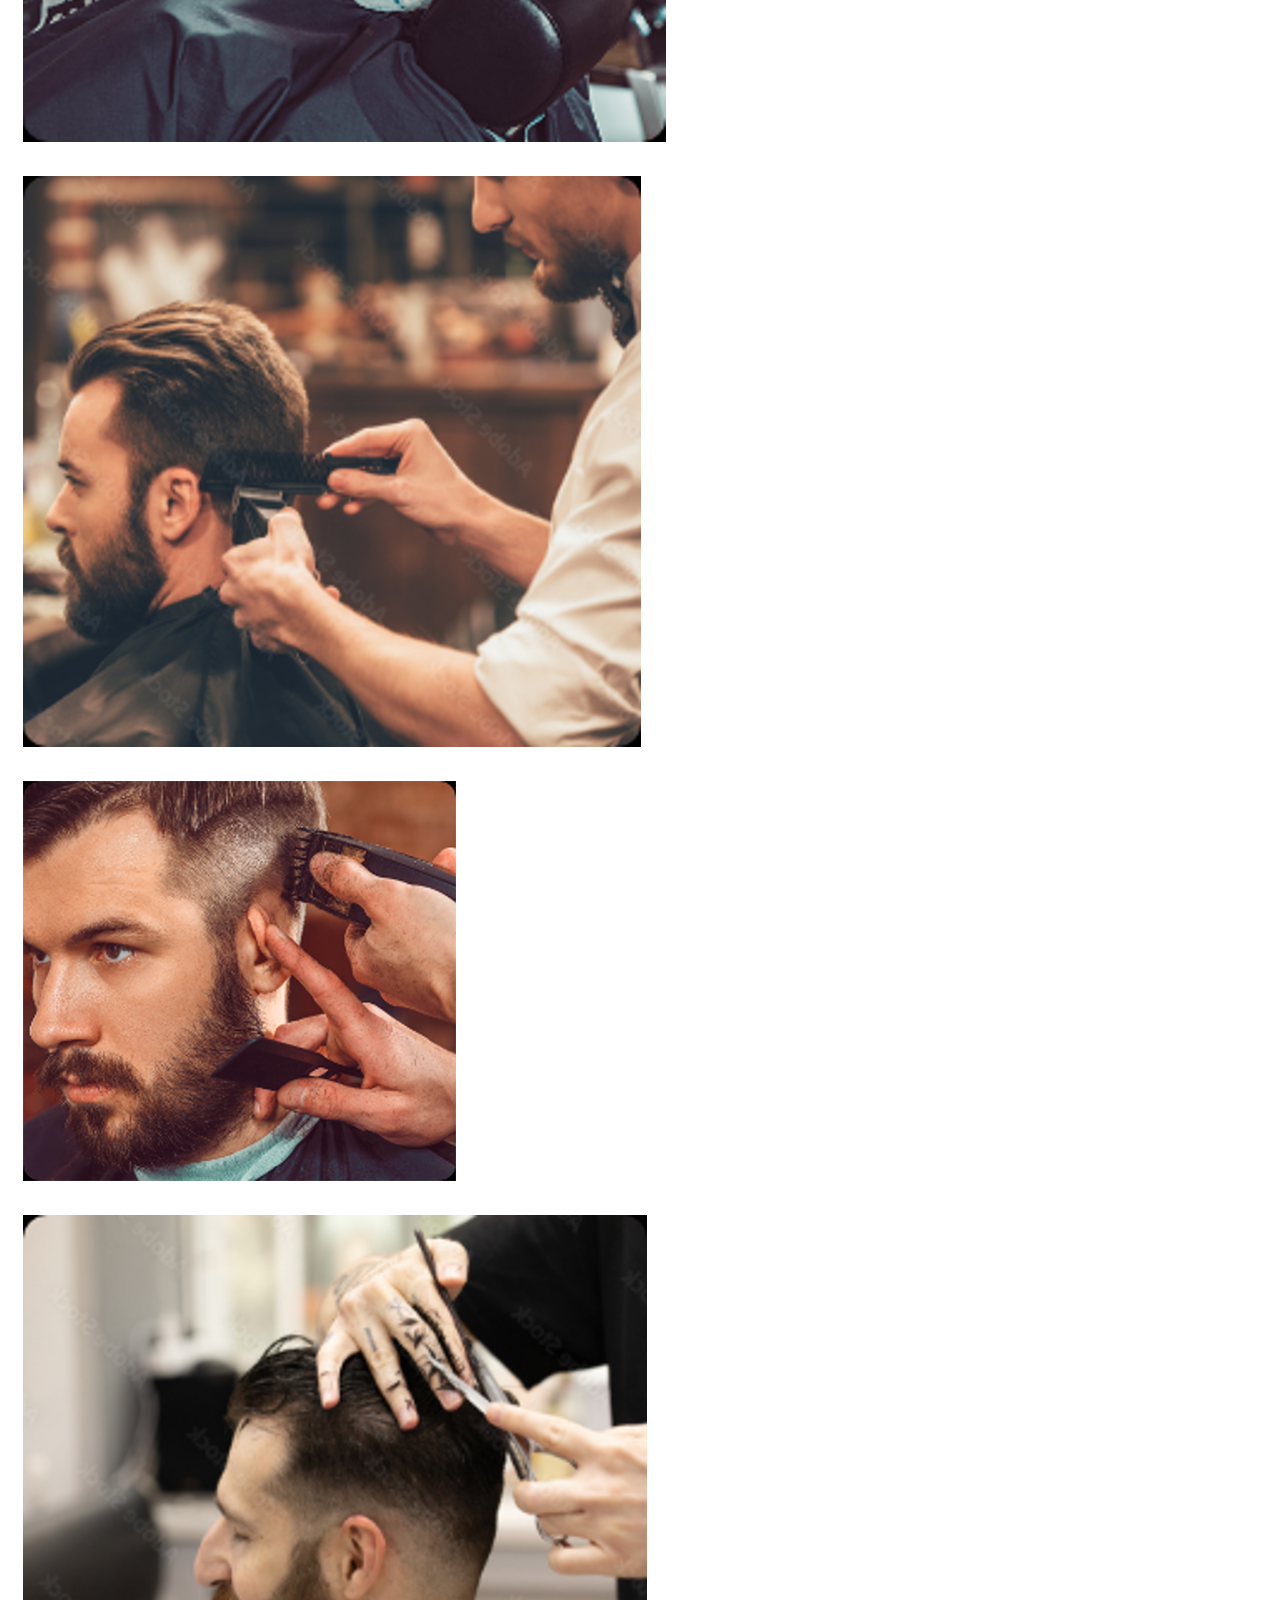
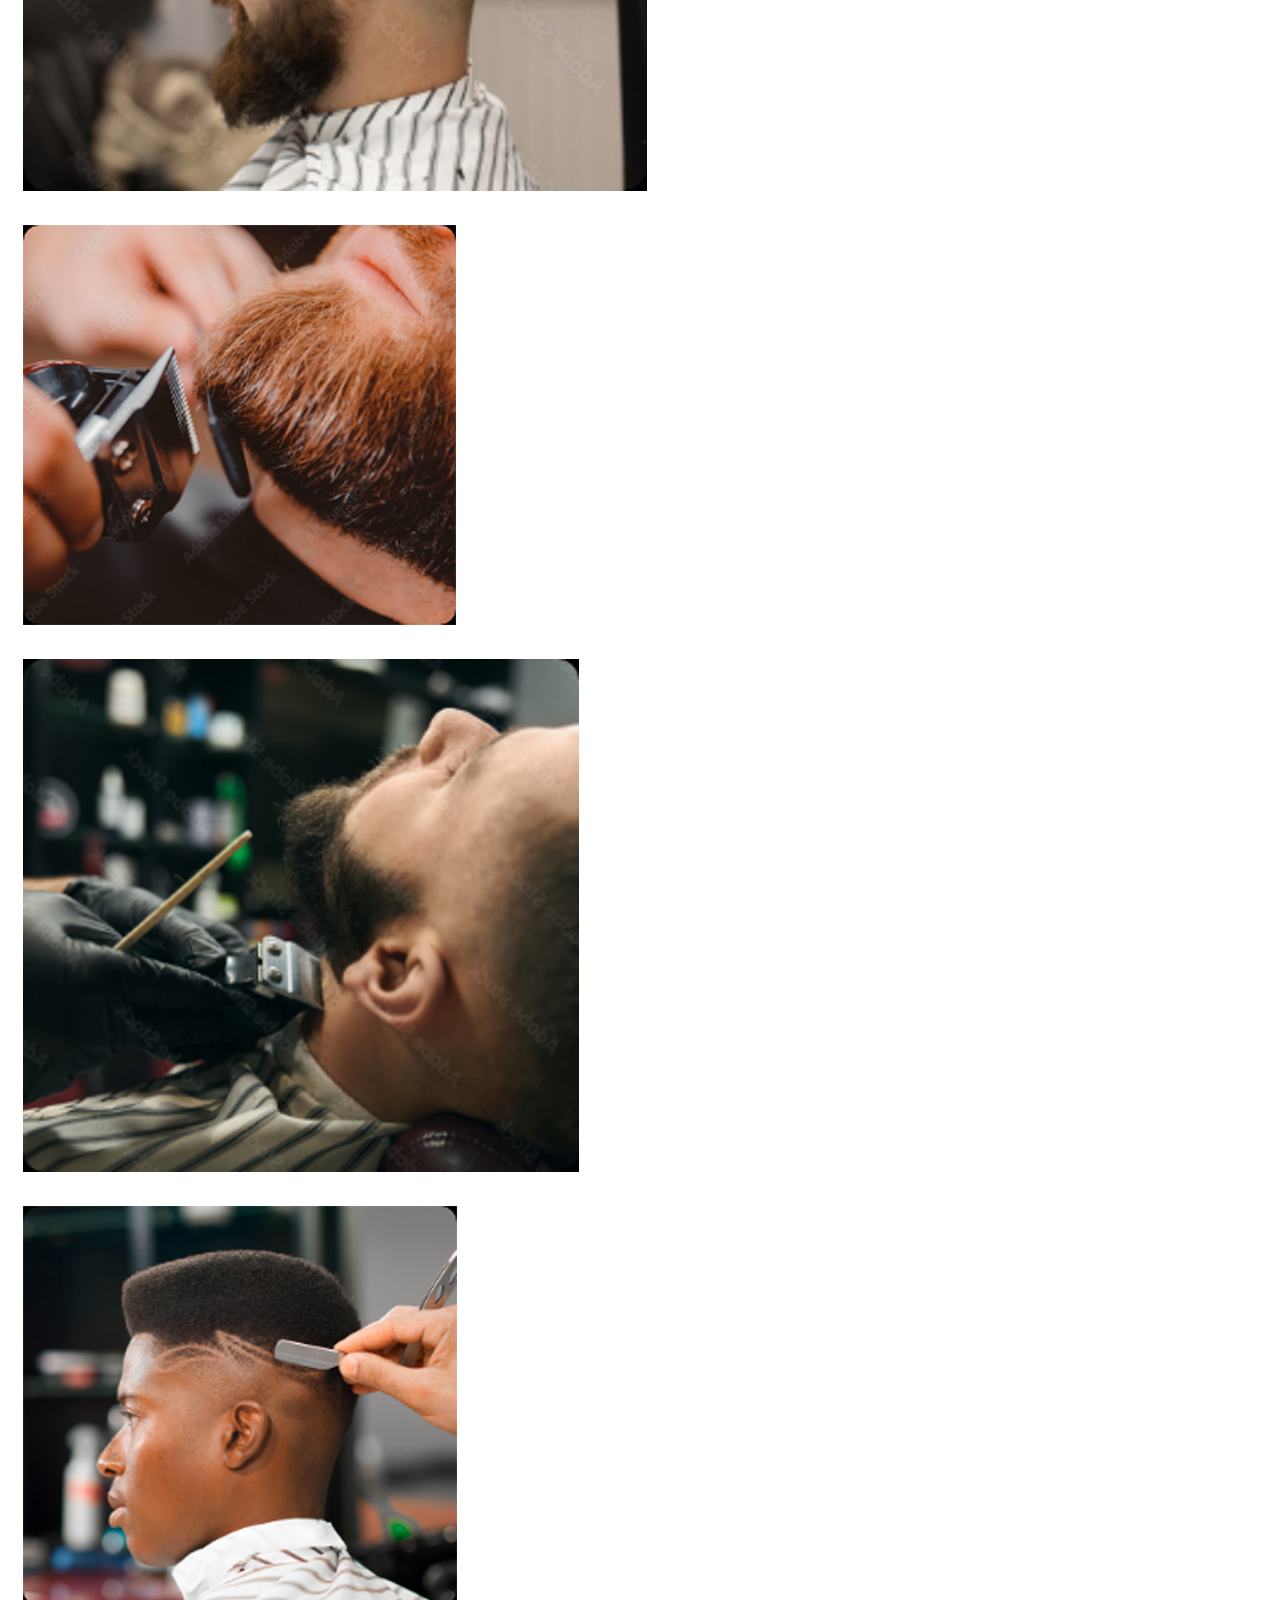
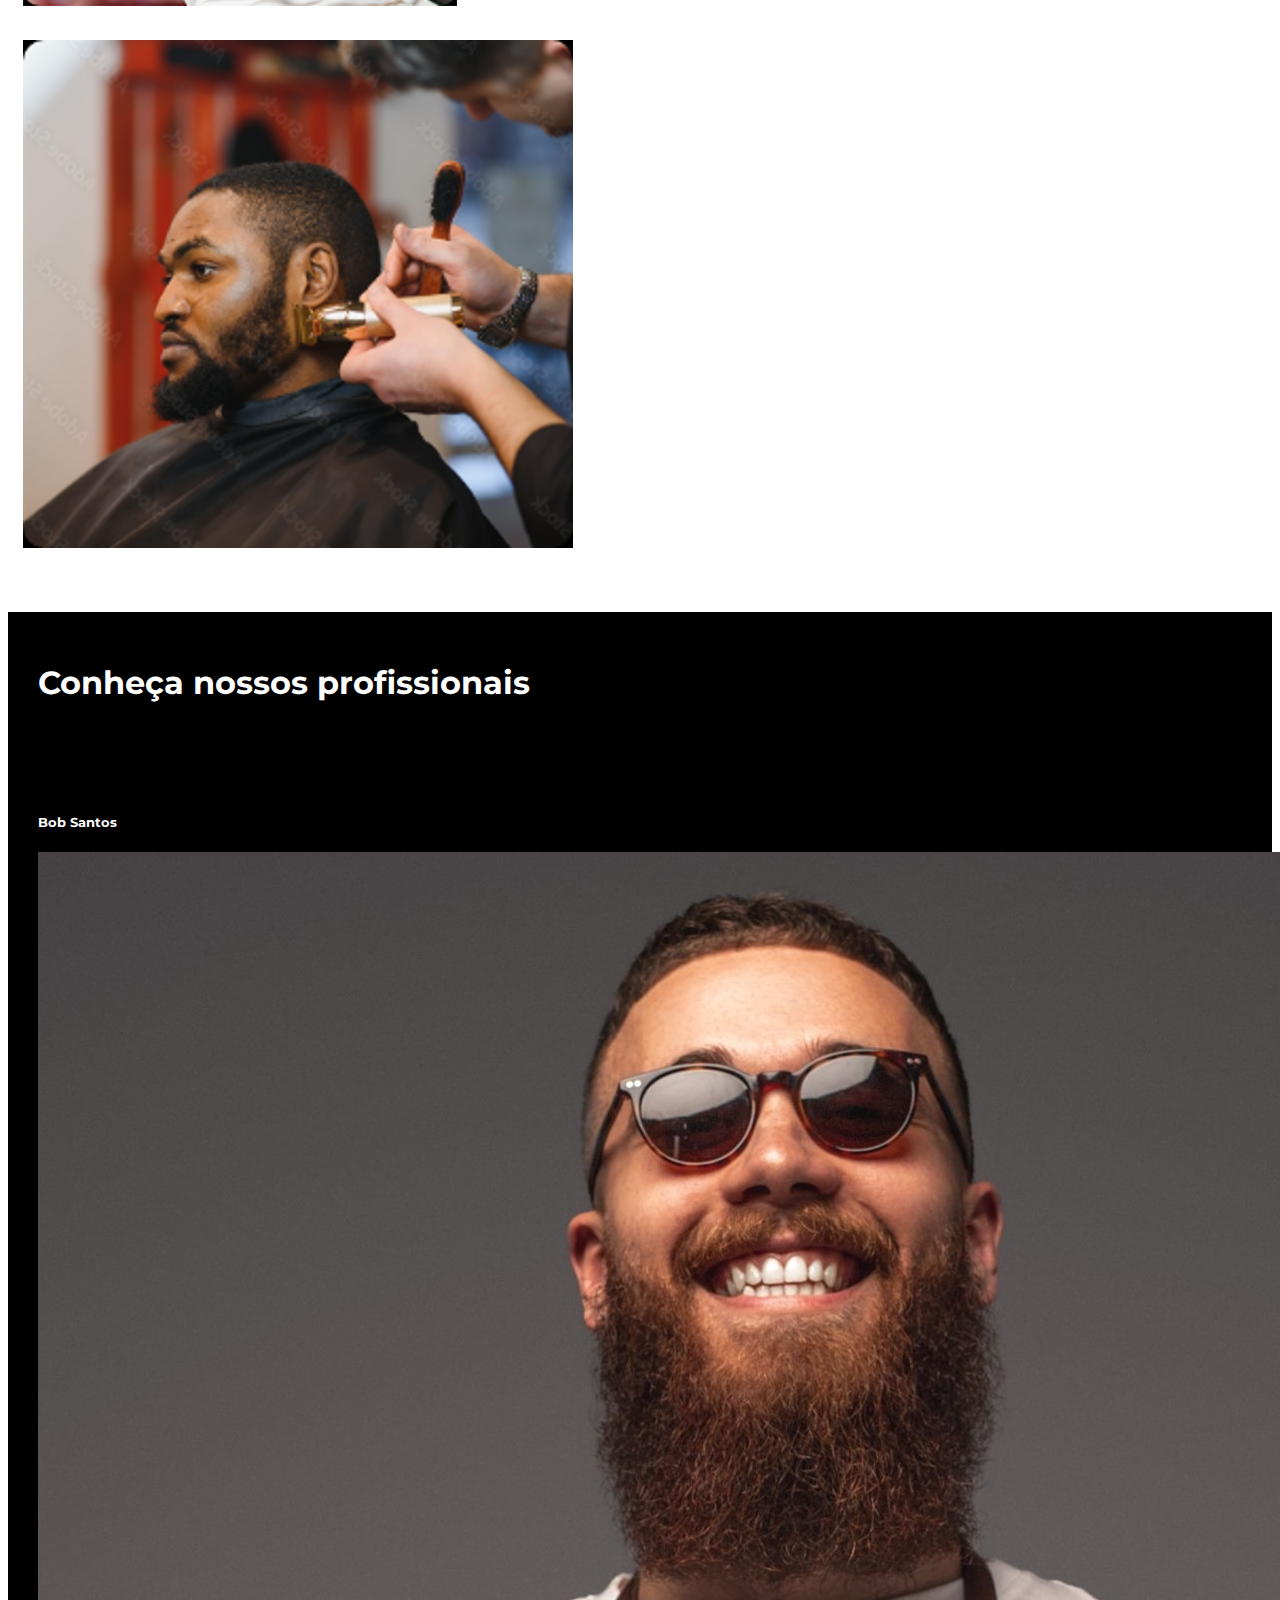
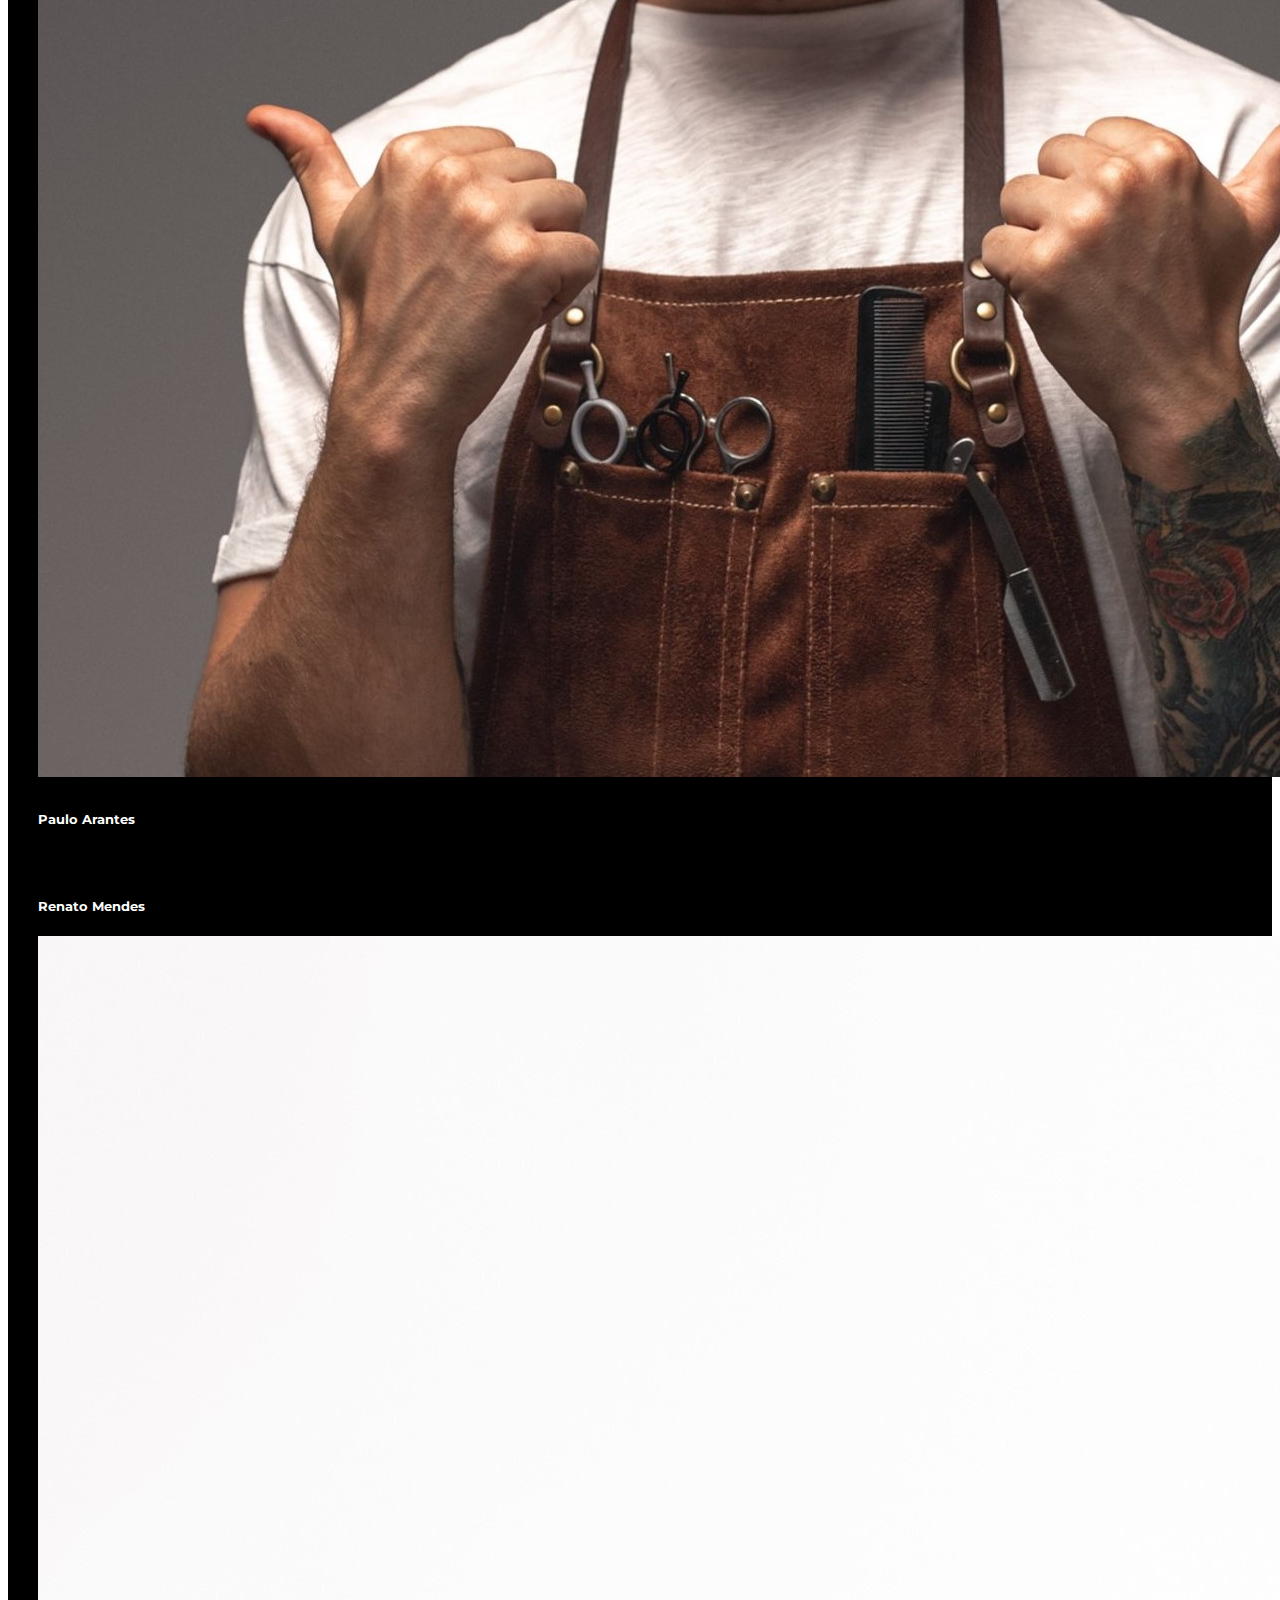
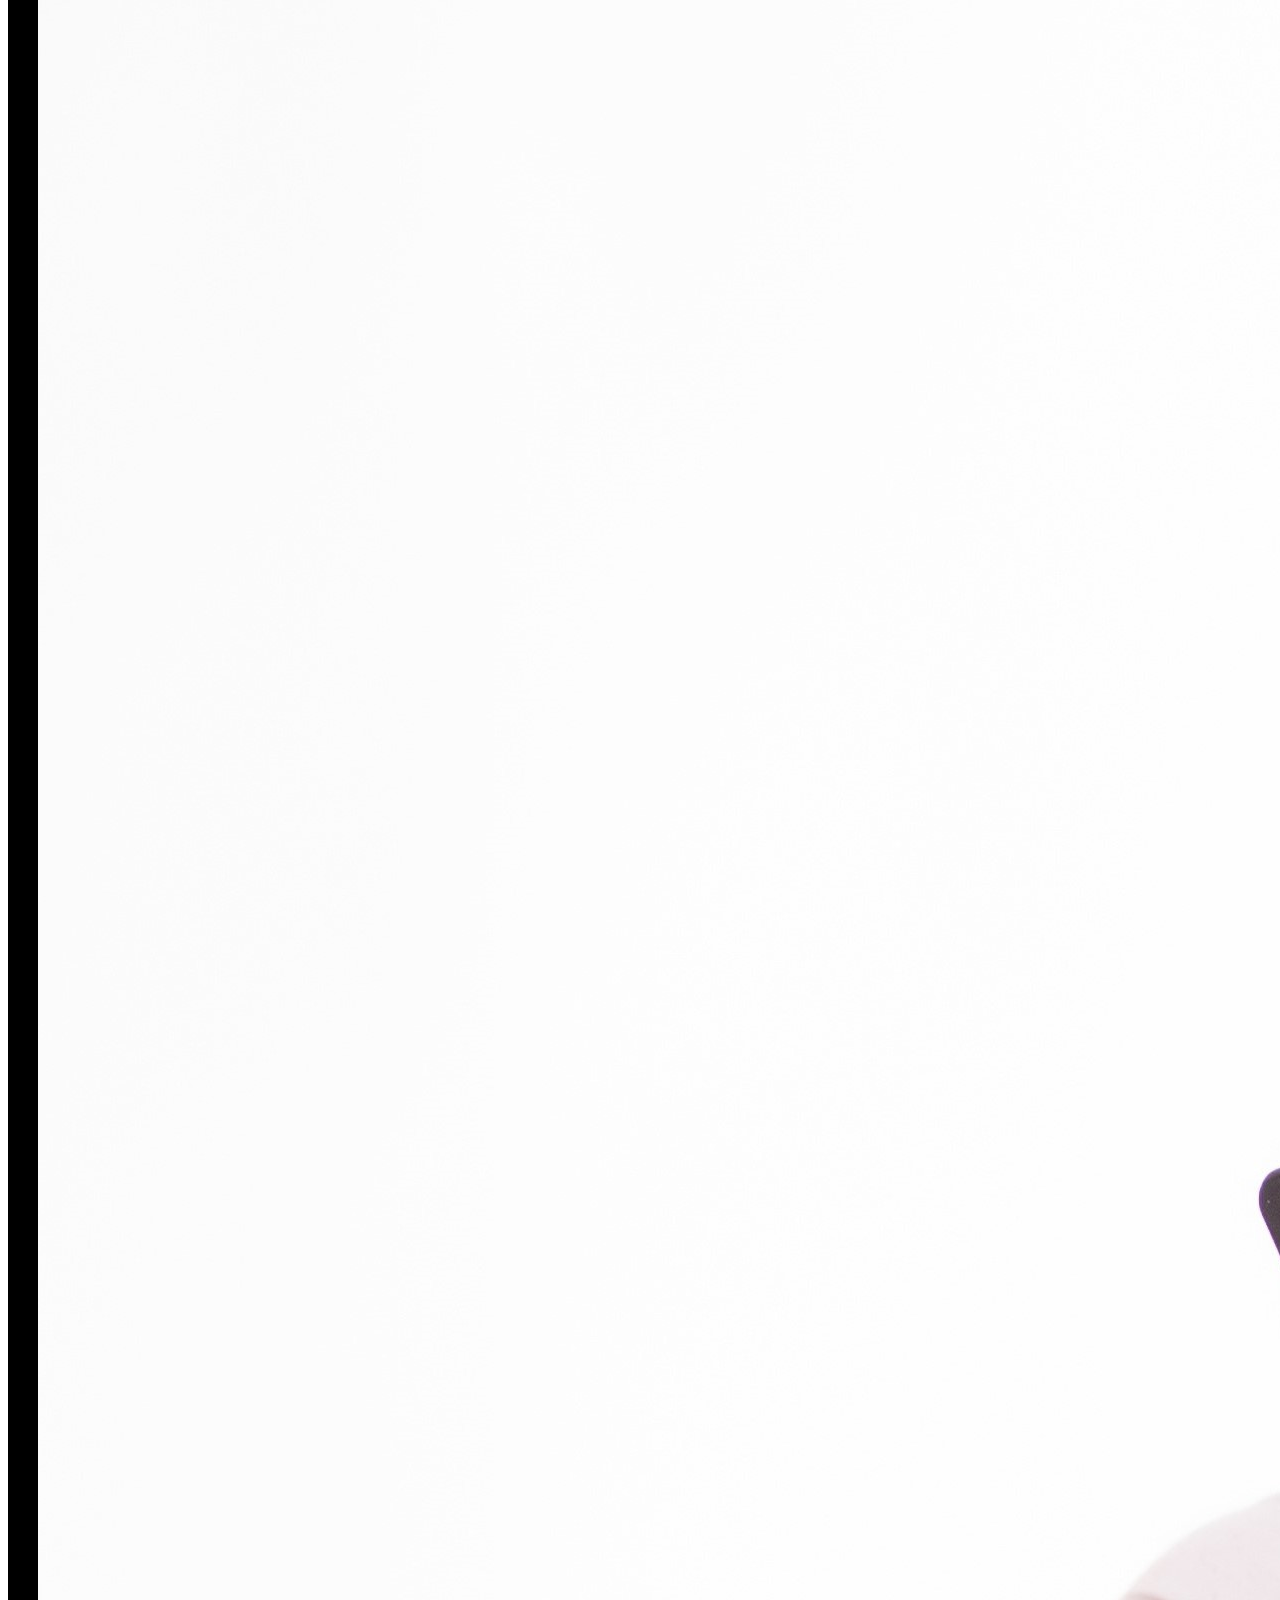
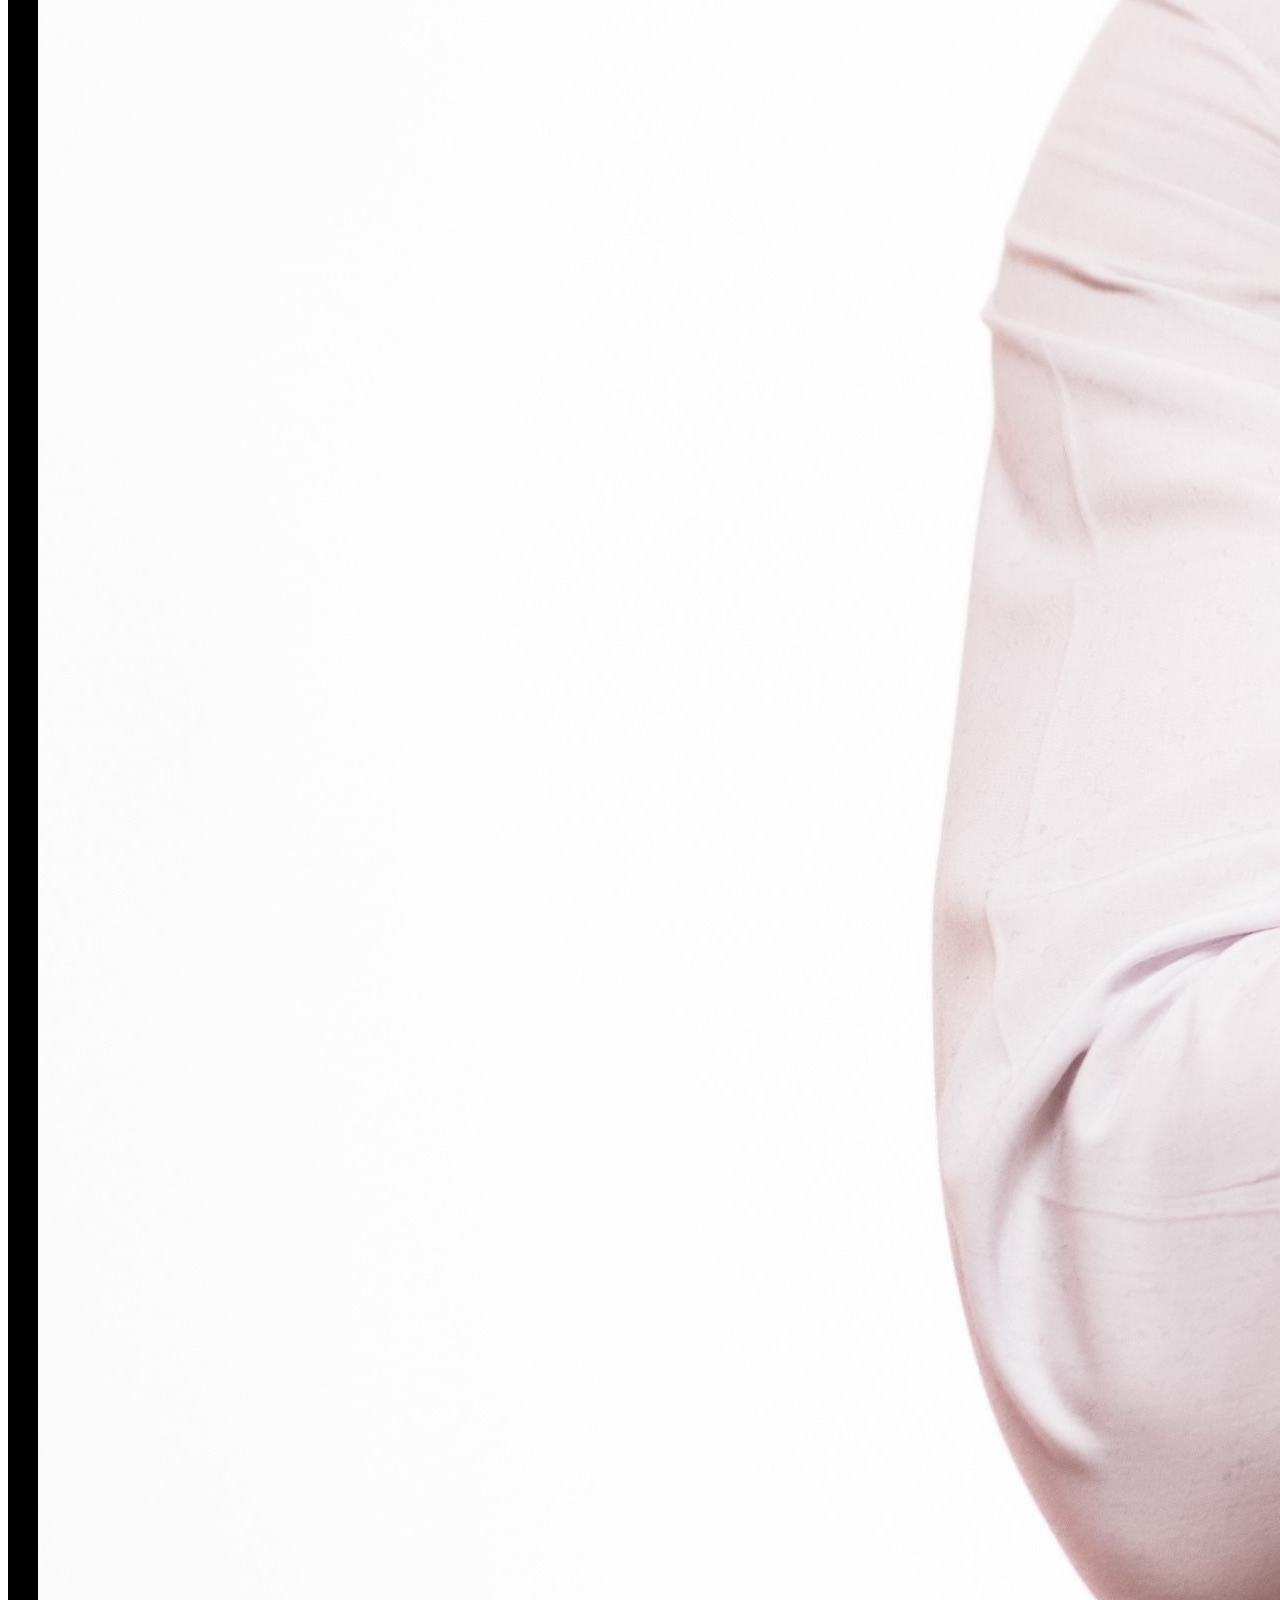
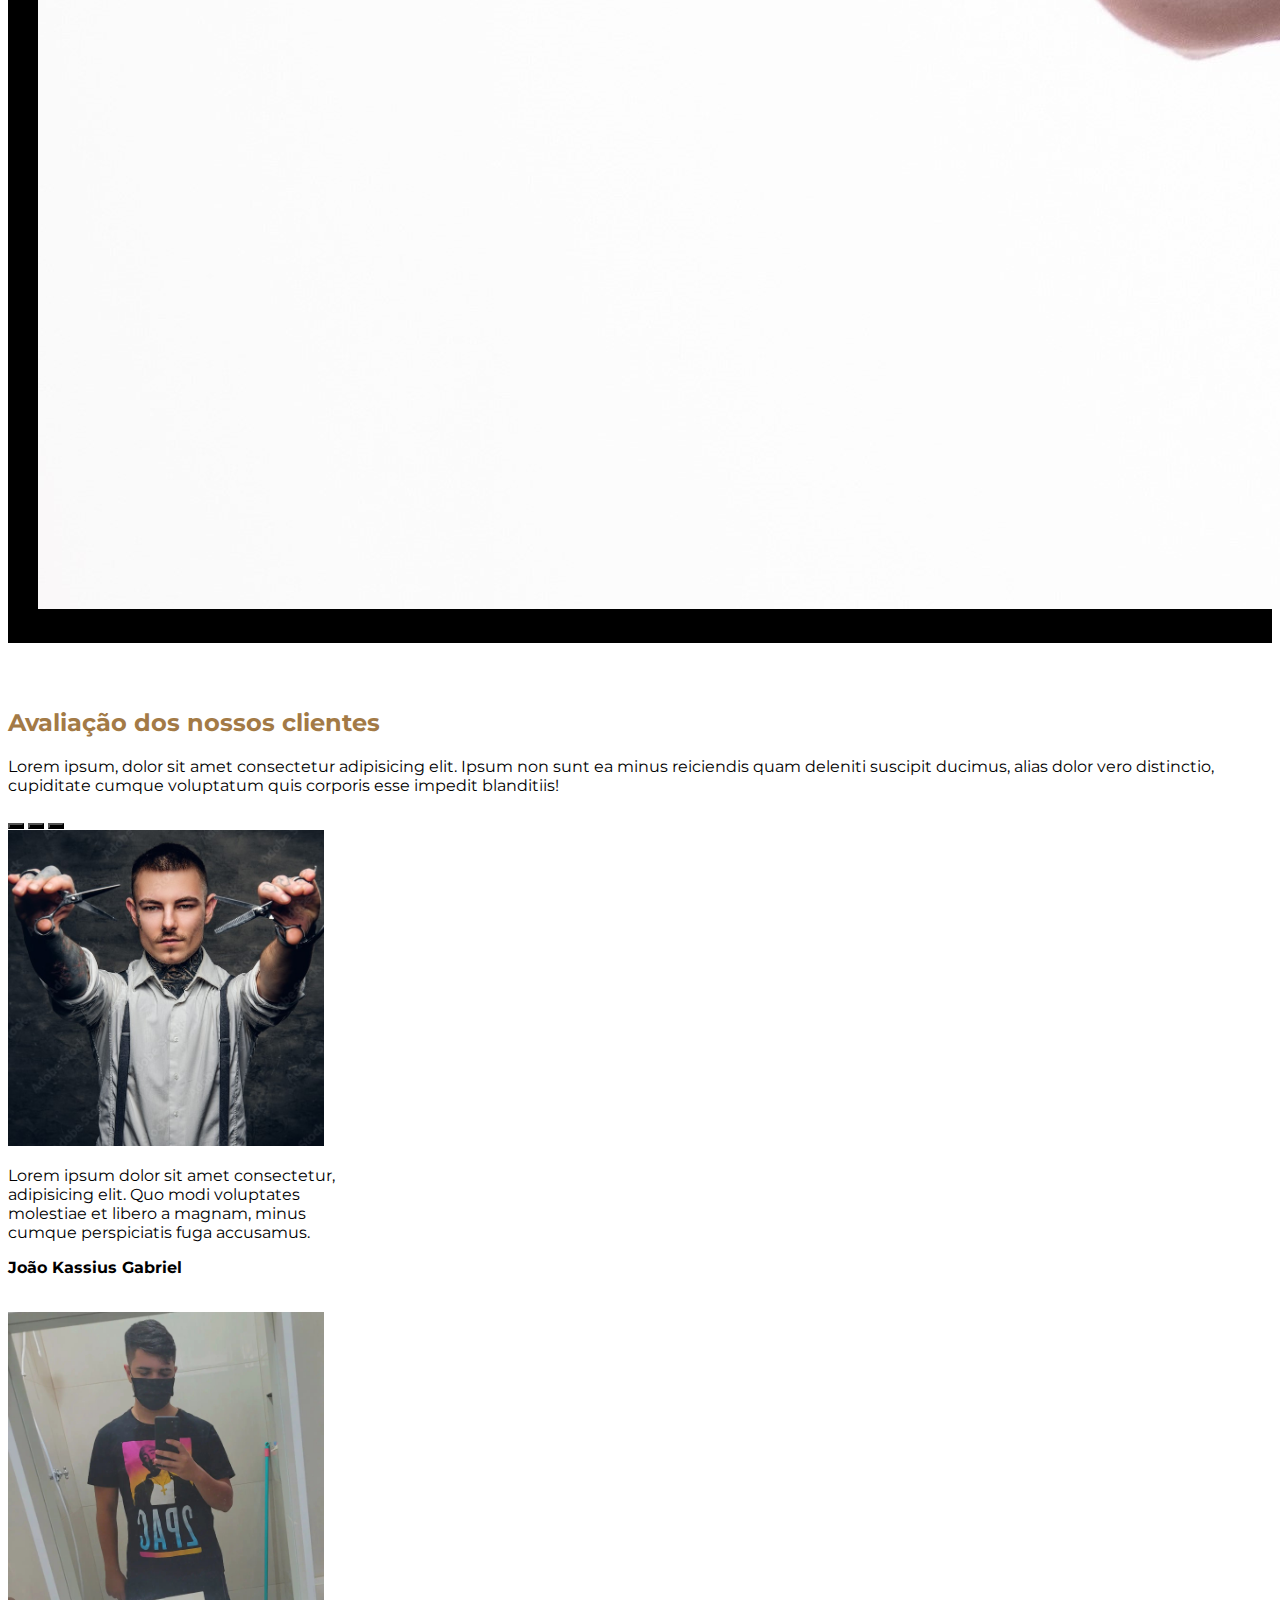
==== commit d7bc0e5b: "Criação da pagina contato" ====
--- a/index.html
+++ b/index.html
@@ -37,7 +37,9 @@
                     </ul>
                     <div class="justify-content-end">
                         <button id="butao2" type="button" class="btn btn-outline-secondary btn-lg justify-content-end">Login</button>
-                        <button id="butao" type="button" class="btn btn-primary btn-lg justify-content-end">AGENDAR</button>
+                        <button id="butao" type="button" class="btn btn-primary btn-lg justify-content-end">Agendar
+                            
+                        </button>
                     </div>
                 </div>
             </div>
--- a/CSS/estilo.css
+++ b/CSS/estilo.css
@@ -5,9 +5,7 @@
     font-family: 'Montserrat', sans-serif;
 }
 
-#logo1{
-    height: 50px;
-}
+
 
 
 #butao{
@@ -181,4 +179,63 @@
 
 .formulario{
     width: 500px;
+}
+
+.fale{
+    font: var(--unnamed-font-style-normal) normal var(--unnamed-font-weight-bold) var(--unnamed-font-size-32)/var(--unnamed-line-spacing-39) var(--unnamed-font-family-montserrat);
+    letter-spacing: var(--unnamed-character-spacing-0);
+    color: var(--unnamed-color-a37a46);
+    text-align: left;
+    font: normal normal bold 32px/39px Montserrat;
+    letter-spacing: 0px;
+    color: #A37A46;
+    opacity: 1;
+}
+
+.inp1{
+    top: 601px;
+    left: 140px;
+    width: 100%;
+    height: 336px;
+    background: var(--unnamed-color-ffffff) 0% 0% no-repeat padding-box;
+    border: 1px solid var(--unnamed-color-393939);
+    background: #FFFFFF 0% 0% no-repeat padding-box;
+    box-shadow: inset 0px 2px 8px #00000029;
+    border: 1px solid #393939;
+    border-radius: 4px;
+    opacity: 1;
+}
+
+.inp01{
+    top: 961px;
+    left: 140px;
+    width: 164px;
+    height: 64px;
+    /* UI Properties */
+    background: var(--unnamed-color-c2c2c2) 0% 0% no-repeat padding-box;
+    background: #C2C2C2 0% 0% no-repeat padding-box;
+    border-radius: 4px;
+    opacity: 1;
+}
+
+.sub1{
+    font: var(--unnamed-font-style-normal) normal var(--unnamed-font-weight-bold) var(--unnamed-font-size-24)/var(--unnamed-line-spacing-29) var(--unnamed-font-family-montserrat);
+    letter-spacing: var(--unnamed-character-spacing-0);
+    color: var(--unnamed-color-a37a46);
+    text-align: left;
+    font: normal normal bold 28px/32px Montserrat;
+    letter-spacing: 0px;
+    color: #A37A46;
+    opacity: 1;
+}
+
+.tex{
+    font: var(--unnamed-font-style-normal) normal var(--unnamed-font-weight-300) var(--unnamed-font-size-16)/var(--unnamed-line-spacing-19) var(--unnamed-font-family-montserrat);
+    letter-spacing: var(--unnamed-character-spacing-0);
+    color: var(--unnamed-color-ffffff);
+    text-align: left;
+    font: normal normal 300 16px/19px Montserrat;
+    letter-spacing: 0px;
+    color: #FFFFFF;
+    opacity: 1;
 }